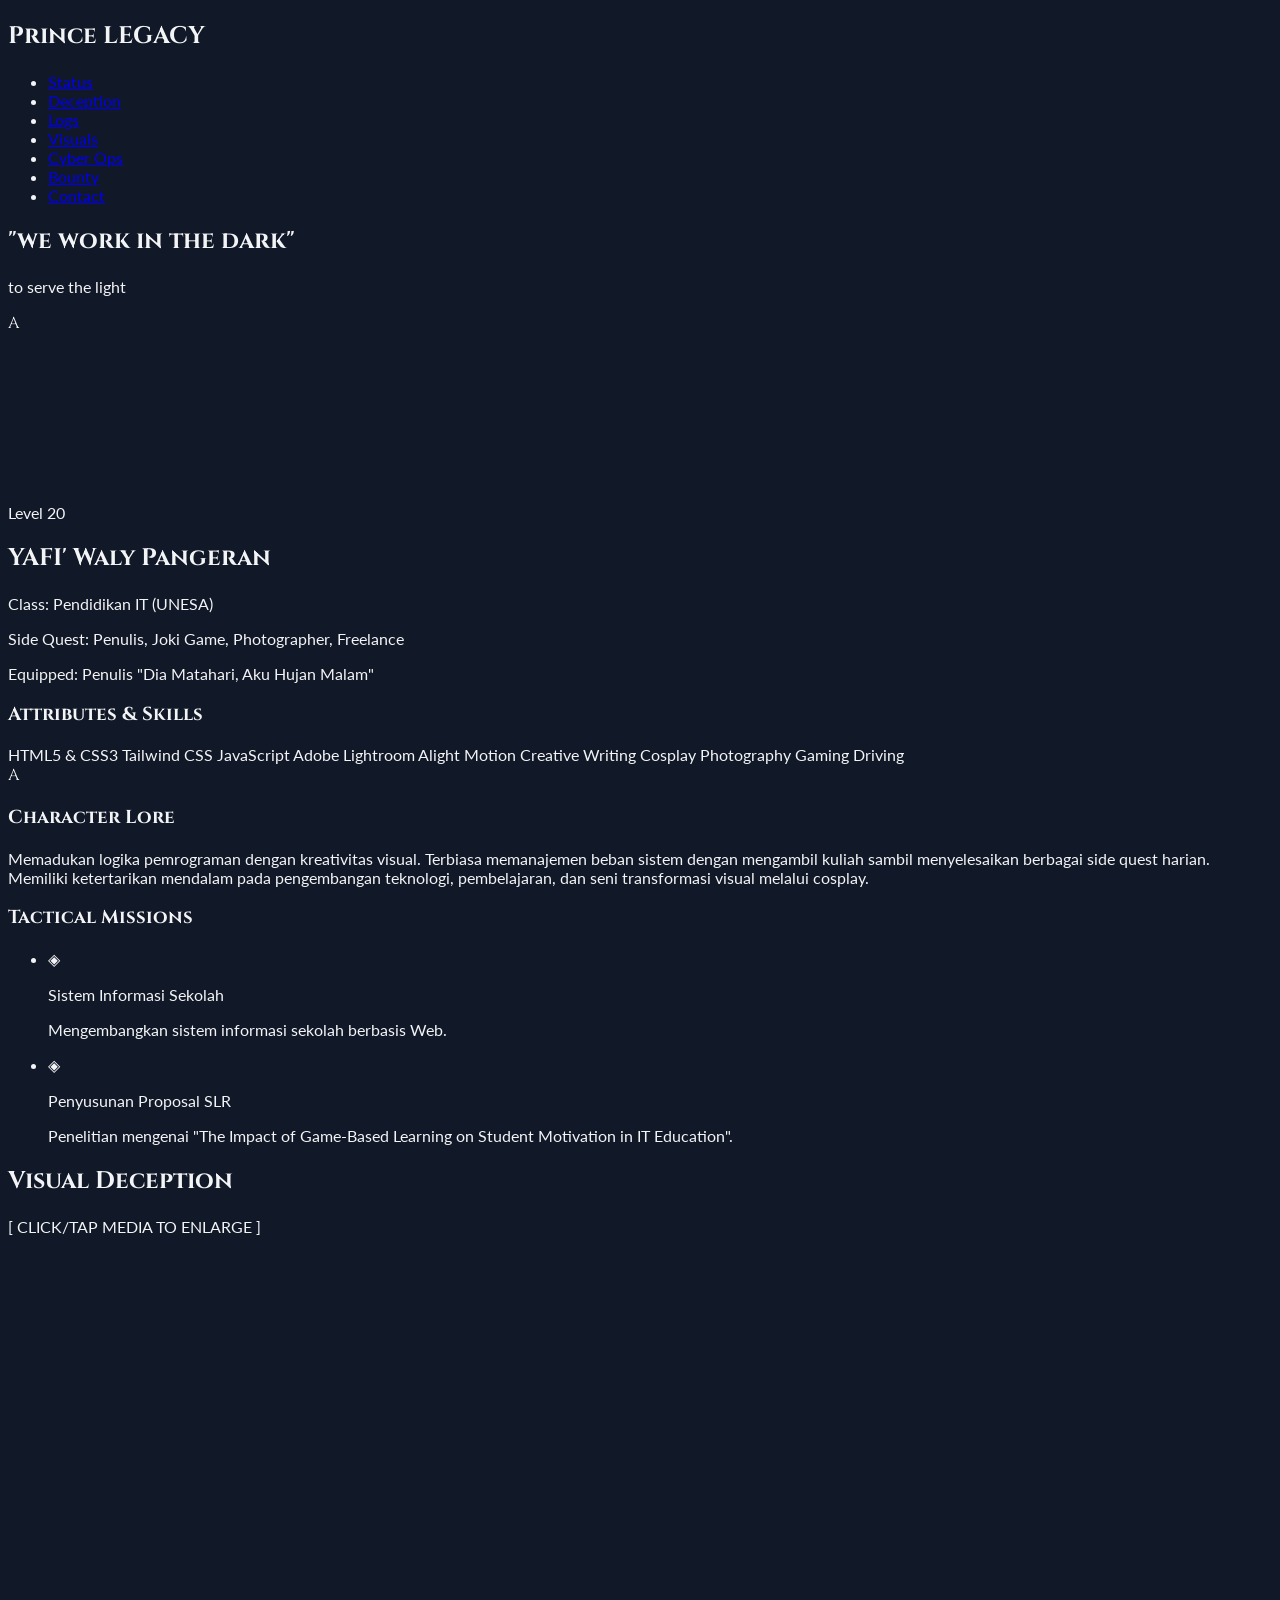
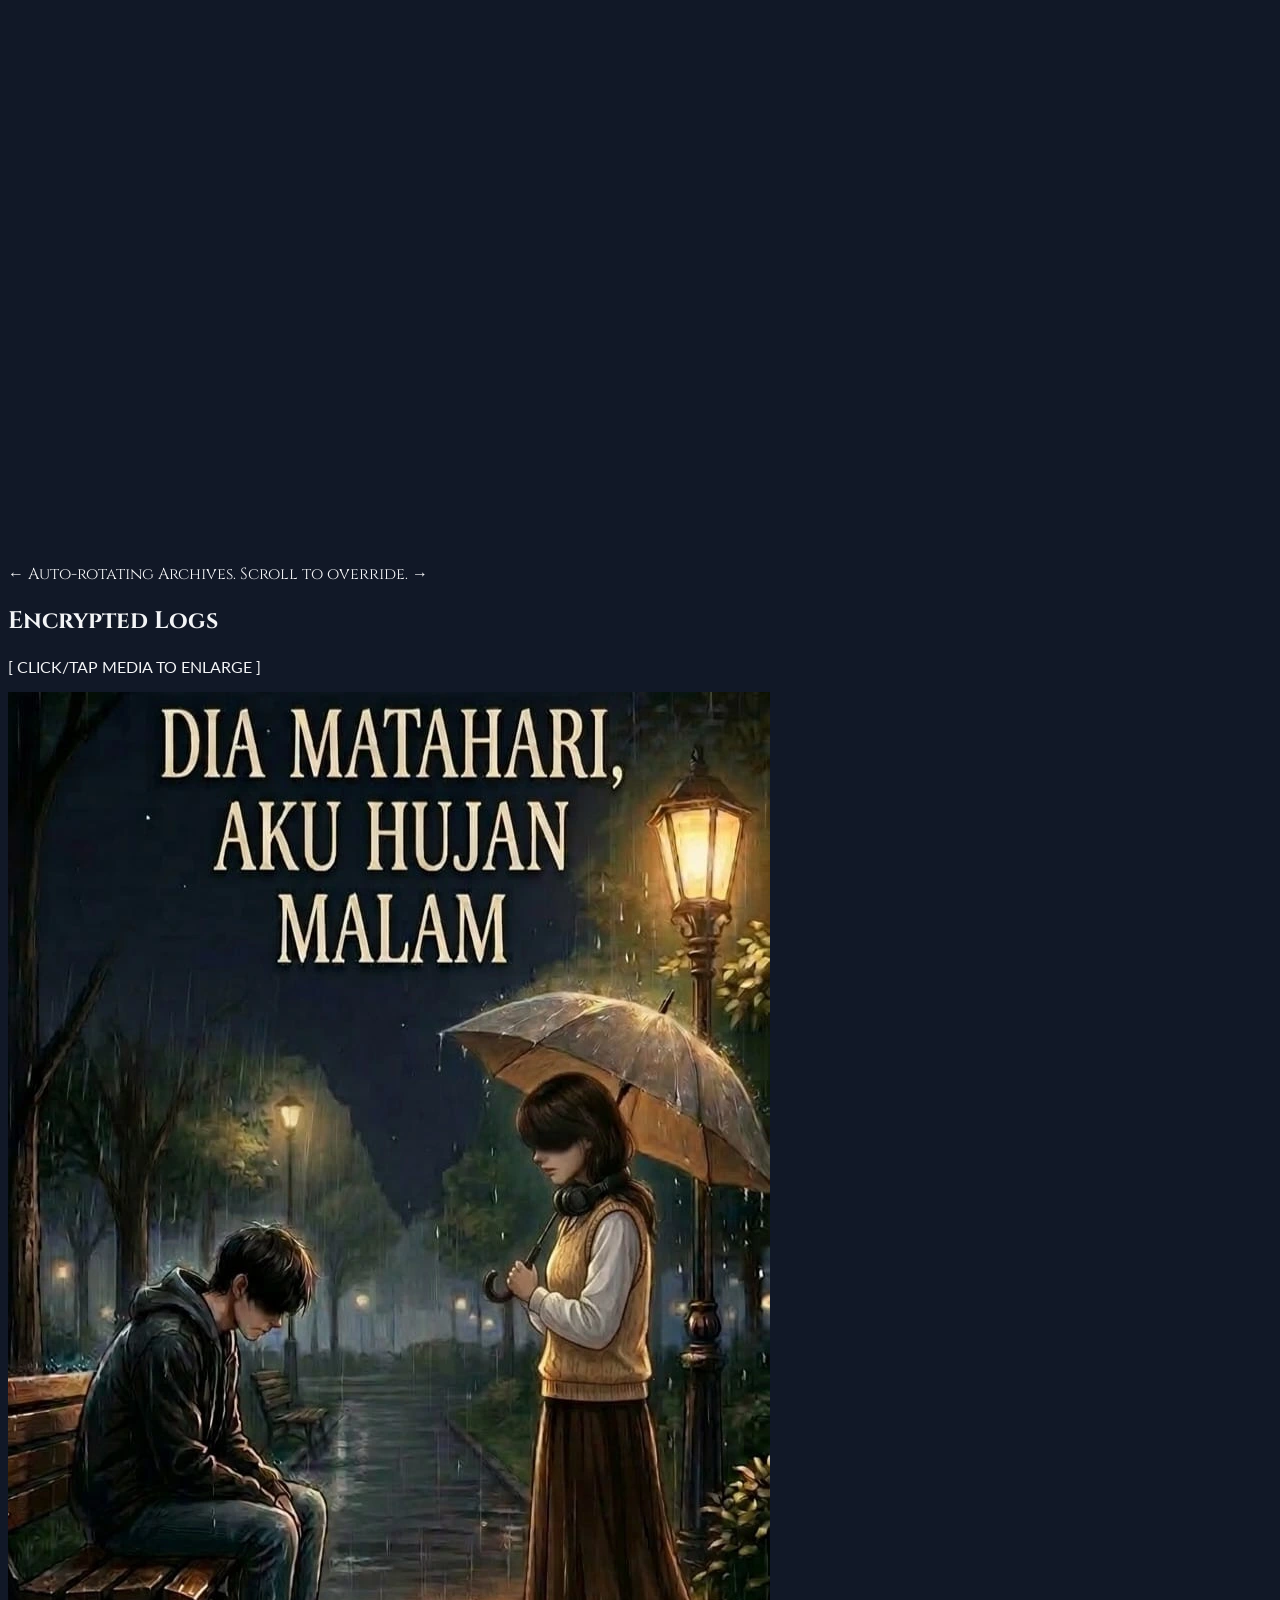
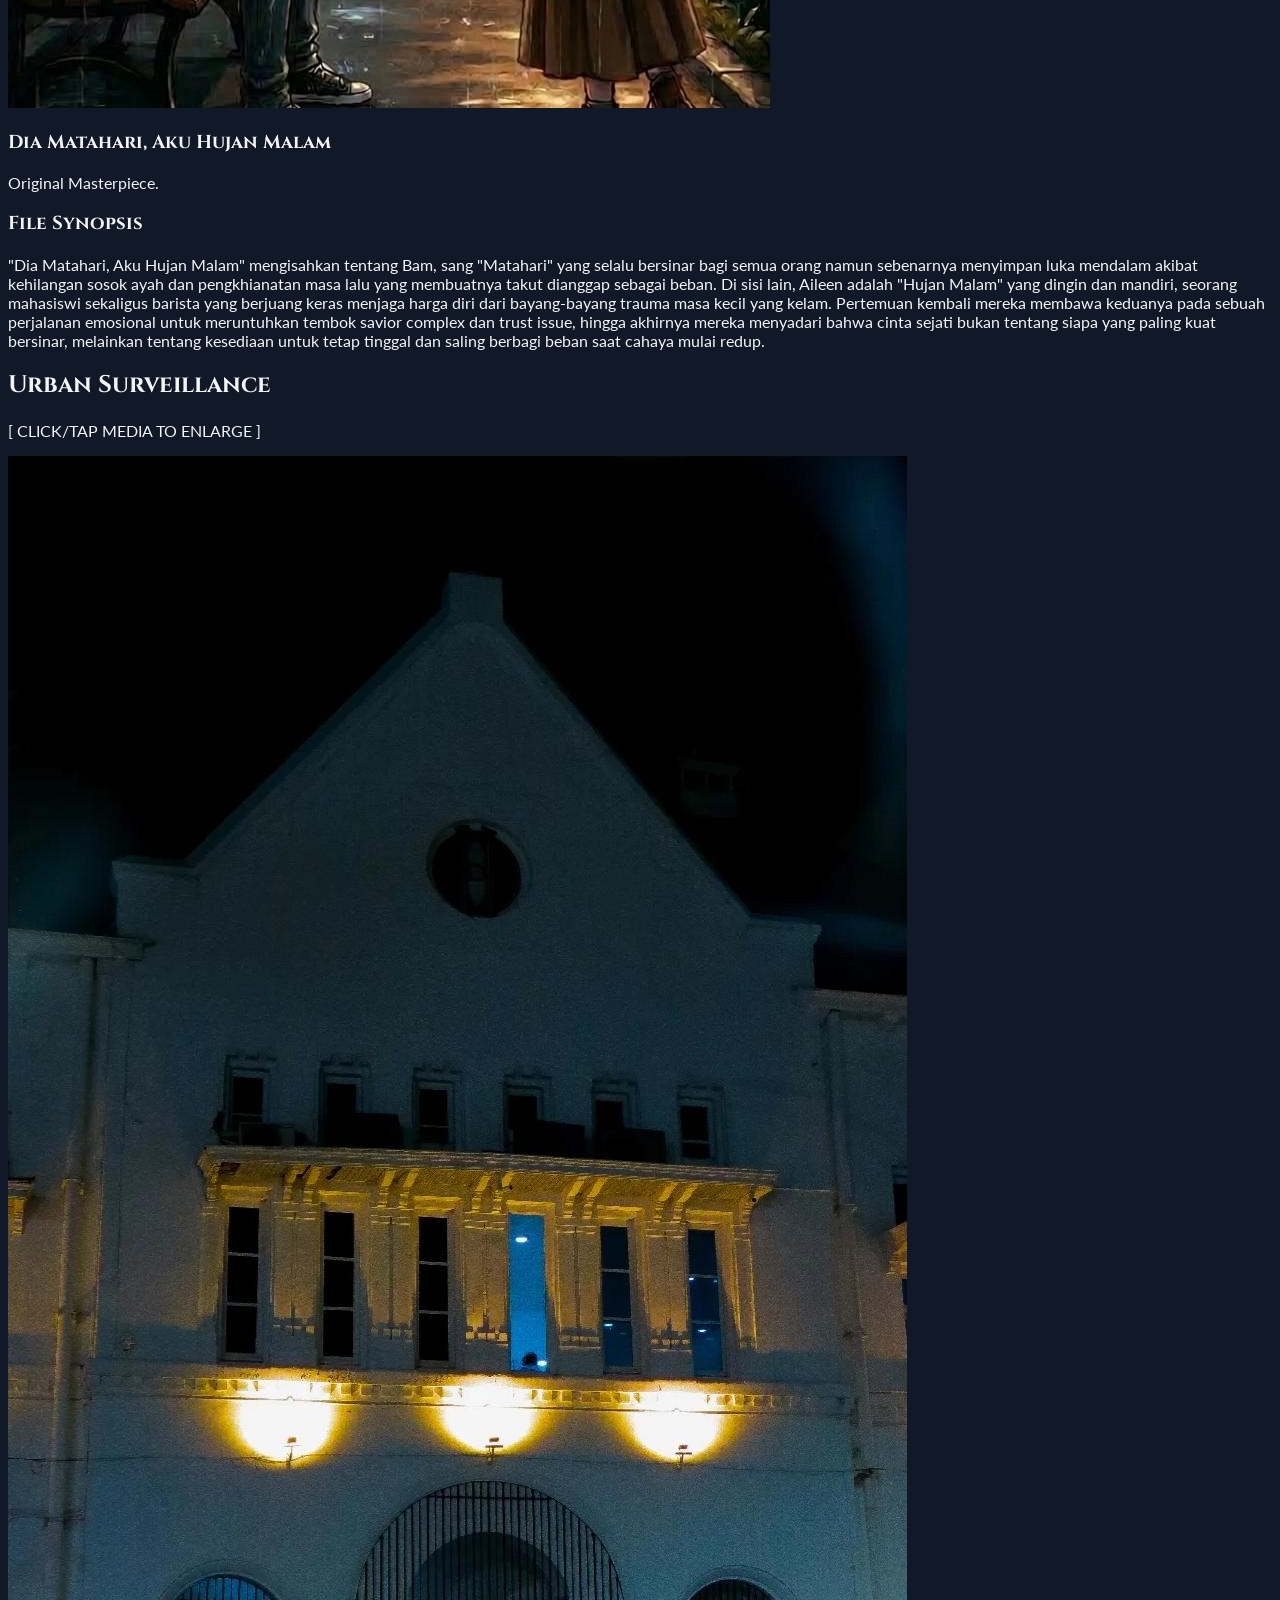
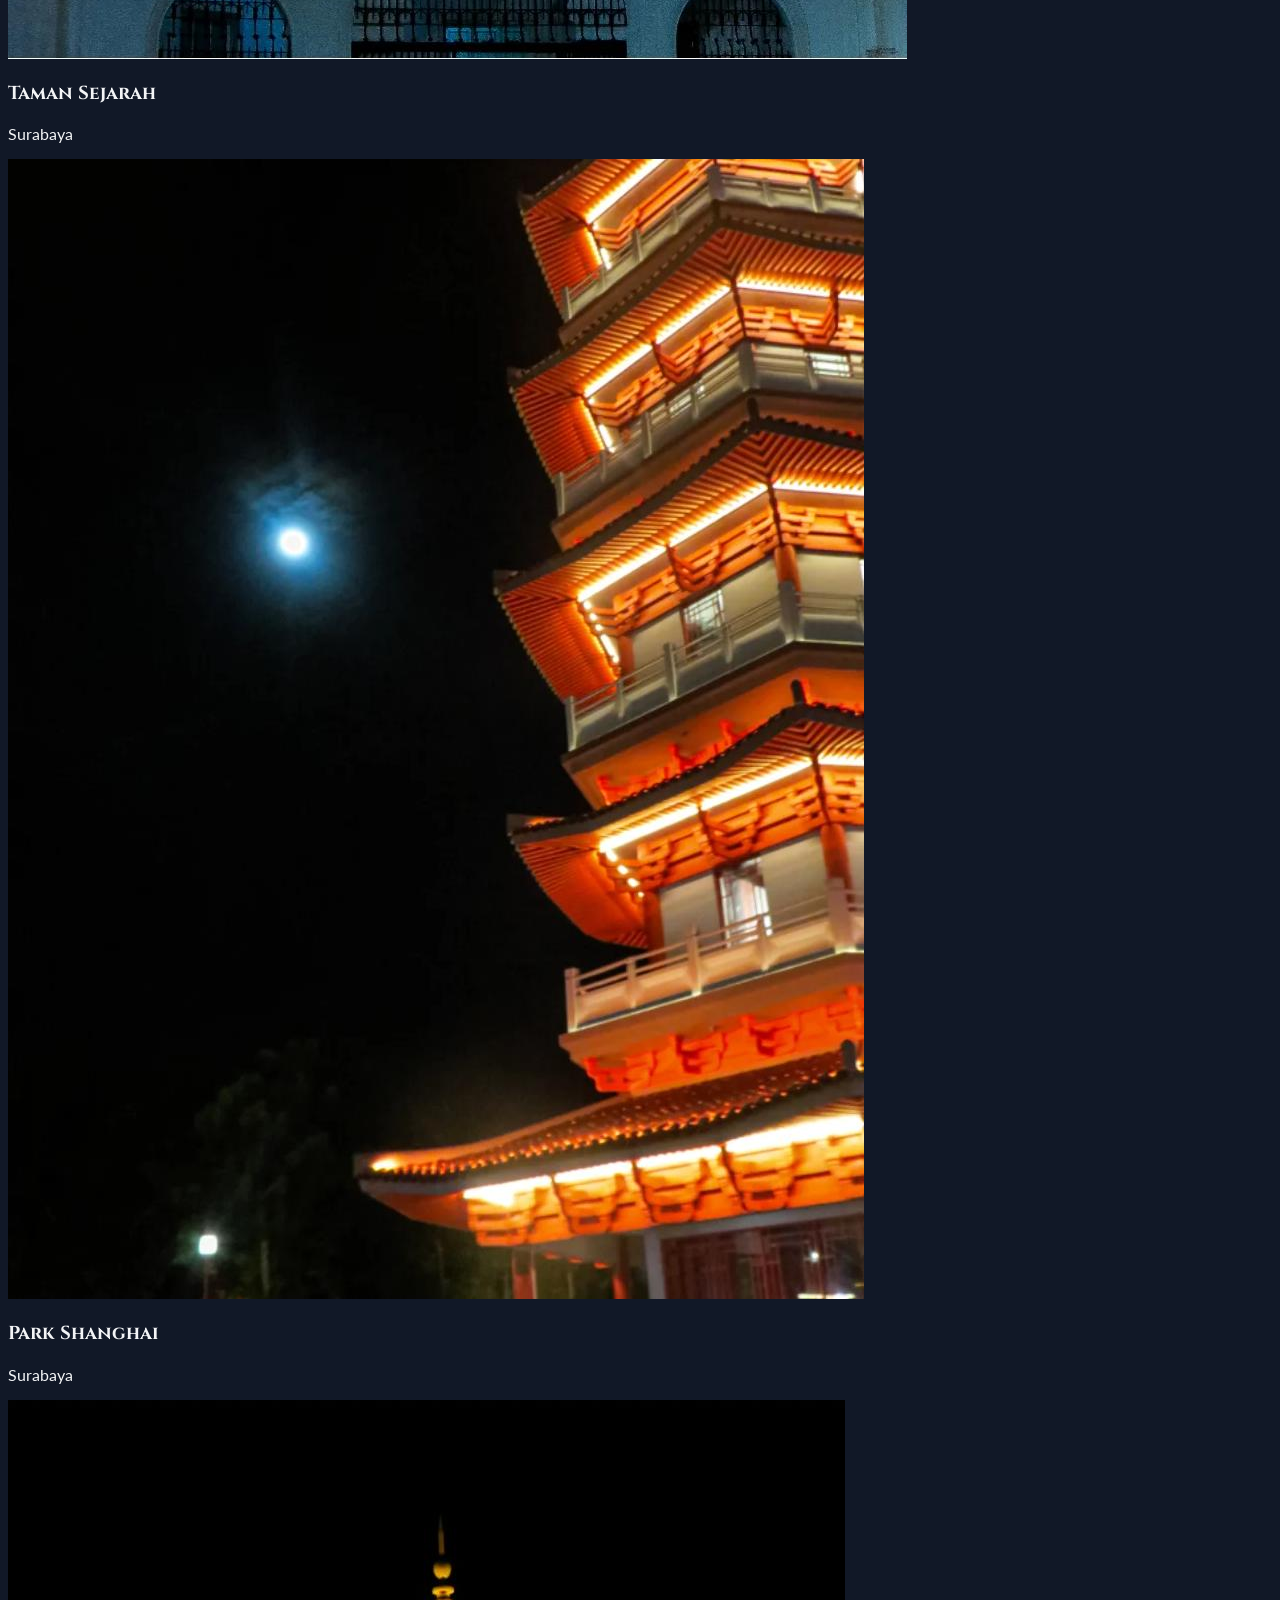
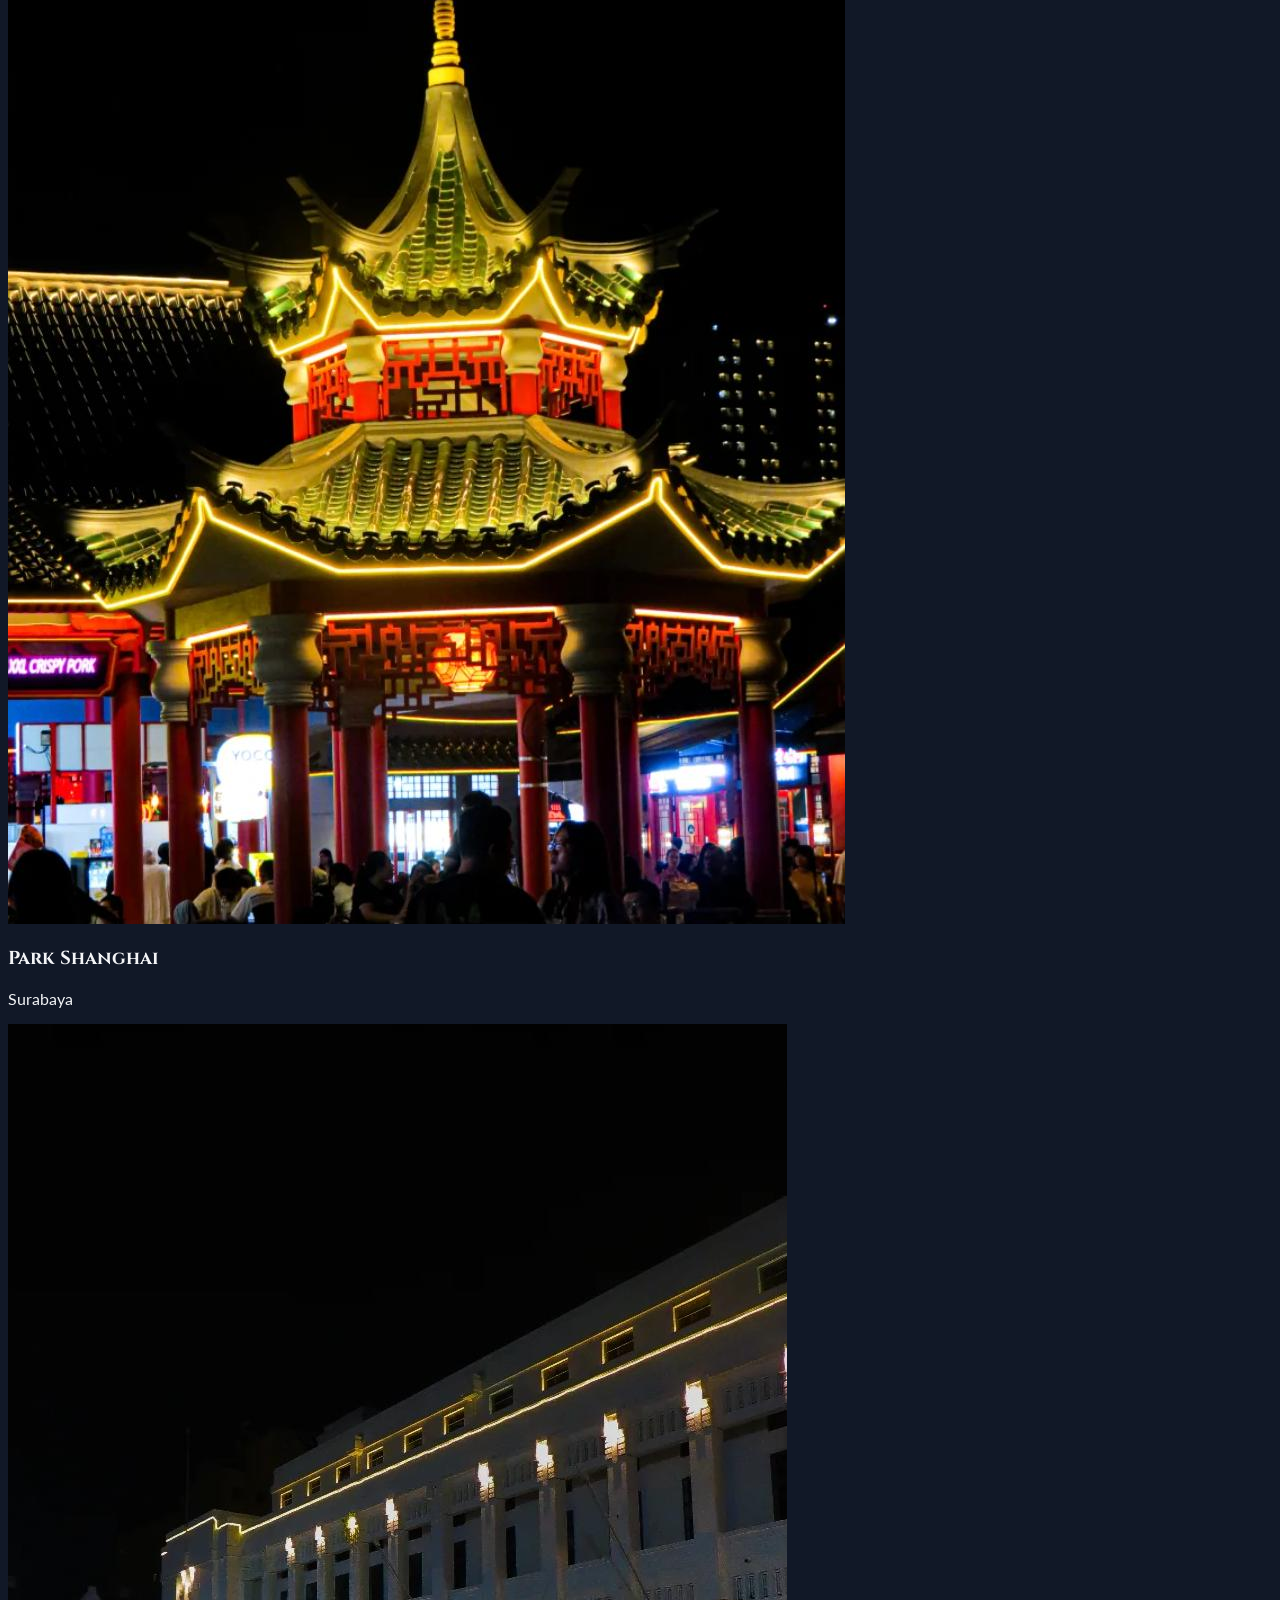
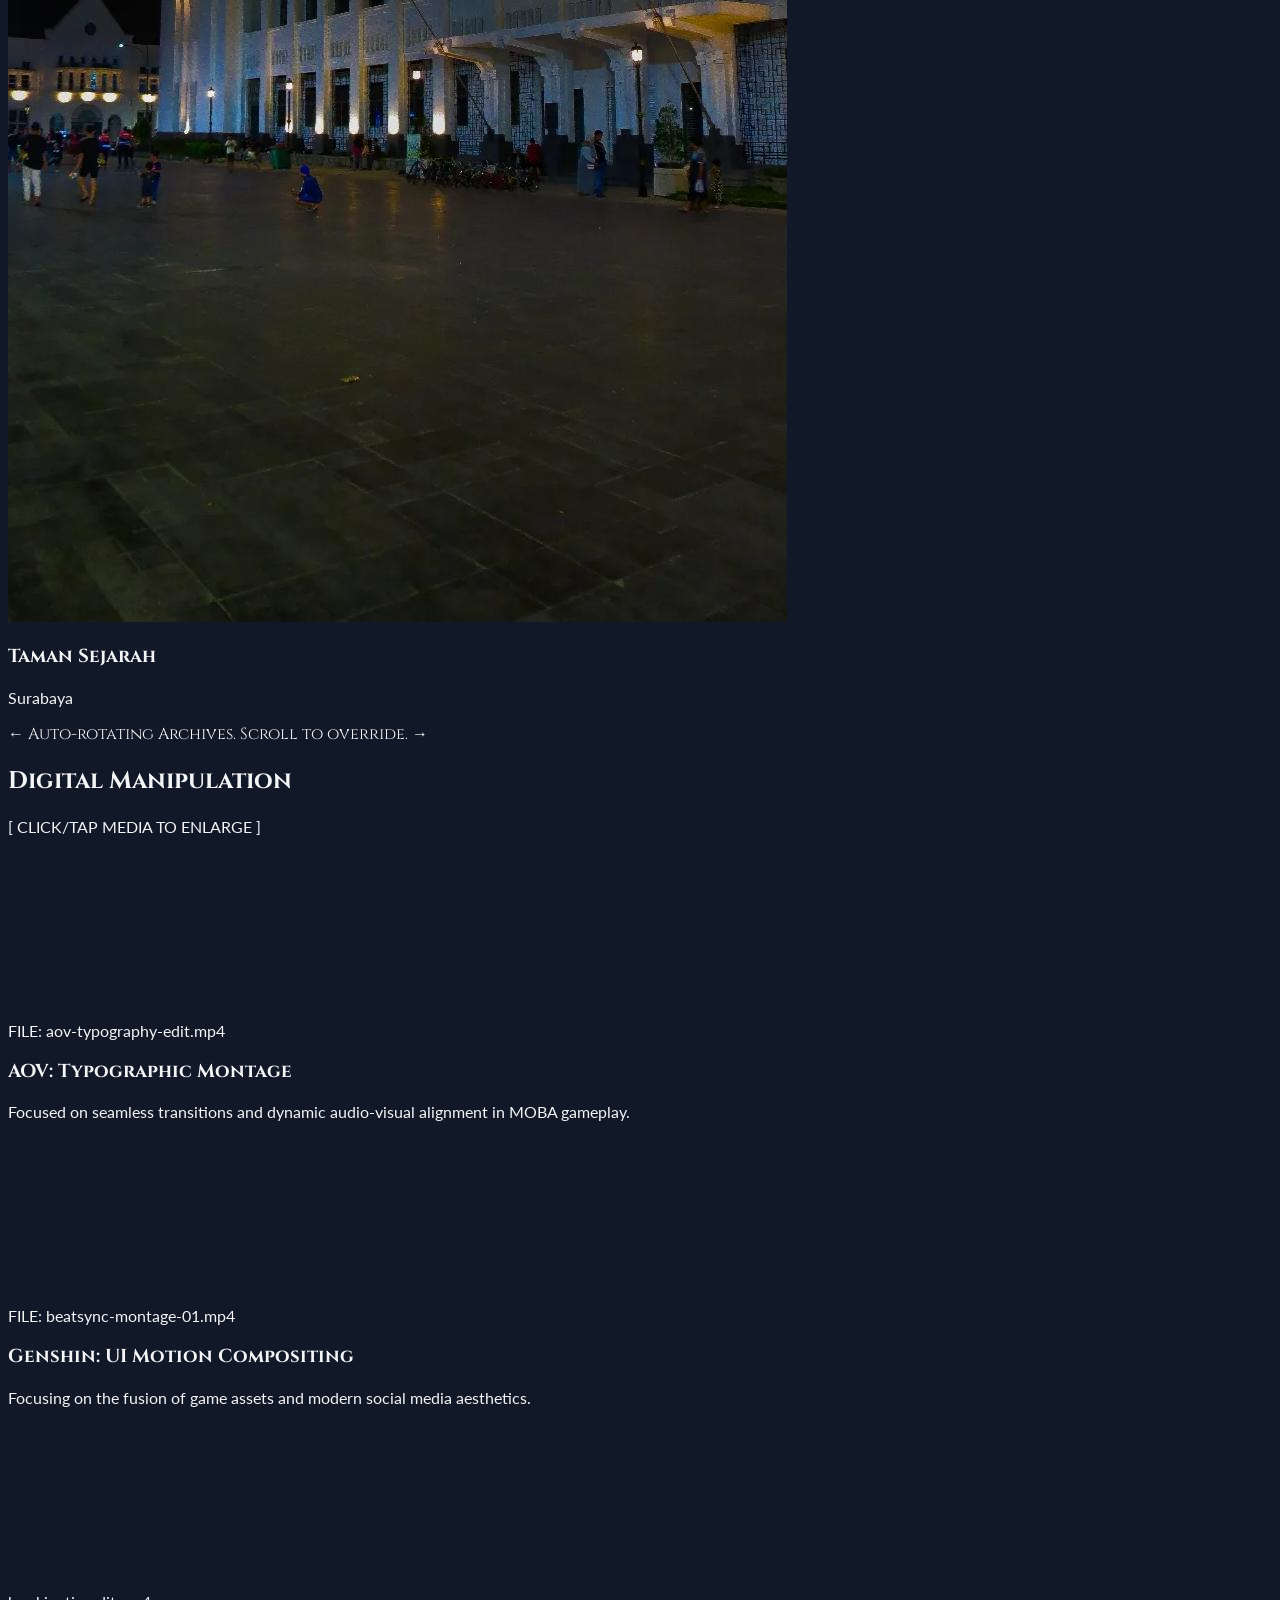
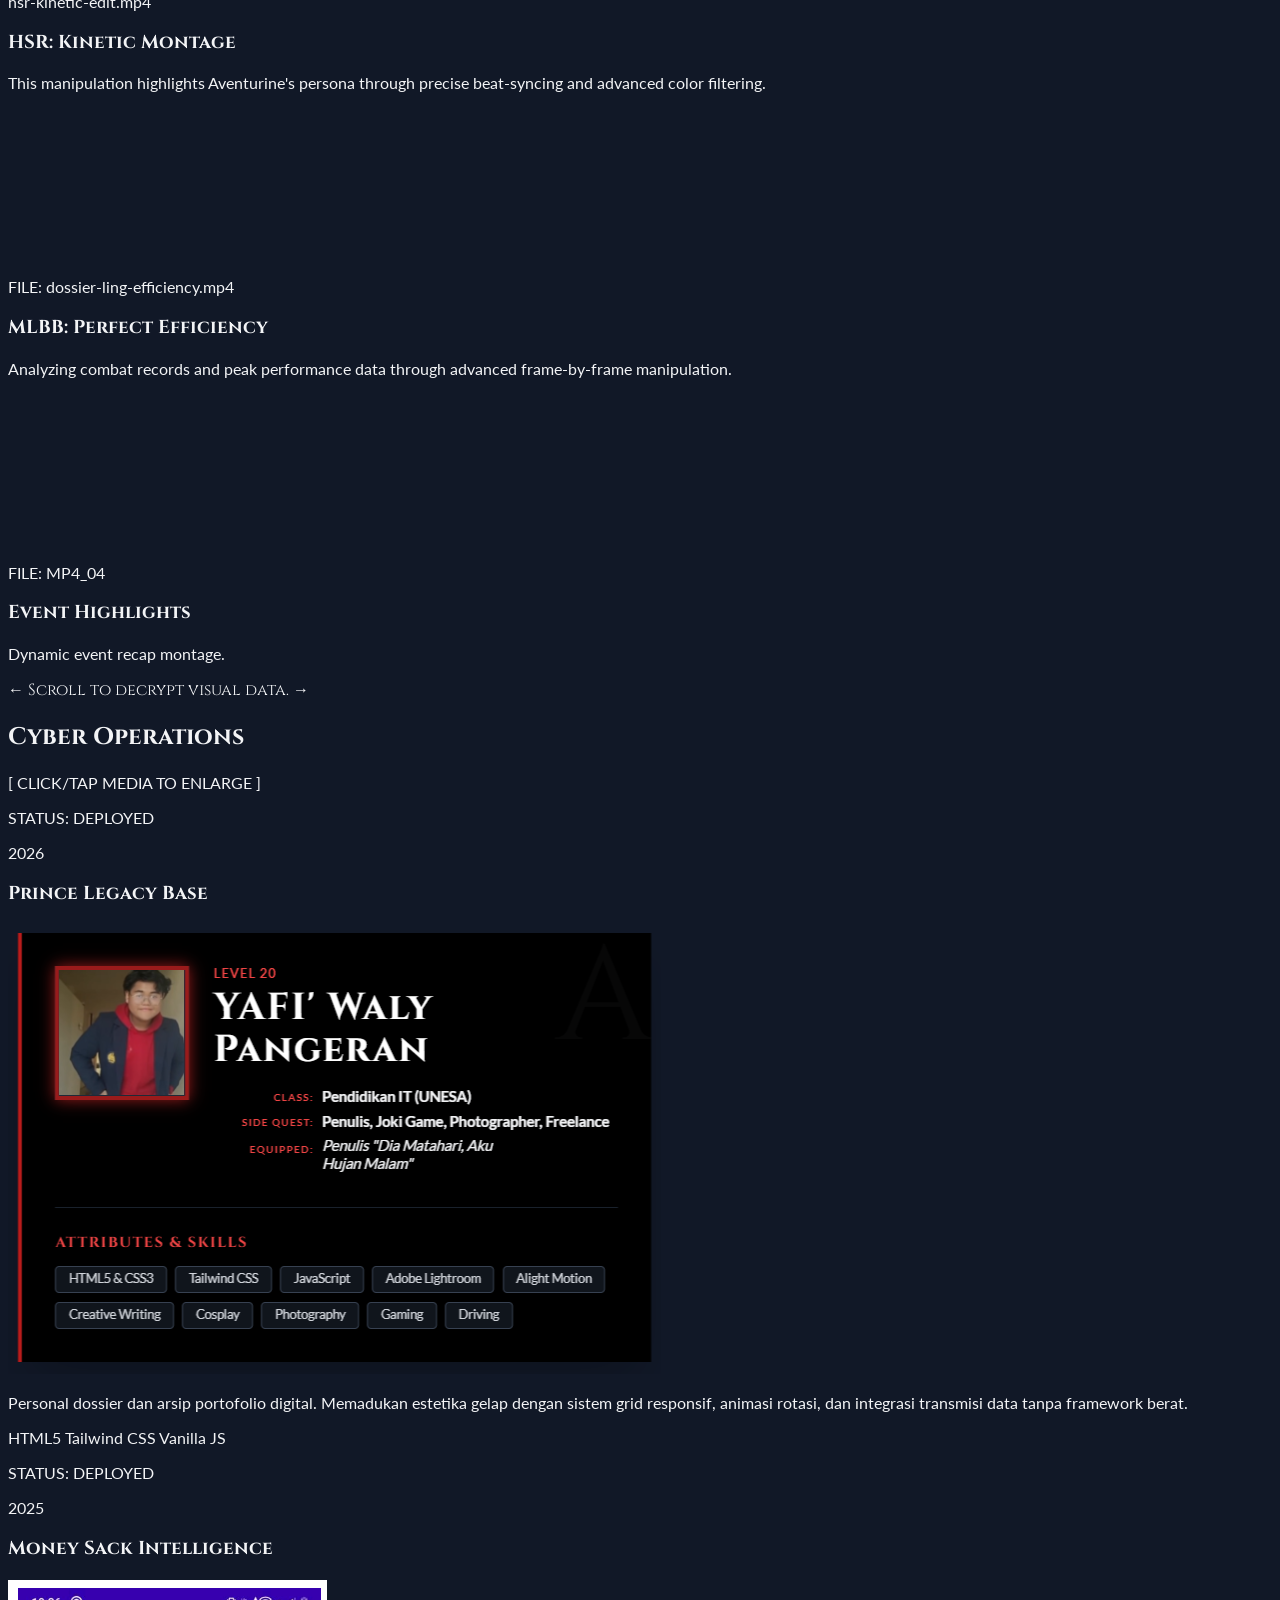
==== Portofolio/index.html @ c25fca40 "Initial commit: Prince Legacy Project" ====
<!DOCTYPE html>
<html lang="id">
<head>
    <meta charset="UTF-8">
    <meta name="viewport" content="width=device-width, initial-scale=1.0">
    <title>Prince | The Legacy</title>
    
    <script src="https://cdn.tailwindcss.com"></script>
    <link href="https://fonts.googleapis.com/css2?family=Cinzel:wght@400;700;900&family=Lato:wght@300;400;700&display=swap" rel="stylesheet">
    
    <link rel="stylesheet" href="style.css">
</head>
<body class="bg-gray-900 text-gray-200 overflow-x-hidden min-h-screen flex flex-col relative">

    <nav class="bg-black p-4 sticky top-0 z-50 border-b border-red-800 shadow-lg">
        <div class="max-w-7xl mx-auto flex flex-col md:flex-row justify-between items-center gap-4 md:gap-0">
            <h1 class="text-2xl font-creed font-bold text-red-600 tracking-widest uppercase">
                Prince LEGACY
            </h1>
            
            <ul class="flex flex-wrap justify-center items-center gap-x-4 gap-y-2 text-[10px] md:text-xs uppercase tracking-widest font-bold">
                <li><a href="#profil" class="hover:text-red-500 transition duration-300">Status</a></li>
                <li><a href="#cosplay" class="hover:text-red-500 transition duration-300">Deception</a></li>
                <li><a href="#novel" class="hover:text-red-500 transition duration-300">Logs</a></li>
                <li><a href="#photography" class="hover:text-red-500 transition duration-300">Visuals</a></li>
                <li><a href="#cyber-ops" class="hover:text-red-500 transition duration-300">Cyber Ops</a></li>
                <li><a href="#bounty-hunting" class="hover:text-red-500 transition duration-300">Bounty</a></li>
                <li>
                    <a href="#contract-request" class="border border-red-700 text-red-500 hover:bg-red-700 hover:text-white px-3 md:px-4 py-1 md:py-2 transition duration-300 ml-2">
                         Contact
                    </a>
                </li>
            </ul>
        </div>
    </nav>

    <main class="flex-grow container mx-auto px-4 md:px-6 flex flex-col items-center pt-10 pb-24">
        
        <div class="w-full max-w-6xl text-center mb-10 fade-in-section">
            <h2 class="text-3xl md:text-4xl font-creed font-bold mb-2 italic text-gray-400">"we work in the dark"</h2>
            <p class="text-md text-red-700 tracking-widest uppercase">to serve the light</p>
        </div>

        <div id="profil" class="flex flex-col lg:flex-row gap-8 w-full max-w-6xl mx-auto mb-20 fade-in-section">
            
            <section class="w-full lg:w-1/2 border-l-4 border-red-700 p-8 shadow-2xl relative overflow-hidden group hover:shadow-[0_0_30px_rgba(185,28,28,0.3)] transition duration-500 bg-black"> 
                <div class="absolute inset-0 bg-black/80 group-hover:bg-black/70 transition duration-500 z-0"></div>
                <div class="absolute top-0 right-0 opacity-[0.03] text-9xl font-creed pointer-events-none group-hover:opacity-10 transition duration-500 z-0">A</div>
                
                <div class="relative z-10 flex flex-col items-center sm:items-start gap-8 h-full justify-between">
                    
                    <div class="flex flex-col sm:flex-row items-center sm:items-start gap-6 w-full">
                        <div class="w-32 h-32 shrink-0 border-4 border-red-800 overflow-hidden relative shadow-[0_0_15px_#991b1b] mx-auto sm:mx-0 bg-gray-800">
                            <video autoplay loop muted playsinline class="w-full h-full object-cover">
                                <source src="videoprofil.mp4" type="video/mp4">
                                Your browser does not support the video tag.
                            </video>
                        </div>
                        
                        <div class="flex-grow text-center sm:text-left">
                            <p class="text-red-500 font-bold tracking-widest uppercase text-xs mb-1 drop-shadow-md">Level 20</p>
                            <h1 class="text-4xl md:text-5xl font-creed font-bold text-white mb-4 tracking-wider drop-shadow-lg">
                                YAFI' Waly Pangeran
                            </h1>
                            
                            <div class="space-y-1 text-gray-300 text-sm">
                                <p class="flex flex-col sm:flex-row sm:items-center sm:gap-2">
                                    <span class="text-red-500 font-bold uppercase text-[10px] tracking-widest w-24 sm:text-right">Class:</span> 
                                    <span class="text-gray-100 font-bold">Pendidikan IT (UNESA)</span>
                                </p>
                                <p class="flex flex-col sm:flex-row sm:items-center sm:gap-2">
                                    <span class="text-red-500 font-bold uppercase text-[10px] tracking-widest w-24 sm:text-right">Side Quest:</span> 
                                    <span class="text-gray-100 font-bold">Penulis, Joki Game, Photographer, Freelance</span>
                                </p>
                                <p class="flex flex-col sm:flex-row sm:items-start sm:gap-2 mt-1">
                                    <span class="text-red-500 font-bold uppercase text-[10px] tracking-widest w-24 sm:text-right pt-0.5">Equipped:</span> 
                                    <span class="text-gray-100 italic leading-tight max-w-[200px]">Penulis "Dia Matahari, Aku Hujan Malam"</span>
                                </p>
                            </div>
                        </div>
                    </div>

                    <div class="w-full pt-6 border-t border-gray-800/80">
                        <h3 class="text-red-500 font-creed font-bold tracking-widest uppercase text-sm mb-3 drop-shadow-md text-center sm:text-left">Attributes & Skills</h3>
                        <div class="flex flex-wrap justify-center sm:justify-start gap-2">
                            <span class="px-3 py-1 bg-gray-800/50 border border-gray-700 text-xs text-gray-300 rounded hover:border-red-600 hover:text-red-400 transition">HTML5 & CSS3</span>
                            <span class="px-3 py-1 bg-gray-800/50 border border-gray-700 text-xs text-gray-300 rounded hover:border-red-600 hover:text-red-400 transition">Tailwind CSS</span>
                            <span class="px-3 py-1 bg-gray-800/50 border border-gray-700 text-xs text-gray-300 rounded hover:border-red-600 hover:text-red-400 transition">JavaScript</span>
                            <span class="px-3 py-1 bg-gray-800/50 border border-gray-700 text-xs text-gray-300 rounded hover:border-red-600 hover:text-red-400 transition">Adobe Lightroom</span>
                            <span class="px-3 py-1 bg-gray-800/50 border border-gray-700 text-xs text-gray-300 rounded hover:border-red-600 hover:text-red-400 transition">Alight Motion</span>
                            <span class="px-3 py-1 bg-gray-800/50 border border-gray-700 text-xs text-gray-300 rounded hover:border-red-600 hover:text-red-400 transition">Creative Writing</span>
                            <span class="px-3 py-1 bg-gray-800/50 border border-gray-700 text-xs text-gray-300 rounded hover:border-red-600 hover:text-red-400 transition">Cosplay</span>
                            <span class="px-3 py-1 bg-gray-800/50 border border-gray-700 text-xs text-gray-300 rounded hover:border-red-600 hover:text-red-400 transition">Photography</span>
                            <span class="px-3 py-1 bg-gray-800/50 border border-gray-700 text-xs text-gray-300 rounded hover:border-red-600 hover:text-red-400 transition">Gaming</span>
                            <span class="px-3 py-1 bg-gray-800/50 border border-gray-700 text-xs text-gray-300 rounded hover:border-red-600 hover:text-red-400 transition">Driving</span>
                        </div>
                    </div>

                </div>
            </section>

            <section class="w-full lg:w-1/2 border-l-4 border-red-700 p-8 shadow-2xl relative overflow-hidden group hover:shadow-[0_0_30px_rgba(185,28,28,0.3)] transition duration-500 bg-black"> 
                <div class="absolute inset-0 bg-black/80 group-hover:bg-black/70 transition duration-500 z-0"></div>
                <div class="absolute top-0 right-0 opacity-[0.03] text-9xl font-creed pointer-events-none group-hover:opacity-10 transition duration-500 z-0">A</div>
                
                <div class="relative z-10 flex flex-col h-full justify-between gap-6">
                    
                    <div class="w-full">
                        <h3 class="text-red-500 font-creed font-bold tracking-widest uppercase text-xl mb-3 drop-shadow-md border-b border-red-800/50 pb-2">Character Lore</h3>
                        <p class="text-sm text-gray-300 leading-relaxed text-justify">
                            Memadukan logika pemrograman dengan kreativitas visual. Terbiasa memanajemen beban sistem dengan mengambil kuliah sambil menyelesaikan berbagai <span class="italic text-red-400 font-bold">side quest</span> harian. Memiliki ketertarikan mendalam pada pengembangan teknologi, pembelajaran, dan seni transformasi visual melalui <span class="italic text-cyan-400 font-bold">cosplay</span>.
                        </p>
                    </div>

                    <div class="w-full pt-4 border-t border-gray-800/80">
                        <h3 class="text-red-500 font-creed font-bold tracking-widest uppercase text-xl mb-3 drop-shadow-md border-b border-red-800/50 pb-2">Tactical Missions</h3>
                        <ul class="space-y-4 text-sm text-gray-300 text-left">
                            <li class="flex items-start gap-3 bg-gray-800/30 p-3 rounded border-l-2 border-red-700 hover:bg-gray-800/60 transition">
                                <span class="text-red-500 mt-0.5">◈</span>
                                <div>
                                    <p class="font-bold text-gray-200">Sistem Informasi Sekolah</p>
                                    <p class="text-xs text-gray-400 mt-1">Mengembangkan sistem informasi sekolah berbasis Web.</p>
                                </div>
                            </li>
                            <li class="flex items-start gap-3 bg-gray-800/30 p-3 rounded border-l-2 border-red-700 hover:bg-gray-800/60 transition">
                                <span class="text-red-500 mt-0.5">◈</span>
                                <div>
                                    <p class="font-bold text-gray-200">Penyusunan Proposal SLR</p>
                                    <p class="text-xs text-gray-400 mt-1">Penelitian mengenai <span class="italic text-gray-300">"The Impact of Game-Based Learning on Student Motivation in IT Education"</span>.</p>
                                </div>
                            </li>
                        </ul>
                    </div>

                </div>
            </section>

        </div>

        <h2 id="cosplay" class="text-3xl font-creed font-bold text-white mb-8 uppercase tracking-widest text-center border-b-2 border-red-700 inline-block pb-2 fade-in-section">
            Visual <span class="text-red-600">Deception</span>
        </h2>
        <p class="text-center text-red-500/80 text-[10px] font-mono tracking-widest mb-8 -mt-6 fade-in-section">[ CLICK/TAP MEDIA TO ENLARGE ]</p>

        <div id="carousel-container" class="character-slider scroll-smooth-custom w-full max-w-7xl flex flex-row gap-6 overflow-x-auto pb-10 px-4 snap-x snap-mandatory fade-in-section">
            
            <div class="char-card flex-none w-72 md:w-80 h-[450px] bg-black border border-gray-800 overflow-hidden relative snap-center group">
                <div class="absolute inset-0 bg-gradient-to-t from-black via-black/40 to-transparent z-10"></div>
                <div class="absolute inset-0 w-full h-full bg-gray-800 flex items-center justify-center transition duration-700">
                    <img src="kazuha.png" alt="Kazuha" class="w-full h-full object-cover">
                </div>
                <div class="absolute bottom-0 left-0 right-0 p-6 z-20">
                    <h3 class="text-2xl font-creed font-bold text-gray-200 group-hover:text-red-500 transition-colors">Kazuha</h3>
                    <p class="text-sm text-gray-400 border-l-2 border-red-600 pl-2 mt-2">Wandering Samurai from Inazuma.</p>
                </div>
            </div>

            <div class="char-card flex-none w-72 md:w-80 h-[450px] bg-black border border-gray-800 overflow-hidden relative snap-center group">
                <div class="absolute inset-0 bg-gradient-to-t from-black via-black/40 to-transparent z-10"></div>
                <div class="absolute inset-0 w-full h-full bg-gray-800 flex items-center justify-center transition duration-700">
                    <img src="foto-tartaglia.webp" alt="Tartaglia" class="w-full h-full object-cover">
                </div>
                <div class="absolute bottom-0 left-0 right-0 p-6 z-20">
                    <h3 class="text-2xl font-creed font-bold text-gray-200 group-hover:text-red-500 transition-colors">Tartaglia</h3>
                    <p class="text-sm text-gray-400 border-l-2 border-red-600 pl-2 mt-2">No. 11 of The Fatui Harbingers.</p>
                </div>
            </div>

            <div class="char-card flex-none w-72 md:w-80 h-[450px] bg-black border border-gray-800 overflow-hidden relative snap-center group">
                <div class="absolute inset-0 bg-gradient-to-t from-black via-black/40 to-transparent z-10"></div>
                <div class="absolute inset-0 w-full h-full bg-gray-800 flex items-center justify-center transition duration-700">
                    <img src="foto-umemiya.webp" alt="Lumine" class="w-full h-full object-cover">
                </div>
                <div class="absolute bottom-0 left-0 right-0 p-6 z-20">
                    <h3 class="text-2xl font-creed font-bold text-gray-200 group-hover:text-red-500 transition-colors">Umemiya</h3>
                    <p class="text-sm text-gray-400 border-l-2 border-red-600 pl-2 mt-2">Leader of Bofurin</p>
                </div>
            </div>
            
            <div class="char-card flex-none w-72 md:w-80 h-[450px] bg-black border border-gray-800 overflow-hidden relative snap-center group">
                <div class="absolute inset-0 bg-gradient-to-t from-black via-black/40 to-transparent z-10"></div>
                <div class="absolute inset-0 w-full h-full bg-gray-800 flex items-center justify-center transition duration-700">
                    <img src="foto-sakamoto.webp" alt="Mystery Assassin" class="w-full h-full object-cover">
                </div>
                <div class="absolute bottom-0 left-0 right-0 p-6 z-20">
                    <h3 class="text-2xl font-creed font-bold text-gray-200 group-hover:text-red-500 transition-colors">Sakamoto</h3>
                    <p class="text-sm text-gray-400 border-l-2 border-red-600 pl-2 mt-2">Greatest Hitman of All Time</p>
                </div>
            </div>

             <div class="char-card flex-none w-72 md:w-80 h-[450px] bg-black border border-gray-800 overflow-hidden relative snap-center group">
                <div class="absolute inset-0 bg-gradient-to-t from-black via-black/40 to-transparent z-10"></div>
                <div class="absolute inset-0 w-full h-full bg-gray-800 flex items-center justify-center transition duration-700">
                    <img src="foto-aventurine.webp" alt="Mystery Assassin" class="w-full h-full object-cover">
                </div>
                <div class="absolute bottom-0 left-0 right-0 p-6 z-20">
                    <h3 class="text-2xl font-creed font-bold text-gray-200 group-hover:text-red-500 transition-colors">Aventurine</h3>
                    <p class="text-sm text-gray-400 border-l-2 border-red-600 pl-2 mt-2">Gambler</p>
                </div>
            </div>

        </div>
        
        <p class="text-center text-gray-600 text-xs mt-2 font-creed tracking-widest fade-in-section">← Auto-rotating Archives. Scroll to override. →</p>

        <h2 id="novel" class="text-3xl font-creed font-bold text-white mb-8 mt-24 uppercase tracking-widest text-center border-b-2 border-red-700 inline-block pb-2 fade-in-section">
            Encrypted <span class="text-red-600">Logs</span>
        </h2>
        <p class="text-center text-red-500/80 text-[10px] font-mono tracking-widest mb-8 -mt-6 fade-in-section">[ CLICK/TAP MEDIA TO ENLARGE ]</p>

        <div class="w-full max-w-none flex flex-col lg:grid lg:grid-cols-2 lg:items-start lg:gap-10 px-4 mb-10 fade-in-section">
            
            <div class="char-card w-full max-w-sm mx-auto aspect-[3/4] bg-black border border-gray-800 overflow-hidden relative group mb-6 lg:mb-0">
                <div class="absolute inset-0 bg-gradient-to-t from-black via-black/20 to-transparent z-10"></div>
                <div class="absolute inset-0 w-full h-full bg-gray-800 flex items-center justify-center transition duration-700">
                    <img src="foto-novel.webp" alt="Cover Dia Matahari, Aku Hujan Malam" class="w-full h-full object-cover">
                    
                </div>
                <div class="absolute bottom-0 left-0 right-0 p-6 z-20">
                    <h3 class="text-2xl font-creed font-bold text-gray-200 group-hover:text-red-500 transition-colors">Dia Matahari, Aku Hujan Malam</h3>
                    <p class="text-sm text-gray-400 border-l-2 border-red-600 pl-2 mt-2">Original Masterpiece.</p>
                </div>
            </div>

            <div class="w-full bg-black border-l-4 border-red-700 p-8 shadow-2xl relative overflow-hidden group hover:shadow-[0_0_30px_rgba(185,28,28,0.3)] transition duration-500 h-full flex flex-col justify-center">
                <div class="absolute inset-0 bg-black/50 group-hover:bg-black/20 transition duration-500 z-0"></div>
                <div class="relative z-10">
                    <h3 class="text-red-500 font-creed font-bold tracking-widest uppercase text-xl mb-4 drop-shadow-md border-b border-red-800/50 pb-2">File Synopsis</h3>
                    <p class="text-sm text-gray-300 leading-relaxed text-justify">
                        "Dia Matahari, Aku Hujan Malam" mengisahkan tentang Bam, sang "Matahari" yang selalu bersinar bagi semua orang namun sebenarnya menyimpan luka mendalam akibat kehilangan sosok ayah dan pengkhianatan masa lalu yang membuatnya takut dianggap sebagai beban. Di sisi lain, Aileen adalah "Hujan Malam" yang dingin dan mandiri, seorang mahasiswi sekaligus barista yang berjuang keras menjaga harga diri dari bayang-bayang trauma masa kecil yang kelam. Pertemuan kembali mereka membawa keduanya pada sebuah perjalanan emosional untuk meruntuhkan tembok savior complex dan trust issue, hingga akhirnya mereka menyadari bahwa cinta sejati bukan tentang siapa yang paling kuat bersinar, melainkan tentang kesediaan untuk tetap tinggal dan saling berbagi beban saat cahaya mulai redup.
                    </p>
                </div>
            </div>

        </div>

        <h2 id="photography" class="text-3xl font-creed font-bold text-white mb-8 mt-24 uppercase tracking-widest text-center border-b-2 border-red-700 inline-block pb-2 fade-in-section">
            Urban <span class="text-red-600">Surveillance</span>
        </h2>
        <p class="text-center text-red-500/80 text-[10px] font-mono tracking-widest mb-8 -mt-6 fade-in-section">[ CLICK/TAP MEDIA TO ENLARGE ]</p>

        <div class="character-slider scroll-smooth-custom w-full max-w-7xl flex flex-row gap-6 overflow-x-auto pb-10 px-4 snap-x snap-mandatory fade-in-section">
            
            <div class="char-card flex-none w-72 md:w-80 h-[450px] bg-black border border-gray-800 overflow-hidden relative snap-center group">
                <div class="absolute inset-0 bg-gradient-to-t from-black via-black/40 to-transparent z-10"></div>
                <div class="absolute inset-0 w-full h-full bg-gray-800 flex items-center justify-center transition duration-700">
                    <img src="foto1.jpeg" alt="Urban Surveillance" class="w-full h-full object-cover">
                </div>
                <div class="absolute bottom-0 left-0 right-0 p-6 z-20">
                    <h3 class="text-2xl font-creed font-bold text-gray-200 group-hover:text-red-500 transition-colors">Taman Sejarah</h3>
                    <p class="text-sm text-gray-400 border-l-2 border-red-600 pl-2 mt-2">Surabaya</p>
                </div>
            </div>

             <div class="char-card flex-none w-72 md:w-80 h-[450px] bg-black border border-gray-800 overflow-hidden relative snap-center group">
                <div class="absolute inset-0 bg-gradient-to-t from-black via-black/40 to-transparent z-10"></div>
                <div class="absolute inset-0 w-full h-full bg-gray-800 flex items-center justify-center transition duration-700">
                    <img src="foto2.jpeg" alt="Urban Surveillance" class="w-full h-full object-cover">
                </div>
                <div class="absolute bottom-0 left-0 right-0 p-6 z-20">
                    <h3 class="text-2xl font-creed font-bold text-gray-200 group-hover:text-red-500 transition-colors">Park Shanghai</h3>
                    <p class="text-sm text-gray-400 border-l-2 border-red-600 pl-2 mt-2">Surabaya</p>
                </div>
            </div>

             <div class="char-card flex-none w-72 md:w-80 h-[450px] bg-black border border-gray-800 overflow-hidden relative snap-center group">
                <div class="absolute inset-0 bg-gradient-to-t from-black via-black/40 to-transparent z-10"></div>
                <div class="absolute inset-0 w-full h-full bg-gray-800 flex items-center justify-center transition duration-700">
                    <img src="foto3.jpeg" alt="Urban Surveillance" class="w-full h-full object-cover">
                </div>
                <div class="absolute bottom-0 left-0 right-0 p-6 z-20">
                    <h3 class="text-2xl font-creed font-bold text-gray-200 group-hover:text-red-500 transition-colors">Park Shanghai</h3>
                    <p class="text-sm text-gray-400 border-l-2 border-red-600 pl-2 mt-2">Surabaya</p>
                </div>
            </div>

             <div class="char-card flex-none w-72 md:w-80 h-[450px] bg-black border border-gray-800 overflow-hidden relative snap-center group">
                <div class="absolute inset-0 bg-gradient-to-t from-black via-black/40 to-transparent z-10"></div>
                <div class="absolute inset-0 w-full h-full bg-gray-800 flex items-center justify-center transition duration-700">
                    <img src="foto4.jpeg" alt="Urban Surveillance" class="w-full h-full object-cover">
                </div>
                <div class="absolute bottom-0 left-0 right-0 p-6 z-20">
                    <h3 class="text-2xl font-creed font-bold text-gray-200 group-hover:text-red-500 transition-colors">Taman Sejarah</h3>
                    <p class="text-sm text-gray-400 border-l-2 border-red-600 pl-2 mt-2">Surabaya</p>
                </div>
            </div>

        </div>

        <p class="text-center text-gray-600 text-xs mt-2 font-creed tracking-widest mb-20 fade-in-section">← Auto-rotating Archives. Scroll to override. →</p>

        <h2 id="video-editing" class="text-3xl font-creed font-bold text-white mb-8 mt-24 uppercase tracking-widest text-center border-b-2 border-red-700 inline-block pb-2 fade-in-section">
            Digital <span class="text-red-600">Manipulation</span>
        </h2>
        <p class="text-center text-red-500/80 text-[10px] font-mono tracking-widest mb-8 -mt-6 fade-in-section">[ CLICK/TAP MEDIA TO ENLARGE ]</p>

        <div class="character-slider scroll-smooth-custom w-full max-w-7xl flex flex-row gap-6 overflow-x-auto pb-10 px-4 snap-x snap-mandatory fade-in-section">
            
            <div class="char-card flex-none w-64 md:w-72 aspect-[3/4] bg-black border border-gray-800 overflow-hidden relative snap-center group">
                <div class="absolute inset-0 bg-gradient-to-t from-black via-black/20 to-transparent z-10"></div>
                
                <video autoplay loop muted playsinline class="absolute inset-0 w-full h-full object-cover transition duration-700 opacity-60 group-hover:opacity-100 group-hover:scale-105">
                    <source src="aov.mp4" type="video/mp4">
                </video>
                
                <div class="absolute bottom-0 left-0 right-0 p-6 z-20">
                    <p class="text-red-700 font-mono text-[10px] tracking-widest mb-1">FILE: aov-typography-edit.mp4</p>
                    <h3 class="text-xl font-creed font-bold text-gray-200 group-hover:text-red-500 transition-colors uppercase">AOV: Typographic Montage</h3>
                    <p class="text-xs text-gray-400 border-l-2 border-red-600 pl-2 mt-2">Focused on seamless transitions and dynamic audio-visual alignment in MOBA gameplay.</p>
                </div>
            </div>

            <div class="char-card flex-none w-64 md:w-72 aspect-[3/4] bg-black border border-gray-800 overflow-hidden relative snap-center group">
                <div class="absolute inset-0 bg-gradient-to-t from-black via-black/20 to-transparent z-10"></div>
                
                <video autoplay loop muted playsinline class="absolute inset-0 w-full h-full object-cover transition duration-700 opacity-60 group-hover:opacity-100 group-hover:scale-105">
                    <source src="genshin.mp4" type="video/mp4">
                </video>
                
                <div class="absolute bottom-0 left-0 right-0 p-6 z-20">
                    <p class="text-red-700 font-mono text-[10px] tracking-widest mb-1">FILE: beatsync-montage-01.mp4</p>
                    <h3 class="text-xl font-creed font-bold text-gray-200 group-hover:text-red-500 transition-colors uppercase">Genshin: UI Motion Compositing</h3>
                    <p class="text-xs text-gray-400 border-l-2 border-red-600 pl-2 mt-2">Focusing on the fusion of game assets and modern social media aesthetics.</p>
                </div>
            </div>

            <div class="char-card flex-none w-64 md:w-72 aspect-[3/4] bg-black border border-gray-800 overflow-hidden relative snap-center group">
                <div class="absolute inset-0 bg-gradient-to-t from-black via-black/20 to-transparent z-10"></div>
                
                <video autoplay loop muted playsinline class="absolute inset-0 w-full h-full object-cover transition duration-700 opacity-60 group-hover:opacity-100 group-hover:scale-105">
                    <source src="hsr.mp4" type="video/mp4">
                </video>
                
                <div class="absolute bottom-0 left-0 right-0 p-6 z-20">
                    <p class="text-red-700 font-mono text-[10px] tracking-widest mb-1">hsr-kinetic-edit.mp4</p>
                    <h3 class="text-xl font-creed font-bold text-gray-200 group-hover:text-red-500 transition-colors uppercase">HSR: Kinetic Montage</h3>
                    <p class="text-xs text-gray-400 border-l-2 border-red-600 pl-2 mt-2">This manipulation highlights Aventurine's persona through precise beat-syncing and advanced color filtering.</p>
                </div>
            </div>

            <div class="char-card flex-none w-64 md:w-72 aspect-[3/4] bg-black border border-gray-800 overflow-hidden relative snap-center group">
                <div class="absolute inset-0 bg-gradient-to-t from-black via-black/20 to-transparent z-10"></div>
                
                <video autoplay loop muted playsinline class="absolute inset-0 w-full h-full object-cover transition duration-700 opacity-60 group-hover:opacity-100 group-hover:scale-105">
                    <source src="ml.mp4" type="video/mp4">
                </video>
                
                <div class="absolute bottom-0 left-0 right-0 p-6 z-20">
                    <p class="text-red-700 font-mono text-[10px] tracking-widest mb-1">FILE: dossier-ling-efficiency.mp4</p>
                    <h3 class="text-xl font-creed font-bold text-gray-200 group-hover:text-red-500 transition-colors uppercase">MLBB: Perfect Efficiency</h3>
                    <p class="text-xs text-gray-400 border-l-2 border-red-600 pl-2 mt-2">Analyzing combat records and peak performance data through advanced frame-by-frame manipulation.</p>
                </div>
            </div>

             <div class="char-card flex-none w-64 md:w-72 aspect-[3/4] bg-black border border-gray-800 overflow-hidden relative snap-center group">
                <div class="absolute inset-0 bg-gradient-to-t from-black via-black/20 to-transparent z-10"></div>
                
                <video autoplay loop muted playsinline class="absolute inset-0 w-full h-full object-cover transition duration-700 opacity-60 group-hover:opacity-100 group-hover:scale-105">
                    <source src="cosplay.mp4" type="video/mp4">
                </video>
                
                <div class="absolute bottom-0 left-0 right-0 p-6 z-20">
                    <p class="text-red-700 font-mono text-[10px] tracking-widest mb-1">FILE: MP4_04</p>
                    <h3 class="text-xl font-creed font-bold text-gray-200 group-hover:text-red-500 transition-colors uppercase">Event Highlights</h3>
                    <p class="text-xs text-gray-400 border-l-2 border-red-600 pl-2 mt-2">Dynamic event recap montage.</p>
                </div>
            </div>

        </div>
        <p class="text-center text-gray-600 text-xs mt-2 font-creed tracking-widest mb-20 fade-in-section">← Scroll to decrypt visual data. →</p>

        <h2 id="cyber-ops" class="text-3xl font-creed font-bold text-white mb-8 mt-24 uppercase tracking-widest text-center border-b-2 border-red-700 inline-block pb-2 fade-in-section">
            Cyber <span class="text-red-600">Operations</span>
        </h2>
        <p class="text-center text-red-500/80 text-[10px] font-mono tracking-widest mb-8 -mt-6 fade-in-section">[ CLICK/TAP MEDIA TO ENLARGE ]</p>

        <div class="w-full max-w-7xl grid grid-cols-1 md:grid-cols-2 lg:grid-cols-3 gap-8 px-4 mb-20 fade-in-section">
            
            <div class="w-full bg-black border border-gray-800 p-6 relative group hover:border-red-600 transition duration-500 hover:-translate-y-2 hover:shadow-[0_0_20px_-5px_rgba(185,28,28,0.5)]">
                <div class="absolute inset-0 bg-[linear-gradient(rgba(185,28,28,0.05)_1px,transparent_1px),linear-gradient(90deg,rgba(185,28,28,0.05)_1px,transparent_1px)] bg-[size:10px_10px] pointer-events-none opacity-50 z-0"></div>
                
                <div class="relative z-10 flex flex-col h-full">
                    <div class="flex justify-between items-start mb-4">
                        <p class="text-red-700 font-mono text-[10px] tracking-widest">STATUS: DEPLOYED</p>
                        <span class="text-xs text-gray-500 font-mono">2026</span>
                    </div>
                    <h3 class="text-xl font-creed font-bold text-gray-200 group-hover:text-white transition-colors uppercase tracking-widest mb-3">Prince Legacy Base</h3>
                    
                    <div class="w-full aspect-video bg-gray-900 border border-gray-700 mb-4 overflow-hidden relative cursor-zoom-in group-hover:border-red-900/50 transition duration-500">
                        <img src="porto.png" alt="Prince Legacy Base" class="w-full h-full object-cover transition duration-500">
                        <div class="absolute inset-0 bg-black/40 group-hover:bg-transparent transition duration-500 pointer-events-none"></div>
                    </div>

                    <p class="text-sm text-gray-400 mb-6 leading-relaxed flex-grow">
                        Personal dossier dan arsip portofolio digital. Memadukan estetika gelap dengan sistem grid responsif, animasi rotasi, dan integrasi transmisi data tanpa framework berat.
                    </p>
                    <div class="flex flex-wrap gap-2 mt-auto pt-4 border-t border-gray-800/80">
                        <span class="text-[9px] border border-gray-700 bg-gray-900 px-2 py-1 text-gray-400 uppercase tracking-widest">HTML5</span>
                        <span class="text-[9px] border border-gray-700 bg-gray-900 px-2 py-1 text-gray-400 uppercase tracking-widest">Tailwind CSS</span>
                        <span class="text-[9px] border border-gray-700 bg-gray-900 px-2 py-1 text-gray-400 uppercase tracking-widest">Vanilla JS</span>
                    </div>
                </div>
            </div>

            <div class="w-full bg-black border border-gray-800 p-6 relative group hover:border-red-600 transition duration-500 hover:-translate-y-2 hover:shadow-[0_0_20px_-5px_rgba(185,28,28,0.5)]">
                <div class="absolute inset-0 bg-[linear-gradient(rgba(185,28,28,0.05)_1px,transparent_1px),linear-gradient(90deg,rgba(185,28,28,0.05)_1px,transparent_1px)] bg-[size:10px_10px] pointer-events-none opacity-50 z-0"></div>
                
                <div class="relative z-10 flex flex-col h-full">
                    <div class="flex justify-between items-start mb-4">
                        <p class="text-red-700 font-mono text-[10px] tracking-widest">STATUS: DEPLOYED</p>
                        <span class="text-xs text-gray-500 font-mono">2025</span>
                    </div>
                    <h3 class="text-xl font-creed font-bold text-gray-200 group-hover:text-white transition-colors uppercase tracking-widest mb-3">Money Sack Intelligence</h3>
                    
                    <div class="w-full aspect-video bg-gray-900 border border-gray-700 mb-4 overflow-hidden relative cursor-zoom-in group-hover:border-red-900/50 transition duration-500">
                        <img src="moneysack.png" alt="Money Sack Intelligence" class="w-full h-full object-cover transition duration-500">
                        <div class="absolute inset-0 bg-black/40 group-hover:bg-transparent transition duration-500 pointer-events-none"></div>
                    </div>

                    <p class="text-sm text-gray-400 mb-6 leading-relaxed flex-grow">
                        Arsitektur mobile untuk manajemen pengintaian aset finansial secara real-time. Mengintegrasikan Firebase Cloud untuk autentikasi data terpusat dan sistem notifikasi limit pengeluaran taktis.
                    </p>
                    <div class="flex flex-wrap gap-2 mt-auto pt-4 border-t border-gray-800/80">
                        <span class="text-[9px] border border-gray-700 bg-gray-900 px-2 py-1 text-gray-400 uppercase tracking-widest">Java (Android Studio)</span>
                        <span class="text-[9px] border border-gray-700 bg-gray-900 px-2 py-1 text-gray-400 uppercase tracking-widest">XML Layout</span>
                        <span class="text-[9px] border border-gray-700 bg-gray-900 px-2 py-1 text-gray-400 uppercase tracking-widest">Firebase Auth/DB</span>
                    </div>
                </div>
            </div>
            
            <div class="w-full bg-black border border-gray-800 p-6 relative group hover:border-red-600 transition duration-500 hover:-translate-y-2 hover:shadow-[0_0_20px_-5px_rgba(185,28,28,0.5)]">
                <div class="absolute inset-0 bg-[linear-gradient(rgba(185,28,28,0.05)_1px,transparent_1px),linear-gradient(90deg,rgba(185,28,28,0.05)_1px,transparent_1px)] bg-[size:10px_10px] pointer-events-none opacity-50 z-0"></div>
                
                <div class="relative z-10 flex flex-col h-full">
                    <div class="flex justify-between items-start mb-4">
                        <p class="text-red-700 font-mono text-[10px] tracking-widest">STATUS: DEPLOYED</p>
                        <span class="text-xs text-gray-500 font-mono">2026</span>
                    </div>
                    <h3 class="text-xl font-creed font-bold text-gray-200 group-hover:text-white transition-colors uppercase tracking-widest mb-3">SMK Operative Recruitment System</h3>
                    
                    <div class="w-full aspect-video bg-gray-900 border border-gray-700 mb-4 overflow-hidden relative cursor-zoom-in group-hover:border-red-900/50 transition duration-500">
                        <img src="ppdb.jpeg" alt="SMK Operative Recruitment System" class="w-full h-full object-cover transition duration-500">
                        <div class="absolute inset-0 bg-black/40 group-hover:bg-transparent transition duration-500 pointer-events-none"></div>
                    </div>

                    <p class="text-sm text-gray-400 mb-6 leading-relaxed flex-grow">
                        Arsitektur digital untuk otomasi registrasi dan klasifikasi peminatan personel. Menggunakan infrastruktur Three-Tier untuk sinkronisasi data pendaftar dan sistem verifikasi dokumen taktis secara terpusat.
                    </p>
                    <div class="flex flex-wrap gap-2 mt-auto pt-4 border-t border-gray-800/80">
                        <span class="text-[9px] border border-gray-700 bg-gray-900 px-2 py-1 text-gray-400 uppercase tracking-widest">Visual Basic</span>
                        <span class="text-[9px] border border-gray-700 bg-gray-900 px-2 py-1 text-gray-400 uppercase tracking-widest">Three-Tier Architecture</span>
                        <span class="text-[9px] border border-gray-700 bg-gray-900 px-2 py-1 text-gray-400 uppercase tracking-widest">Incremental Model</span>
                    </div>
                </div>
            </div>
            
            <div class="w-full bg-black border border-gray-800 p-6 relative group hover:border-red-600 transition duration-500 hover:-translate-y-2 hover:shadow-[0_0_20px_-5px_rgba(185,28,28,0.5)]">
                <div class="absolute inset-0 bg-[linear-gradient(rgba(185,28,28,0.05)_1px,transparent_1px),linear-gradient(90deg,rgba(185,28,28,0.05)_1px,transparent_1px)] bg-[size:10px_10px] pointer-events-none opacity-50 z-0"></div>
                
                <div class="relative z-10 flex flex-col h-full">
                    <div class="flex justify-between items-start mb-4">
                        <p class="text-red-700 font-mono text-[10px] tracking-widest">STATUS: IN PROGRESS</p>
                        <span class="text-xs text-gray-500 font-mono">2026</span>
                    </div>
                    <h3 class="text-xl font-creed font-bold text-gray-200 group-hover:text-white transition-colors uppercase tracking-widest mb-3">Smart SIA: Academic Nexus</h3>
                    
                    <div class="w-full aspect-video bg-gray-900 border border-gray-700 mb-4 overflow-hidden relative cursor-zoom-in group-hover:border-red-900/50 transition duration-500">
                        <img src="smartsia.png" alt="Smart SIA: Academic Nexus" class="w-full h-full object-cover transition duration-500">
                        <div class="absolute inset-0 bg-black/40 group-hover:bg-transparent transition duration-500 pointer-events-none"></div>
                    </div>

                    <p class="text-sm text-gray-400 mb-6 leading-relaxed flex-grow">
                        Pengembangan sistem informasi akademik terintegrasi untuk optimalisasi manajemen data di SMP YP 17 Surabaya. Menghubungkan pusat data siswa, jadwal taktis, dan pengolahan nilai otomatis dengan modul analisis performa berbasis Artificial Intelligence (AI).
                    </p>
                    <div class="flex flex-wrap gap-2 mt-auto pt-4 border-t border-gray-800/80">
                        <span class="text-[9px] border border-gray-700 bg-gray-900 px-2 py-1 text-gray-400 uppercase tracking-widest">PHP & JavaScript</span>
                        <span class="text-[9px] border border-gray-700 bg-gray-900 px-2 py-1 text-gray-400 uppercase tracking-widest">Firebase DBMS</span>
                        <span class="text-[9px] border border-gray-700 bg-gray-900 px-2 py-1 text-gray-400 uppercase tracking-widest">OpenAI Integration</span>
                    </div>
                </div>
            </div>

        </div>

        <h2 id="bounty-hunting" class="text-3xl font-creed font-bold text-white mb-8 mt-10 uppercase tracking-widest text-center border-b-2 border-red-700 inline-block pb-2 fade-in-section">
            Bounty <span class="text-red-600">Hunting</span>
        </h2>
        <p class="text-center text-red-500/80 text-[10px] font-mono tracking-widest mb-8 -mt-6 fade-in-section">[ CLICK/TAP MEDIA TO ENLARGE ]</p>

        <div class="w-full max-w-7xl grid grid-cols-1 md:grid-cols-2 lg:grid-cols-3 gap-8 px-4 mb-20 fade-in-section">
            
            <div class="bg-black border border-gray-800 p-4 transition-all duration-500 relative overflow-hidden group hover:-translate-y-2 hover:border-red-600 hover:shadow-[0_0_20px_-5px_rgba(185,28,28,0.6)]">
                <div class="absolute inset-0 bg-[linear-gradient(rgba(185,28,28,0.05)_1px,transparent_1px),linear-gradient(90deg,rgba(185,28,28,0.05)_1px,transparent_1px)] bg-[size:10px_10px] pointer-events-none opacity-50 z-0"></div>
                
                <div class="absolute top-2 right-2 bg-red-900 text-white text-[8px] font-mono px-2 py-1 tracking-widest z-20 shadow-lg">
                    VERIFIED
                </div>

                <div class="w-full h-48 bg-gray-900 relative overflow-hidden border border-gray-700 z-10 mb-4 cursor-zoom-in">
                    <img src="testi1.jpeg" alt="Testimoni Joki 1" class="w-full h-full object-cover grayscale group-hover:grayscale-0 transition duration-500">
                    <div class="absolute inset-0 bg-black/40 group-hover:bg-transparent transition duration-500 pointer-events-none"></div>
                </div>

                <div class="relative z-10">
                    <p class="text-red-700 font-mono text-[10px] tracking-widest mb-1">TARGET ID: CLIENT_092</p>
                    <h3 class="text-lg font-creed font-bold text-gray-200 group-hover:text-red-500 transition-colors uppercase">Rank Boosting</h3>
                    <div class="mt-2 pt-2 border-t border-gray-800 flex justify-between items-center">
                        <span class="text-[10px] text-gray-500 font-mono tracking-widest">MISSION CLEARED</span>
                        <span class="text-red-500 text-xs">★★★</span>
                    </div>
                </div>
            </div>

            <div class="bg-black border border-gray-800 p-4 transition-all duration-500 relative overflow-hidden group hover:-translate-y-2 hover:border-red-600 hover:shadow-[0_0_20px_-5px_rgba(185,28,28,0.6)]">
                <div class="absolute inset-0 bg-[linear-gradient(rgba(185,28,28,0.05)_1px,transparent_1px),linear-gradient(90deg,rgba(185,28,28,0.05)_1px,transparent_1px)] bg-[size:10px_10px] pointer-events-none opacity-50 z-0"></div>
                
                <div class="absolute top-2 right-2 bg-red-900 text-white text-[8px] font-mono px-2 py-1 tracking-widest z-20 shadow-lg">
                    VERIFIED
                </div>

                <div class="w-full h-48 bg-gray-900 relative overflow-hidden border border-gray-700 z-10 mb-4 cursor-zoom-in">
                    <img src="testi2.jpeg" alt="Testimoni Joki 2" class="w-full h-full object-cover grayscale group-hover:grayscale-0 transition duration-500">
                    <div class="absolute inset-0 bg-black/40 group-hover:bg-transparent transition duration-500 pointer-events-none"></div>
                </div>

                <div class="relative z-10">
                    <p class="text-red-700 font-mono text-[10px] tracking-widest mb-1">TARGET ID: CLIENT_114</p>
                    <h3 class="text-lg font-creed font-bold text-gray-200 group-hover:text-red-500 transition-colors uppercase">World Exploration</h3>
                    <div class="mt-2 pt-2 border-t border-gray-800 flex justify-between items-center">
                        <span class="text-[10px] text-gray-500 font-mono tracking-widest">MISSION CLEARED</span>
                        <span class="text-red-500 text-xs">★★★</span>
                    </div>
                </div>
            </div>

            <div class="bg-black border border-gray-800 p-4 transition-all duration-500 relative overflow-hidden group hover:-translate-y-2 hover:border-red-600 hover:shadow-[0_0_20px_-5px_rgba(185,28,28,0.6)]">
                <div class="absolute inset-0 bg-[linear-gradient(rgba(185,28,28,0.05)_1px,transparent_1px),linear-gradient(90deg,rgba(185,28,28,0.05)_1px,transparent_1px)] bg-[size:10px_10px] pointer-events-none opacity-50 z-0"></div>
                
                <div class="absolute top-2 right-2 bg-red-900 text-white text-[8px] font-mono px-2 py-1 tracking-widest z-20 shadow-lg">
                    VERIFIED
                </div>

                <div class="w-full h-48 bg-gray-900 relative overflow-hidden border border-gray-700 z-10 mb-4 cursor-zoom-in">
                    <img src="testi3.jpeg" alt="Testimoni Freelance" class="w-full h-full object-cover grayscale group-hover:grayscale-0 transition duration-500">
                    <div class="absolute inset-0 bg-black/40 group-hover:bg-transparent transition duration-500 pointer-events-none"></div>
                </div>

                <div class="relative z-10">
                    <p class="text-red-700 font-mono text-[10px] tracking-widest mb-1">TARGET ID: CLIENT_007</p>
                    <h3 class="text-lg font-creed font-bold text-gray-200 group-hover:text-red-500 transition-colors uppercase">Event Clearance</h3>
                    <div class="mt-2 pt-2 border-t border-gray-800 flex justify-between items-center">
                        <span class="text-[10px] text-gray-500 font-mono tracking-widest">MISSION CLEARED</span>
                        <span class="text-red-500 text-xs">★★★</span>
                    </div>
                </div>
            </div>

             <div class="bg-black border border-gray-800 p-4 transition-all duration-500 relative overflow-hidden group hover:-translate-y-2 hover:border-red-600 hover:shadow-[0_0_20px_-5px_rgba(185,28,28,0.6)]">
                <div class="absolute inset-0 bg-[linear-gradient(rgba(185,28,28,0.05)_1px,transparent_1px),linear-gradient(90deg,rgba(185,28,28,0.05)_1px,transparent_1px)] bg-[size:10px_10px] pointer-events-none opacity-50 z-0"></div>
                
                <div class="absolute top-2 right-2 bg-red-900 text-white text-[8px] font-mono px-2 py-1 tracking-widest z-20 shadow-lg">
                    VERIFIED
                </div>

                <div class="w-full h-48 bg-gray-900 relative overflow-hidden border border-gray-700 z-10 mb-4 cursor-zoom-in">
                    <img src="testi4.jpeg" alt="Testimoni Freelance" class="w-full h-full object-cover grayscale group-hover:grayscale-0 transition duration-500">
                    <div class="absolute inset-0 bg-black/40 group-hover:bg-transparent transition duration-500 pointer-events-none"></div>
                </div>

                <div class="relative z-10">
                    <p class="text-red-700 font-mono text-[10px] tracking-widest mb-1">TARGET ID: SECTOR_SUB_LOGISTICS</p>
                    <h3 class="text-lg font-creed font-bold text-gray-200 group-hover:text-red-500 transition-colors uppercase">The Transporter</h3>
                    <div class="mt-2 pt-2 border-t border-gray-800 flex justify-between items-center">
                        <span class="text-[10px] text-gray-500 font-mono tracking-widest">MISSION CLEARED</span>
                        <span class="text-red-500 text-xs">★★★</span>
                    </div>
                </div>
            </div>

        </div>

        <h2 id="contract-request" class="text-3xl font-creed font-bold text-white mb-8 mt-10 uppercase tracking-widest text-center border-b-2 border-red-700 inline-block pb-2 fade-in-section">
            Contract <span class="text-red-600">Request</span>
        </h2>

        <div class="w-full max-w-4xl flex flex-col md:flex-row justify-center gap-6 px-4 mb-10 fade-in-section">
            
            <a href="https://www.instagram.com/nn.ael._?igsh=OW5vaDN4a3g3a3lq" target="_blank" class="group relative w-full md:w-1/3 bg-black border border-gray-800 p-6 text-center transition-all duration-500 overflow-hidden hover:-translate-y-2 hover:border-red-600 hover:shadow-[0_0_20px_-5px_rgba(185,28,28,0.6)] hover:bg-red-950/30">
                <div class="absolute inset-0 bg-[linear-gradient(rgba(185,28,28,0.05)_1px,transparent_1px),linear-gradient(90deg,rgba(185,28,28,0.05)_1px,transparent_1px)] bg-[size:10px_10px] pointer-events-none opacity-50 z-0"></div>
                <div class="relative z-10">
                    <p class="text-red-700 font-mono text-[10px] tracking-widest mb-2">COMM_LINK: IG</p>
                    <h3 class="text-xl font-creed font-bold text-gray-200 group-hover:text-white uppercase tracking-widest transition-colors">Instagram</h3>
                    <p class="text-xs text-gray-500 font-mono mt-2 group-hover:text-red-400 transition-colors">@nn.ael._</p>
                </div>
            </a>

            <a href="https://www.tiktok.com/@_cranellmiaw?_r=1&_t=ZS-95AZ0BI4h1A" target="_blank" class="group relative w-full md:w-1/3 bg-black border border-gray-800 p-6 text-center transition-all duration-500 overflow-hidden hover:-translate-y-2 hover:border-red-600 hover:shadow-[0_0_20px_-5px_rgba(185,28,28,0.6)] hover:bg-red-950/30">
                <div class="absolute inset-0 bg-[linear-gradient(rgba(185,28,28,0.05)_1px,transparent_1px),linear-gradient(90deg,rgba(185,28,28,0.05)_1px,transparent_1px)] bg-[size:10px_10px] pointer-events-none opacity-50 z-0"></div>
                <div class="relative z-10">
                    <p class="text-red-700 font-mono text-[10px] tracking-widest mb-2">COMM_LINK: TT</p>
                    <h3 class="text-xl font-creed font-bold text-gray-200 group-hover:text-white uppercase tracking-widest transition-colors">TikTok</h3>
                    <p class="text-xs text-gray-500 font-mono mt-2 group-hover:text-red-400 transition-colors">@_cranellmiaw</p>
                </div>
            </a>

            <a href="https://wa.me/6281331713668" target="_blank" class="group relative w-full md:w-1/3 bg-black border border-gray-800 p-6 text-center transition-all duration-500 overflow-hidden hover:-translate-y-2 hover:border-red-600 hover:shadow-[0_0_20px_-5px_rgba(185,28,28,0.6)] hover:bg-red-950/30">
                <div class="absolute inset-0 bg-[linear-gradient(rgba(185,28,28,0.05)_1px,transparent_1px),linear-gradient(90deg,rgba(185,28,28,0.05)_1px,transparent_1px)] bg-[size:10px_10px] pointer-events-none opacity-50 z-0"></div>
                <div class="relative z-10">
                    <p class="text-red-700 font-mono text-[10px] tracking-widest mb-2">SECURE_LINE: WA</p>
                    <h3 class="text-xl font-creed font-bold text-gray-200 group-hover:text-white uppercase tracking-widest transition-colors">WhatsApp</h3>
                    <p class="text-xs text-gray-500 font-mono mt-2 group-hover:text-red-400 transition-colors">+62 813-3171-3668</p>
                </div>
            </a>

        </div>

        <h2 id="mission-briefing" class="text-3xl font-creed font-bold text-white mb-8 mt-16 uppercase tracking-widest text-center border-b-2 border-red-700 inline-block pb-2 fade-in-section">
            Mission <span class="text-red-600">Briefing</span>
        </h2>

        <div class="w-full max-w-2xl bg-black border border-gray-800 p-8 shadow-2xl relative overflow-hidden fade-in-section">
            <div class="absolute inset-0 bg-[linear-gradient(rgba(185,28,28,0.05)_1px,transparent_1px),linear-gradient(90deg,rgba(185,28,28,0.05)_1px,transparent_1px)] bg-[size:20px_20px] pointer-events-none opacity-30 z-0"></div>
            
            <form id="my-form" action="https://formspree.io/f/xlgoldan" method="POST" class="relative z-10 space-y-6">
                <div class="grid grid-cols-1 md:grid-cols-2 gap-6">
                    <div>
                        <label class="block text-red-500 font-mono text-[10px] uppercase tracking-widest mb-2">Operative Name</label>
                        <input type="text" name="name" required placeholder="Full Name" class="w-full bg-gray-950 border border-gray-800 p-3 text-sm text-white focus:border-red-600 focus:outline-none transition">
                    </div>
                    <div>
                        <label class="block text-red-500 font-mono text-[10px] uppercase tracking-widest mb-2">Return Address</label>
                        <input type="email" name="email" required placeholder="Email Address" class="w-full bg-gray-950 border border-gray-800 p-3 text-sm text-white focus:border-red-600 focus:outline-none transition">
                    </div>
                </div>
                <div>
                    <label class="block text-red-500 font-mono text-[10px] uppercase tracking-widest mb-2">Intelligence Details</label>
                    <textarea name="message" required rows="4" placeholder="Type your message here..." class="w-full bg-gray-950 border border-gray-800 p-3 text-sm text-white focus:border-red-600 focus:outline-none transition"></textarea>
                </div>
                <button type="submit" id="my-form-button" class="w-full bg-red-800 hover:bg-red-600 text-white font-creed font-bold py-3 tracking-widest transition duration-500 uppercase">
                    Transmit Mission
                </button>
                <p id="my-form-status" class="text-center font-mono text-xs mt-2"></p>
            </form>
        </div>

        <h2 id="public-intel" class="text-3xl font-creed font-bold text-white mb-8 mt-24 uppercase tracking-widest text-center border-b-2 border-red-700 inline-block pb-2 fade-in-section">
            Public <span class="text-red-600">Intel</span>
        </h2>

        <div class="w-full max-w-4xl bg-gray-950/50 border border-gray-800 p-6 rounded-lg fade-in-section">
            <p class="text-center text-gray-500 font-mono text-xs mb-6 uppercase tracking-widest">Connect to GitHub database to leave intelligence data.</p>
            
            <div id="comment-container" class="min-h-[200px] flex items-center justify-center border-2 border-dashed border-gray-800">
                <div class="text-center">
                    <p class="text-gray-400 font-creed text-sm">Giscus Integration Ready</p>
                    <p class="text-[10px] text-gray-600 mt-2">Waiting for Repository Authorization...</p>
                </div>
            </div>
        </div>
        
    </main>

    <footer class="bg-black py-8 text-center text-gray-600 border-t border-red-900 mt-auto fade-in-section">
        <p class="text-sm tracking-widest">&copy; 2026 Prince Legacy - Web Programming Project</p>
    </footer>

    <div id="lightbox-modal" class="fixed inset-0 z-[100] bg-black/95 hidden flex items-center justify-center opacity-0 transition-opacity duration-300 backdrop-blur-sm">
        <button id="lightbox-close" class="absolute top-6 right-6 md:top-10 md:right-10 text-white text-4xl md:text-5xl hover:text-red-500 transition z-50">&times;</button>
        <div class="relative w-full max-w-6xl max-h-[90vh] flex justify-center items-center p-4" id="lightbox-content">
            <img id="lightbox-img" src="" class="hidden max-w-full max-h-[85vh] object-contain rounded shadow-[0_0_40px_rgba(185,28,28,0.6)] border border-red-900/50">
            <video id="lightbox-video" src="" controls autoplay loop playsinline class="hidden max-w-full max-h-[85vh] object-contain rounded shadow-[0_0_40px_rgba(185,28,28,0.6)] border border-red-900/50"></video>
        </div>
    </div>

    <script src="script.js"></script>
</body>
</html>
---- Portofolio/style.css ----
html {
    scroll-behavior: smooth;
}
body {
    font-family: 'Lato', sans-serif;
    background-color: #111827;
    color: #f3f4f6;
}
.font-creed {
    font-family: 'Cinzel', serif;
}

.character-slider::-webkit-scrollbar {
    height: 4px;
}
.character-slider::-webkit-scrollbar-track {
    background: #1f2937;
}
.character-slider::-webkit-scrollbar-thumb {
    background: #b91c1c;
}

.char-card {
    transition: all 0.5s ease;
}
.char-card:hover {
    transform: translateY(-8px);
    box-shadow: 0 10px 25px -5px rgba(185, 28, 28, 0.4);
    border-color: #b91c1c;
}

.scroll-smooth-custom {
    scroll-behavior: smooth;
}

/* TAMBAHAN CSS FADE-IN DARI SAMPING BERULANG */
.fade-in-section {
    opacity: 0;
    visibility: hidden;
    transition: opacity 0.8s ease-out, transform 0.8s ease-out;
    will-change: opacity, visibility, transform;
}

/* Elemen ganjil masuk dari kiri */
.fade-in-section:nth-child(odd) {
    transform: translateX(-80px);
}

/* Elemen genap masuk dari kanan */
.fade-in-section:nth-child(even) {
    transform: translateX(80px);
}

/* Saat terlihat di layar, kembali ke posisi tengah */
.fade-in-section.is-visible {
    opacity: 1;
    transform: translateX(0);
    visibility: visible;
}
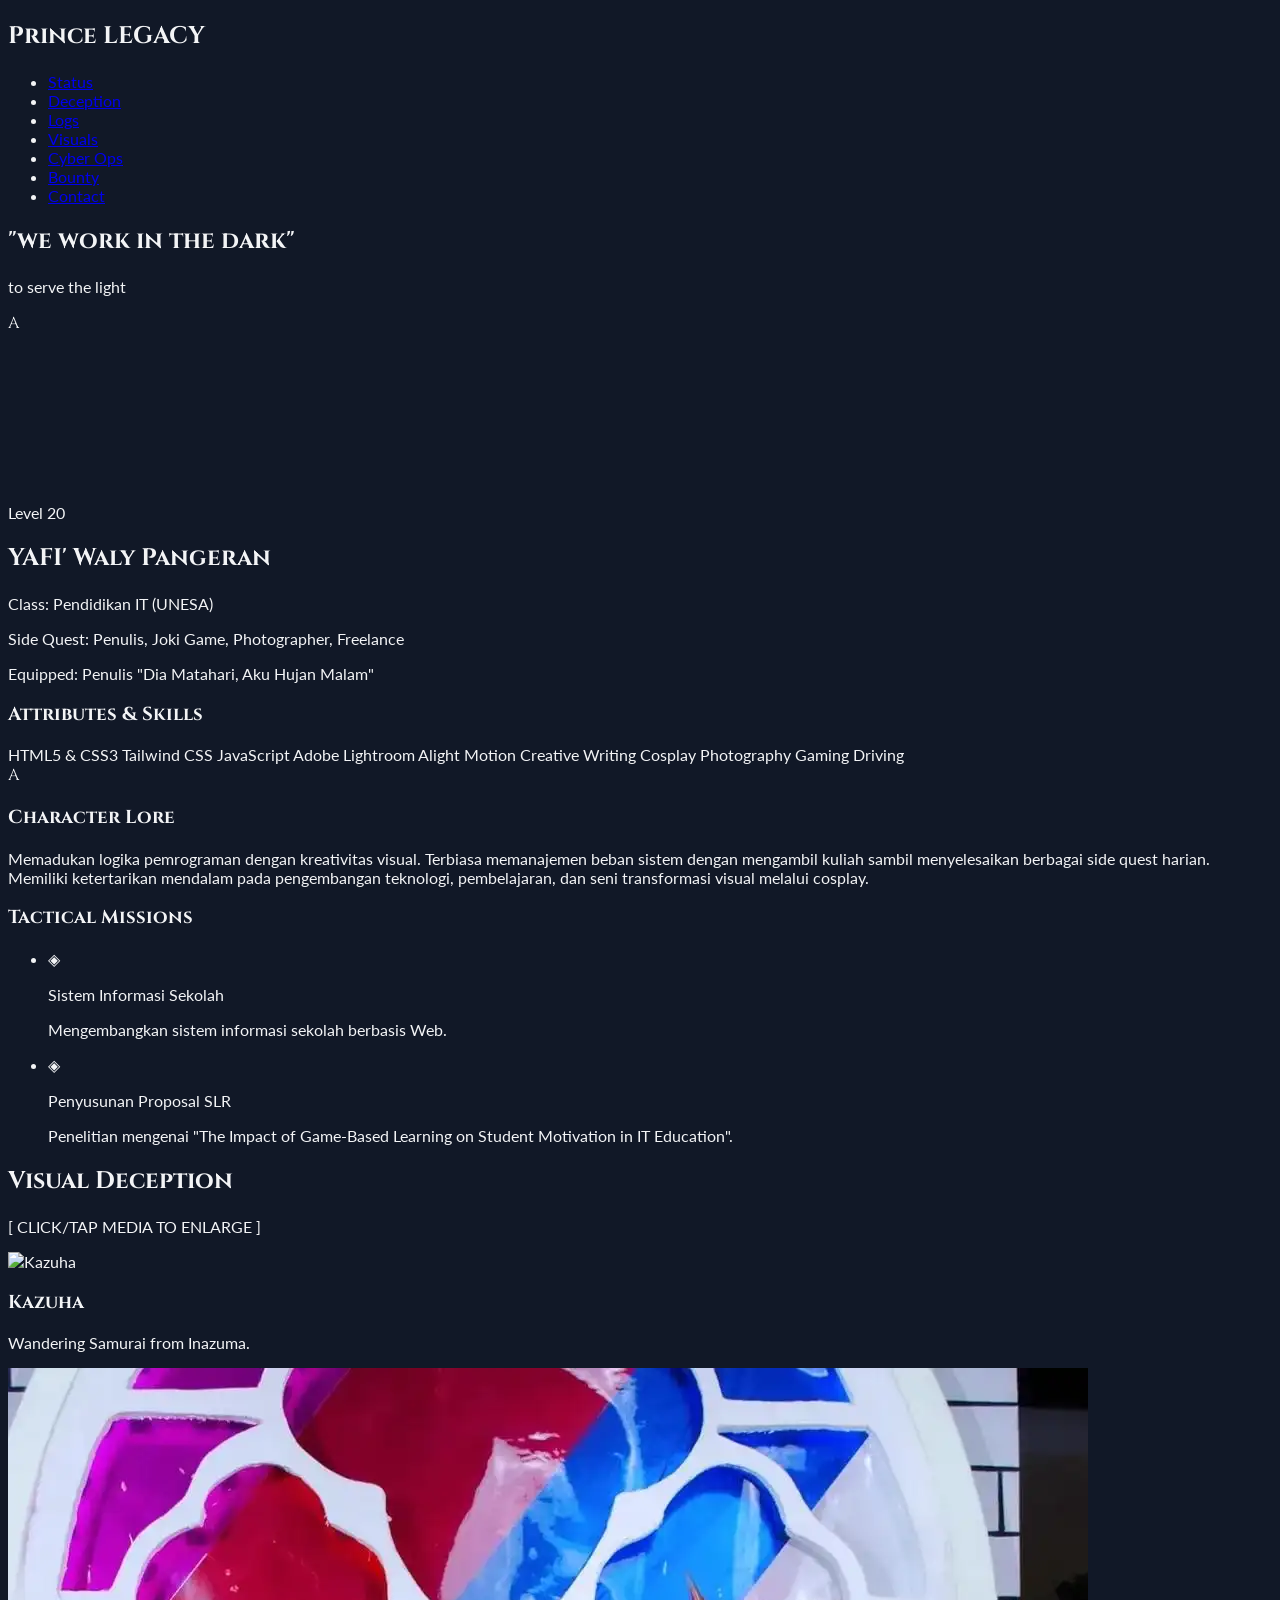
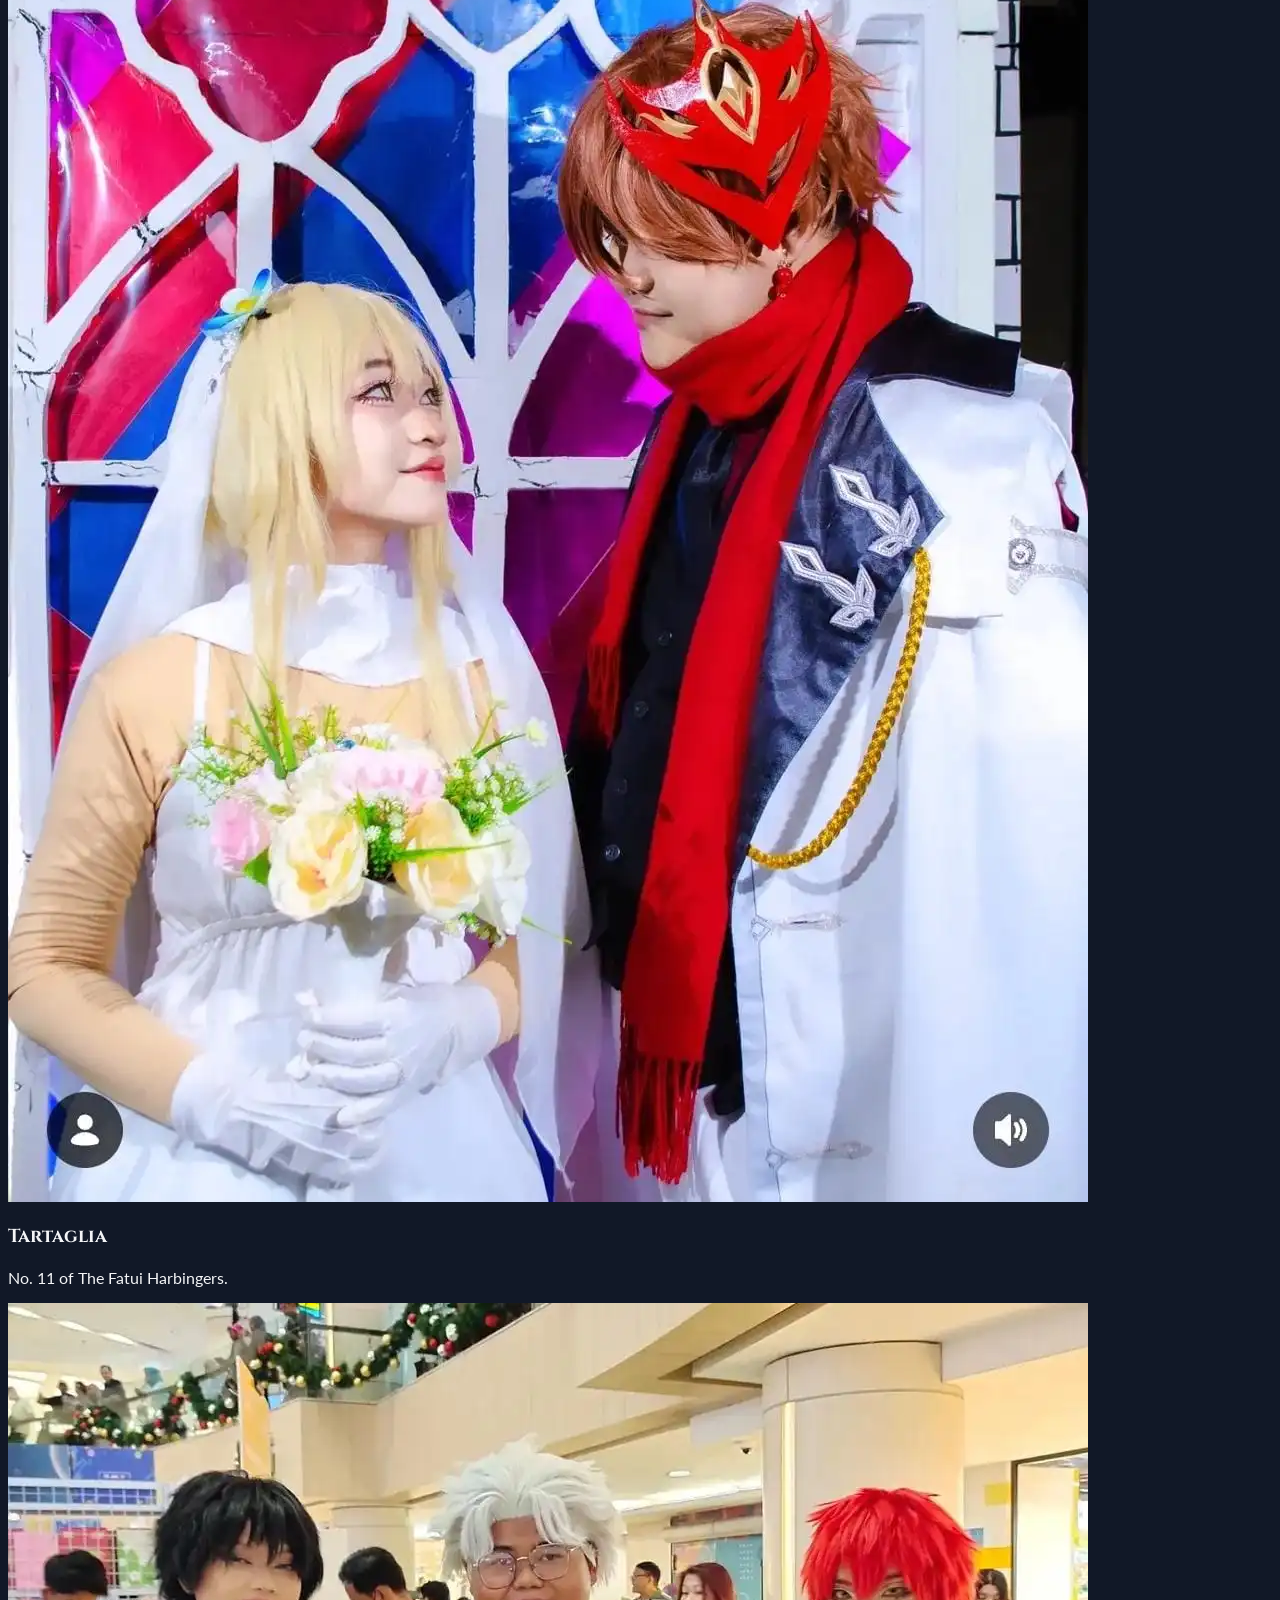
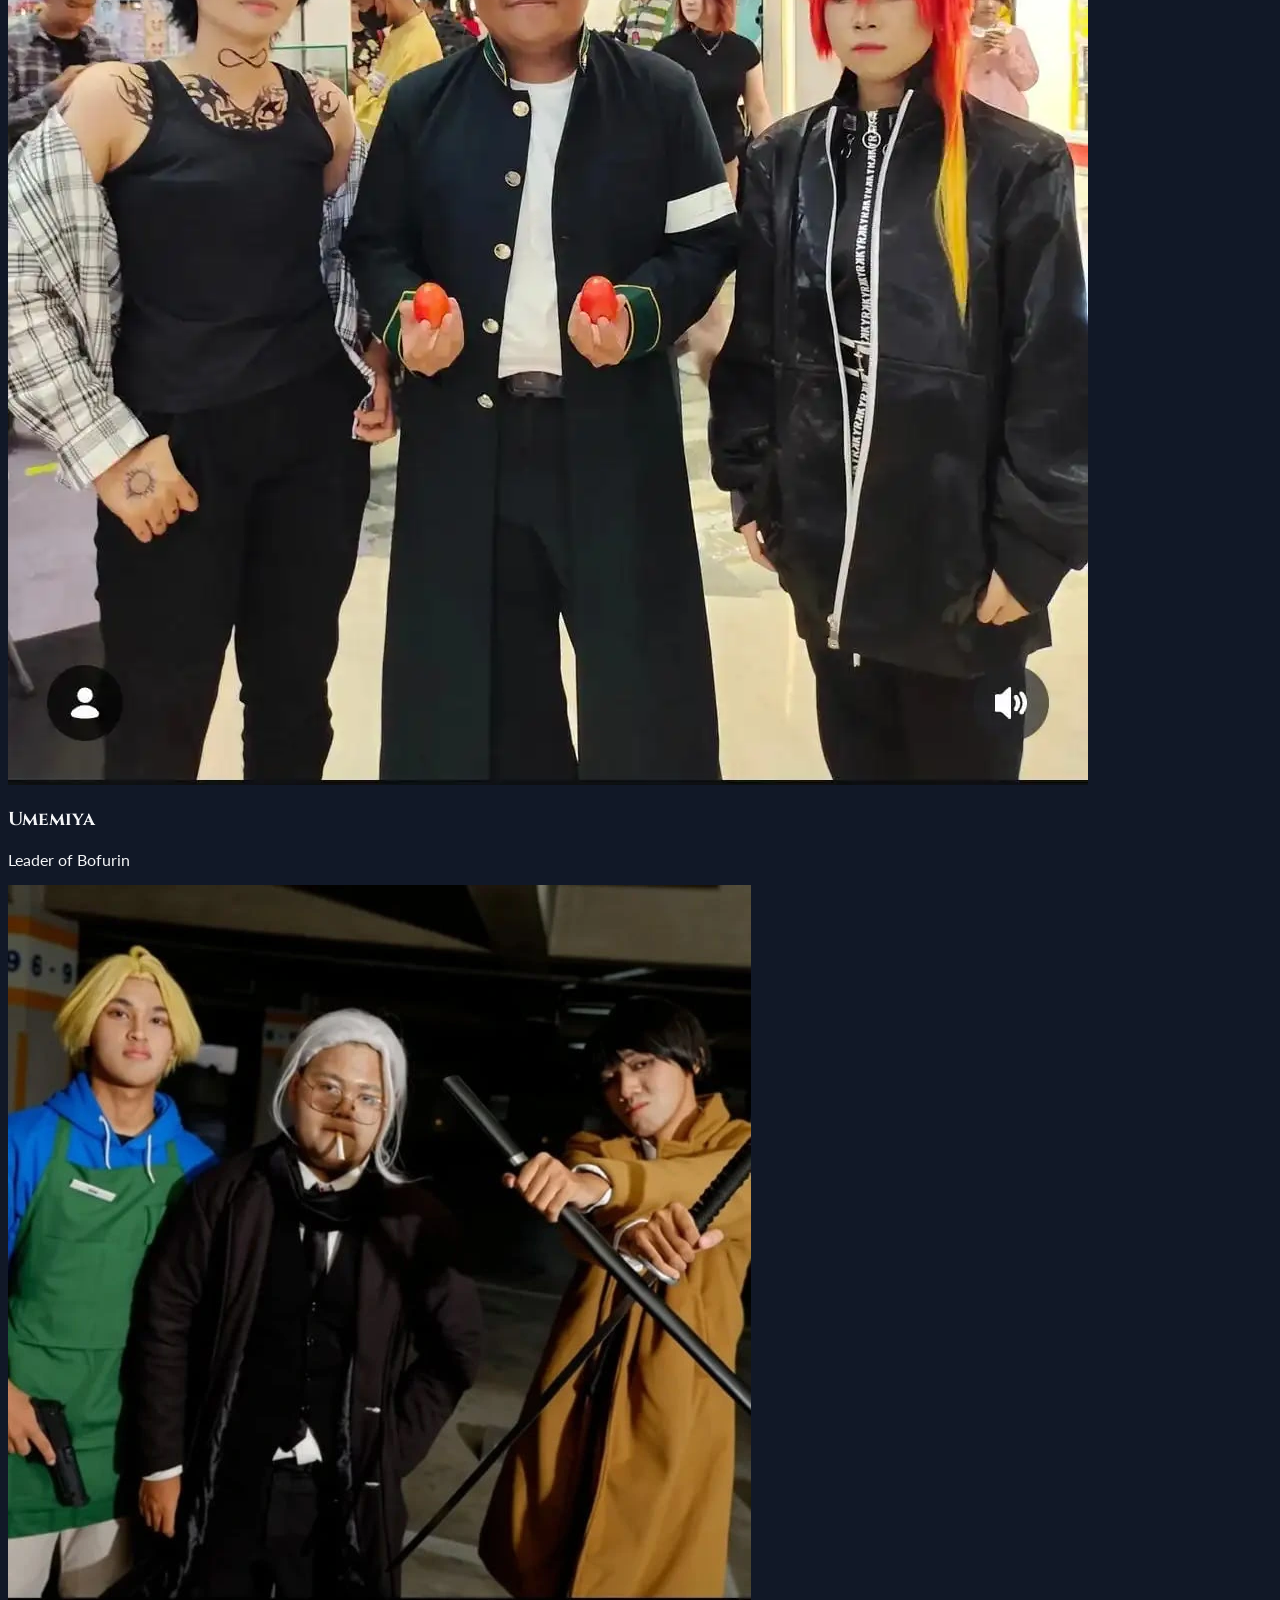
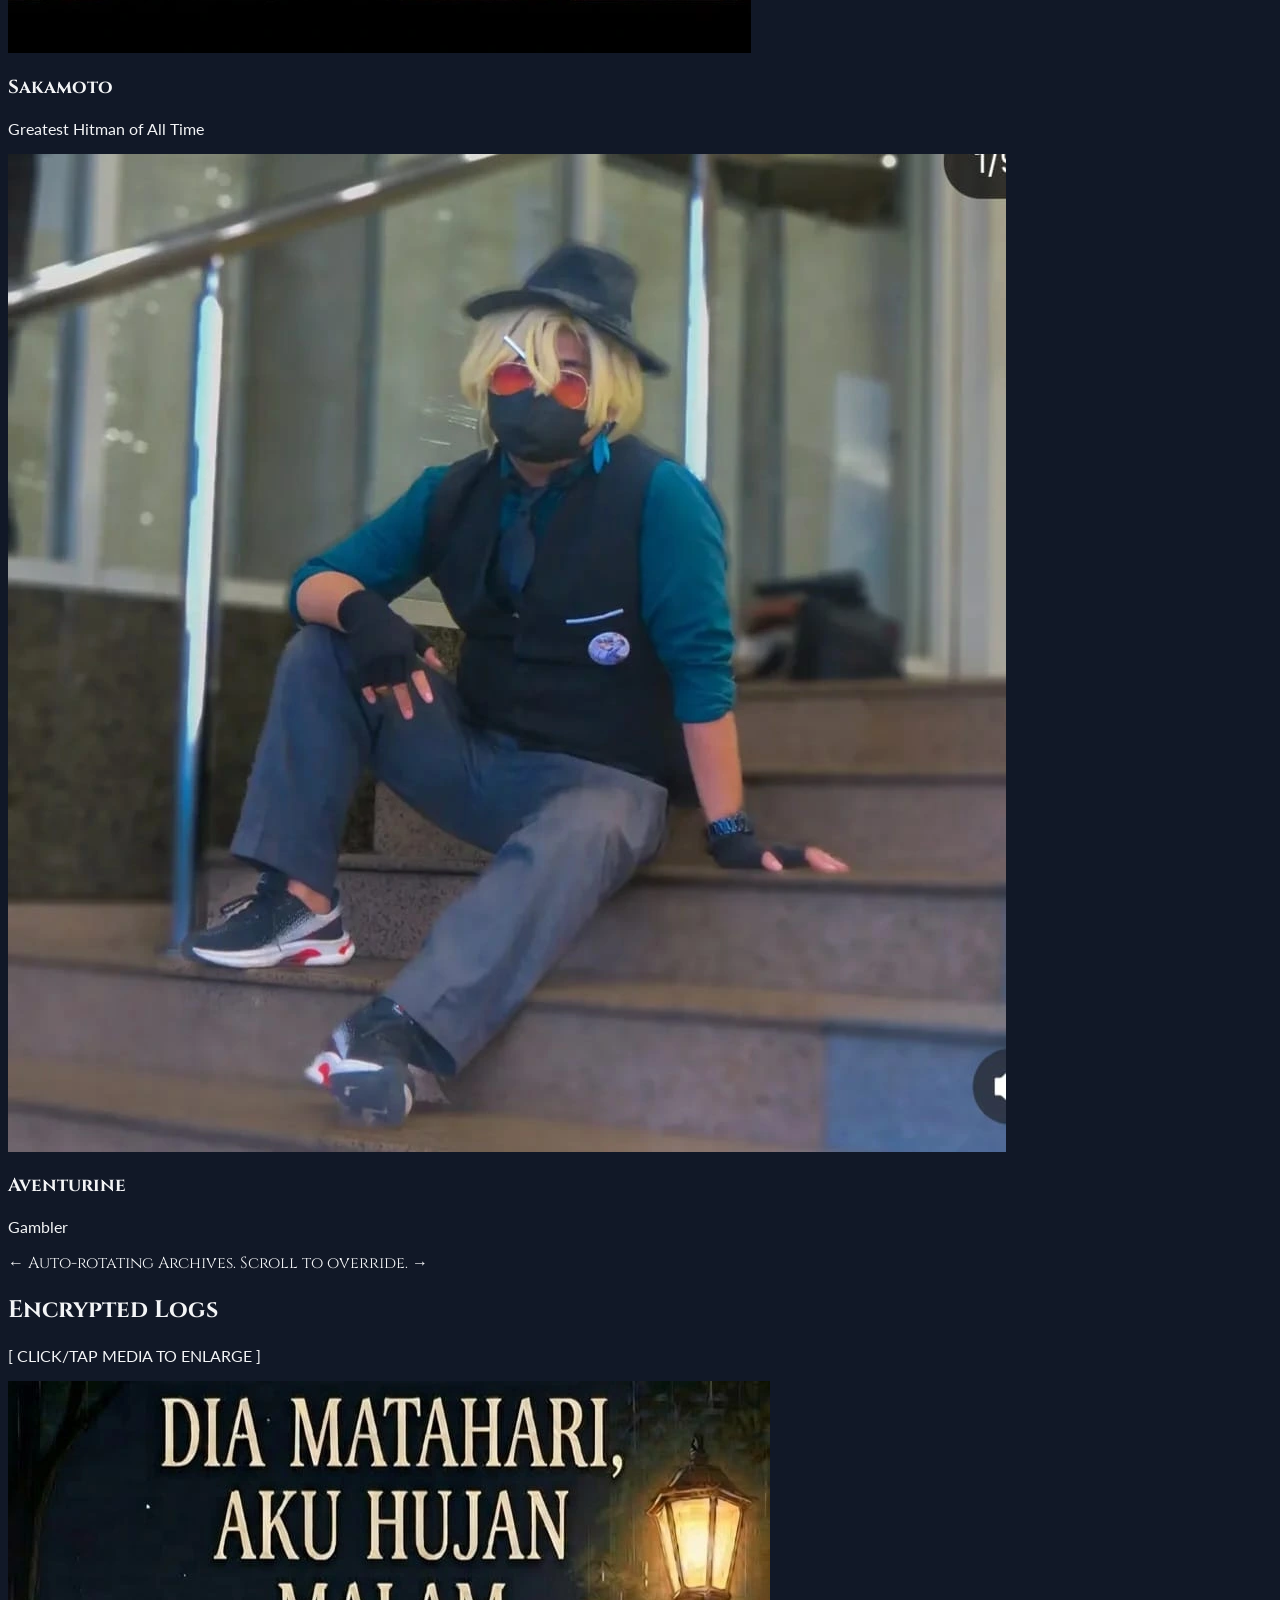
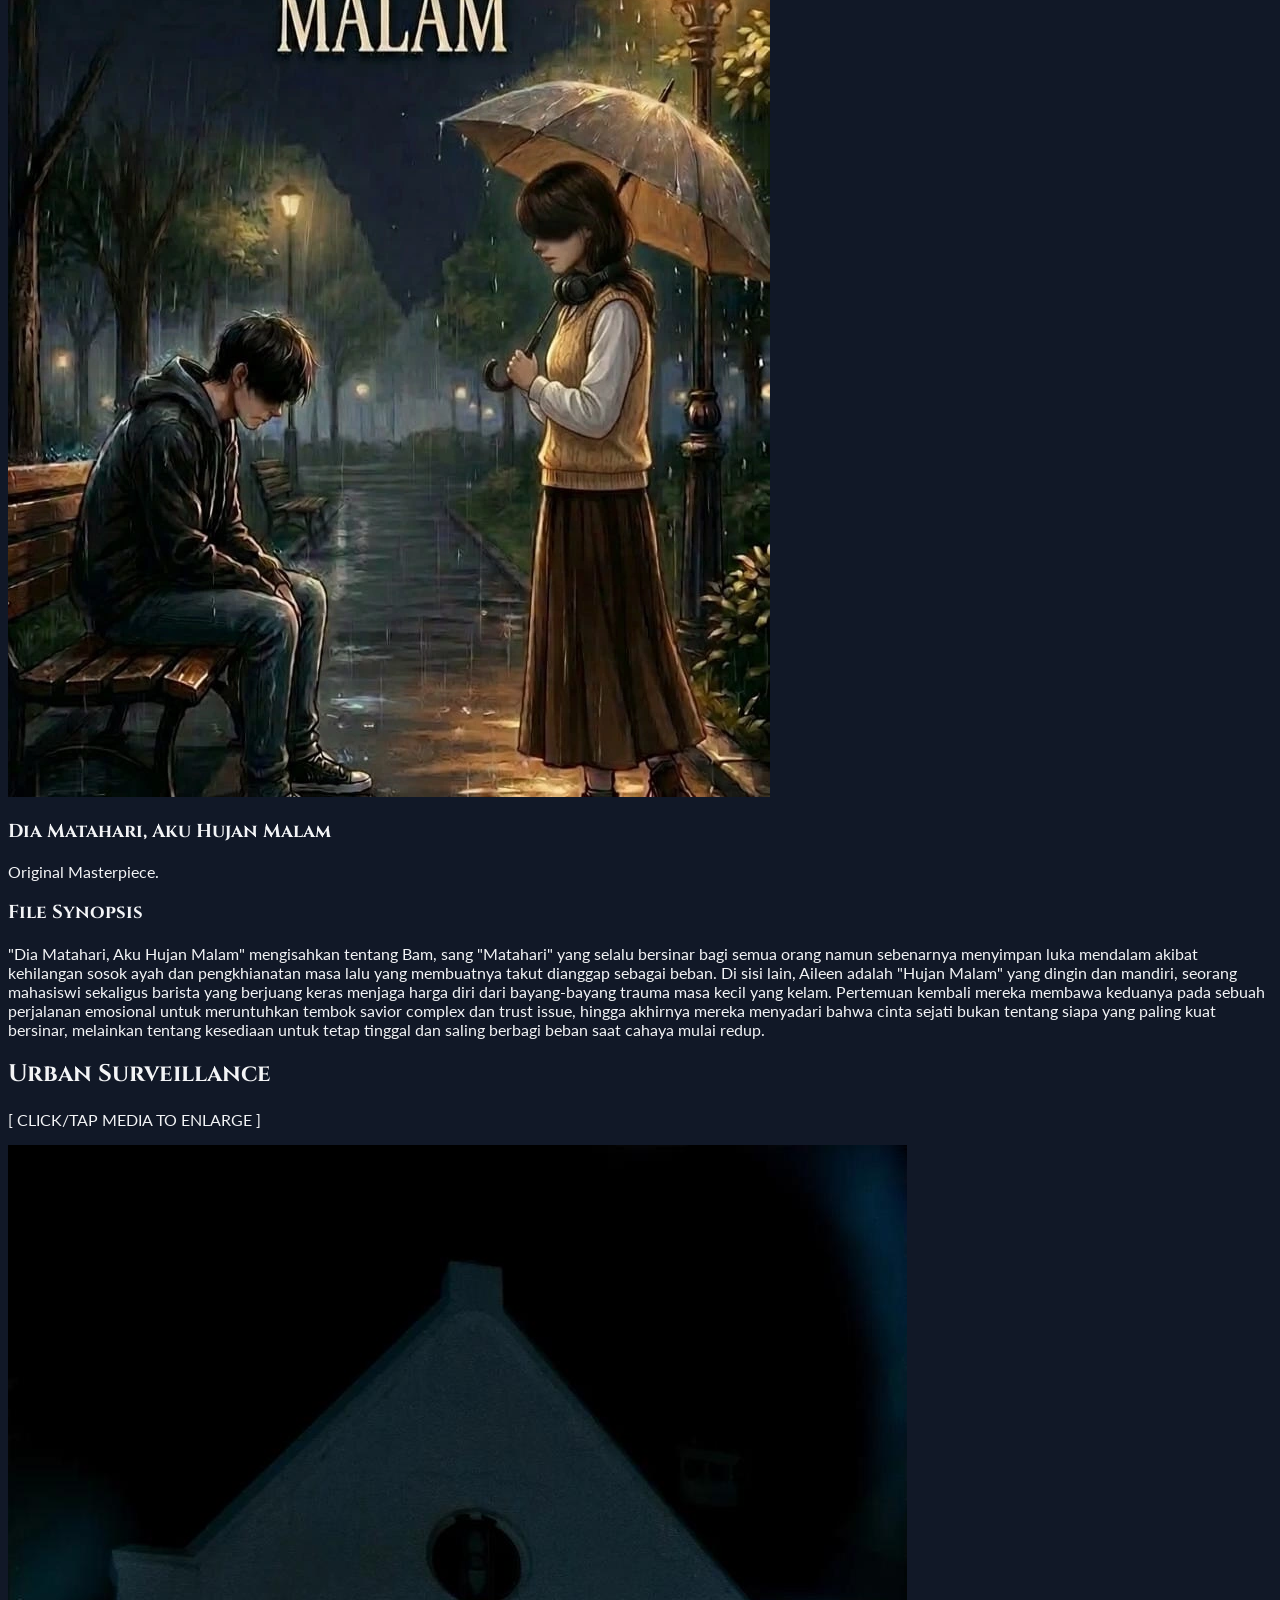
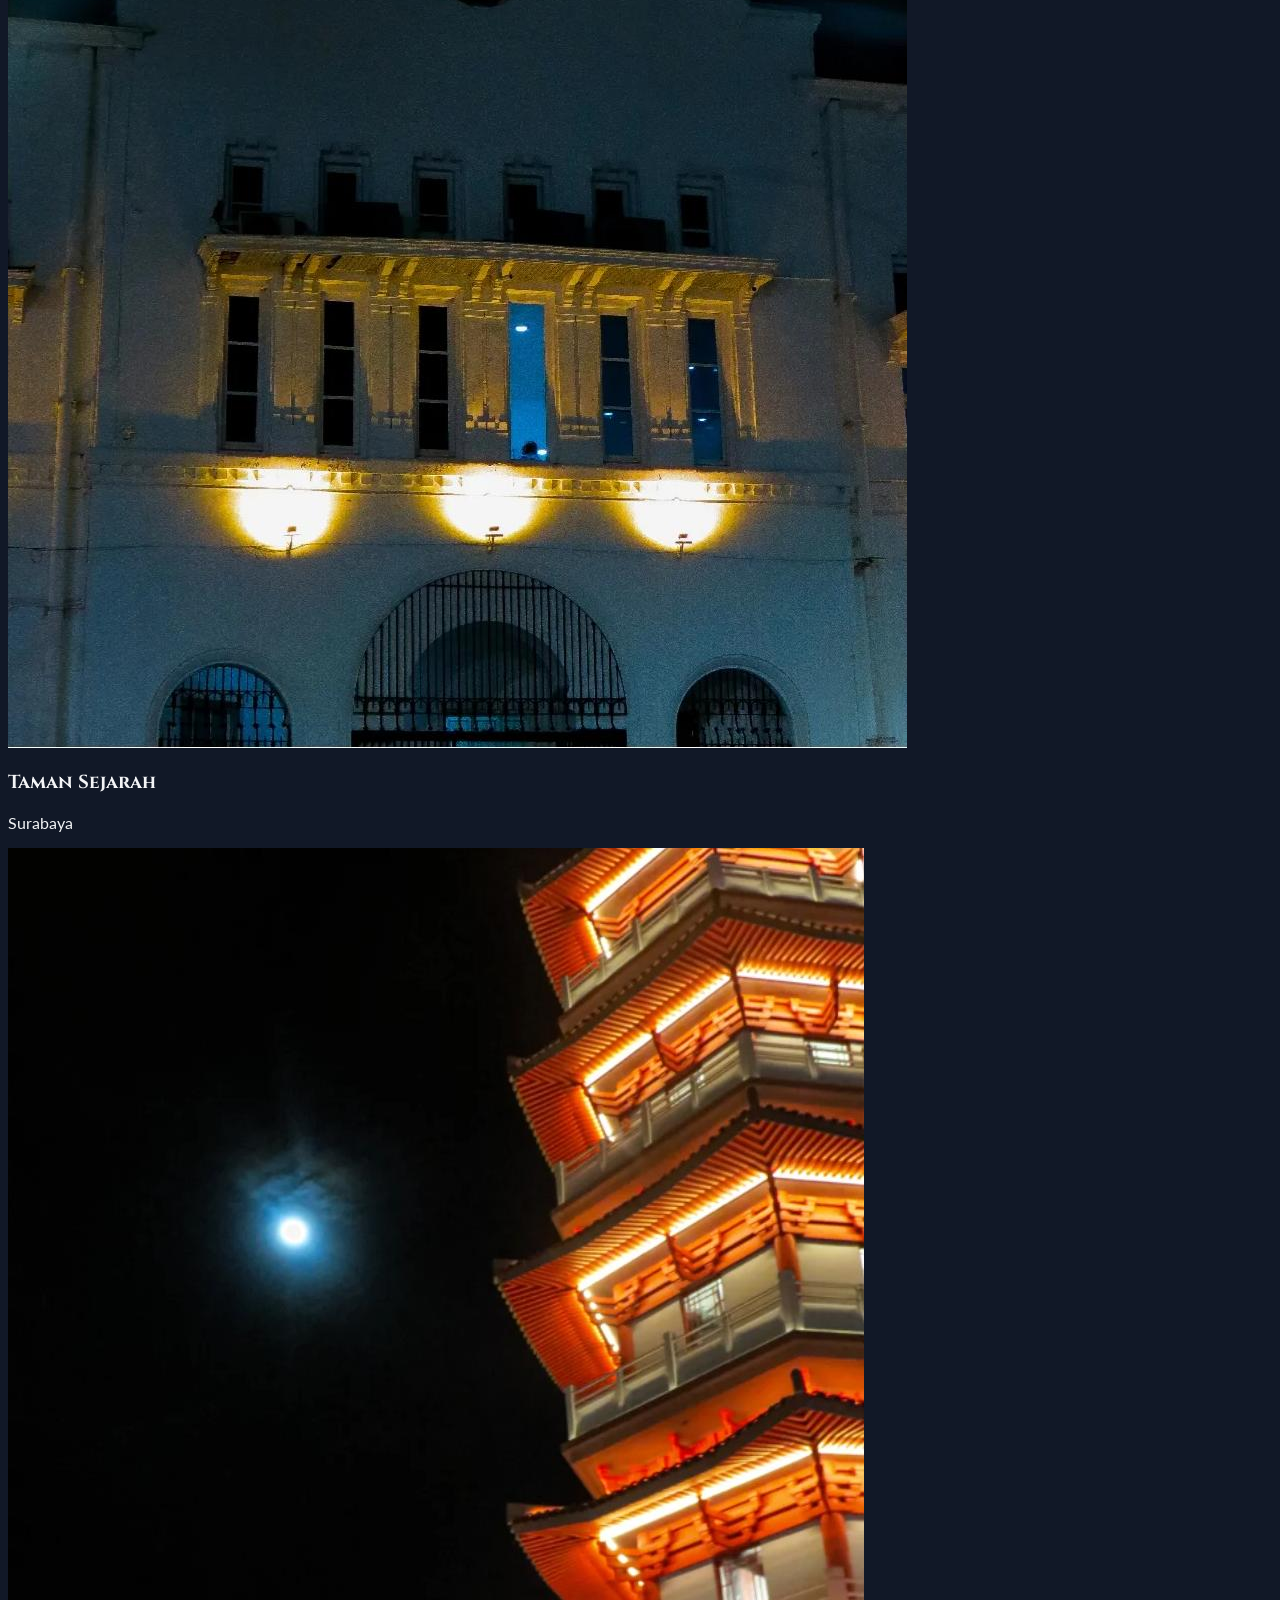
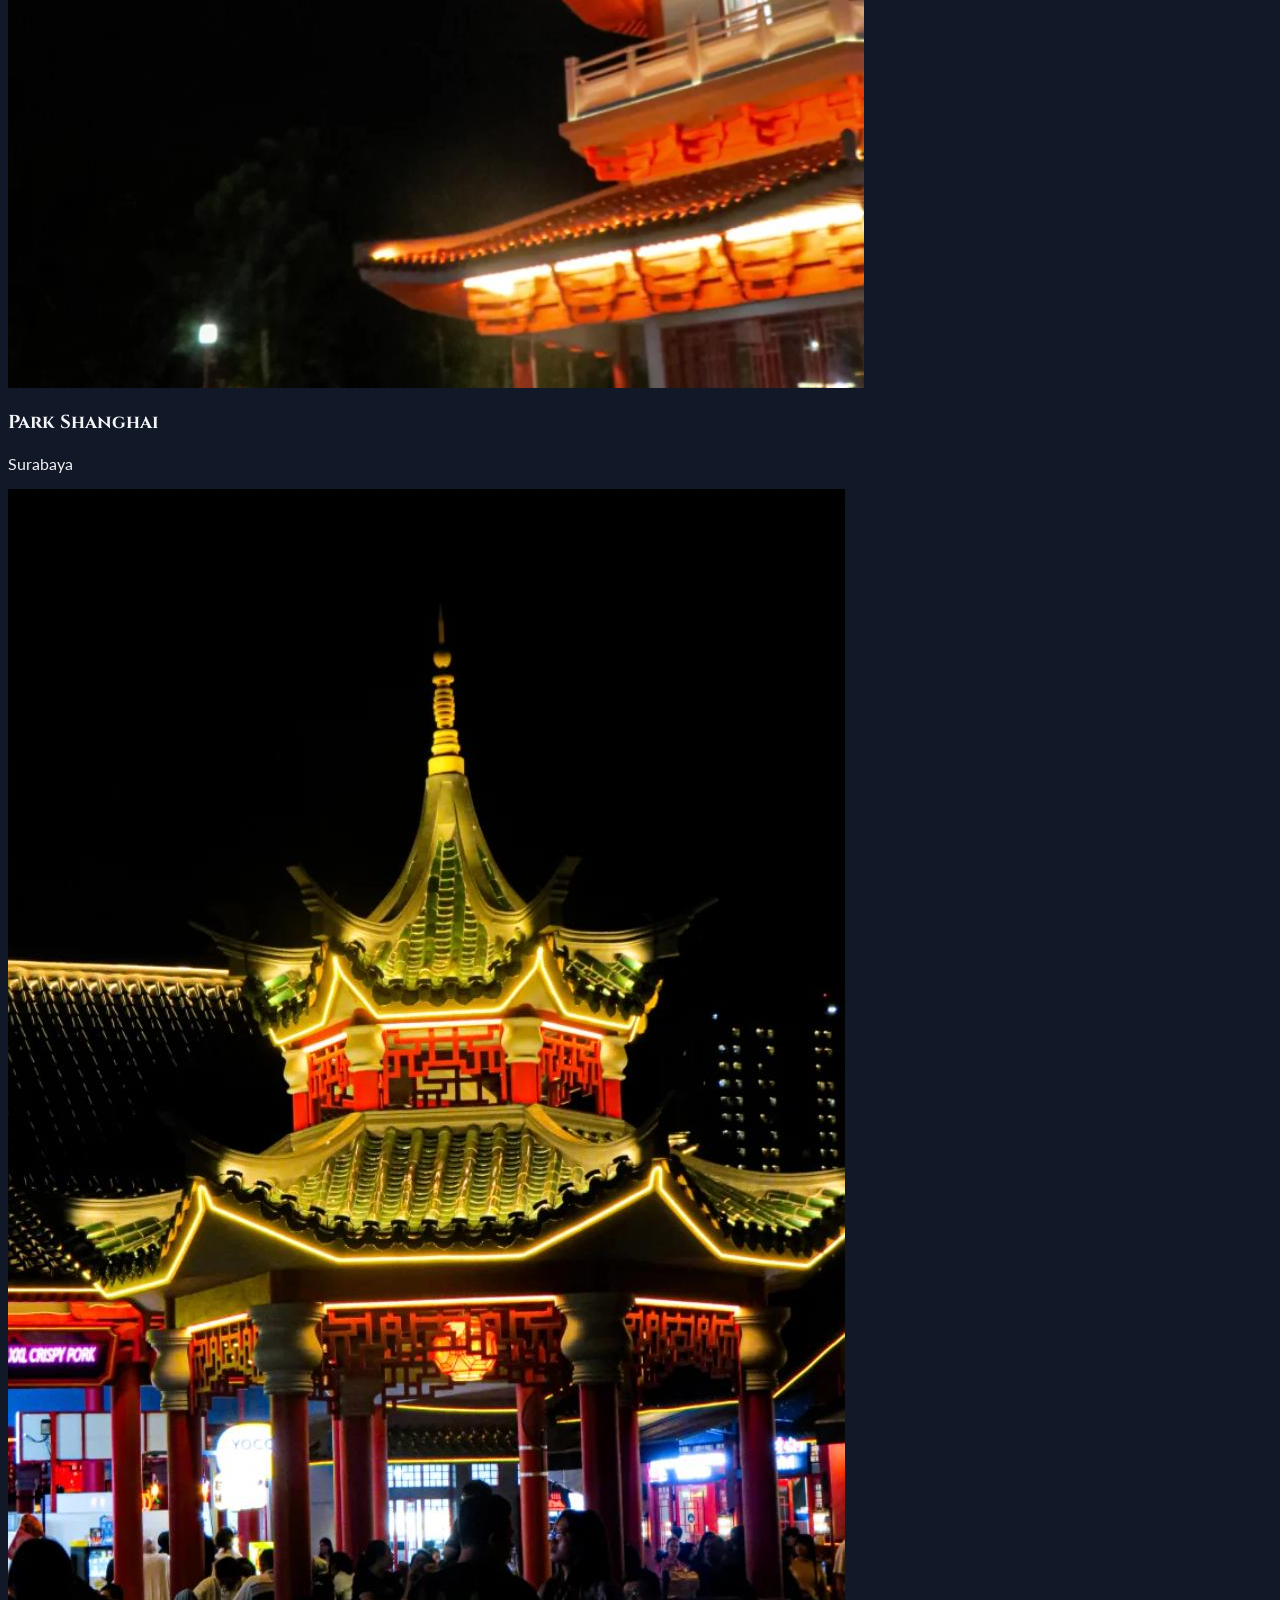
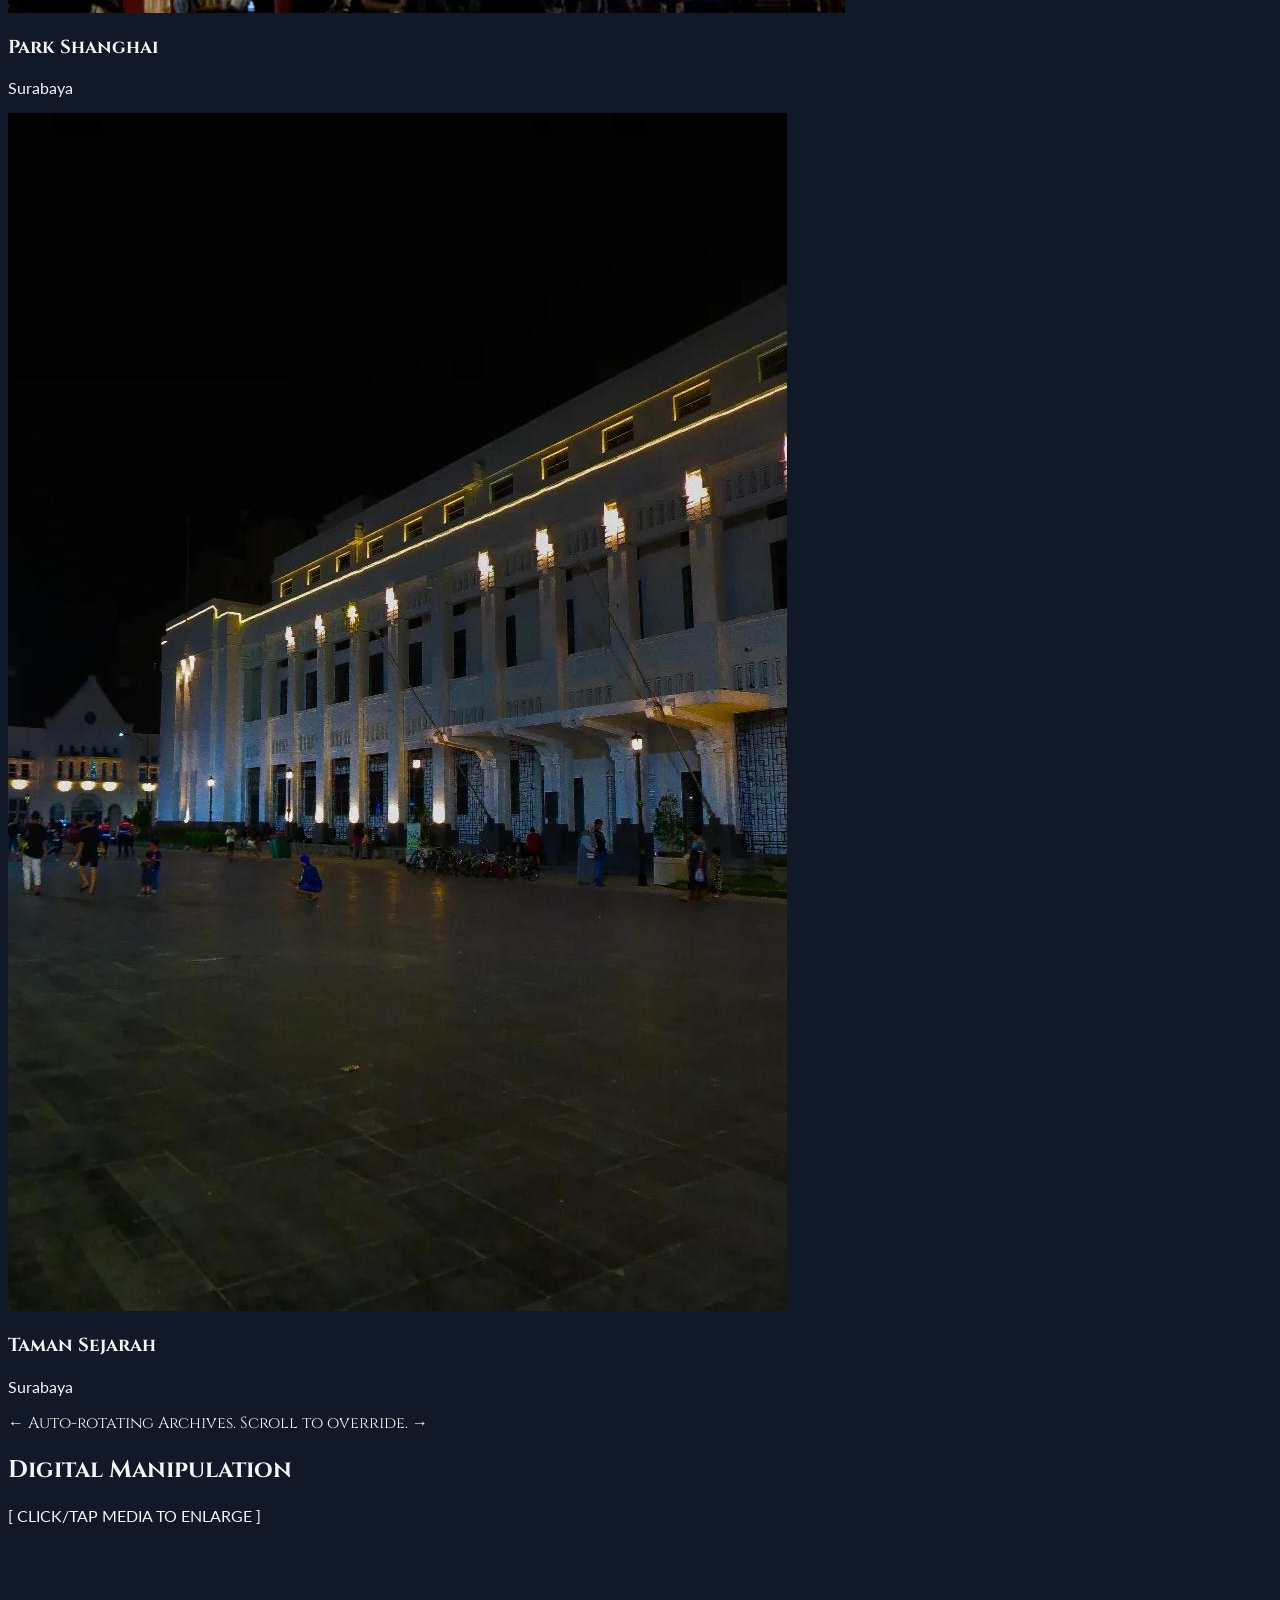
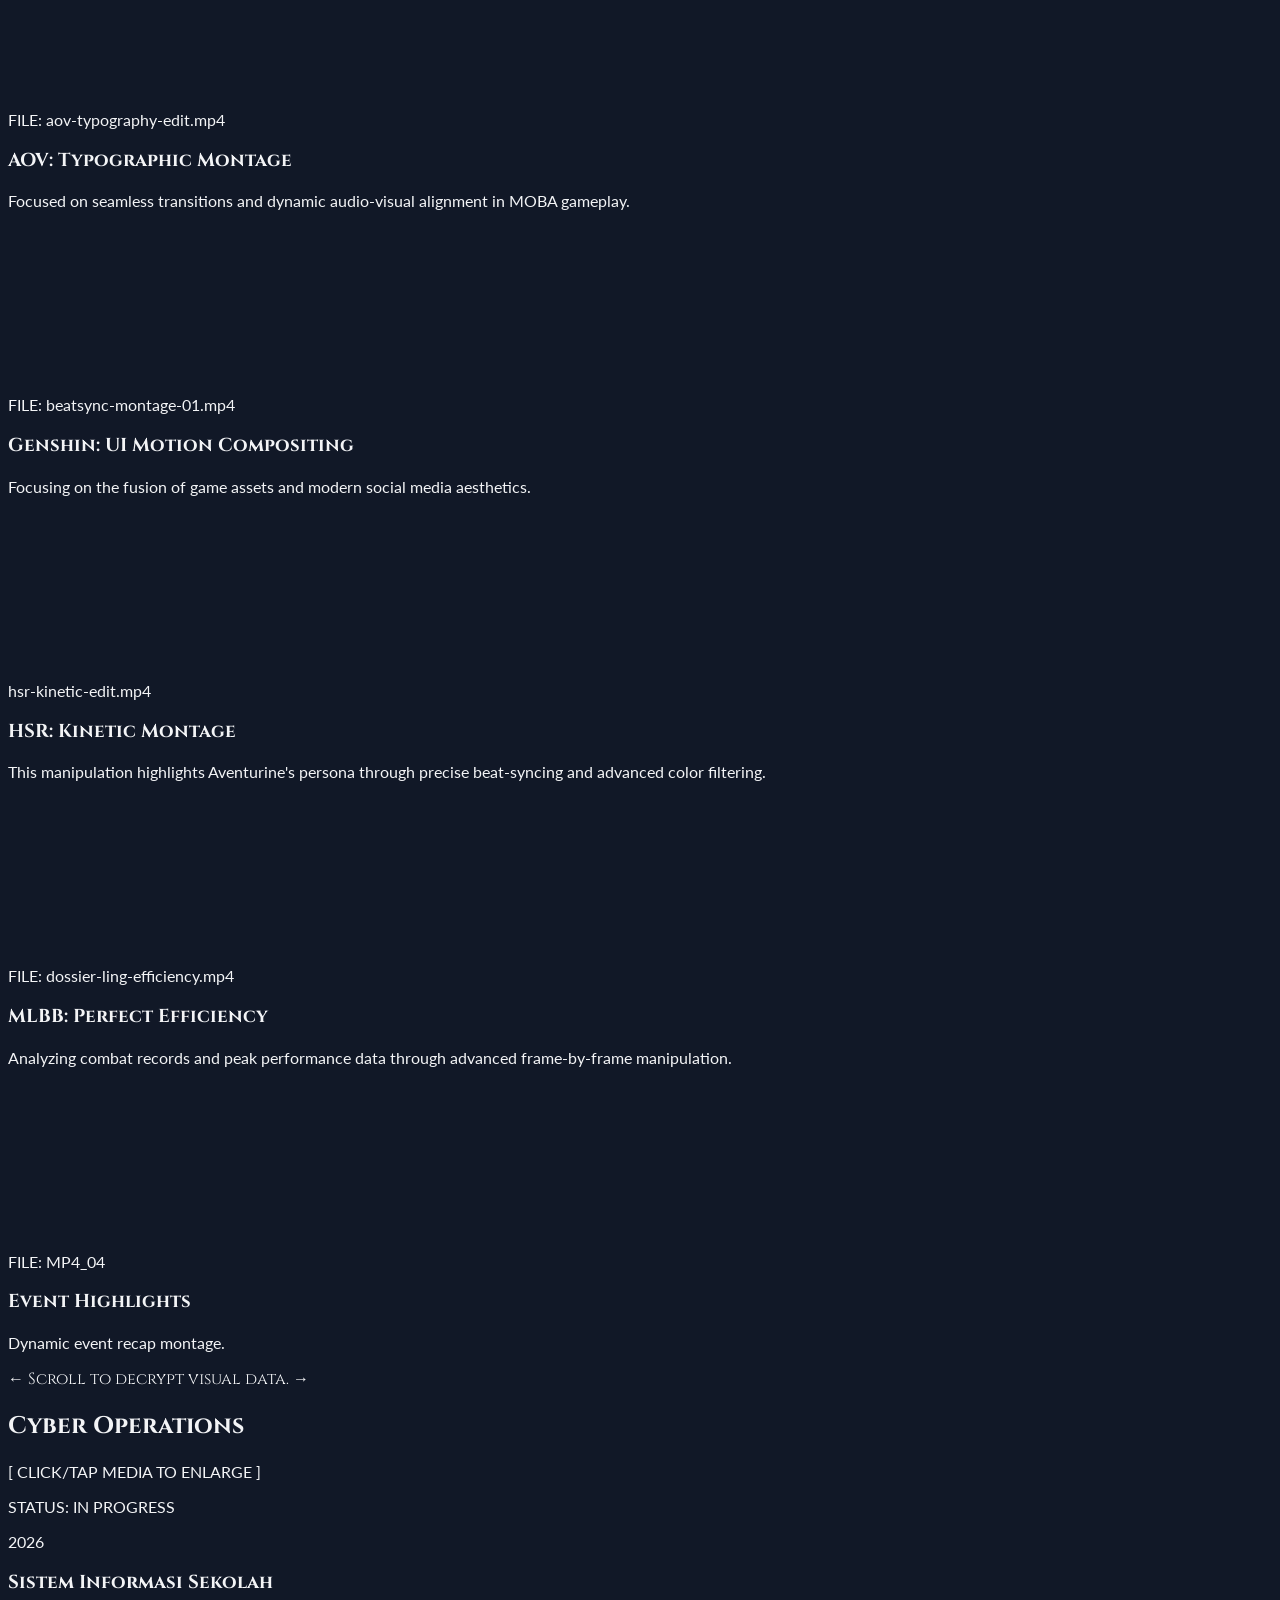
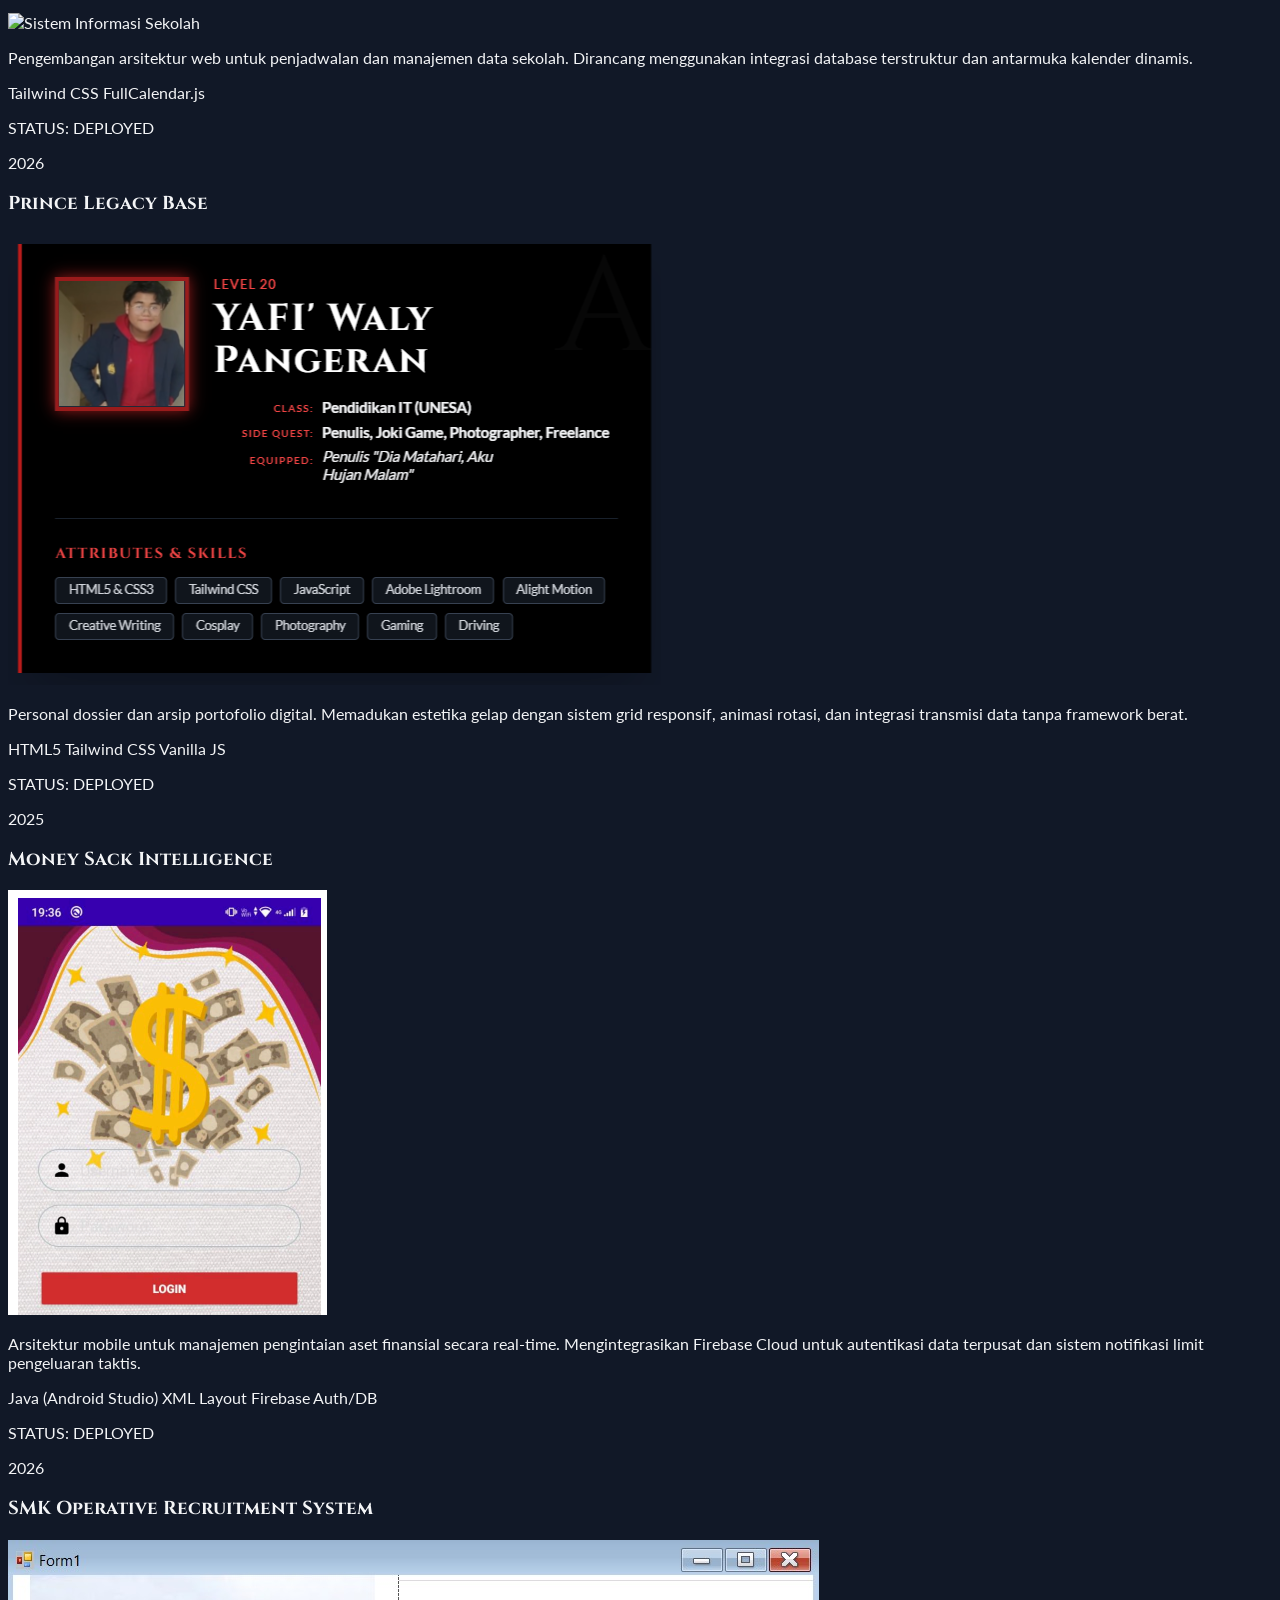
==== commit c65d0eea: "Update: Menambahkan transmisi Giscus ke Public Intel" ====
--- a/Portofolio/index.html
+++ b/Portofolio/index.html
@@ -147,7 +147,7 @@
             <div class="char-card flex-none w-72 md:w-80 h-[450px] bg-black border border-gray-800 overflow-hidden relative snap-center group">
                 <div class="absolute inset-0 bg-gradient-to-t from-black via-black/40 to-transparent z-10"></div>
                 <div class="absolute inset-0 w-full h-full bg-gray-800 flex items-center justify-center transition duration-700">
-                    <img src="kazuha.png" alt="Kazuha" class="w-full h-full object-cover">
+                    <img src="foto-kazuha.png" alt="Kazuha" class="w-full h-full object-cover">
                 </div>
                 <div class="absolute bottom-0 left-0 right-0 p-6 z-20">
                     <h3 class="text-2xl font-creed font-bold text-gray-200 group-hover:text-red-500 transition-colors">Kazuha</h3>
@@ -381,6 +381,31 @@
                 
                 <div class="relative z-10 flex flex-col h-full">
                     <div class="flex justify-between items-start mb-4">
+                        <p class="text-red-700 font-mono text-[10px] tracking-widest">STATUS: IN PROGRESS</p>
+                        <span class="text-xs text-gray-500 font-mono">2026</span>
+                    </div>
+                    <h3 class="text-xl font-creed font-bold text-gray-200 group-hover:text-white transition-colors uppercase tracking-widest mb-3">Sistem Informasi Sekolah</h3>
+                    
+                    <div class="w-full aspect-video bg-gray-900 border border-gray-700 mb-4 overflow-hidden relative cursor-zoom-in group-hover:border-red-900/50 transition duration-500">
+                        <img src="cyber-img1.jpg" alt="Sistem Informasi Sekolah" class="w-full h-full object-cover transition duration-500">
+                        <div class="absolute inset-0 bg-black/40 group-hover:bg-transparent transition duration-500 pointer-events-none"></div>
+                    </div>
+
+                    <p class="text-sm text-gray-400 mb-6 leading-relaxed flex-grow">
+                        Pengembangan arsitektur web untuk penjadwalan dan manajemen data sekolah. Dirancang menggunakan integrasi database terstruktur dan antarmuka kalender dinamis.
+                    </p>
+                    <div class="flex flex-wrap gap-2 mt-auto pt-4 border-t border-gray-800/80">
+                        <span class="text-[9px] border border-gray-700 bg-gray-900 px-2 py-1 text-gray-400 uppercase tracking-widest">Tailwind CSS</span>
+                        <span class="text-[9px] border border-gray-700 bg-gray-900 px-2 py-1 text-gray-400 uppercase tracking-widest">FullCalendar.js</span>
+                    </div>
+                </div>
+            </div>
+
+            <div class="w-full bg-black border border-gray-800 p-6 relative group hover:border-red-600 transition duration-500 hover:-translate-y-2 hover:shadow-[0_0_20px_-5px_rgba(185,28,28,0.5)]">
+                <div class="absolute inset-0 bg-[linear-gradient(rgba(185,28,28,0.05)_1px,transparent_1px),linear-gradient(90deg,rgba(185,28,28,0.05)_1px,transparent_1px)] bg-[size:10px_10px] pointer-events-none opacity-50 z-0"></div>
+                
+                <div class="relative z-10 flex flex-col h-full">
+                    <div class="flex justify-between items-start mb-4">
                         <p class="text-red-700 font-mono text-[10px] tracking-widest">STATUS: DEPLOYED</p>
                         <span class="text-xs text-gray-500 font-mono">2026</span>
                     </div>
@@ -650,11 +675,22 @@
         <div class="w-full max-w-4xl bg-gray-950/50 border border-gray-800 p-6 rounded-lg fade-in-section">
             <p class="text-center text-gray-500 font-mono text-xs mb-6 uppercase tracking-widest">Connect to GitHub database to leave intelligence data.</p>
             
-            <div id="comment-container" class="min-h-[200px] flex items-center justify-center border-2 border-dashed border-gray-800">
-                <div class="text-center">
-                    <p class="text-gray-400 font-creed text-sm">Giscus Integration Ready</p>
-                    <p class="text-[10px] text-gray-600 mt-2">Waiting for Repository Authorization...</p>
-                </div>
+            <div id="comment-container" class="w-full min-h-[200px]">
+                <script src="https://giscus.app/client.js"
+                        data-repo="YafiWalyP/porto"
+                        data-repo-id="R_kgDOR6I7qA"
+                        data-category="General"
+                        data-category-id="DIC_kwDOR6I7qM4C6Fcn"
+                        data-mapping="url"
+                        data-strict="0"
+                        data-reactions-enabled="1"
+                        data-emit-metadata="0"
+                        data-input-position="bottom"
+                        data-theme="dark_tritanopia"
+                        data-lang="id"
+                        crossorigin="anonymous"
+                        async>
+                </script>
             </div>
         </div>
         
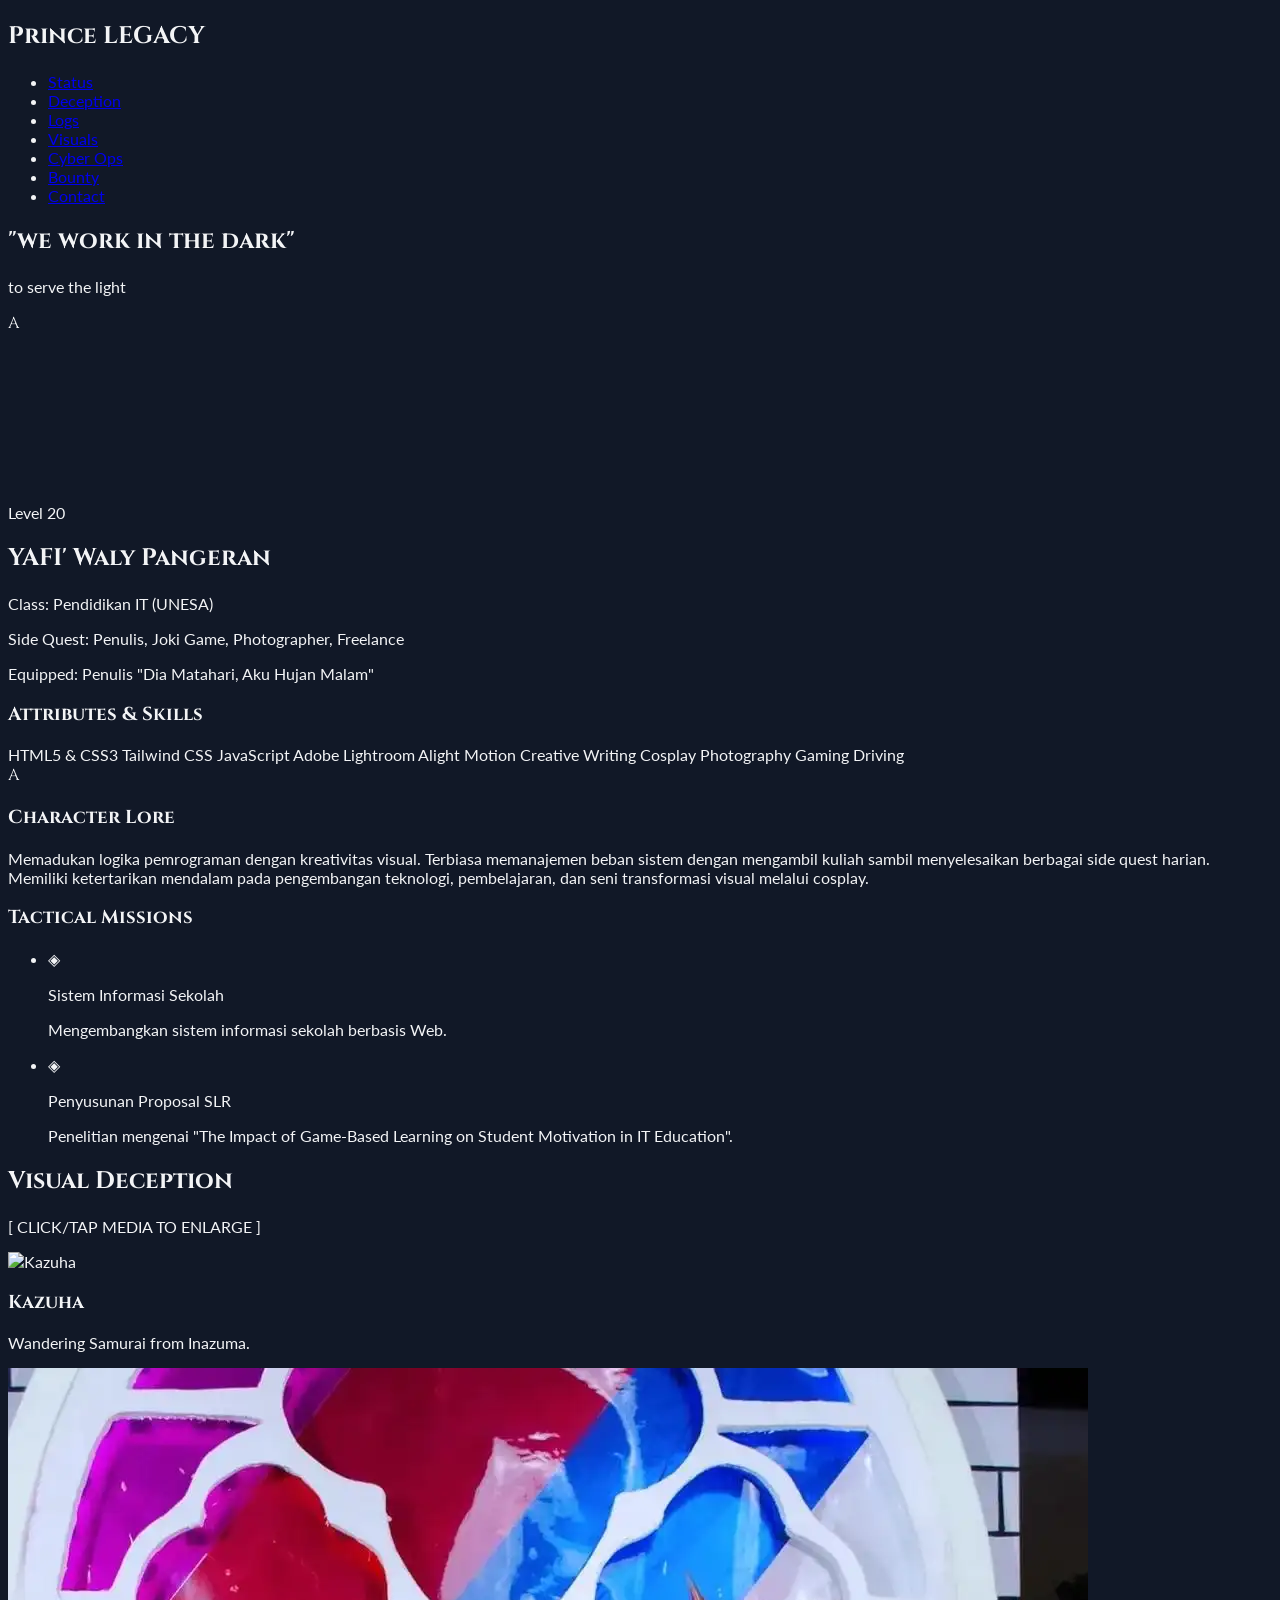
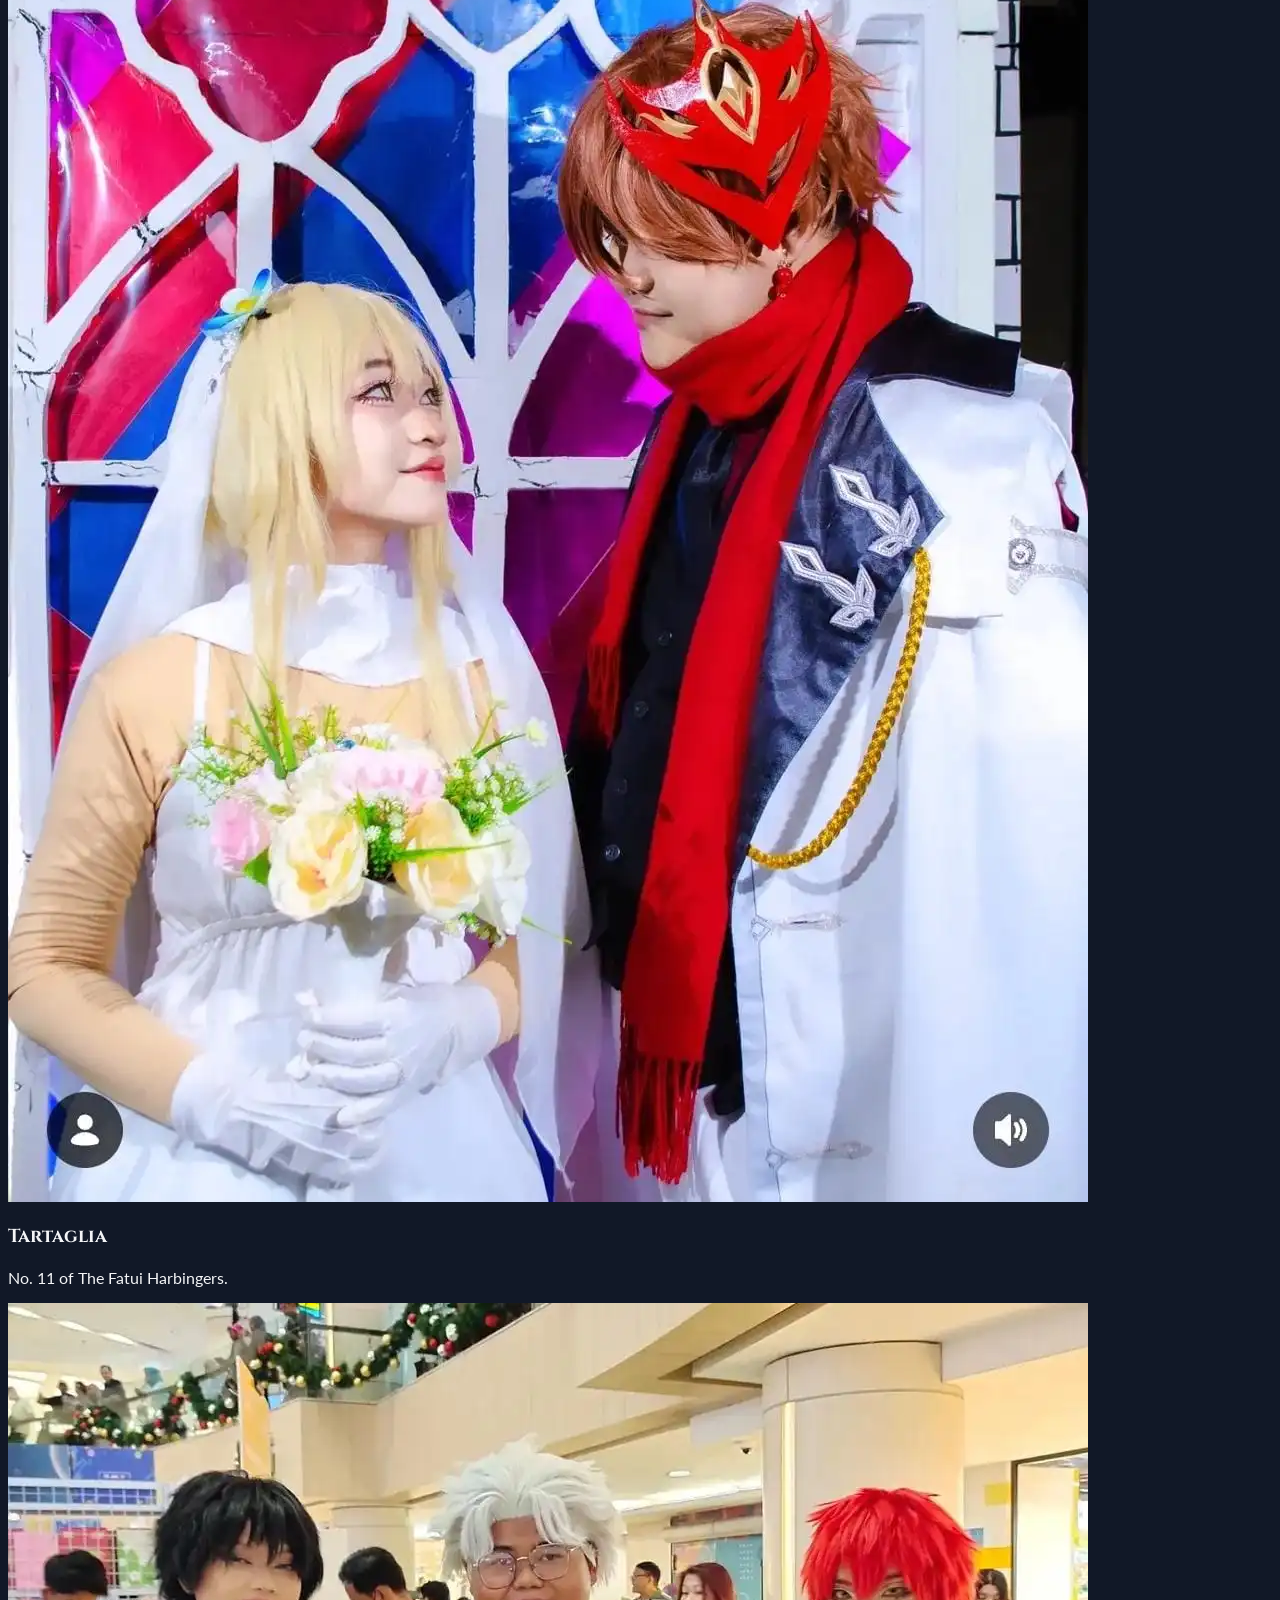
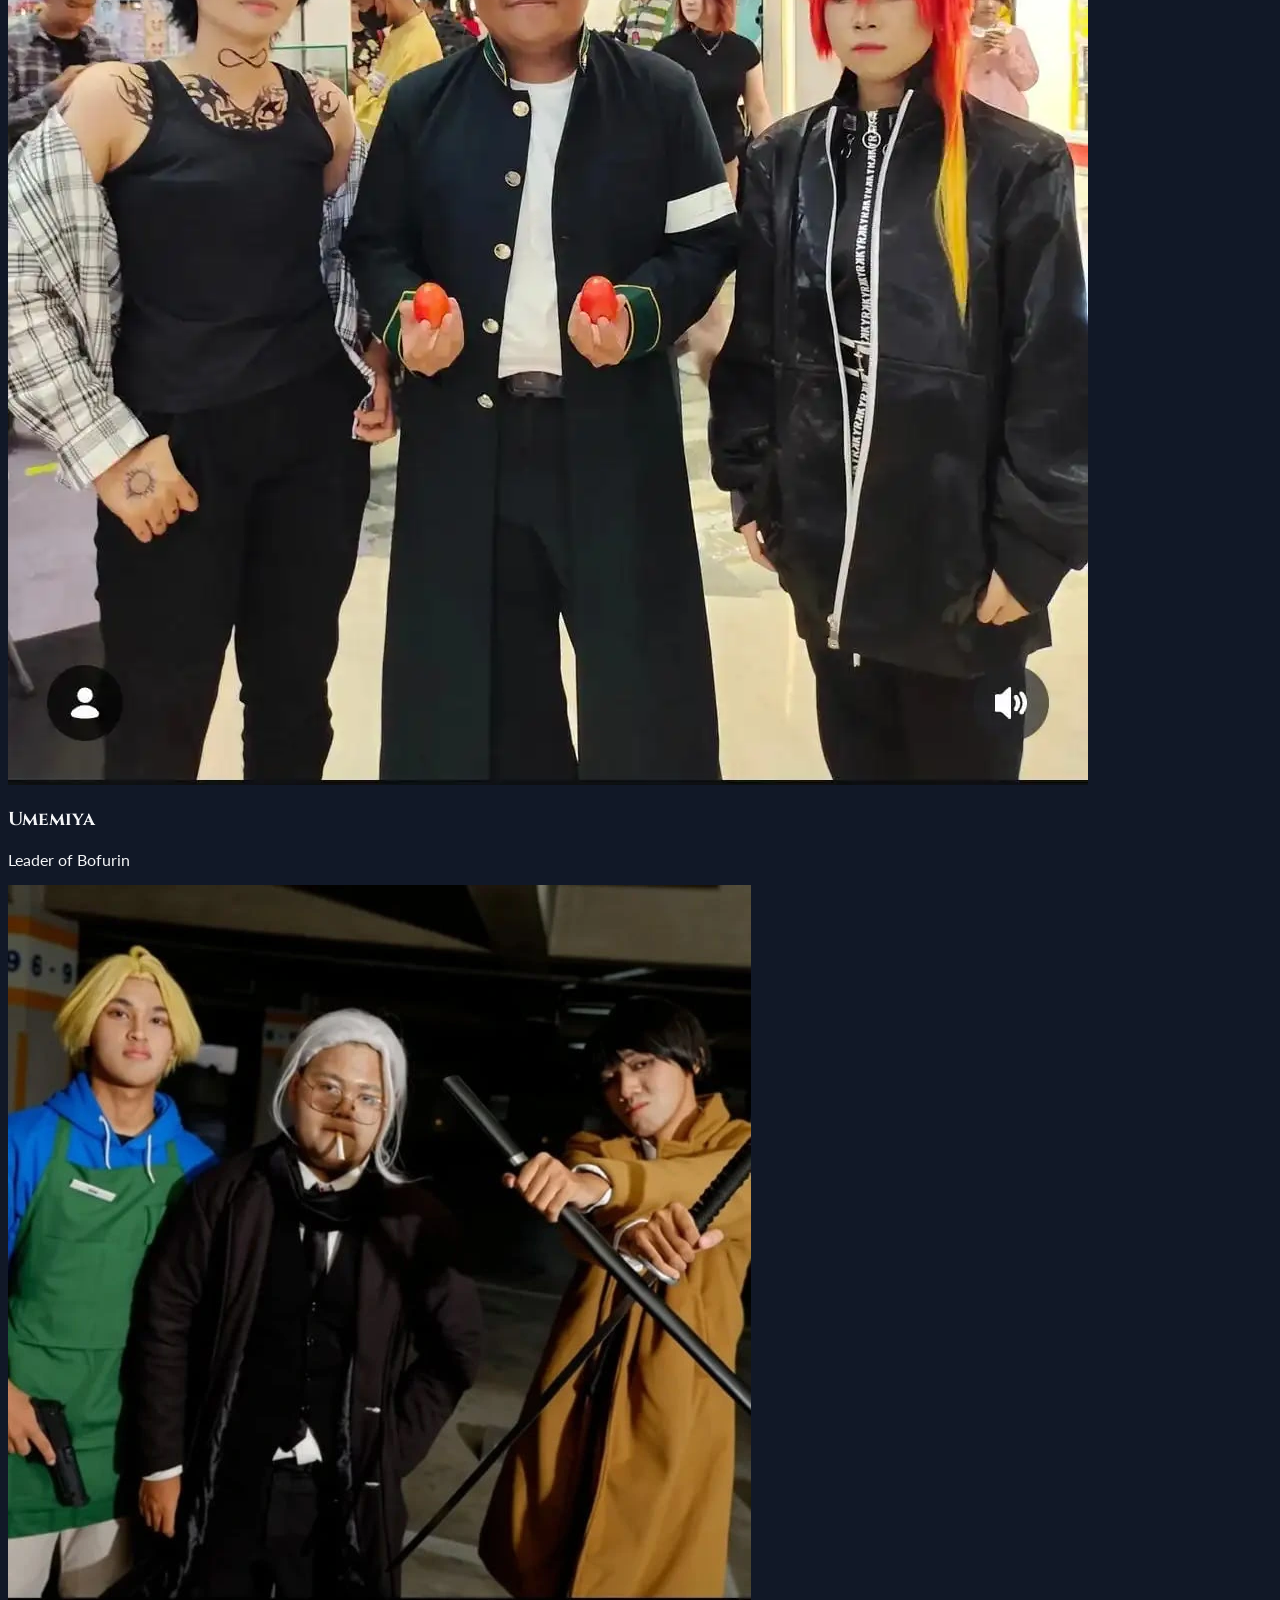
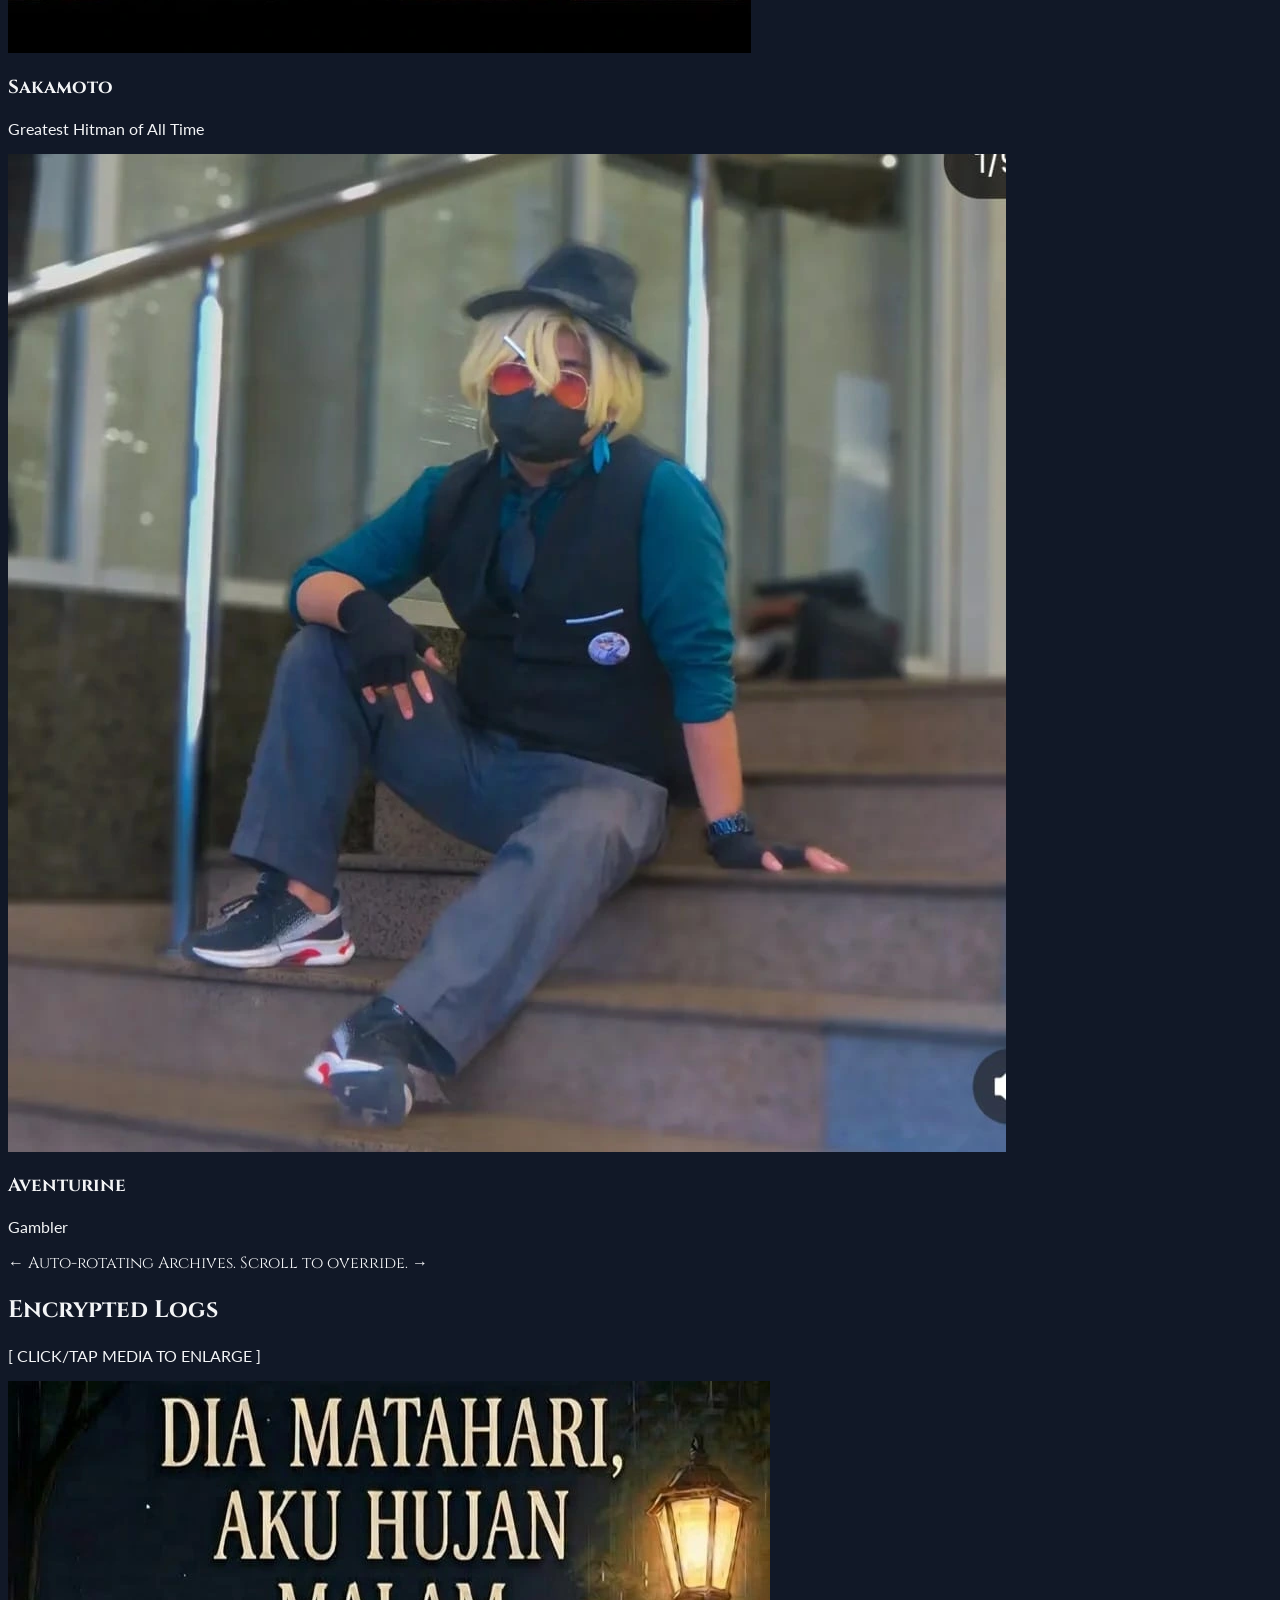
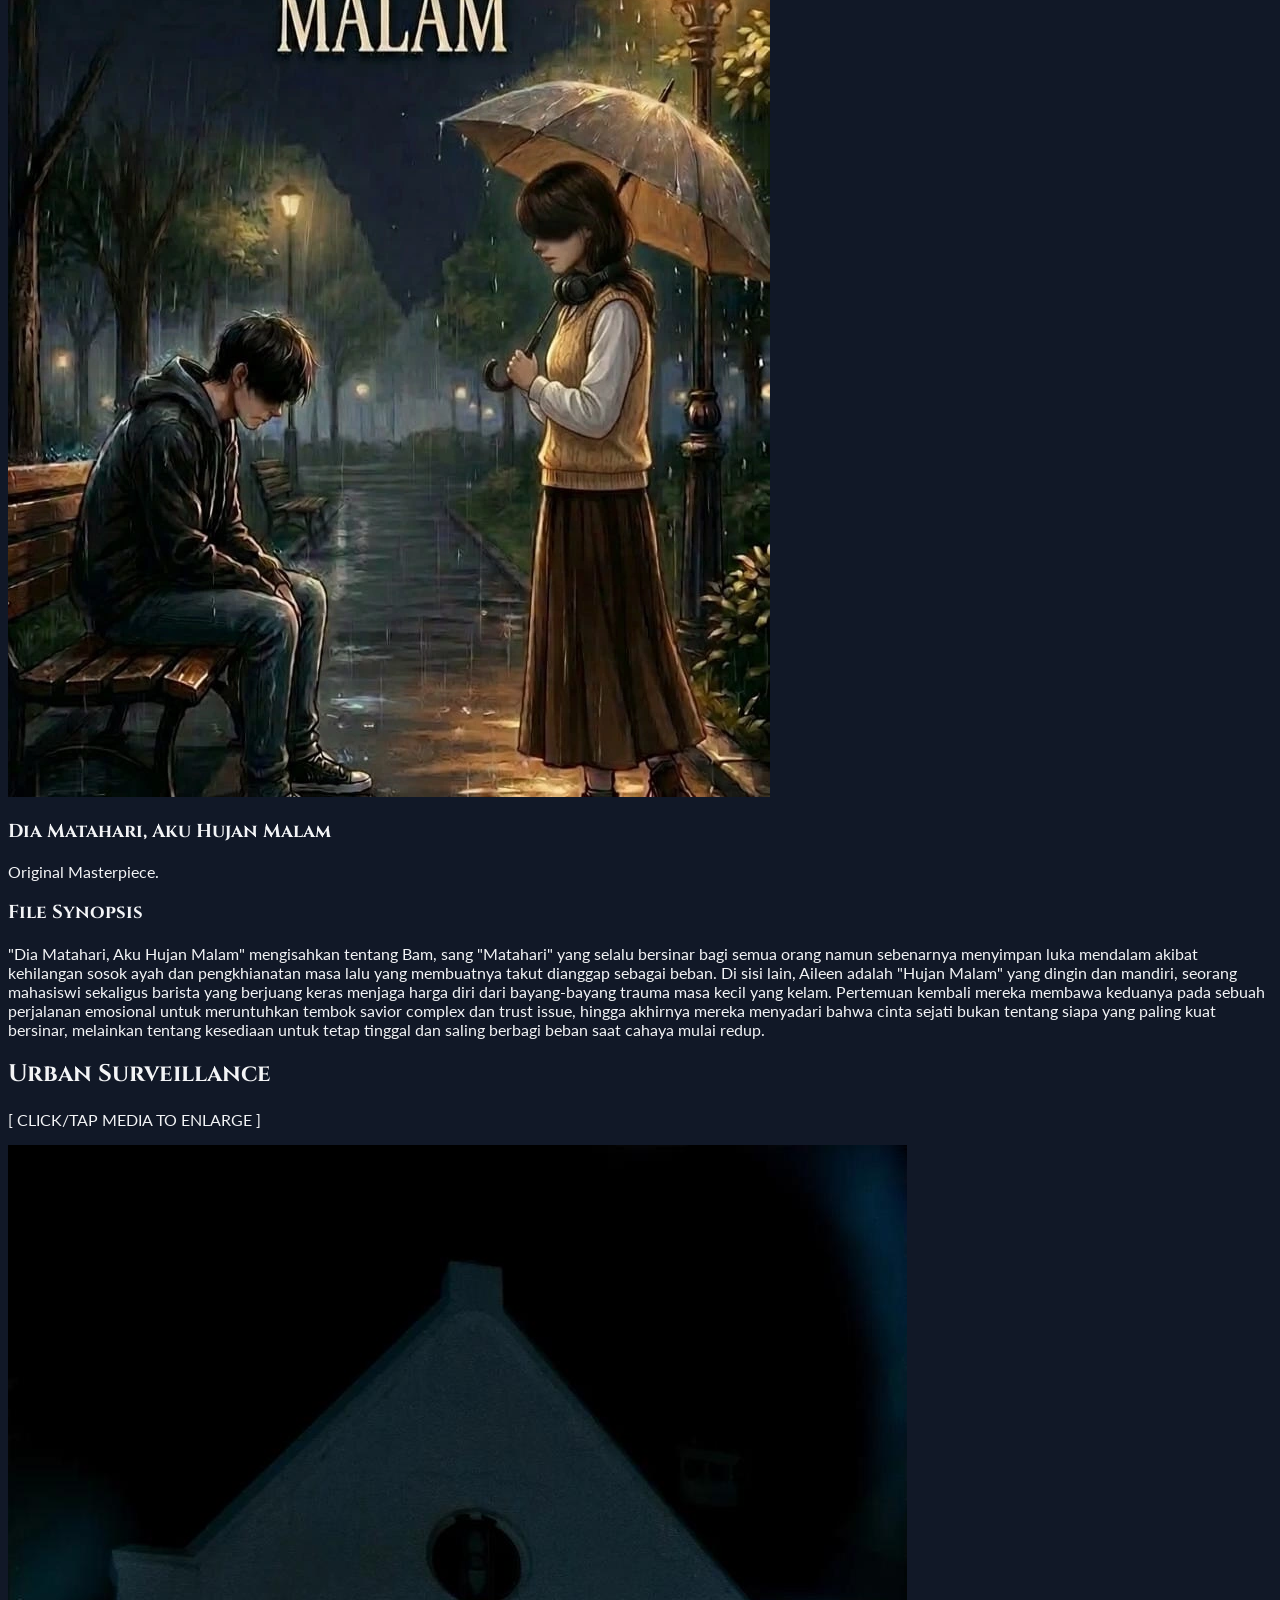
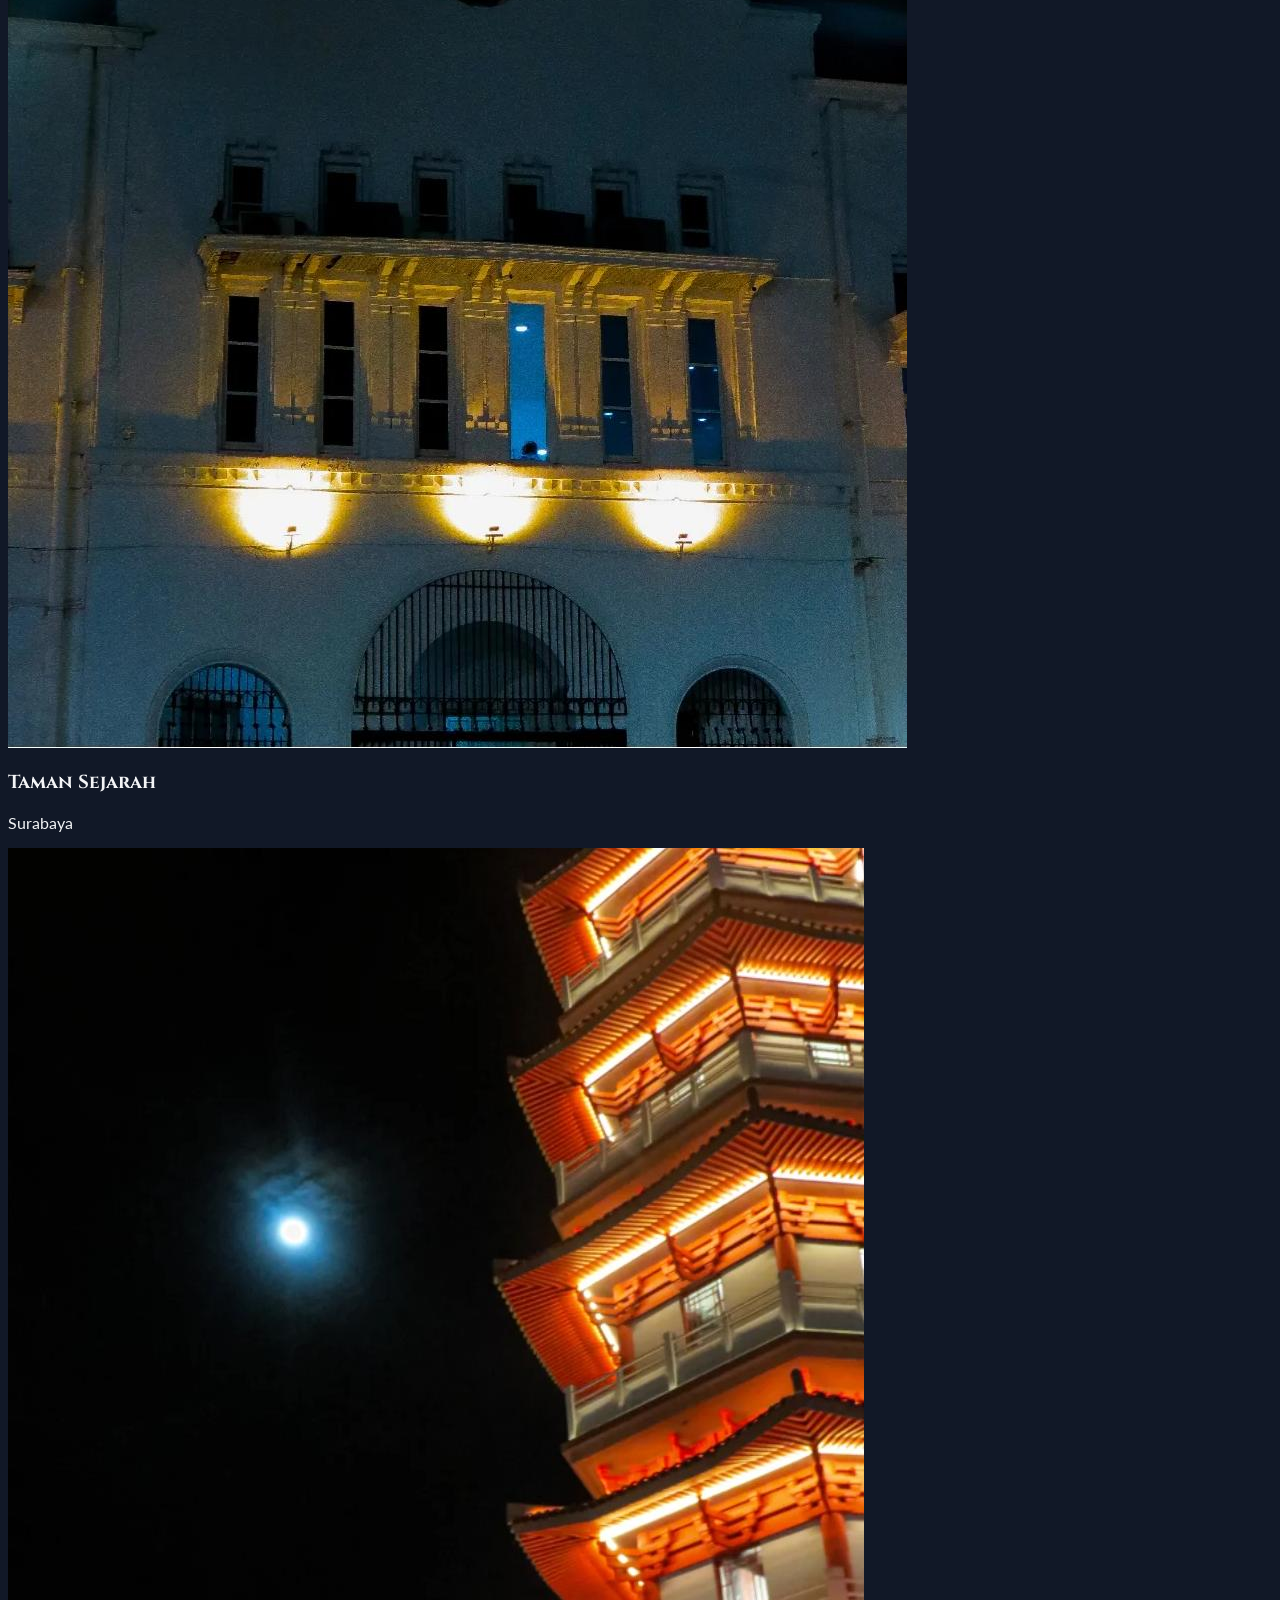
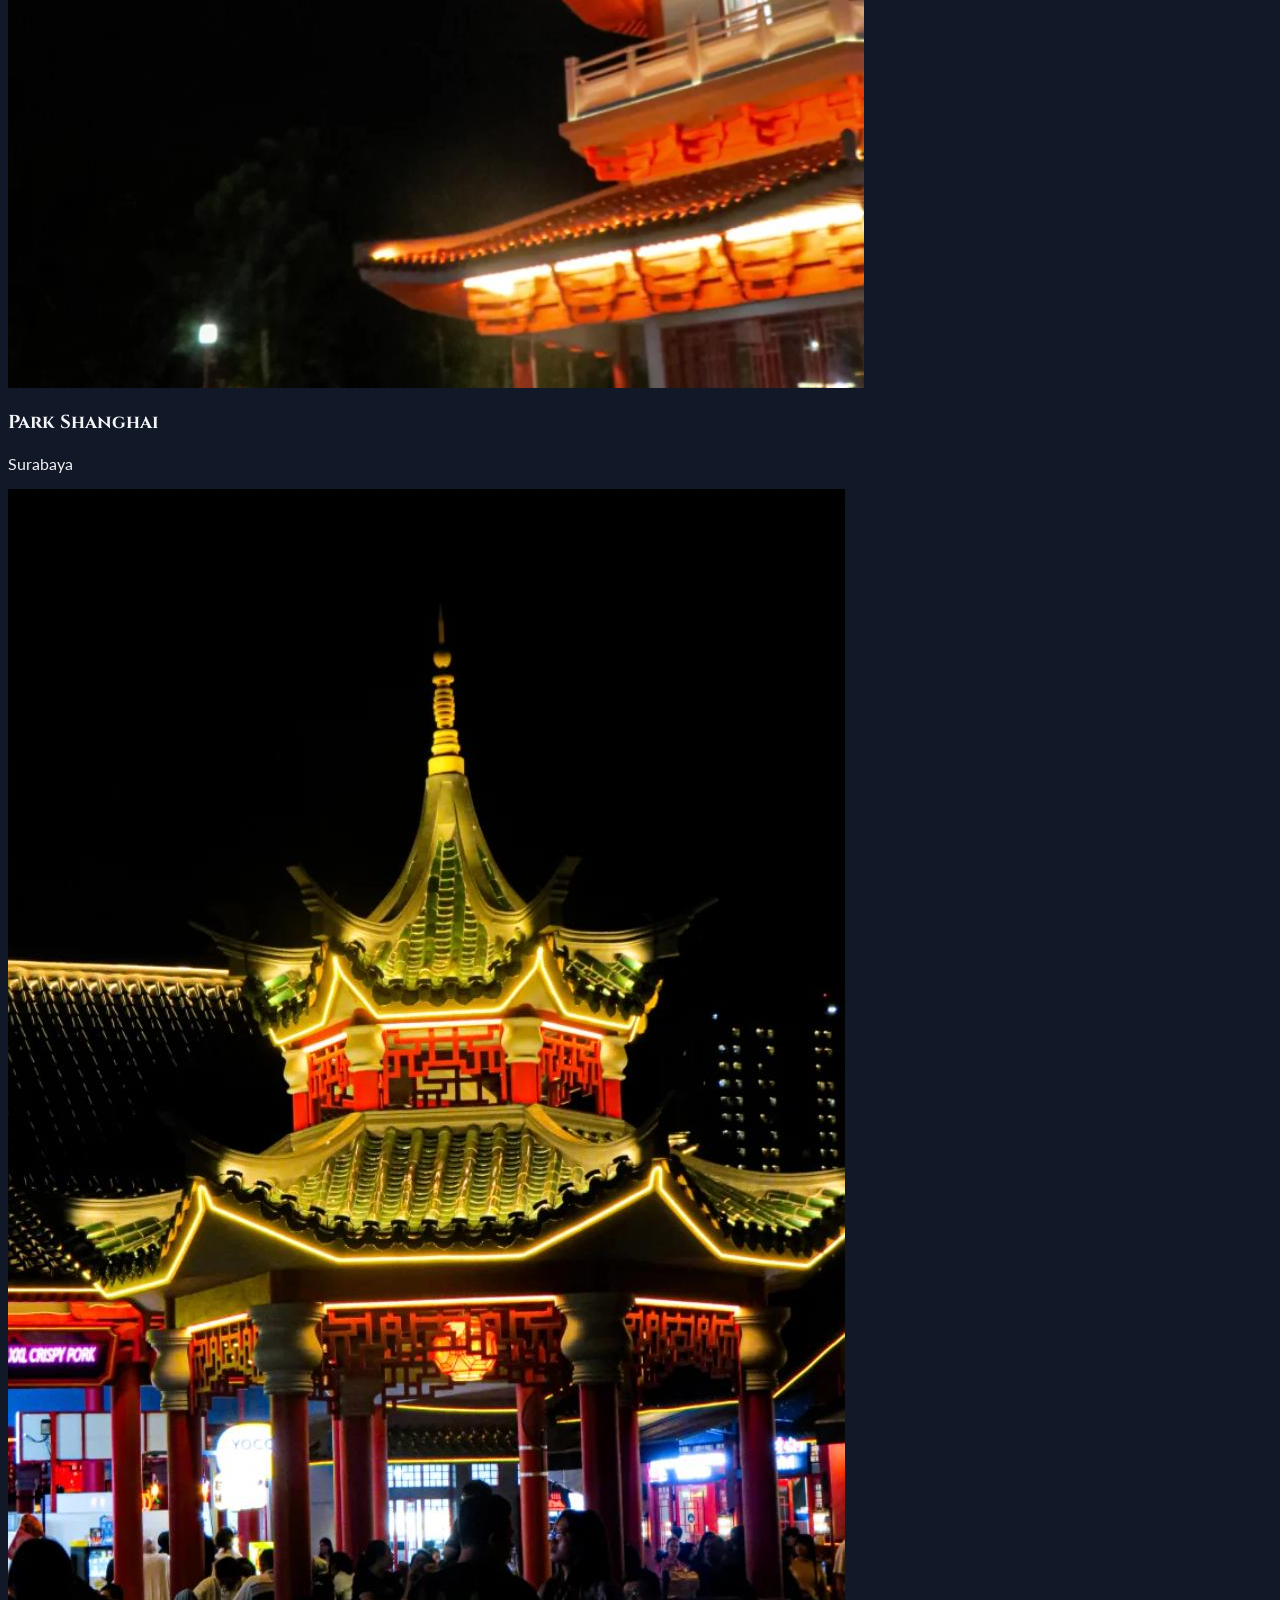
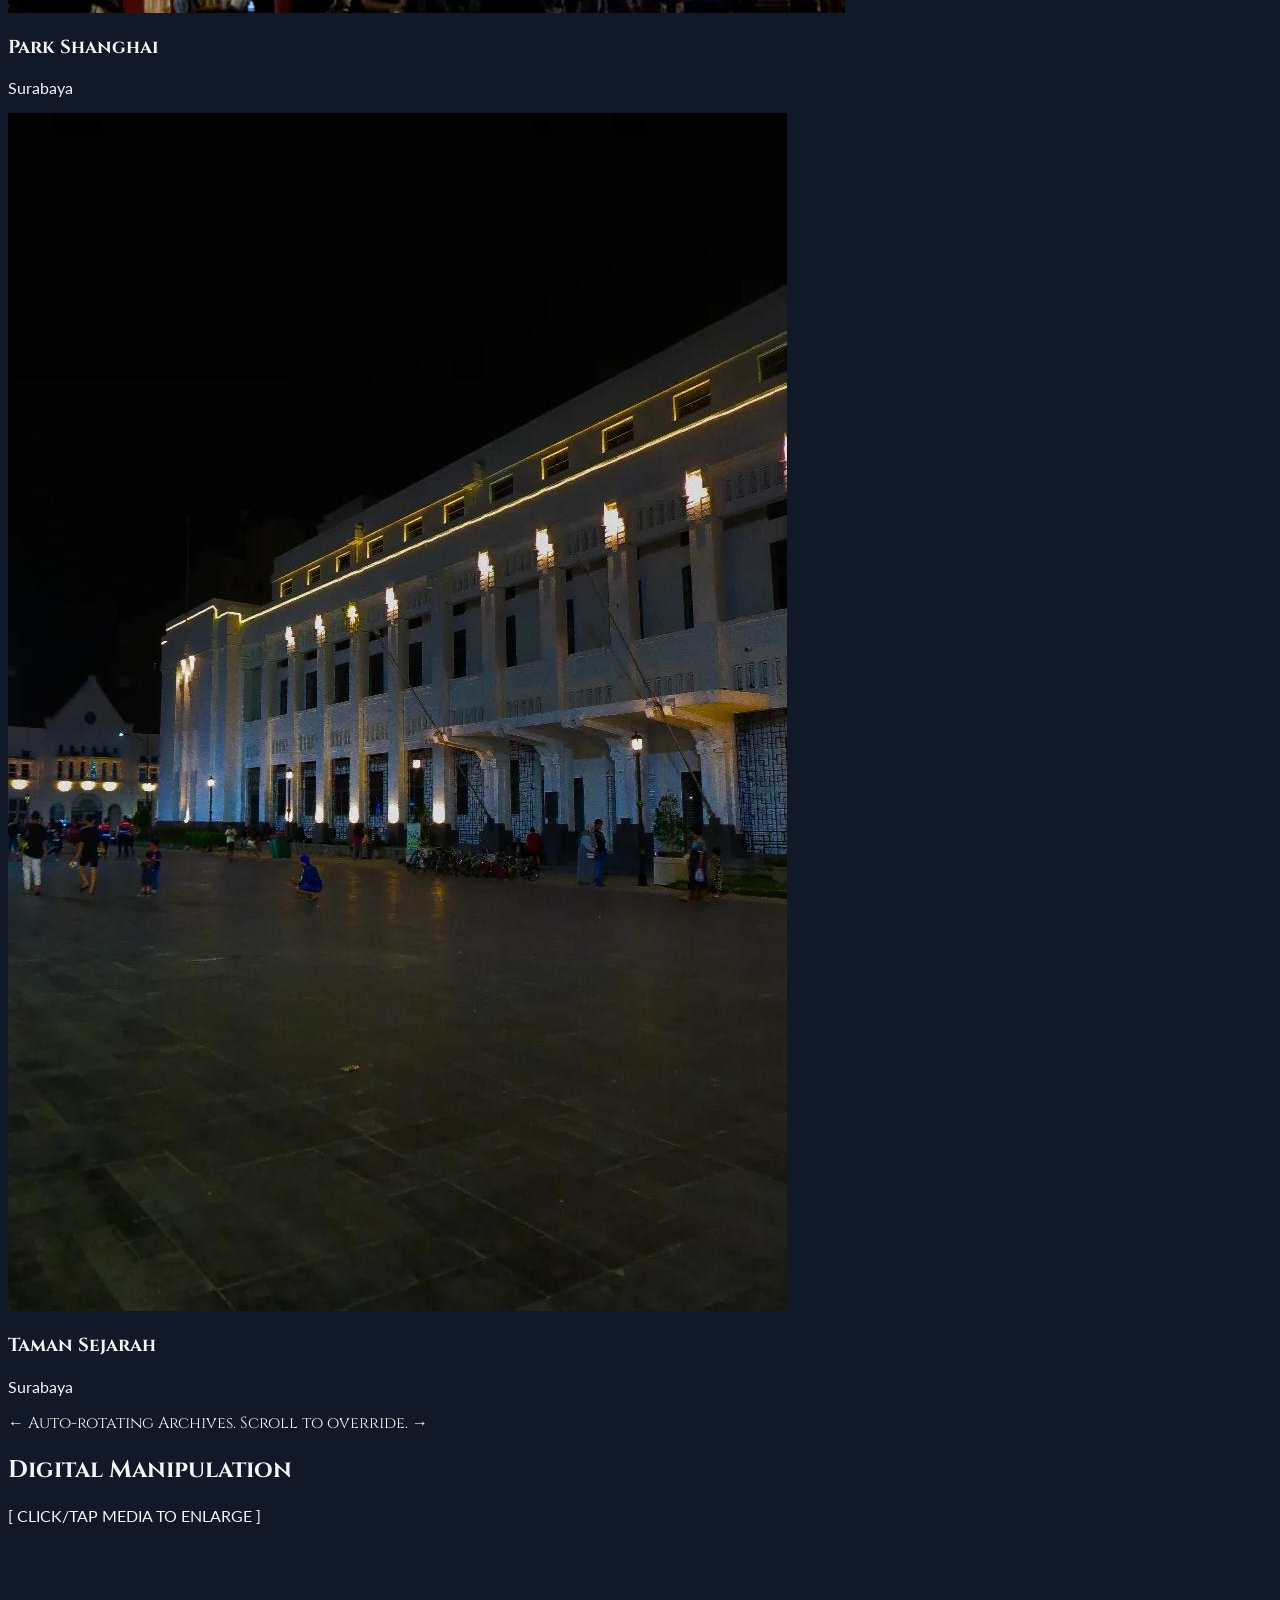
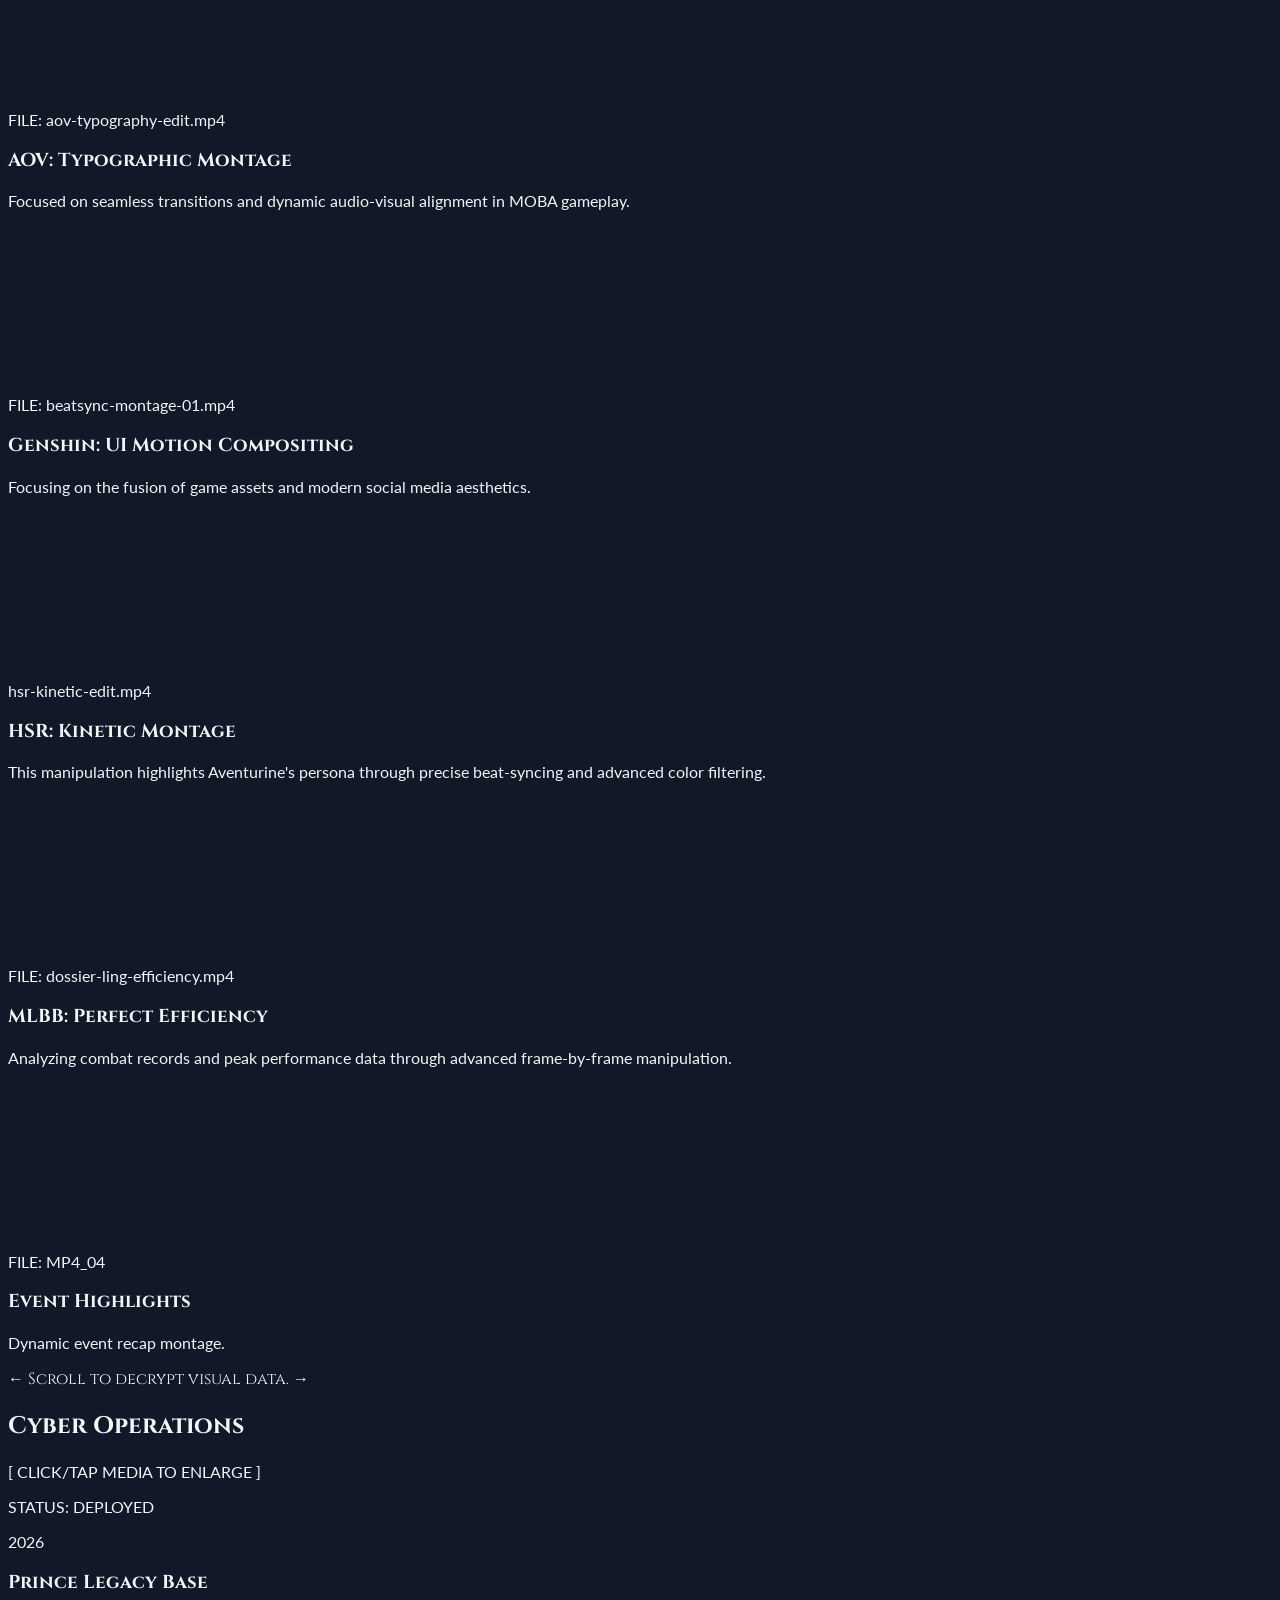
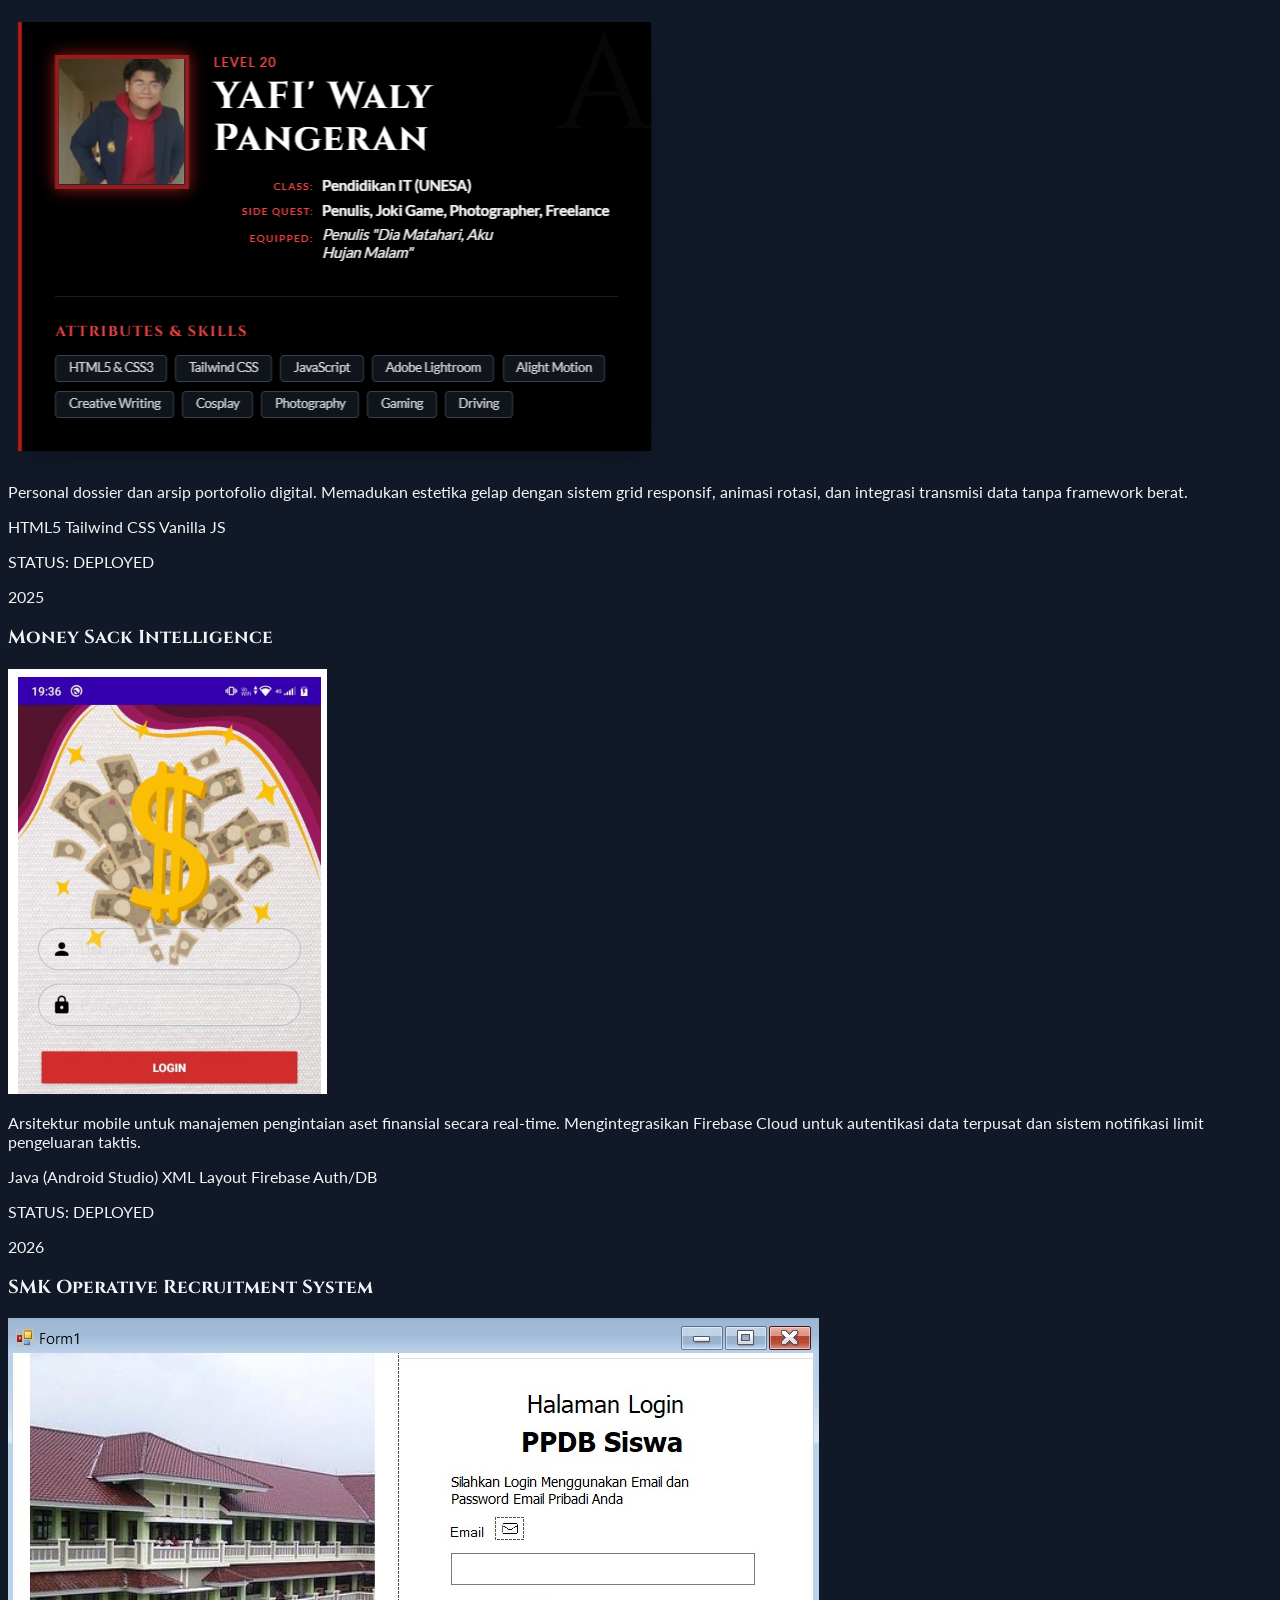
==== commit e117db96: "Update" ====
--- a/Portofolio/index.html
+++ b/Portofolio/index.html
@@ -381,31 +381,6 @@
                 
                 <div class="relative z-10 flex flex-col h-full">
                     <div class="flex justify-between items-start mb-4">
-                        <p class="text-red-700 font-mono text-[10px] tracking-widest">STATUS: IN PROGRESS</p>
-                        <span class="text-xs text-gray-500 font-mono">2026</span>
-                    </div>
-                    <h3 class="text-xl font-creed font-bold text-gray-200 group-hover:text-white transition-colors uppercase tracking-widest mb-3">Sistem Informasi Sekolah</h3>
-                    
-                    <div class="w-full aspect-video bg-gray-900 border border-gray-700 mb-4 overflow-hidden relative cursor-zoom-in group-hover:border-red-900/50 transition duration-500">
-                        <img src="cyber-img1.jpg" alt="Sistem Informasi Sekolah" class="w-full h-full object-cover transition duration-500">
-                        <div class="absolute inset-0 bg-black/40 group-hover:bg-transparent transition duration-500 pointer-events-none"></div>
-                    </div>
-
-                    <p class="text-sm text-gray-400 mb-6 leading-relaxed flex-grow">
-                        Pengembangan arsitektur web untuk penjadwalan dan manajemen data sekolah. Dirancang menggunakan integrasi database terstruktur dan antarmuka kalender dinamis.
-                    </p>
-                    <div class="flex flex-wrap gap-2 mt-auto pt-4 border-t border-gray-800/80">
-                        <span class="text-[9px] border border-gray-700 bg-gray-900 px-2 py-1 text-gray-400 uppercase tracking-widest">Tailwind CSS</span>
-                        <span class="text-[9px] border border-gray-700 bg-gray-900 px-2 py-1 text-gray-400 uppercase tracking-widest">FullCalendar.js</span>
-                    </div>
-                </div>
-            </div>
-
-            <div class="w-full bg-black border border-gray-800 p-6 relative group hover:border-red-600 transition duration-500 hover:-translate-y-2 hover:shadow-[0_0_20px_-5px_rgba(185,28,28,0.5)]">
-                <div class="absolute inset-0 bg-[linear-gradient(rgba(185,28,28,0.05)_1px,transparent_1px),linear-gradient(90deg,rgba(185,28,28,0.05)_1px,transparent_1px)] bg-[size:10px_10px] pointer-events-none opacity-50 z-0"></div>
-                
-                <div class="relative z-10 flex flex-col h-full">
-                    <div class="flex justify-between items-start mb-4">
                         <p class="text-red-700 font-mono text-[10px] tracking-widest">STATUS: DEPLOYED</p>
                         <span class="text-xs text-gray-500 font-mono">2026</span>
                     </div>
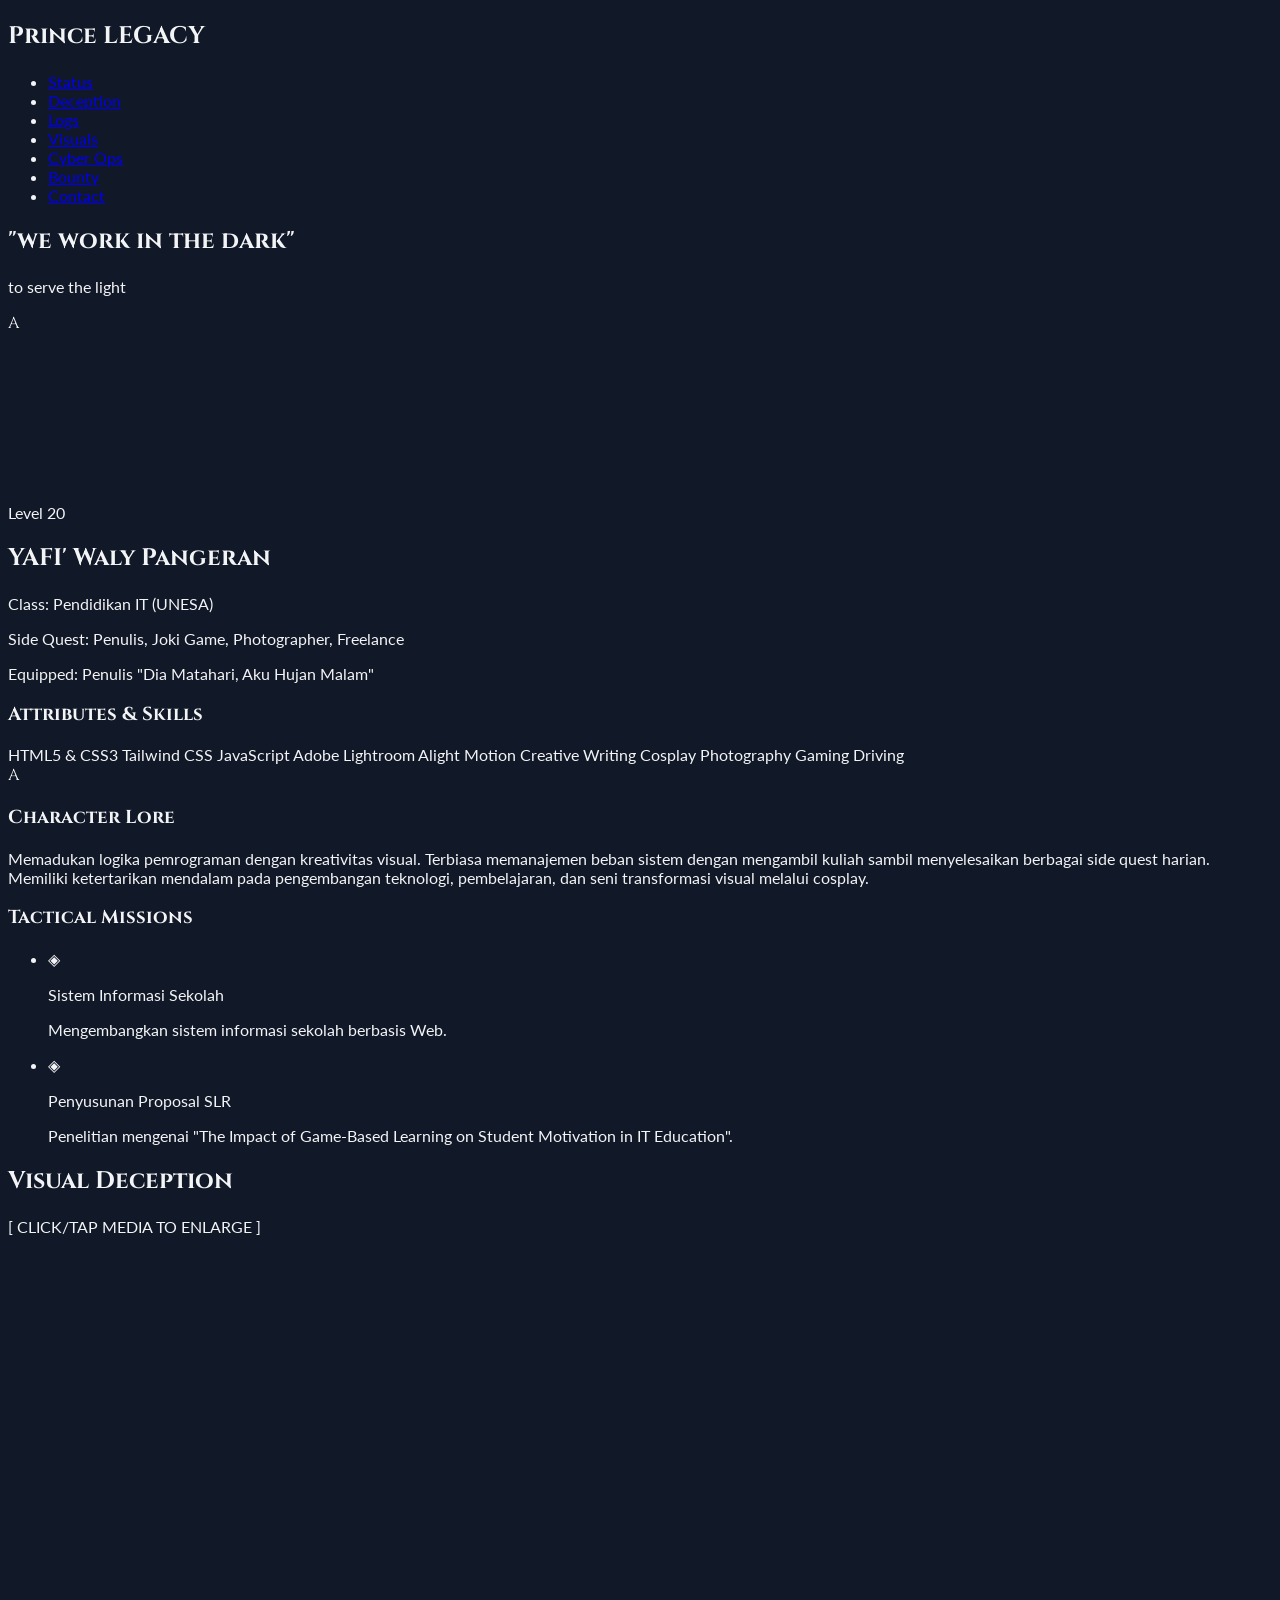
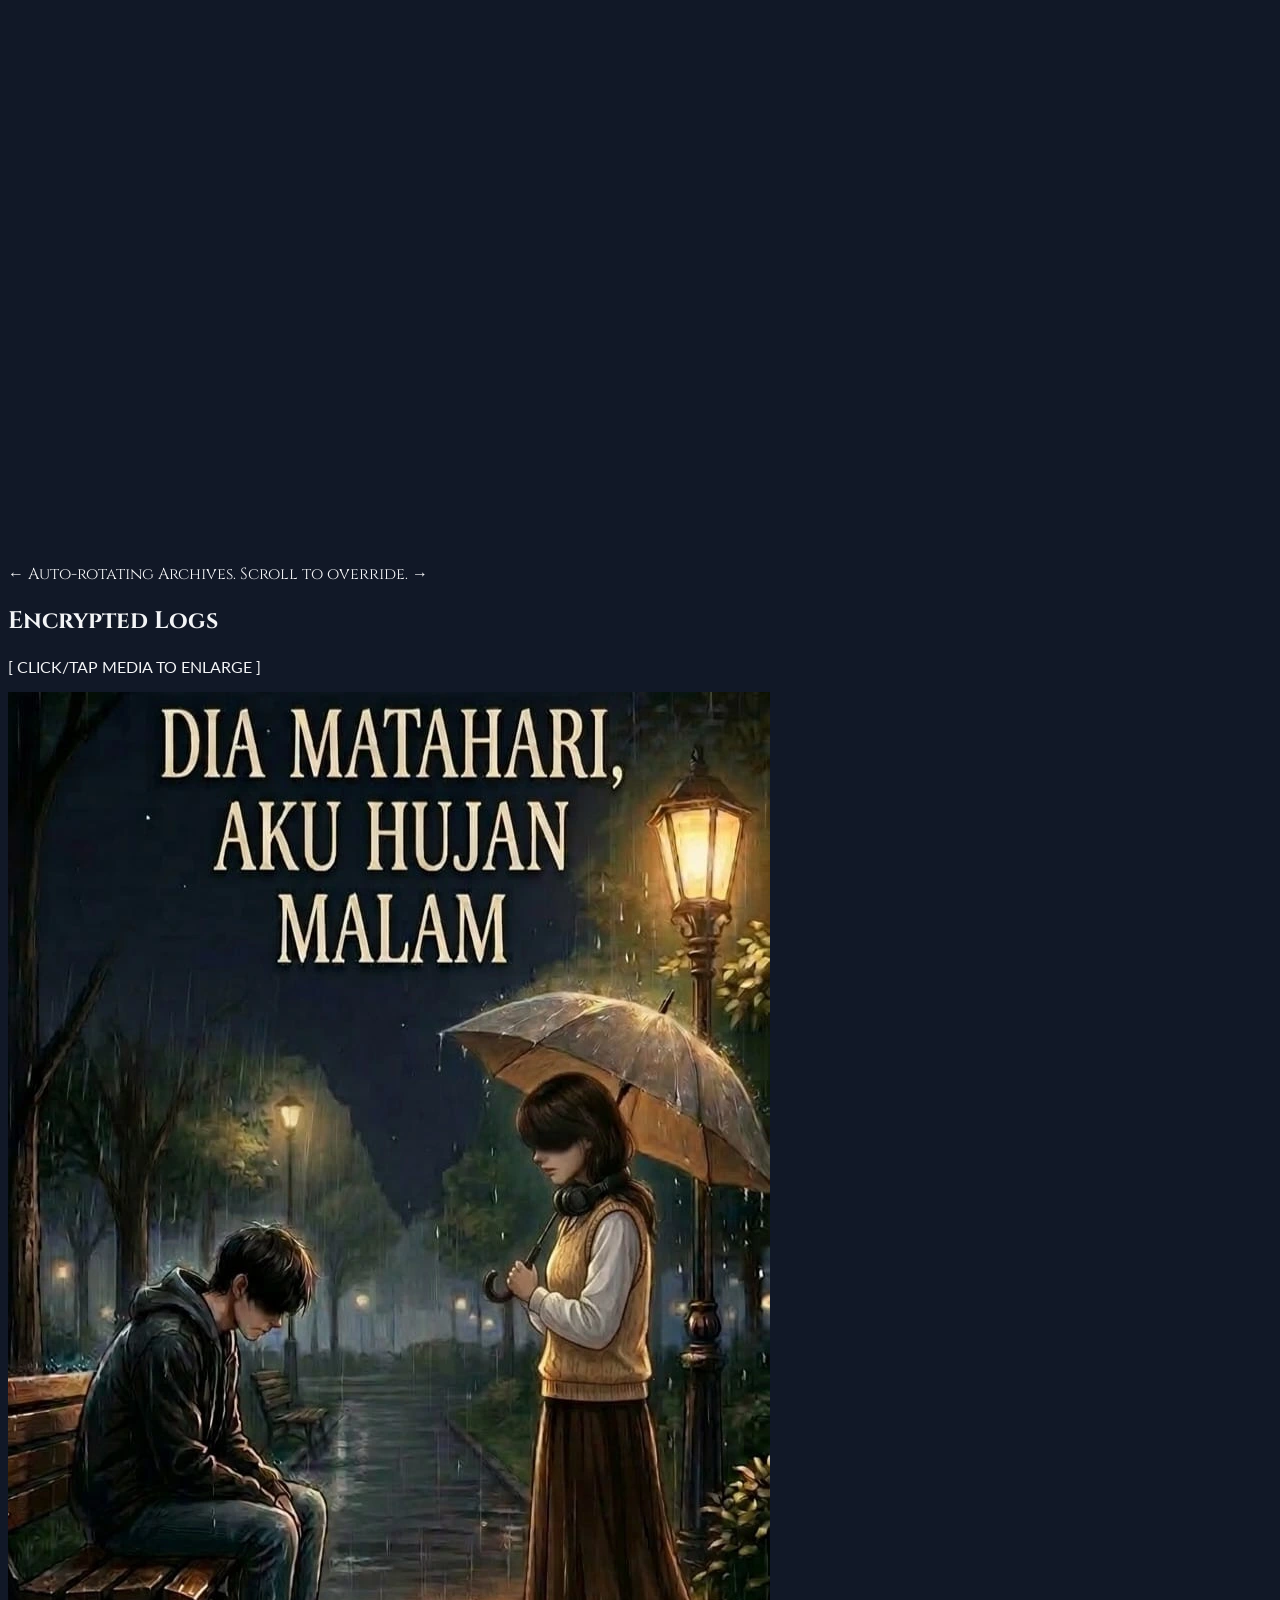
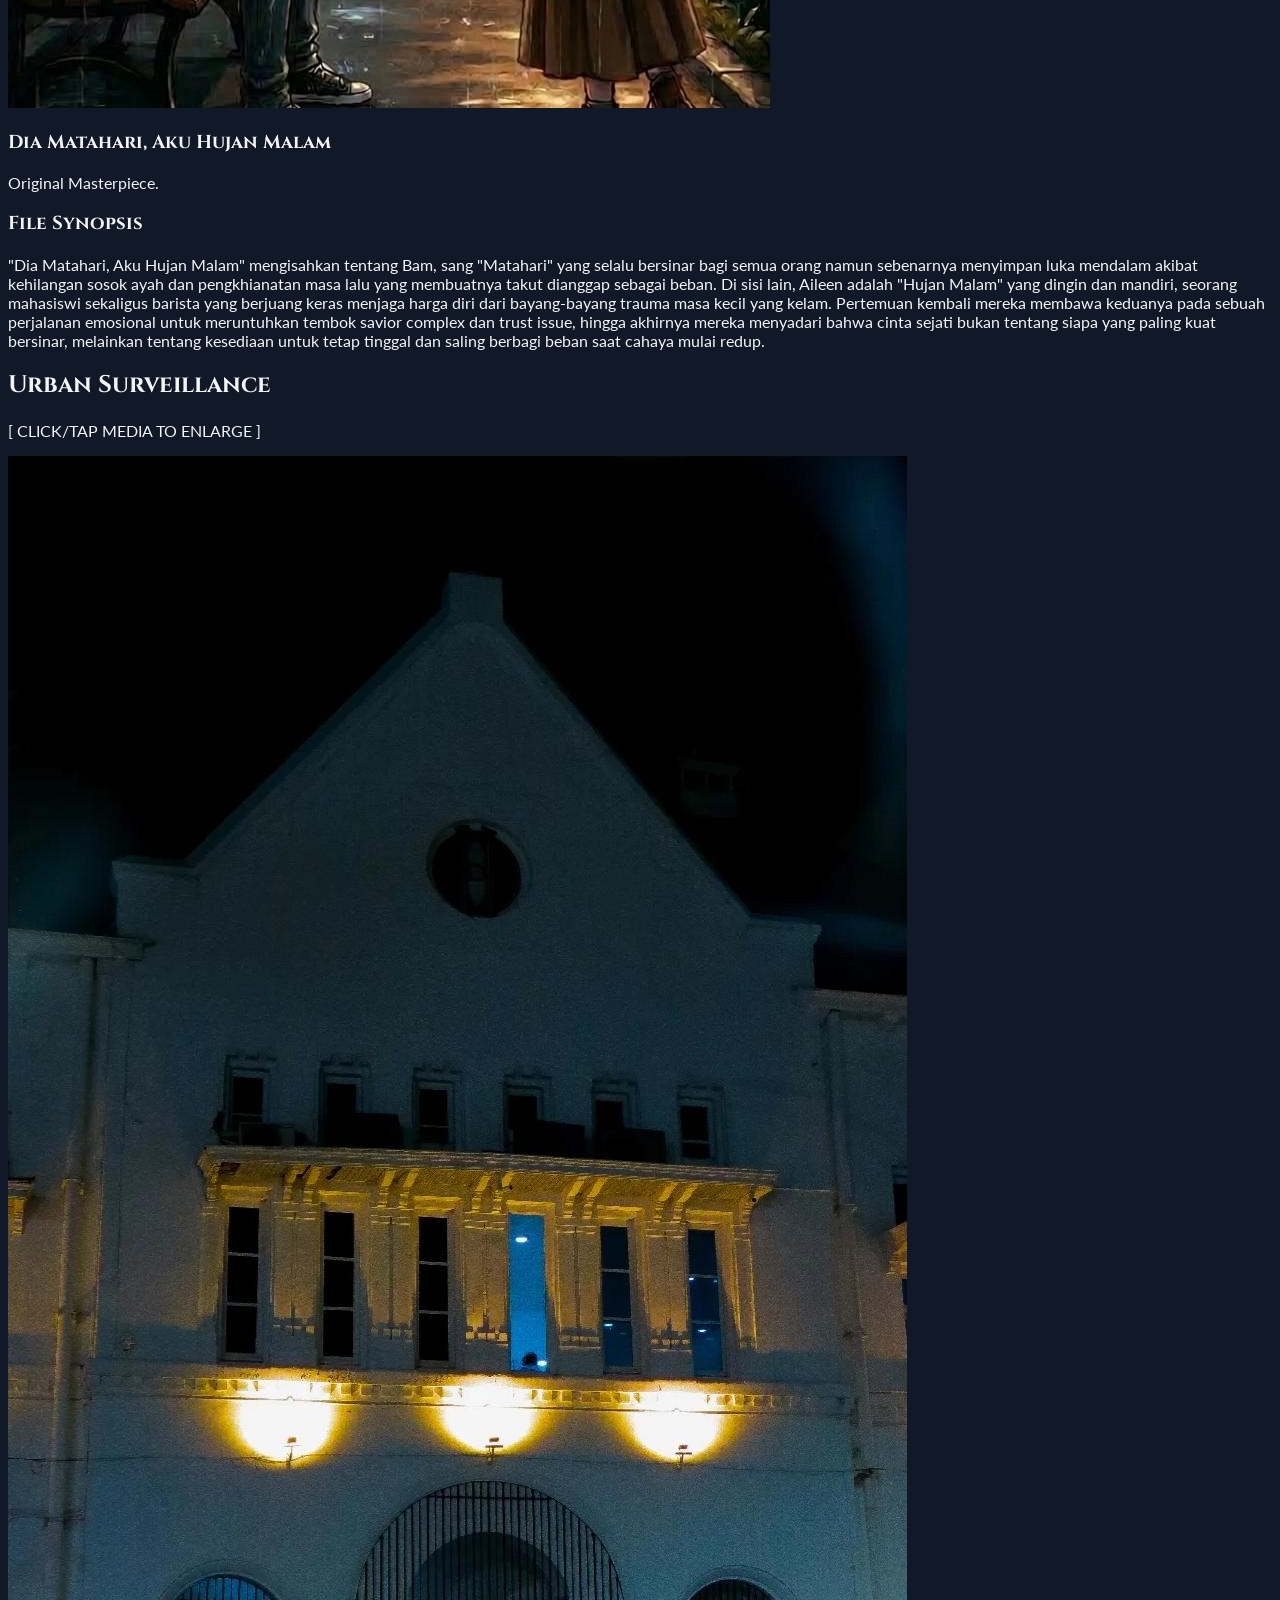
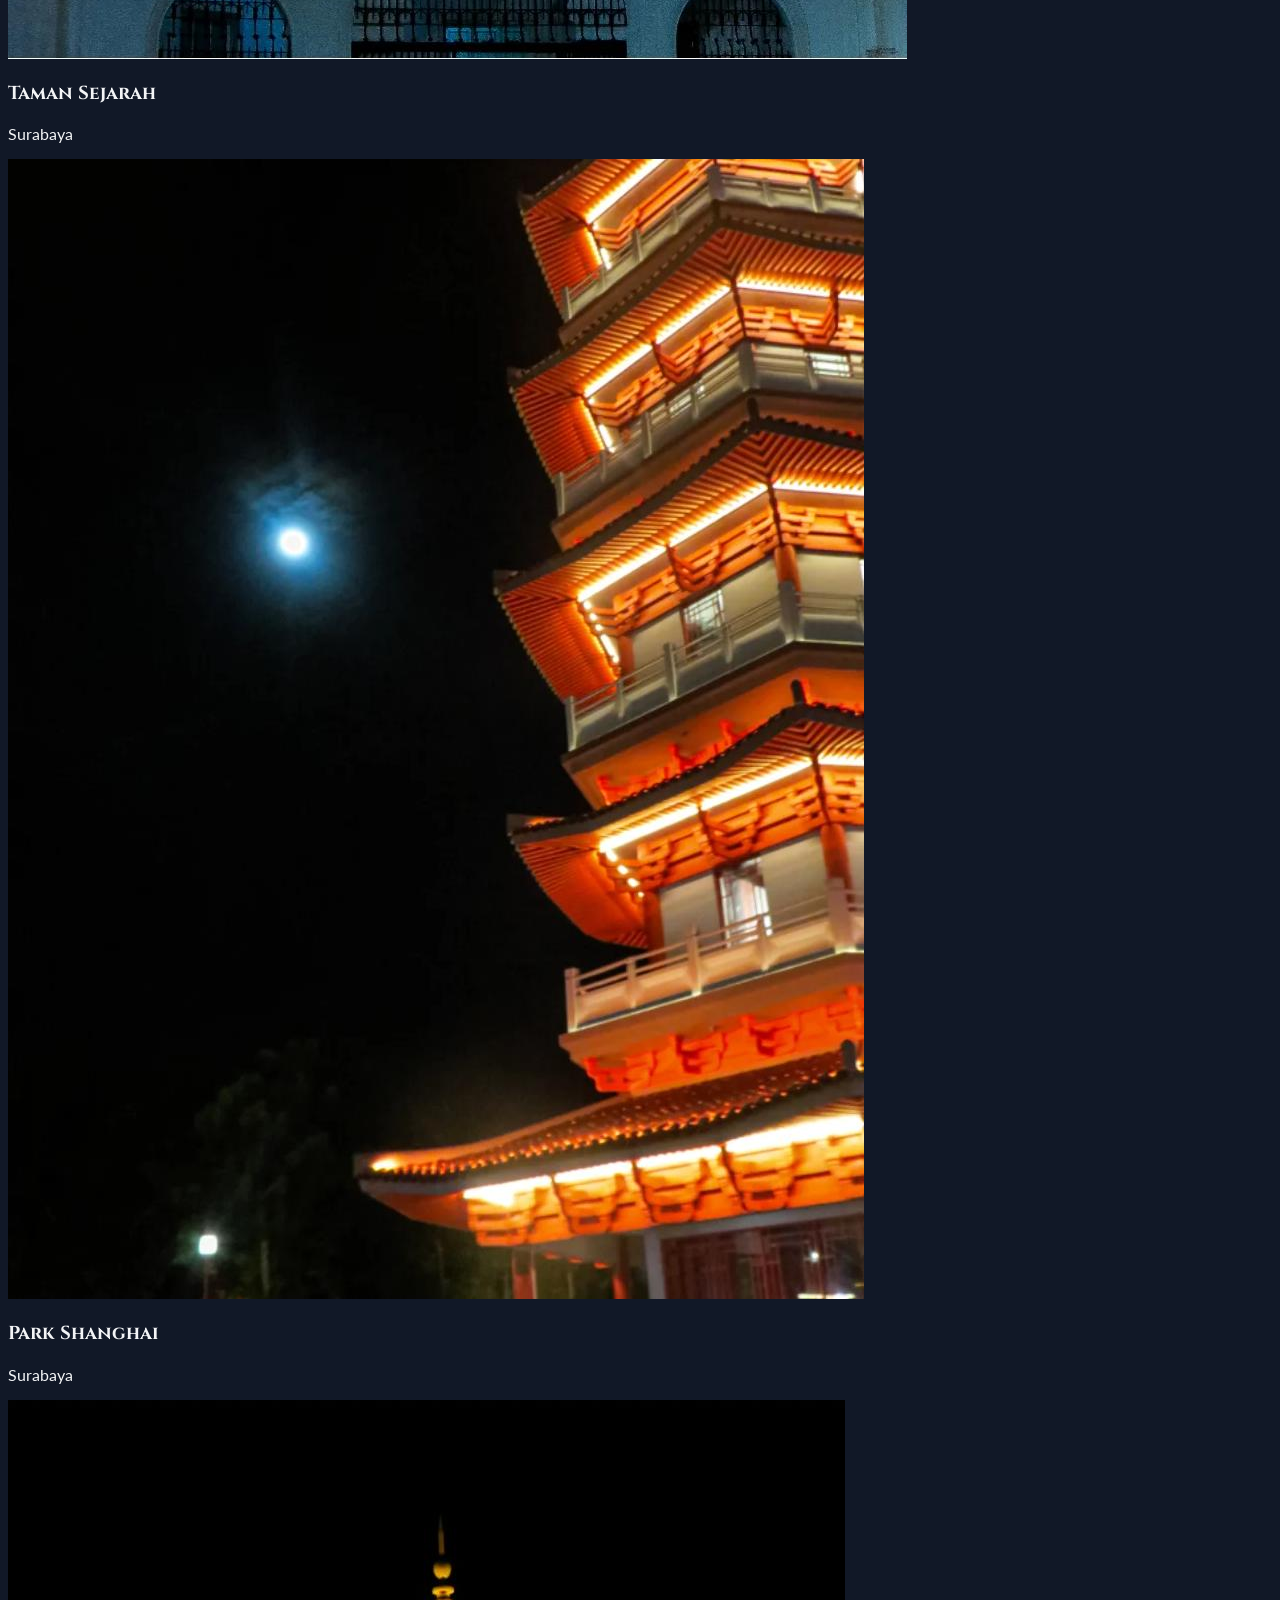
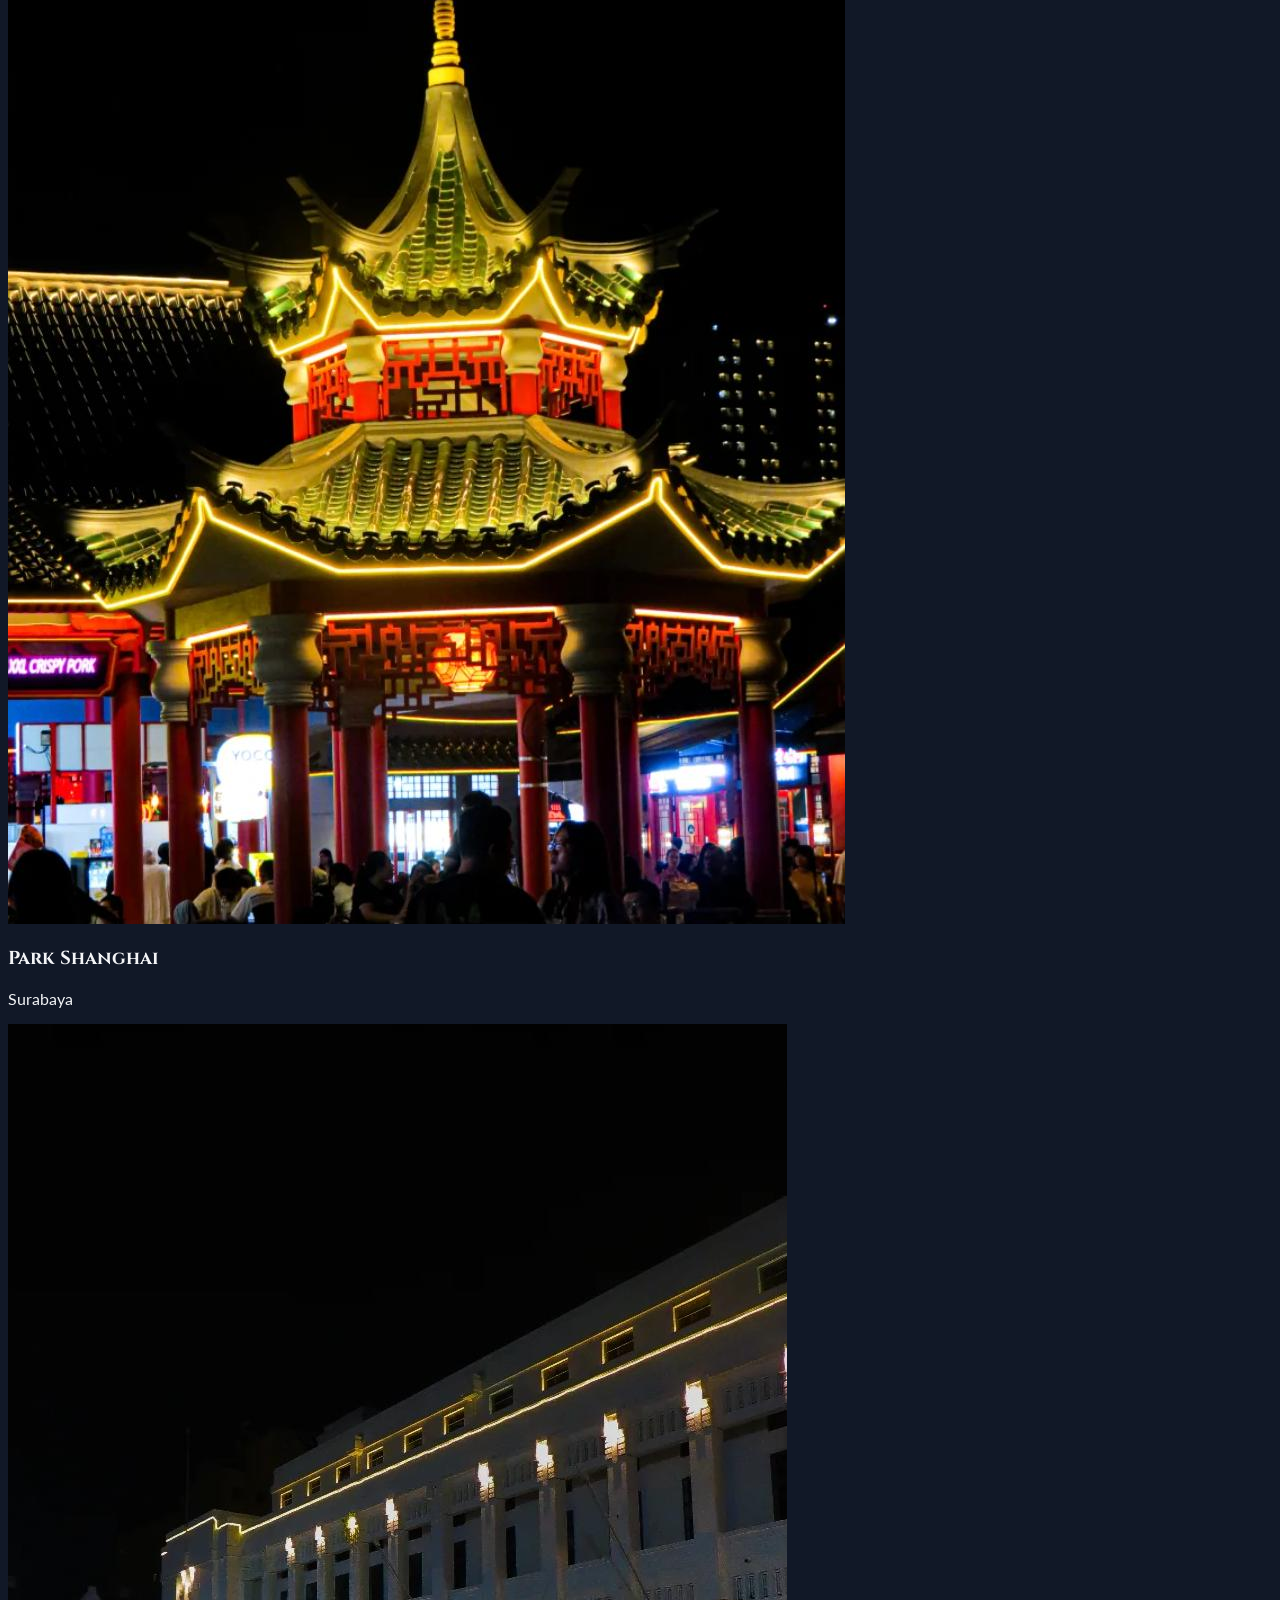
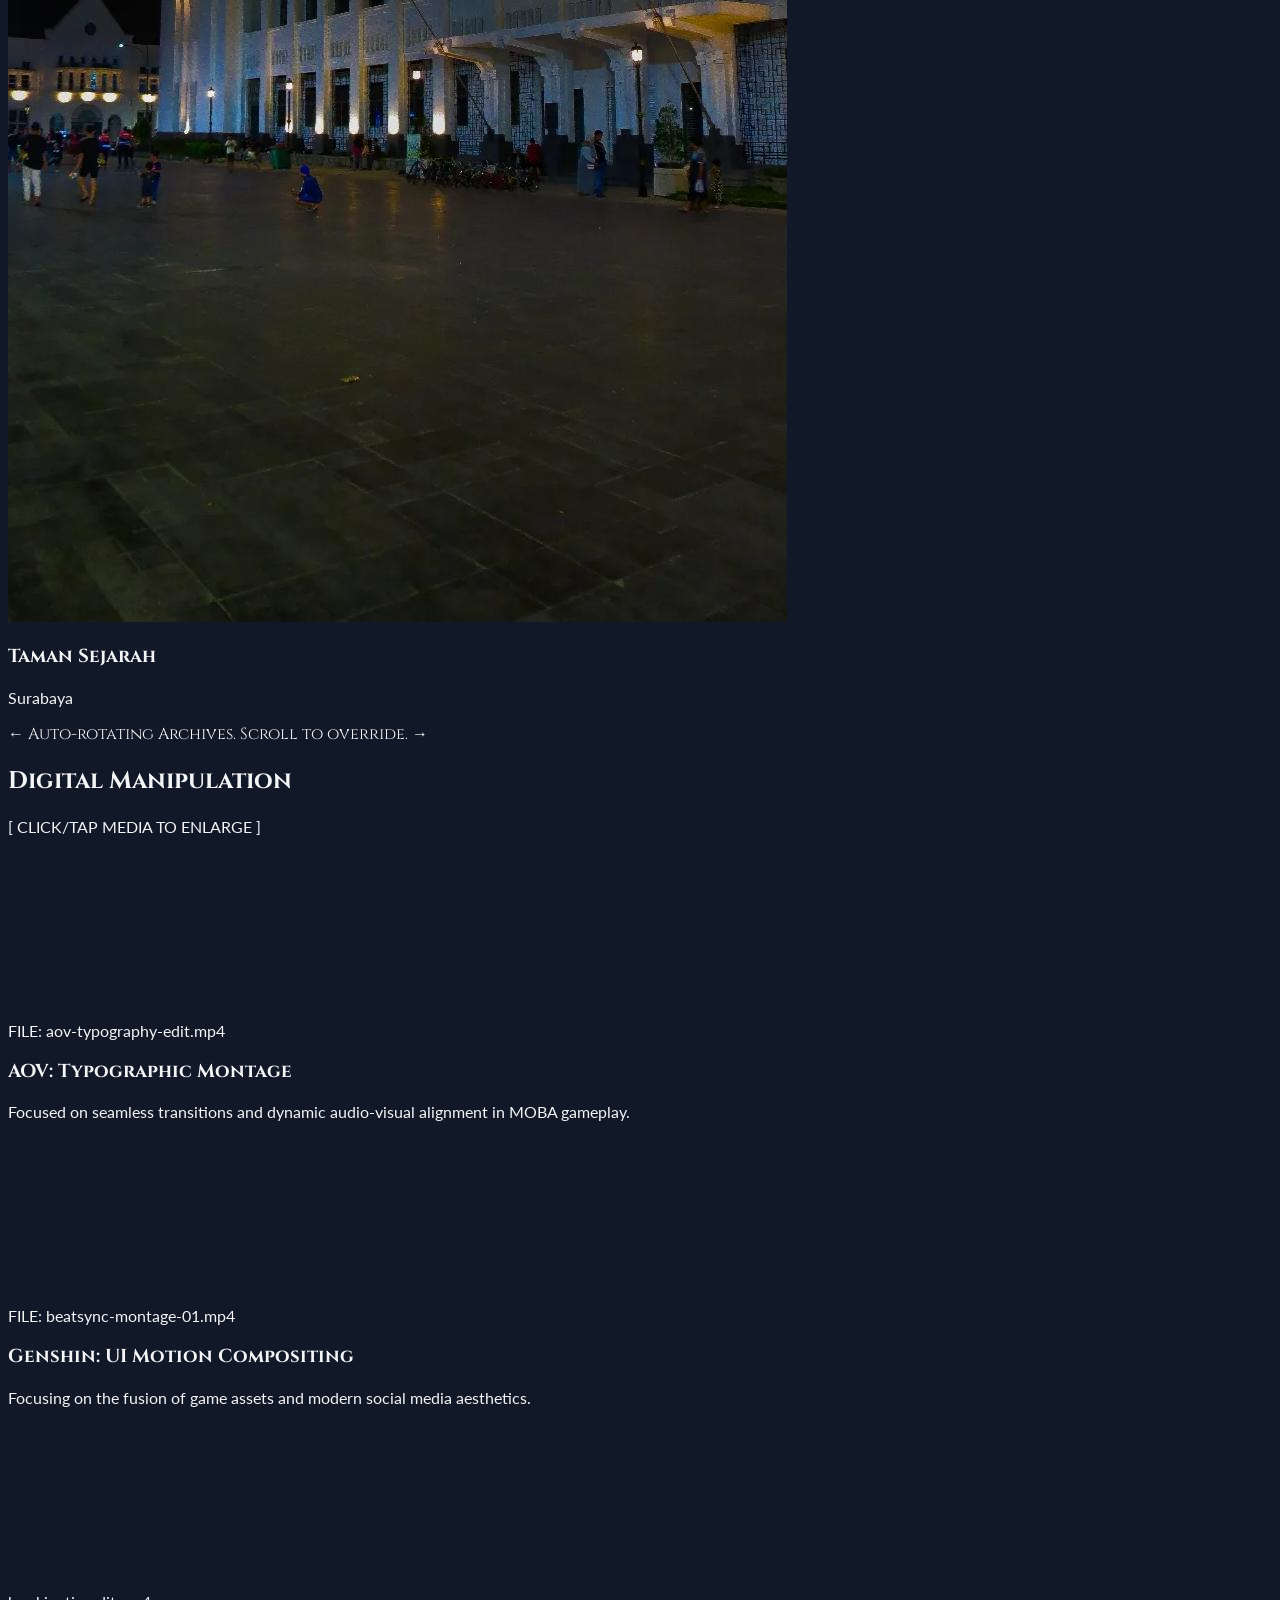
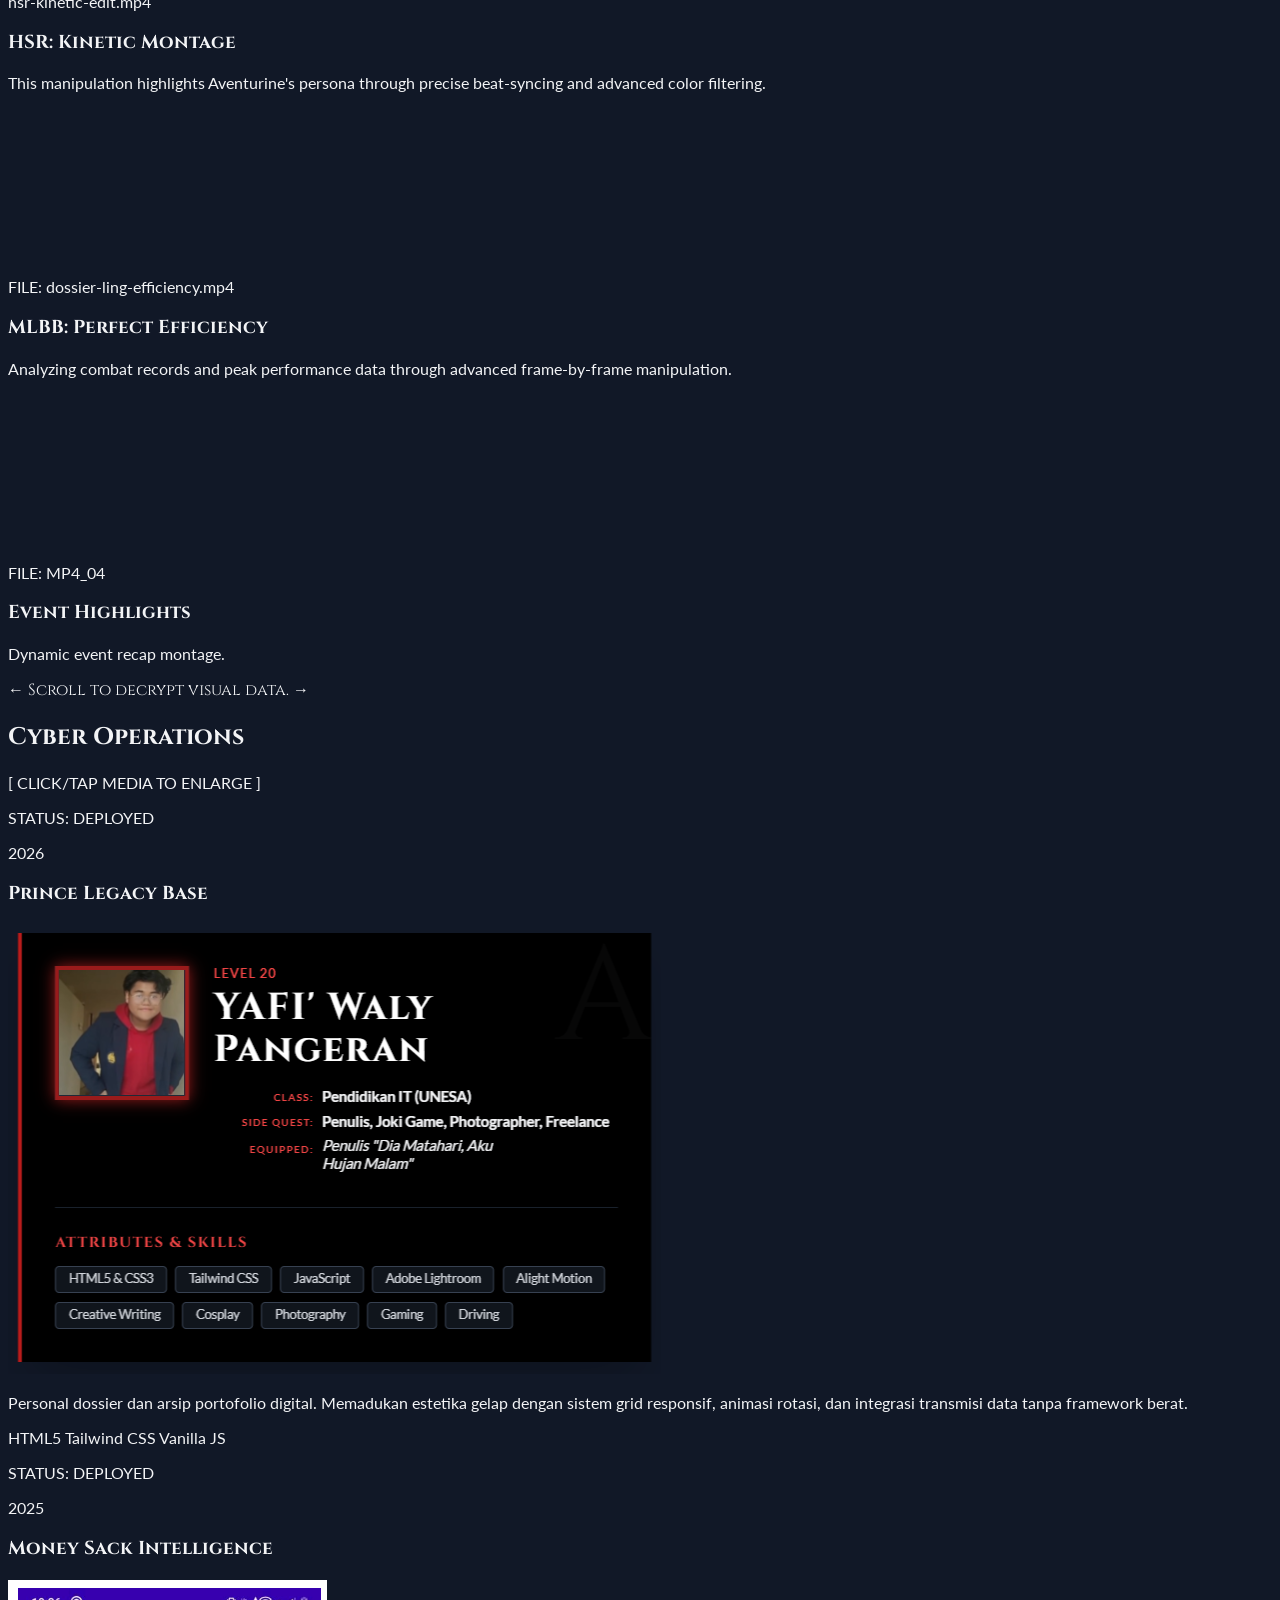
==== commit 690b5993: "kazuha" ====
--- a/Portofolio/index.html
+++ b/Portofolio/index.html
@@ -147,7 +147,7 @@
             <div class="char-card flex-none w-72 md:w-80 h-[450px] bg-black border border-gray-800 overflow-hidden relative snap-center group">
                 <div class="absolute inset-0 bg-gradient-to-t from-black via-black/40 to-transparent z-10"></div>
                 <div class="absolute inset-0 w-full h-full bg-gray-800 flex items-center justify-center transition duration-700">
-                    <img src="foto-kazuha.png" alt="Kazuha" class="w-full h-full object-cover">
+                    <img src="kazuha.png" alt="Kazuha" class="w-full h-full object-cover">
                 </div>
                 <div class="absolute bottom-0 left-0 right-0 p-6 z-20">
                     <h3 class="text-2xl font-creed font-bold text-gray-200 group-hover:text-red-500 transition-colors">Kazuha</h3>
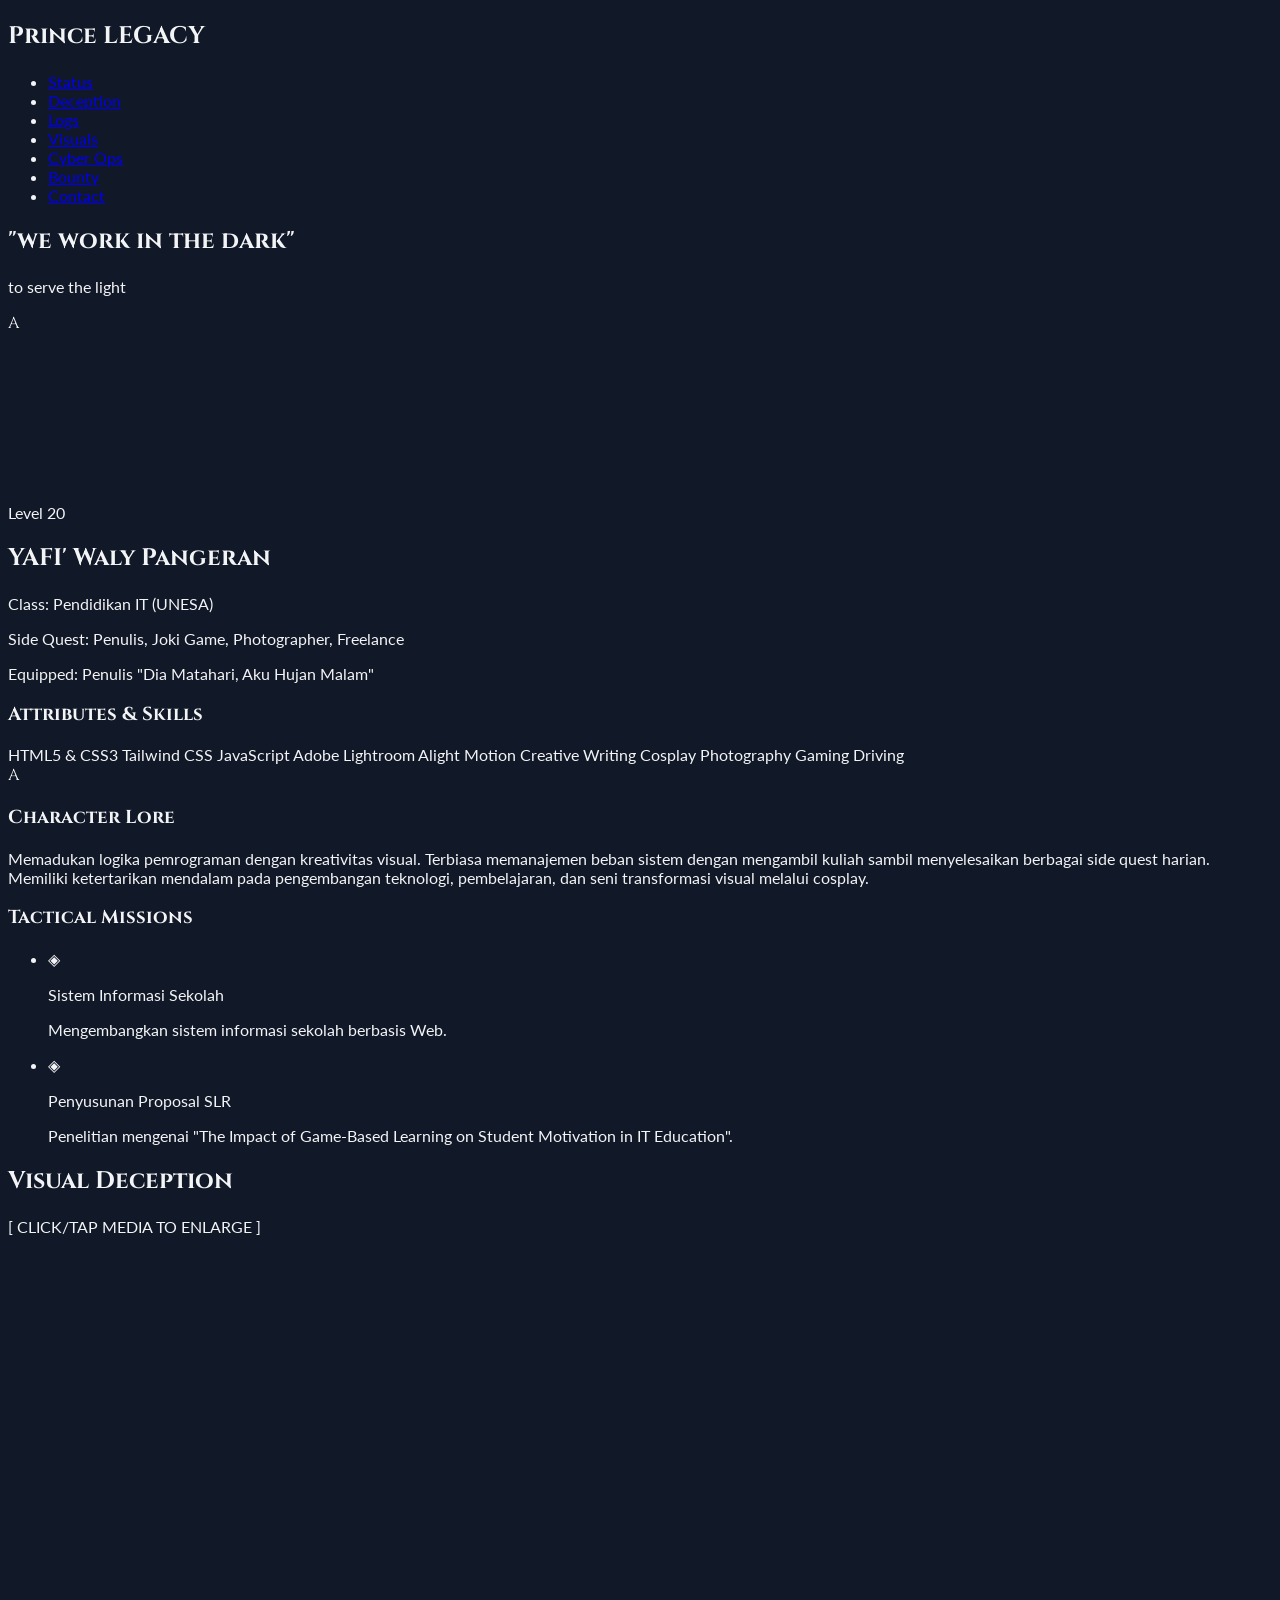
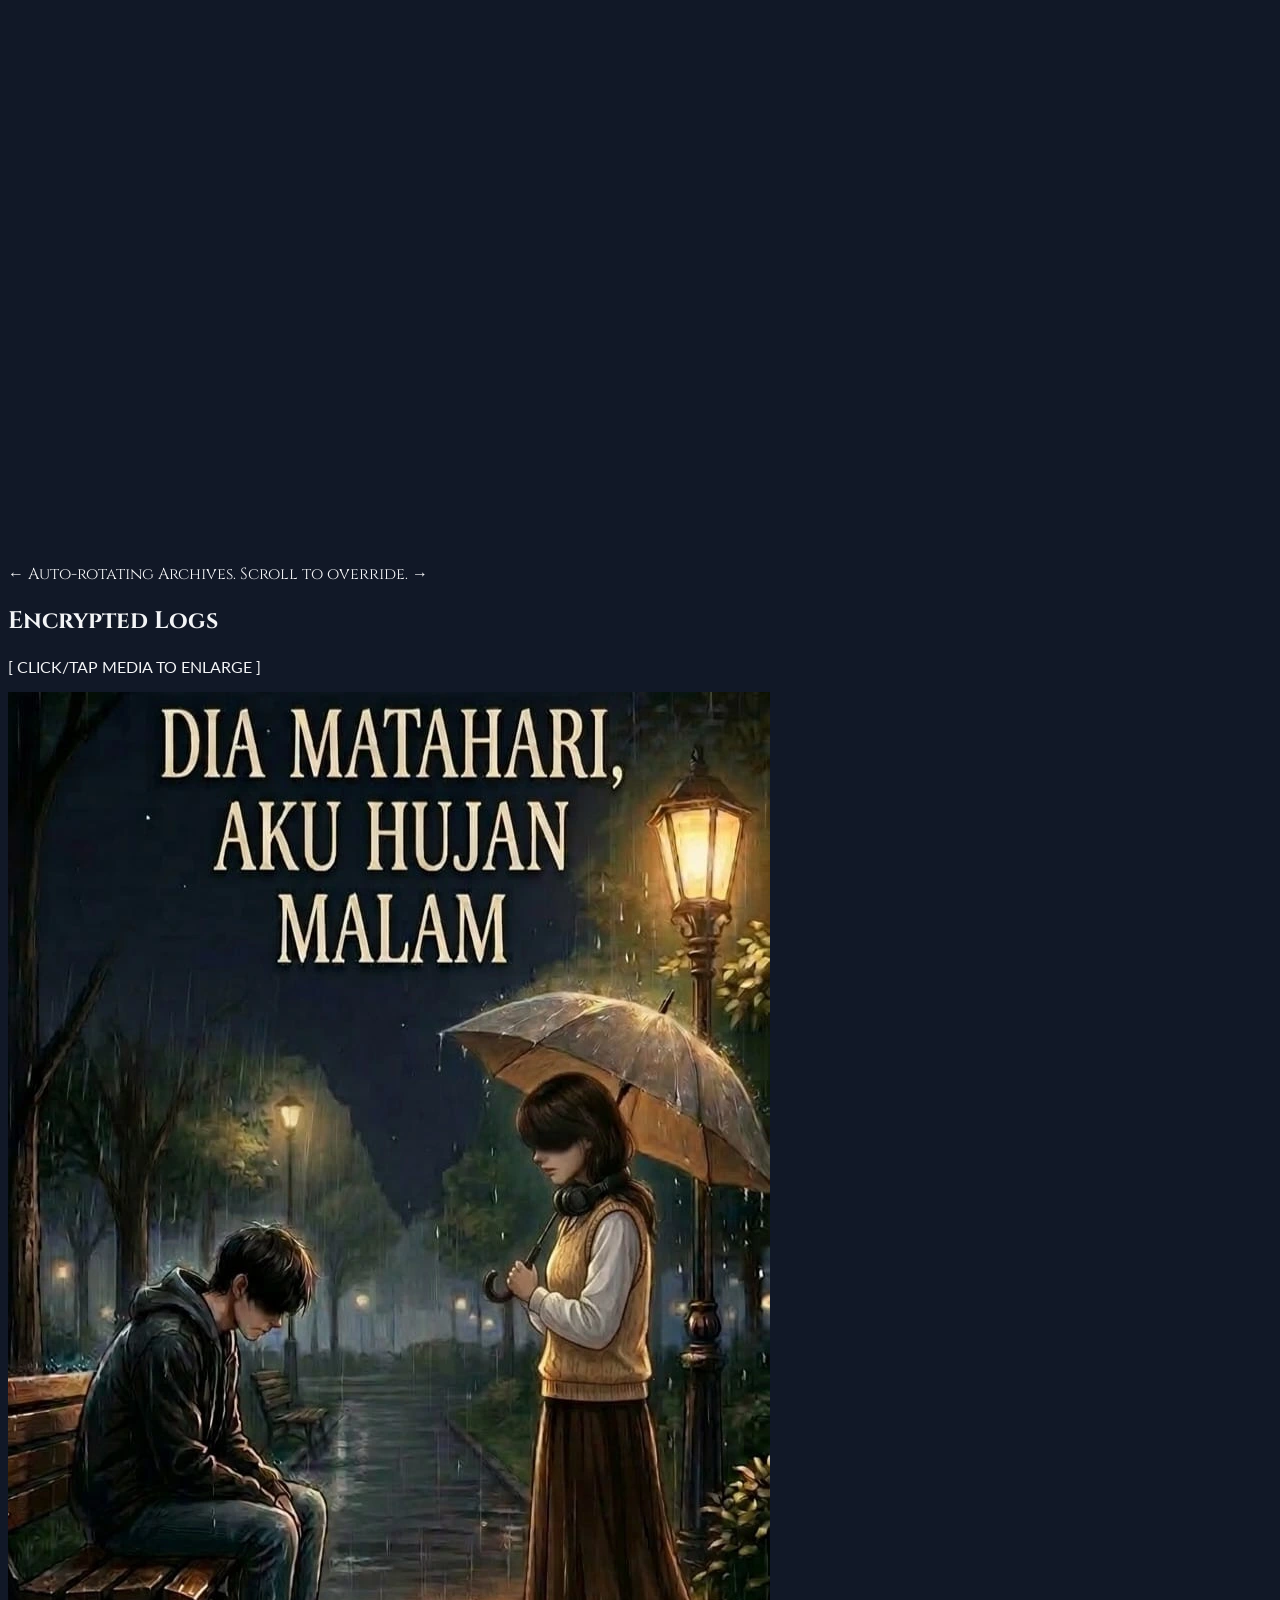
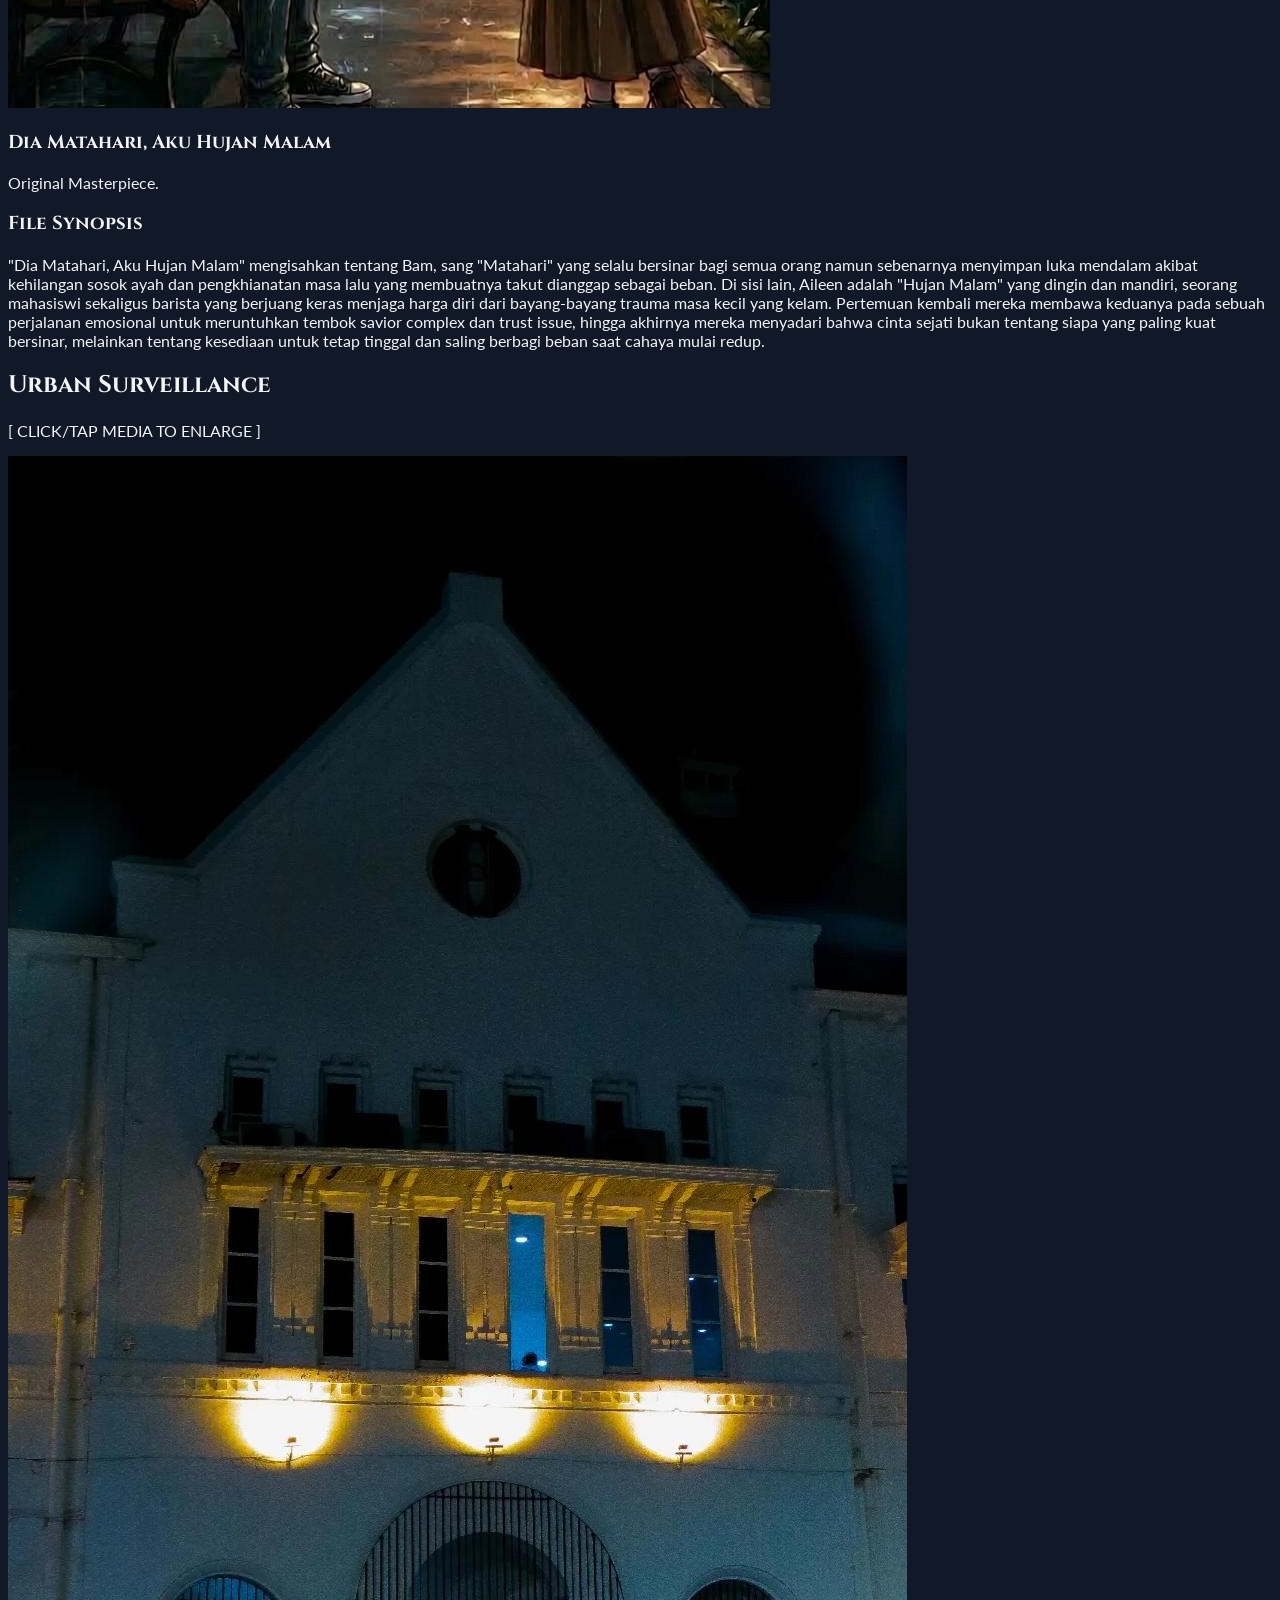
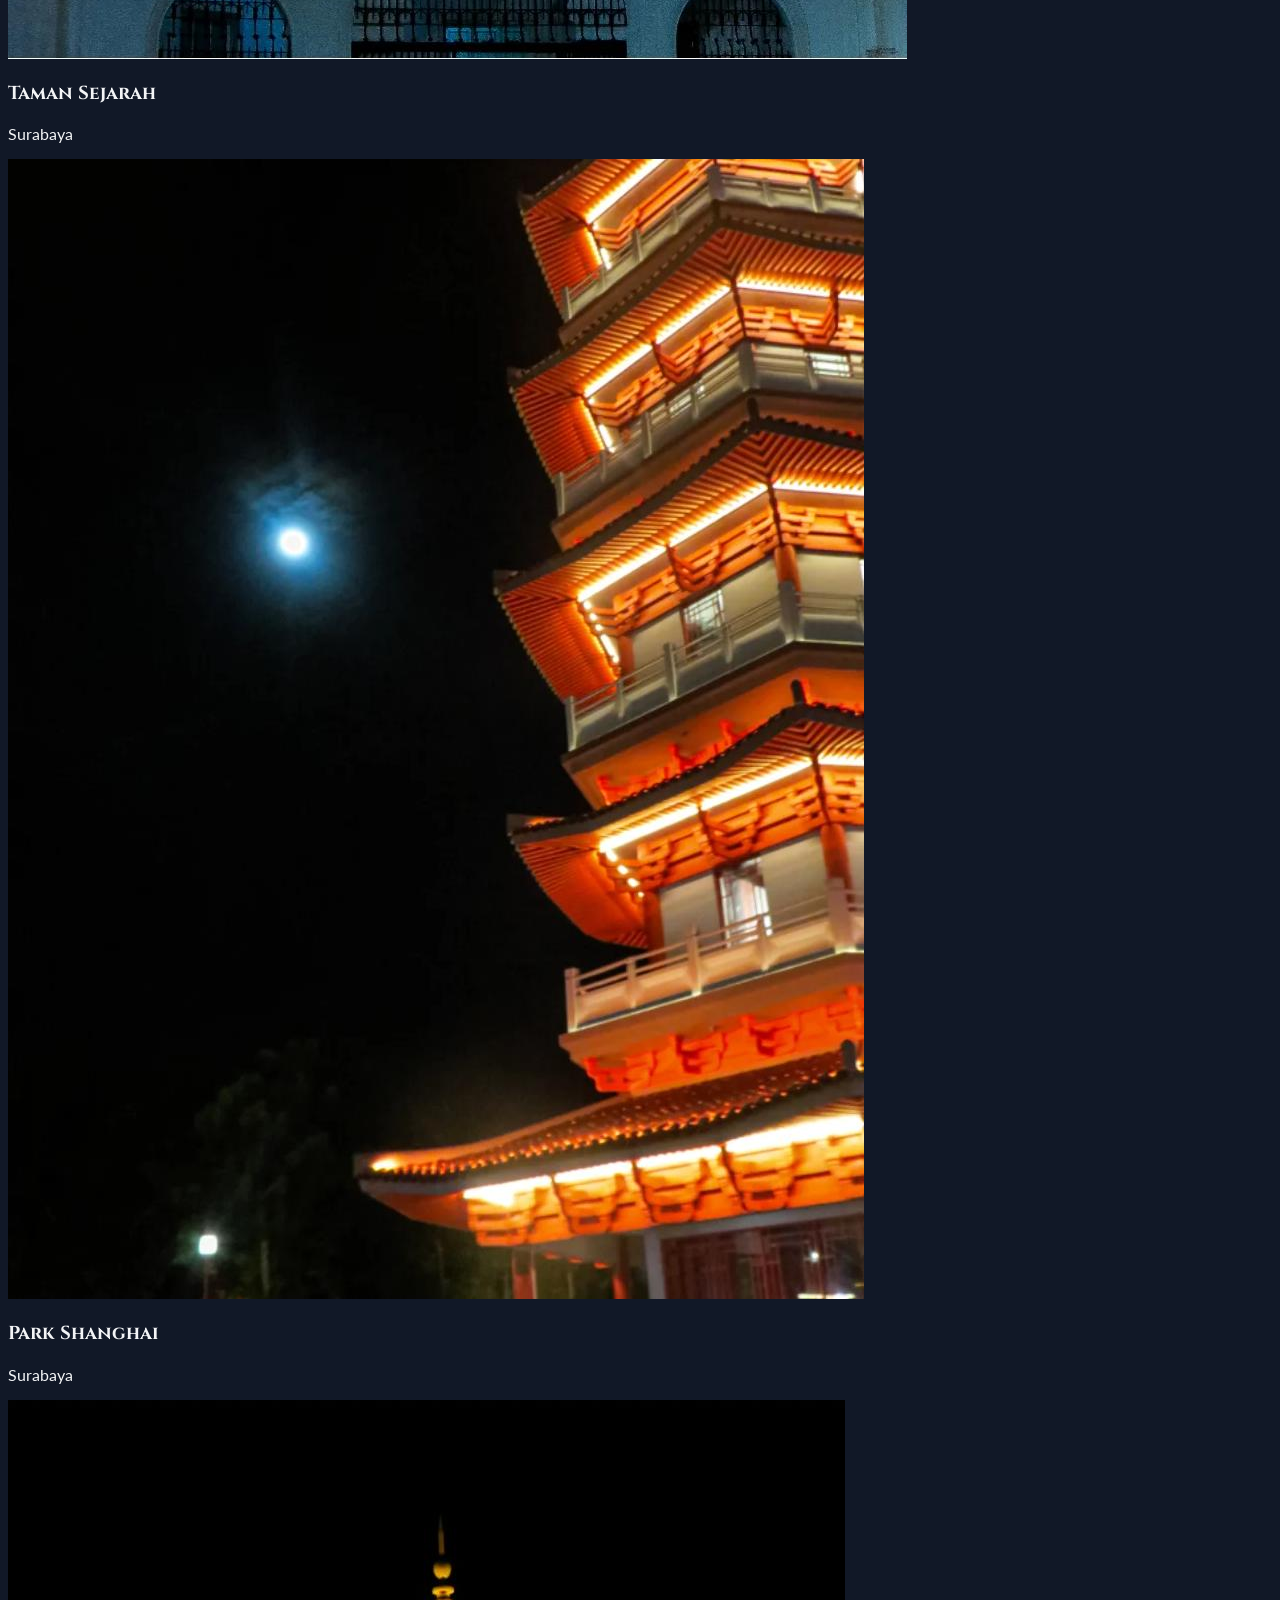
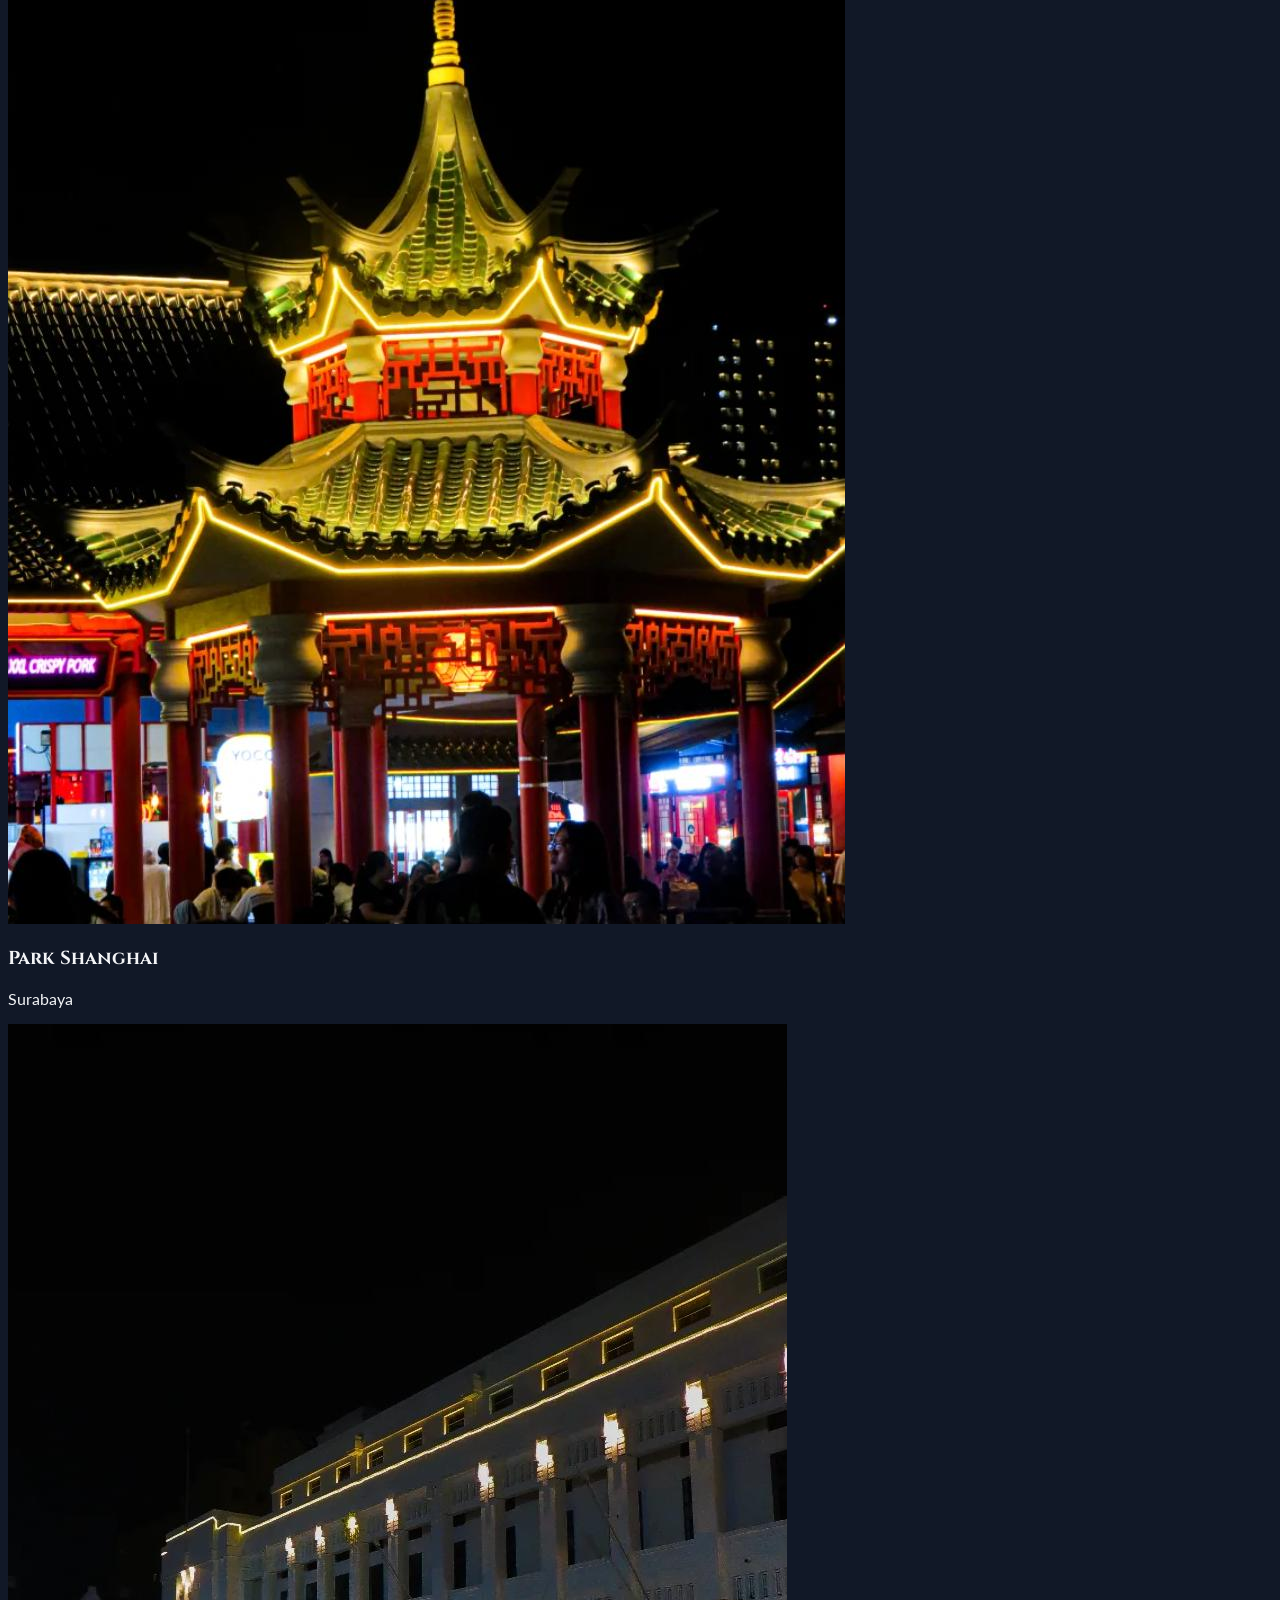
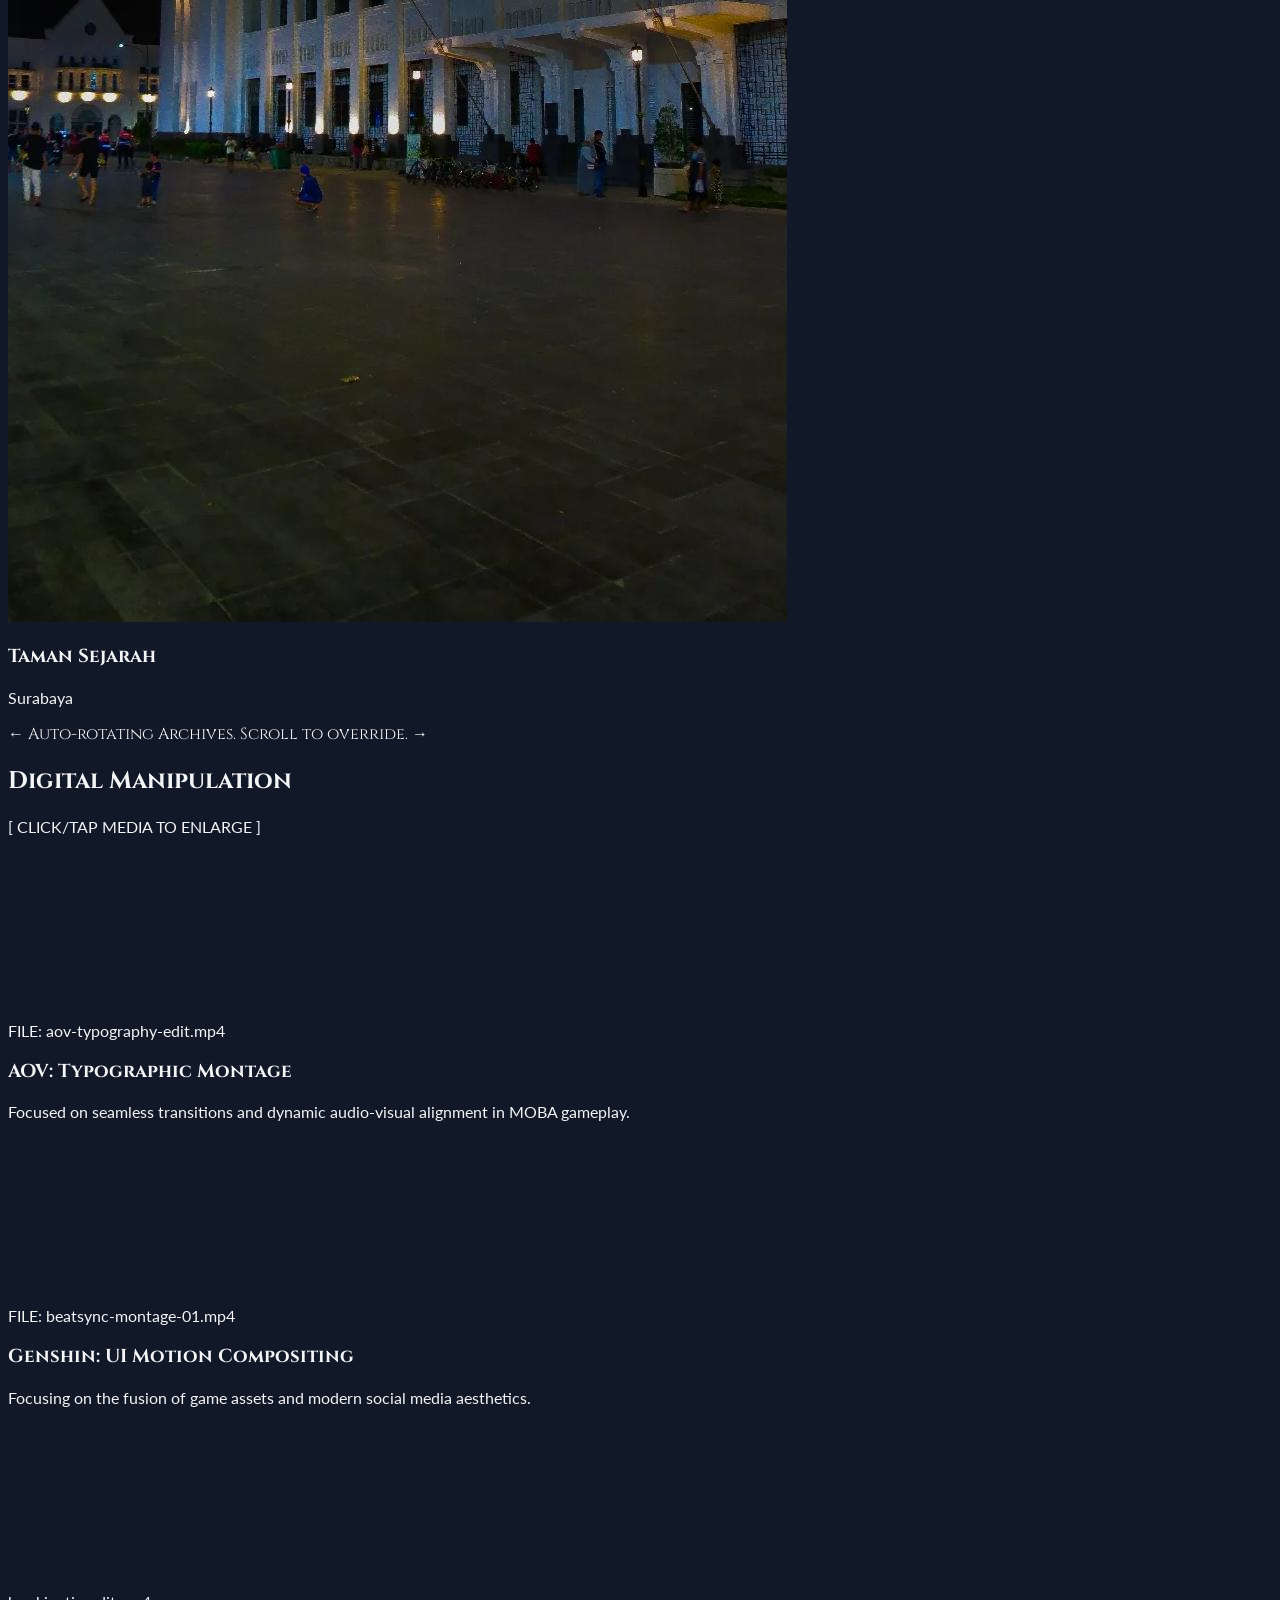
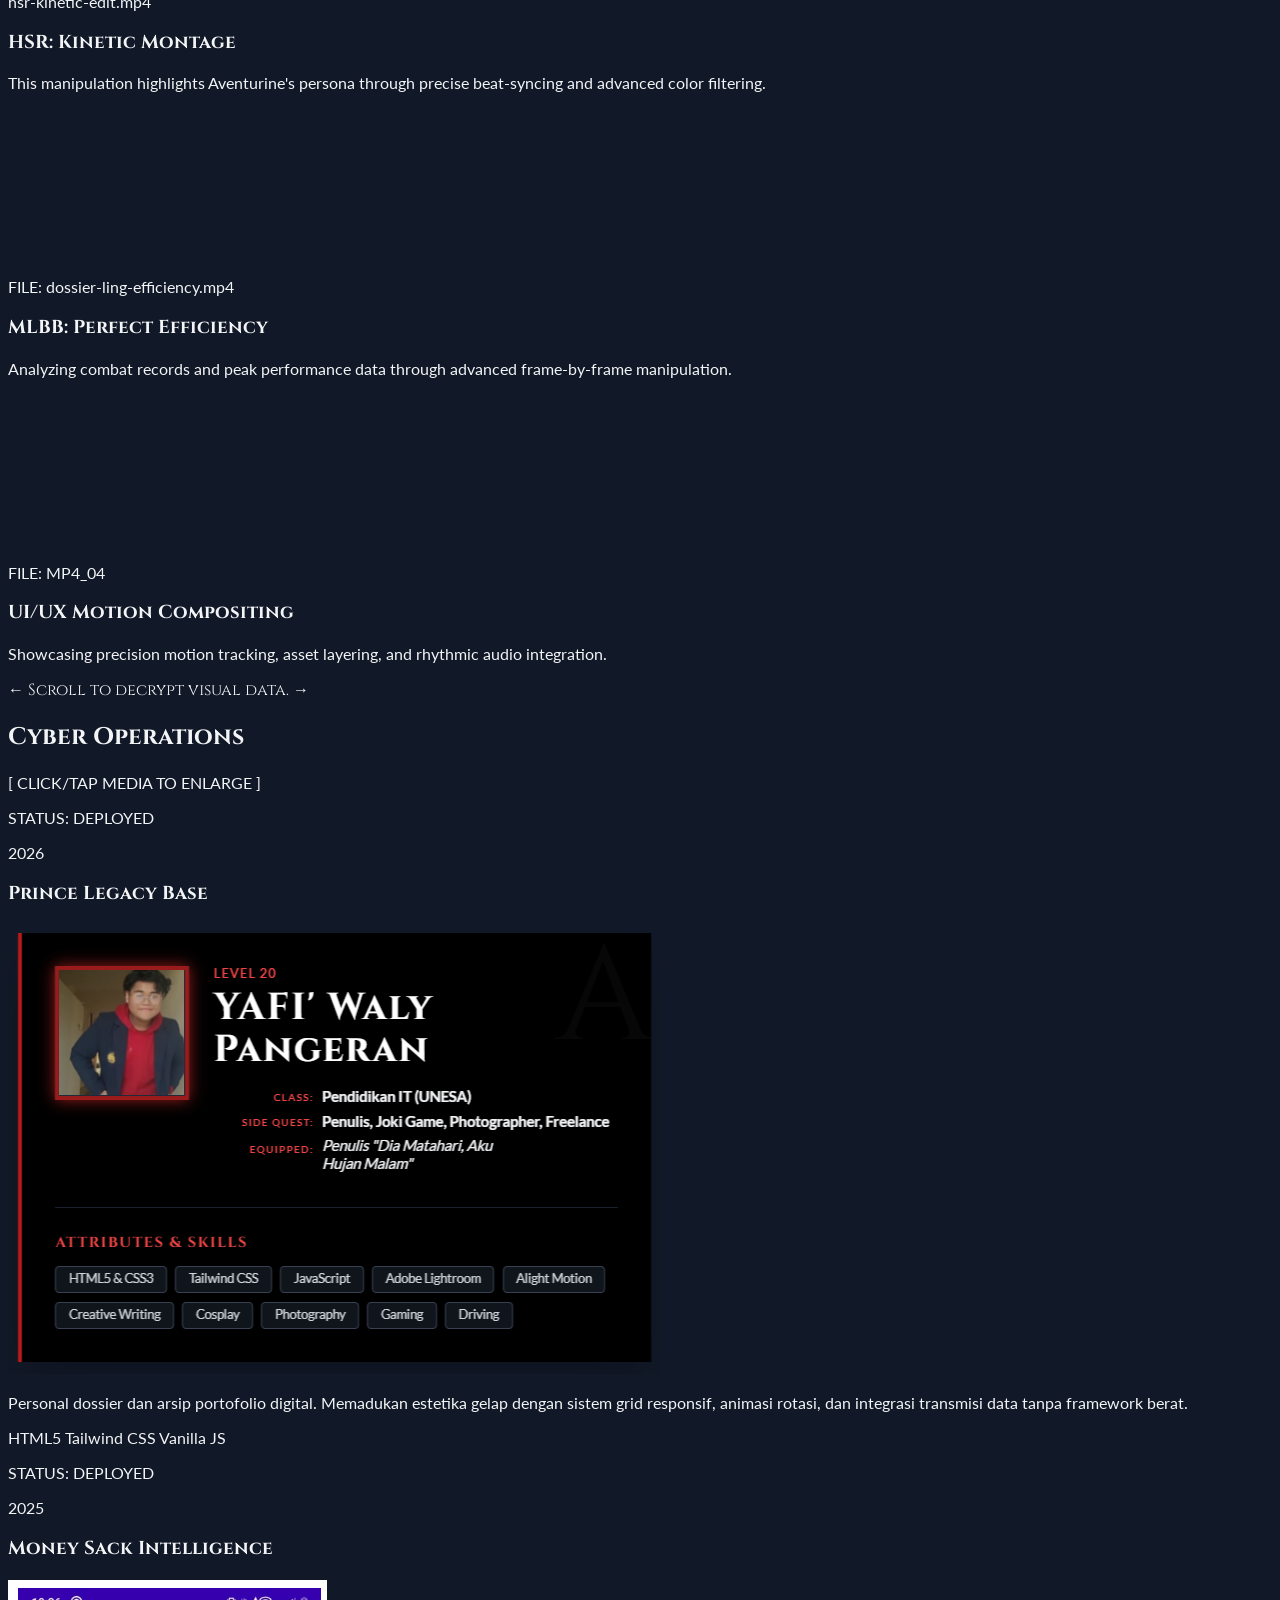
==== commit 1b6accc6: "video" ====
--- a/Portofolio/index.html
+++ b/Portofolio/index.html
@@ -2,7 +2,7 @@
 <html lang="id">
 <head>
     <meta charset="UTF-8">
-    <meta name="viewport" content="width=device-width, initial-scale=1.0">
+    <meta name="viewport" content="width=device-width, initial-scale=1.0, maximum-scale=1.0, user-scalable=no">
     <title>Prince | The Legacy</title>
     
     <script src="https://cdn.tailwindcss.com"></script>
@@ -10,676 +10,681 @@
     
     <link rel="stylesheet" href="style.css">
 </head>
-<body class="bg-gray-900 text-gray-200 overflow-x-hidden min-h-screen flex flex-col relative">
-
-    <nav class="bg-black p-4 sticky top-0 z-50 border-b border-red-800 shadow-lg">
-        <div class="max-w-7xl mx-auto flex flex-col md:flex-row justify-between items-center gap-4 md:gap-0">
-            <h1 class="text-2xl font-creed font-bold text-red-600 tracking-widest uppercase">
-                Prince LEGACY
-            </h1>
+<body class="bg-gray-900 text-gray-200 min-h-screen flex flex-col relative">
+
+    <div class="w-full overflow-hidden relative flex-grow flex flex-col">
+
+        <nav class="bg-black p-4 sticky top-0 z-50 border-b border-red-800 shadow-lg">
+            <div class="max-w-7xl mx-auto flex flex-col md:flex-row justify-between items-center gap-4 md:gap-0">
+                <h1 class="text-2xl font-creed font-bold text-red-600 tracking-widest uppercase">
+                    Prince LEGACY
+                </h1>
+                
+                <ul class="flex flex-wrap justify-center items-center gap-x-4 gap-y-2 text-[10px] md:text-xs uppercase tracking-widest font-bold">
+                    <li><a href="#profil" class="hover:text-red-500 transition duration-300">Status</a></li>
+                    <li><a href="#cosplay" class="hover:text-red-500 transition duration-300">Deception</a></li>
+                    <li><a href="#novel" class="hover:text-red-500 transition duration-300">Logs</a></li>
+                    <li><a href="#photography" class="hover:text-red-500 transition duration-300">Visuals</a></li>
+                    <li><a href="#cyber-ops" class="hover:text-red-500 transition duration-300">Cyber Ops</a></li>
+                    <li><a href="#bounty-hunting" class="hover:text-red-500 transition duration-300">Bounty</a></li>
+                    <li>
+                        <a href="#contract-request" class="border border-red-700 text-red-500 hover:bg-red-700 hover:text-white px-3 md:px-4 py-1 md:py-2 transition duration-300 ml-2">
+                             Contact
+                        </a>
+                    </li>
+                </ul>
+            </div>
+        </nav>
+
+        <main class="flex-grow container mx-auto px-4 md:px-6 flex flex-col items-center pt-10 pb-24">
             
-            <ul class="flex flex-wrap justify-center items-center gap-x-4 gap-y-2 text-[10px] md:text-xs uppercase tracking-widest font-bold">
-                <li><a href="#profil" class="hover:text-red-500 transition duration-300">Status</a></li>
-                <li><a href="#cosplay" class="hover:text-red-500 transition duration-300">Deception</a></li>
-                <li><a href="#novel" class="hover:text-red-500 transition duration-300">Logs</a></li>
-                <li><a href="#photography" class="hover:text-red-500 transition duration-300">Visuals</a></li>
-                <li><a href="#cyber-ops" class="hover:text-red-500 transition duration-300">Cyber Ops</a></li>
-                <li><a href="#bounty-hunting" class="hover:text-red-500 transition duration-300">Bounty</a></li>
-                <li>
-                    <a href="#contract-request" class="border border-red-700 text-red-500 hover:bg-red-700 hover:text-white px-3 md:px-4 py-1 md:py-2 transition duration-300 ml-2">
-                         Contact
-                    </a>
-                </li>
-            </ul>
-        </div>
-    </nav>
-
-    <main class="flex-grow container mx-auto px-4 md:px-6 flex flex-col items-center pt-10 pb-24">
+            <div class="w-full max-w-6xl text-center mb-10 fade-in-section">
+                <h2 class="text-3xl md:text-4xl font-creed font-bold mb-2 italic text-gray-400">"we work in the dark"</h2>
+                <p class="text-md text-red-700 tracking-widest uppercase">to serve the light</p>
+            </div>
+
+            <div id="profil" class="flex flex-col lg:flex-row gap-8 w-full max-w-6xl mx-auto mb-20 fade-in-section">
+                
+                <section class="w-full lg:w-1/2 border-l-4 border-red-700 p-8 shadow-2xl relative overflow-hidden group hover:shadow-[0_0_30px_rgba(185,28,28,0.3)] transition duration-500 bg-black"> 
+                    <div class="absolute inset-0 bg-black/80 group-hover:bg-black/70 transition duration-500 z-0"></div>
+                    <div class="absolute top-0 right-0 opacity-[0.03] text-9xl font-creed pointer-events-none group-hover:opacity-10 transition duration-500 z-0">A</div>
+                    
+                    <div class="relative z-10 flex flex-col items-center sm:items-start gap-8 h-full justify-between">
+                        
+                        <div class="flex flex-col sm:flex-row items-center sm:items-start gap-6 w-full">
+                            <div class="w-32 h-32 shrink-0 border-4 border-red-800 overflow-hidden relative shadow-[0_0_15px_#991b1b] mx-auto sm:mx-0 bg-gray-800">
+                                <video autoplay loop muted playsinline class="w-full h-full object-cover">
+                                    <source src="videoprofil.mp4" type="video/mp4">
+                                    Your browser does not support the video tag.
+                                </video>
+                            </div>
+                            
+                            <div class="flex-grow text-center sm:text-left">
+                                <p class="text-red-500 font-bold tracking-widest uppercase text-xs mb-1 drop-shadow-md">Level 20</p>
+                                <h1 class="text-4xl md:text-5xl font-creed font-bold text-white mb-4 tracking-wider drop-shadow-lg">
+                                    YAFI' Waly Pangeran
+                                </h1>
+                                
+                                <div class="space-y-1 text-gray-300 text-sm">
+                                    <p class="flex flex-col sm:flex-row sm:items-center sm:gap-2">
+                                        <span class="text-red-500 font-bold uppercase text-[10px] tracking-widest w-24 sm:text-right">Class:</span> 
+                                        <span class="text-gray-100 font-bold">Pendidikan IT (UNESA)</span>
+                                    </p>
+                                    <p class="flex flex-col sm:flex-row sm:items-center sm:gap-2">
+                                        <span class="text-red-500 font-bold uppercase text-[10px] tracking-widest w-24 sm:text-right">Side Quest:</span> 
+                                        <span class="text-gray-100 font-bold">Penulis, Joki Game, Photographer, Freelance</span>
+                                    </p>
+                                    <p class="flex flex-col sm:flex-row sm:items-start sm:gap-2 mt-1">
+                                        <span class="text-red-500 font-bold uppercase text-[10px] tracking-widest w-24 sm:text-right pt-0.5">Equipped:</span> 
+                                        <span class="text-gray-100 italic leading-tight max-w-[200px]">Penulis "Dia Matahari, Aku Hujan Malam"</span>
+                                    </p>
+                                </div>
+                            </div>
+                        </div>
+
+                        <div class="w-full pt-6 border-t border-gray-800/80">
+                            <h3 class="text-red-500 font-creed font-bold tracking-widest uppercase text-sm mb-3 drop-shadow-md text-center sm:text-left">Attributes & Skills</h3>
+                            <div class="flex flex-wrap justify-center sm:justify-start gap-2">
+                                <span class="px-3 py-1 bg-gray-800/50 border border-gray-700 text-xs text-gray-300 rounded hover:border-red-600 hover:text-red-400 transition">HTML5 & CSS3</span>
+                                <span class="px-3 py-1 bg-gray-800/50 border border-gray-700 text-xs text-gray-300 rounded hover:border-red-600 hover:text-red-400 transition">Tailwind CSS</span>
+                                <span class="px-3 py-1 bg-gray-800/50 border border-gray-700 text-xs text-gray-300 rounded hover:border-red-600 hover:text-red-400 transition">JavaScript</span>
+                                <span class="px-3 py-1 bg-gray-800/50 border border-gray-700 text-xs text-gray-300 rounded hover:border-red-600 hover:text-red-400 transition">Adobe Lightroom</span>
+                                <span class="px-3 py-1 bg-gray-800/50 border border-gray-700 text-xs text-gray-300 rounded hover:border-red-600 hover:text-red-400 transition">Alight Motion</span>
+                                <span class="px-3 py-1 bg-gray-800/50 border border-gray-700 text-xs text-gray-300 rounded hover:border-red-600 hover:text-red-400 transition">Creative Writing</span>
+                                <span class="px-3 py-1 bg-gray-800/50 border border-gray-700 text-xs text-gray-300 rounded hover:border-red-600 hover:text-red-400 transition">Cosplay</span>
+                                <span class="px-3 py-1 bg-gray-800/50 border border-gray-700 text-xs text-gray-300 rounded hover:border-red-600 hover:text-red-400 transition">Photography</span>
+                                <span class="px-3 py-1 bg-gray-800/50 border border-gray-700 text-xs text-gray-300 rounded hover:border-red-600 hover:text-red-400 transition">Gaming</span>
+                                <span class="px-3 py-1 bg-gray-800/50 border border-gray-700 text-xs text-gray-300 rounded hover:border-red-600 hover:text-red-400 transition">Driving</span>
+                            </div>
+                        </div>
+
+                    </div>
+                </section>
+
+                <section class="w-full lg:w-1/2 border-l-4 border-red-700 p-8 shadow-2xl relative overflow-hidden group hover:shadow-[0_0_30px_rgba(185,28,28,0.3)] transition duration-500 bg-black"> 
+                    <div class="absolute inset-0 bg-black/80 group-hover:bg-black/70 transition duration-500 z-0"></div>
+                    <div class="absolute top-0 right-0 opacity-[0.03] text-9xl font-creed pointer-events-none group-hover:opacity-10 transition duration-500 z-0">A</div>
+                    
+                    <div class="relative z-10 flex flex-col h-full justify-between gap-6">
+                        
+                        <div class="w-full">
+                            <h3 class="text-red-500 font-creed font-bold tracking-widest uppercase text-xl mb-3 drop-shadow-md border-b border-red-800/50 pb-2">Character Lore</h3>
+                            <p class="text-sm text-gray-300 leading-relaxed text-justify">
+                                Memadukan logika pemrograman dengan kreativitas visual. Terbiasa memanajemen beban sistem dengan mengambil kuliah sambil menyelesaikan berbagai <span class="italic text-red-400 font-bold">side quest</span> harian. Memiliki ketertarikan mendalam pada pengembangan teknologi, pembelajaran, dan seni transformasi visual melalui <span class="italic text-cyan-400 font-bold">cosplay</span>.
+                            </p>
+                        </div>
+
+                        <div class="w-full pt-4 border-t border-gray-800/80">
+                            <h3 class="text-red-500 font-creed font-bold tracking-widest uppercase text-xl mb-3 drop-shadow-md border-b border-red-800/50 pb-2">Tactical Missions</h3>
+                            <ul class="space-y-4 text-sm text-gray-300 text-left">
+                                <li class="flex items-start gap-3 bg-gray-800/30 p-3 rounded border-l-2 border-red-700 hover:bg-gray-800/60 transition">
+                                    <span class="text-red-500 mt-0.5">◈</span>
+                                    <div>
+                                        <p class="font-bold text-gray-200">Sistem Informasi Sekolah</p>
+                                        <p class="text-xs text-gray-400 mt-1">Mengembangkan sistem informasi sekolah berbasis Web.</p>
+                                    </div>
+                                </li>
+                                <li class="flex items-start gap-3 bg-gray-800/30 p-3 rounded border-l-2 border-red-700 hover:bg-gray-800/60 transition">
+                                    <span class="text-red-500 mt-0.5">◈</span>
+                                    <div>
+                                        <p class="font-bold text-gray-200">Penyusunan Proposal SLR</p>
+                                        <p class="text-xs text-gray-400 mt-1">Penelitian mengenai <span class="italic text-gray-300">"The Impact of Game-Based Learning on Student Motivation in IT Education"</span>.</p>
+                                    </div>
+                                </li>
+                            </ul>
+                        </div>
+
+                    </div>
+                </section>
+
+            </div>
+
+            <h2 id="cosplay" class="text-3xl font-creed font-bold text-white mb-8 uppercase tracking-widest text-center border-b-2 border-red-700 inline-block pb-2 fade-in-section">
+                Visual <span class="text-red-600">Deception</span>
+            </h2>
+            <p class="text-center text-red-500/80 text-[10px] font-mono tracking-widest mb-8 -mt-6 fade-in-section">[ CLICK/TAP MEDIA TO ENLARGE ]</p>
+
+            <div id="carousel-container" class="character-slider scroll-smooth-custom w-full max-w-7xl flex flex-row gap-6 overflow-x-auto pb-10 px-4 snap-x snap-mandatory fade-in-section">
+                
+                <div class="char-card flex-none w-72 md:w-80 h-[450px] bg-black border border-gray-800 overflow-hidden relative snap-center group">
+                    <div class="absolute inset-0 bg-gradient-to-t from-black via-black/40 to-transparent z-10"></div>
+                    <div class="absolute inset-0 w-full h-full bg-gray-800 flex items-center justify-center transition duration-700">
+                        <img src="kazuha.png" alt="Kazuha" class="w-full h-full object-cover">
+                    </div>
+                    <div class="absolute bottom-0 left-0 right-0 p-6 z-20">
+                        <h3 class="text-2xl font-creed font-bold text-gray-200 group-hover:text-red-500 transition-colors">Kazuha</h3>
+                        <p class="text-sm text-gray-400 border-l-2 border-red-600 pl-2 mt-2">Wandering Samurai from Inazuma.</p>
+                    </div>
+                </div>
+
+                <div class="char-card flex-none w-72 md:w-80 h-[450px] bg-black border border-gray-800 overflow-hidden relative snap-center group">
+                    <div class="absolute inset-0 bg-gradient-to-t from-black via-black/40 to-transparent z-10"></div>
+                    <div class="absolute inset-0 w-full h-full bg-gray-800 flex items-center justify-center transition duration-700">
+                        <img src="foto-tartaglia.webp" alt="Tartaglia" class="w-full h-full object-cover">
+                    </div>
+                    <div class="absolute bottom-0 left-0 right-0 p-6 z-20">
+                        <h3 class="text-2xl font-creed font-bold text-gray-200 group-hover:text-red-500 transition-colors">Tartaglia</h3>
+                        <p class="text-sm text-gray-400 border-l-2 border-red-600 pl-2 mt-2">No. 11 of The Fatui Harbingers.</p>
+                    </div>
+                </div>
+
+                <div class="char-card flex-none w-72 md:w-80 h-[450px] bg-black border border-gray-800 overflow-hidden relative snap-center group">
+                    <div class="absolute inset-0 bg-gradient-to-t from-black via-black/40 to-transparent z-10"></div>
+                    <div class="absolute inset-0 w-full h-full bg-gray-800 flex items-center justify-center transition duration-700">
+                        <img src="foto-umemiya.webp" alt="Lumine" class="w-full h-full object-cover">
+                    </div>
+                    <div class="absolute bottom-0 left-0 right-0 p-6 z-20">
+                        <h3 class="text-2xl font-creed font-bold text-gray-200 group-hover:text-red-500 transition-colors">Umemiya</h3>
+                        <p class="text-sm text-gray-400 border-l-2 border-red-600 pl-2 mt-2">Leader of Bofurin</p>
+                    </div>
+                </div>
+                
+                <div class="char-card flex-none w-72 md:w-80 h-[450px] bg-black border border-gray-800 overflow-hidden relative snap-center group">
+                    <div class="absolute inset-0 bg-gradient-to-t from-black via-black/40 to-transparent z-10"></div>
+                    <div class="absolute inset-0 w-full h-full bg-gray-800 flex items-center justify-center transition duration-700">
+                        <img src="foto-sakamoto.webp" alt="Mystery Assassin" class="w-full h-full object-cover">
+                    </div>
+                    <div class="absolute bottom-0 left-0 right-0 p-6 z-20">
+                        <h3 class="text-2xl font-creed font-bold text-gray-200 group-hover:text-red-500 transition-colors">Sakamoto</h3>
+                        <p class="text-sm text-gray-400 border-l-2 border-red-600 pl-2 mt-2">Greatest Hitman of All Time</p>
+                    </div>
+                </div>
+
+                 <div class="char-card flex-none w-72 md:w-80 h-[450px] bg-black border border-gray-800 overflow-hidden relative snap-center group">
+                    <div class="absolute inset-0 bg-gradient-to-t from-black via-black/40 to-transparent z-10"></div>
+                    <div class="absolute inset-0 w-full h-full bg-gray-800 flex items-center justify-center transition duration-700">
+                        <img src="foto-aventurine.webp" alt="Mystery Assassin" class="w-full h-full object-cover">
+                    </div>
+                    <div class="absolute bottom-0 left-0 right-0 p-6 z-20">
+                        <h3 class="text-2xl font-creed font-bold text-gray-200 group-hover:text-red-500 transition-colors">Aventurine</h3>
+                        <p class="text-sm text-gray-400 border-l-2 border-red-600 pl-2 mt-2">Gambler</p>
+                    </div>
+                </div>
+
+            </div>
+            
+            <p class="text-center text-gray-600 text-xs mt-2 font-creed tracking-widest fade-in-section">← Auto-rotating Archives. Scroll to override. →</p>
+
+            <h2 id="novel" class="text-3xl font-creed font-bold text-white mb-8 mt-24 uppercase tracking-widest text-center border-b-2 border-red-700 inline-block pb-2 fade-in-section">
+                Encrypted <span class="text-red-600">Logs</span>
+            </h2>
+            <p class="text-center text-red-500/80 text-[10px] font-mono tracking-widest mb-8 -mt-6 fade-in-section">[ CLICK/TAP MEDIA TO ENLARGE ]</p>
+
+            <div class="w-full max-w-none flex flex-col lg:grid lg:grid-cols-2 lg:items-start lg:gap-10 px-4 mb-10 fade-in-section">
+                
+                <div class="char-card w-full max-w-sm mx-auto aspect-[3/4] bg-black border border-gray-800 overflow-hidden relative group mb-6 lg:mb-0">
+                    <div class="absolute inset-0 bg-gradient-to-t from-black via-black/20 to-transparent z-10"></div>
+                    <div class="absolute inset-0 w-full h-full bg-gray-800 flex items-center justify-center transition duration-700">
+                        <img src="foto-novel.webp" alt="Cover Dia Matahari, Aku Hujan Malam" class="w-full h-full object-cover">
+                        
+                    </div>
+                    <div class="absolute bottom-0 left-0 right-0 p-6 z-20">
+                        <h3 class="text-2xl font-creed font-bold text-gray-200 group-hover:text-red-500 transition-colors">Dia Matahari, Aku Hujan Malam</h3>
+                        <p class="text-sm text-gray-400 border-l-2 border-red-600 pl-2 mt-2">Original Masterpiece.</p>
+                    </div>
+                </div>
+
+                <div class="w-full bg-black border-l-4 border-red-700 p-8 shadow-2xl relative overflow-hidden group hover:shadow-[0_0_30px_rgba(185,28,28,0.3)] transition duration-500 h-full flex flex-col justify-center">
+                    <div class="absolute inset-0 bg-black/50 group-hover:bg-black/20 transition duration-500 z-0"></div>
+                    <div class="relative z-10">
+                        <h3 class="text-red-500 font-creed font-bold tracking-widest uppercase text-xl mb-4 drop-shadow-md border-b border-red-800/50 pb-2">File Synopsis</h3>
+                        <p class="text-sm text-gray-300 leading-relaxed text-justify">
+                            "Dia Matahari, Aku Hujan Malam" mengisahkan tentang Bam, sang "Matahari" yang selalu bersinar bagi semua orang namun sebenarnya menyimpan luka mendalam akibat kehilangan sosok ayah dan pengkhianatan masa lalu yang membuatnya takut dianggap sebagai beban. Di sisi lain, Aileen adalah "Hujan Malam" yang dingin dan mandiri, seorang mahasiswi sekaligus barista yang berjuang keras menjaga harga diri dari bayang-bayang trauma masa kecil yang kelam. Pertemuan kembali mereka membawa keduanya pada sebuah perjalanan emosional untuk meruntuhkan tembok savior complex dan trust issue, hingga akhirnya mereka menyadari bahwa cinta sejati bukan tentang siapa yang paling kuat bersinar, melainkan tentang kesediaan untuk tetap tinggal dan saling berbagi beban saat cahaya mulai redup.
+                        </p>
+                    </div>
+                </div>
+
+            </div>
+
+            <h2 id="photography" class="text-3xl font-creed font-bold text-white mb-8 mt-24 uppercase tracking-widest text-center border-b-2 border-red-700 inline-block pb-2 fade-in-section">
+                Urban <span class="text-red-600">Surveillance</span>
+            </h2>
+            <p class="text-center text-red-500/80 text-[10px] font-mono tracking-widest mb-8 -mt-6 fade-in-section">[ CLICK/TAP MEDIA TO ENLARGE ]</p>
+
+            <div class="character-slider scroll-smooth-custom w-full max-w-7xl flex flex-row gap-6 overflow-x-auto pb-10 px-4 snap-x snap-mandatory fade-in-section">
+                
+                <div class="char-card flex-none w-72 md:w-80 h-[450px] bg-black border border-gray-800 overflow-hidden relative snap-center group">
+                    <div class="absolute inset-0 bg-gradient-to-t from-black via-black/40 to-transparent z-10"></div>
+                    <div class="absolute inset-0 w-full h-full bg-gray-800 flex items-center justify-center transition duration-700">
+                        <img src="foto1.jpeg" alt="Urban Surveillance" class="w-full h-full object-cover">
+                    </div>
+                    <div class="absolute bottom-0 left-0 right-0 p-6 z-20">
+                        <h3 class="text-2xl font-creed font-bold text-gray-200 group-hover:text-red-500 transition-colors">Taman Sejarah</h3>
+                        <p class="text-sm text-gray-400 border-l-2 border-red-600 pl-2 mt-2">Surabaya</p>
+                    </div>
+                </div>
+
+                 <div class="char-card flex-none w-72 md:w-80 h-[450px] bg-black border border-gray-800 overflow-hidden relative snap-center group">
+                    <div class="absolute inset-0 bg-gradient-to-t from-black via-black/40 to-transparent z-10"></div>
+                    <div class="absolute inset-0 w-full h-full bg-gray-800 flex items-center justify-center transition duration-700">
+                        <img src="foto2.jpeg" alt="Urban Surveillance" class="w-full h-full object-cover">
+                    </div>
+                    <div class="absolute bottom-0 left-0 right-0 p-6 z-20">
+                        <h3 class="text-2xl font-creed font-bold text-gray-200 group-hover:text-red-500 transition-colors">Park Shanghai</h3>
+                        <p class="text-sm text-gray-400 border-l-2 border-red-600 pl-2 mt-2">Surabaya</p>
+                    </div>
+                </div>
+
+                 <div class="char-card flex-none w-72 md:w-80 h-[450px] bg-black border border-gray-800 overflow-hidden relative snap-center group">
+                    <div class="absolute inset-0 bg-gradient-to-t from-black via-black/40 to-transparent z-10"></div>
+                    <div class="absolute inset-0 w-full h-full bg-gray-800 flex items-center justify-center transition duration-700">
+                        <img src="foto3.jpeg" alt="Urban Surveillance" class="w-full h-full object-cover">
+                    </div>
+                    <div class="absolute bottom-0 left-0 right-0 p-6 z-20">
+                        <h3 class="text-2xl font-creed font-bold text-gray-200 group-hover:text-red-500 transition-colors">Park Shanghai</h3>
+                        <p class="text-sm text-gray-400 border-l-2 border-red-600 pl-2 mt-2">Surabaya</p>
+                    </div>
+                </div>
+
+                 <div class="char-card flex-none w-72 md:w-80 h-[450px] bg-black border border-gray-800 overflow-hidden relative snap-center group">
+                    <div class="absolute inset-0 bg-gradient-to-t from-black via-black/40 to-transparent z-10"></div>
+                    <div class="absolute inset-0 w-full h-full bg-gray-800 flex items-center justify-center transition duration-700">
+                        <img src="foto4.jpeg" alt="Urban Surveillance" class="w-full h-full object-cover">
+                    </div>
+                    <div class="absolute bottom-0 left-0 right-0 p-6 z-20">
+                        <h3 class="text-2xl font-creed font-bold text-gray-200 group-hover:text-red-500 transition-colors">Taman Sejarah</h3>
+                        <p class="text-sm text-gray-400 border-l-2 border-red-600 pl-2 mt-2">Surabaya</p>
+                    </div>
+                </div>
+
+            </div>
+
+            <p class="text-center text-gray-600 text-xs mt-2 font-creed tracking-widest mb-20 fade-in-section">← Auto-rotating Archives. Scroll to override. →</p>
+
+            <h2 id="video-editing" class="text-3xl font-creed font-bold text-white mb-8 mt-24 uppercase tracking-widest text-center border-b-2 border-red-700 inline-block pb-2 fade-in-section">
+                Digital <span class="text-red-600">Manipulation</span>
+            </h2>
+            <p class="text-center text-red-500/80 text-[10px] font-mono tracking-widest mb-8 -mt-6 fade-in-section">[ CLICK/TAP MEDIA TO ENLARGE ]</p>
+
+            <div class="character-slider scroll-smooth-custom w-full max-w-7xl flex flex-row gap-6 overflow-x-auto pb-10 px-4 snap-x snap-mandatory fade-in-section">
+                
+                <div class="char-card flex-none w-64 md:w-72 aspect-[3/4] bg-black border border-gray-800 overflow-hidden relative snap-center group">
+                    <div class="absolute inset-0 bg-gradient-to-t from-black via-black/20 to-transparent z-10"></div>
+                    
+                    <video autoplay loop muted playsinline class="absolute inset-0 w-full h-full object-cover transition duration-700 opacity-60 group-hover:opacity-100 group-hover:scale-105">
+                        <source src="aov.mp4" type="video/mp4">
+                    </video>
+                    
+                    <div class="absolute bottom-0 left-0 right-0 p-6 z-20">
+                        <p class="text-red-700 font-mono text-[10px] tracking-widest mb-1">FILE: aov-typography-edit.mp4</p>
+                        <h3 class="text-xl font-creed font-bold text-gray-200 group-hover:text-red-500 transition-colors uppercase">AOV: Typographic Montage</h3>
+                        <p class="text-xs text-gray-400 border-l-2 border-red-600 pl-2 mt-2">Focused on seamless transitions and dynamic audio-visual alignment in MOBA gameplay.</p>
+                    </div>
+                </div>
+
+                <div class="char-card flex-none w-64 md:w-72 aspect-[3/4] bg-black border border-gray-800 overflow-hidden relative snap-center group">
+                    <div class="absolute inset-0 bg-gradient-to-t from-black via-black/20 to-transparent z-10"></div>
+                    
+                    <video autoplay loop muted playsinline class="absolute inset-0 w-full h-full object-cover transition duration-700 opacity-60 group-hover:opacity-100 group-hover:scale-105">
+                        <source src="genshin.mp4" type="video/mp4">
+                    </video>
+                    
+                    <div class="absolute bottom-0 left-0 right-0 p-6 z-20">
+                        <p class="text-red-700 font-mono text-[10px] tracking-widest mb-1">FILE: beatsync-montage-01.mp4</p>
+                        <h3 class="text-xl font-creed font-bold text-gray-200 group-hover:text-red-500 transition-colors uppercase">Genshin: UI Motion Compositing</h3>
+                        <p class="text-xs text-gray-400 border-l-2 border-red-600 pl-2 mt-2">Focusing on the fusion of game assets and modern social media aesthetics.</p>
+                    </div>
+                </div>
+
+                <div class="char-card flex-none w-64 md:w-72 aspect-[3/4] bg-black border border-gray-800 overflow-hidden relative snap-center group">
+                    <div class="absolute inset-0 bg-gradient-to-t from-black via-black/20 to-transparent z-10"></div>
+                    
+                    <video autoplay loop muted playsinline class="absolute inset-0 w-full h-full object-cover transition duration-700 opacity-60 group-hover:opacity-100 group-hover:scale-105">
+                        <source src="hsr.mp4" type="video/mp4">
+                    </video>
+                    
+                    <div class="absolute bottom-0 left-0 right-0 p-6 z-20">
+                        <p class="text-red-700 font-mono text-[10px] tracking-widest mb-1">hsr-kinetic-edit.mp4</p>
+                        <h3 class="text-xl font-creed font-bold text-gray-200 group-hover:text-red-500 transition-colors uppercase">HSR: Kinetic Montage</h3>
+                        <p class="text-xs text-gray-400 border-l-2 border-red-600 pl-2 mt-2">This manipulation highlights Aventurine's persona through precise beat-syncing and advanced color filtering.</p>
+                    </div>
+                </div>
+
+                <div class="char-card flex-none w-64 md:w-72 aspect-[3/4] bg-black border border-gray-800 overflow-hidden relative snap-center group">
+                    <div class="absolute inset-0 bg-gradient-to-t from-black via-black/20 to-transparent z-10"></div>
+                    
+                    <video autoplay loop muted playsinline class="absolute inset-0 w-full h-full object-cover transition duration-700 opacity-60 group-hover:opacity-100 group-hover:scale-105">
+                        <source src="ml.mp4" type="video/mp4">
+                    </video>
+                    
+                    <div class="absolute bottom-0 left-0 right-0 p-6 z-20">
+                        <p class="text-red-700 font-mono text-[10px] tracking-widest mb-1">FILE: dossier-ling-efficiency.mp4</p>
+                        <h3 class="text-xl font-creed font-bold text-gray-200 group-hover:text-red-500 transition-colors uppercase">MLBB: Perfect Efficiency</h3>
+                        <p class="text-xs text-gray-400 border-l-2 border-red-600 pl-2 mt-2">Analyzing combat records and peak performance data through advanced frame-by-frame manipulation.</p>
+                    </div>
+                </div>
+
+                 <div class="char-card flex-none w-64 md:w-72 aspect-[3/4] bg-black border border-gray-800 overflow-hidden relative snap-center group">
+                    <div class="absolute inset-0 bg-gradient-to-t from-black via-black/20 to-transparent z-10"></div>
+                    
+                    <video autoplay loop muted playsinline class="absolute inset-0 w-full h-full object-cover transition duration-700 opacity-60 group-hover:opacity-100 group-hover:scale-105">
+                        <source src="cosplay.mp4" type="video/mp4">
+                    </video>
+                    
+                    <div class="absolute bottom-0 left-0 right-0 p-6 z-20">
+                        <p class="text-red-700 font-mono text-[10px] tracking-widest mb-1">FILE: MP4_04</p>
+                        <h3 class="text-xl font-creed font-bold text-gray-200 group-hover:text-red-500 transition-colors uppercase">UI/UX Motion Compositing</h3>
+                        <p class="text-xs text-gray-400 border-l-2 border-red-600 pl-2 mt-2">Showcasing precision motion tracking, asset layering, and rhythmic audio integration.</p>
+                    </div>
+                </div>
+
+            </div>
+            <p class="text-center text-gray-600 text-xs mt-2 font-creed tracking-widest mb-20 fade-in-section">← Scroll to decrypt visual data. →</p>
+
+            <h2 id="cyber-ops" class="text-3xl font-creed font-bold text-white mb-8 mt-24 uppercase tracking-widest text-center border-b-2 border-red-700 inline-block pb-2 fade-in-section">
+                Cyber <span class="text-red-600">Operations</span>
+            </h2>
+            <p class="text-center text-red-500/80 text-[10px] font-mono tracking-widest mb-8 -mt-6 fade-in-section">[ CLICK/TAP MEDIA TO ENLARGE ]</p>
+
+            <div class="w-full max-w-7xl grid grid-cols-1 md:grid-cols-2 lg:grid-cols-3 gap-8 px-4 mb-20 fade-in-section">
+                
+                <div class="w-full bg-black border border-gray-800 p-6 relative group hover:border-red-600 transition duration-500 hover:-translate-y-2 hover:shadow-[0_0_20px_-5px_rgba(185,28,28,0.5)]">
+                    <div class="absolute inset-0 bg-[linear-gradient(rgba(185,28,28,0.05)_1px,transparent_1px),linear-gradient(90deg,rgba(185,28,28,0.05)_1px,transparent_1px)] bg-[size:10px_10px] pointer-events-none opacity-50 z-0"></div>
+                    
+                    <div class="relative z-10 flex flex-col h-full">
+                        <div class="flex justify-between items-start mb-4">
+                            <p class="text-red-700 font-mono text-[10px] tracking-widest">STATUS: DEPLOYED</p>
+                            <span class="text-xs text-gray-500 font-mono">2026</span>
+                        </div>
+                        <h3 class="text-xl font-creed font-bold text-gray-200 group-hover:text-white transition-colors uppercase tracking-widest mb-3">Prince Legacy Base</h3>
+                        
+                        <div class="w-full aspect-video bg-gray-900 border border-gray-700 mb-4 overflow-hidden relative cursor-zoom-in group-hover:border-red-900/50 transition duration-500">
+                            <img src="porto.png" alt="Prince Legacy Base" class="w-full h-full object-cover transition duration-500">
+                            <div class="absolute inset-0 bg-black/40 group-hover:bg-transparent transition duration-500 pointer-events-none"></div>
+                        </div>
+
+                        <p class="text-sm text-gray-400 mb-6 leading-relaxed flex-grow">
+                            Personal dossier dan arsip portofolio digital. Memadukan estetika gelap dengan sistem grid responsif, animasi rotasi, dan integrasi transmisi data tanpa framework berat.
+                        </p>
+                        <div class="flex flex-wrap gap-2 mt-auto pt-4 border-t border-gray-800/80">
+                            <span class="text-[9px] border border-gray-700 bg-gray-900 px-2 py-1 text-gray-400 uppercase tracking-widest">HTML5</span>
+                            <span class="text-[9px] border border-gray-700 bg-gray-900 px-2 py-1 text-gray-400 uppercase tracking-widest">Tailwind CSS</span>
+                            <span class="text-[9px] border border-gray-700 bg-gray-900 px-2 py-1 text-gray-400 uppercase tracking-widest">Vanilla JS</span>
+                        </div>
+                    </div>
+                </div>
+
+                <div class="w-full bg-black border border-gray-800 p-6 relative group hover:border-red-600 transition duration-500 hover:-translate-y-2 hover:shadow-[0_0_20px_-5px_rgba(185,28,28,0.5)]">
+                    <div class="absolute inset-0 bg-[linear-gradient(rgba(185,28,28,0.05)_1px,transparent_1px),linear-gradient(90deg,rgba(185,28,28,0.05)_1px,transparent_1px)] bg-[size:10px_10px] pointer-events-none opacity-50 z-0"></div>
+                    
+                    <div class="relative z-10 flex flex-col h-full">
+                        <div class="flex justify-between items-start mb-4">
+                            <p class="text-red-700 font-mono text-[10px] tracking-widest">STATUS: DEPLOYED</p>
+                            <span class="text-xs text-gray-500 font-mono">2025</span>
+                        </div>
+                        <h3 class="text-xl font-creed font-bold text-gray-200 group-hover:text-white transition-colors uppercase tracking-widest mb-3">Money Sack Intelligence</h3>
+                        
+                        <div class="w-full aspect-video bg-gray-900 border border-gray-700 mb-4 overflow-hidden relative cursor-zoom-in group-hover:border-red-900/50 transition duration-500">
+                            <img src="moneysack.png" alt="Money Sack Intelligence" class="w-full h-full object-cover transition duration-500">
+                            <div class="absolute inset-0 bg-black/40 group-hover:bg-transparent transition duration-500 pointer-events-none"></div>
+                        </div>
+
+                        <p class="text-sm text-gray-400 mb-6 leading-relaxed flex-grow">
+                            Arsitektur mobile untuk manajemen pengintaian aset finansial secara real-time. Mengintegrasikan Firebase Cloud untuk autentikasi data terpusat dan sistem notifikasi limit pengeluaran taktis.
+                        </p>
+                        <div class="flex flex-wrap gap-2 mt-auto pt-4 border-t border-gray-800/80">
+                            <span class="text-[9px] border border-gray-700 bg-gray-900 px-2 py-1 text-gray-400 uppercase tracking-widest">Java (Android Studio)</span>
+                            <span class="text-[9px] border border-gray-700 bg-gray-900 px-2 py-1 text-gray-400 uppercase tracking-widest">XML Layout</span>
+                            <span class="text-[9px] border border-gray-700 bg-gray-900 px-2 py-1 text-gray-400 uppercase tracking-widest">Firebase Auth/DB</span>
+                        </div>
+                    </div>
+                </div>
+                
+                <div class="w-full bg-black border border-gray-800 p-6 relative group hover:border-red-600 transition duration-500 hover:-translate-y-2 hover:shadow-[0_0_20px_-5px_rgba(185,28,28,0.5)]">
+                    <div class="absolute inset-0 bg-[linear-gradient(rgba(185,28,28,0.05)_1px,transparent_1px),linear-gradient(90deg,rgba(185,28,28,0.05)_1px,transparent_1px)] bg-[size:10px_10px] pointer-events-none opacity-50 z-0"></div>
+                    
+                    <div class="relative z-10 flex flex-col h-full">
+                        <div class="flex justify-between items-start mb-4">
+                            <p class="text-red-700 font-mono text-[10px] tracking-widest">STATUS: DEPLOYED</p>
+                            <span class="text-xs text-gray-500 font-mono">2026</span>
+                        </div>
+                        <h3 class="text-xl font-creed font-bold text-gray-200 group-hover:text-white transition-colors uppercase tracking-widest mb-3">SMK Operative Recruitment System</h3>
+                        
+                        <div class="w-full aspect-video bg-gray-900 border border-gray-700 mb-4 overflow-hidden relative cursor-zoom-in group-hover:border-red-900/50 transition duration-500">
+                            <img src="ppdb.jpeg" alt="SMK Operative Recruitment System" class="w-full h-full object-cover transition duration-500">
+                            <div class="absolute inset-0 bg-black/40 group-hover:bg-transparent transition duration-500 pointer-events-none"></div>
+                        </div>
+
+                        <p class="text-sm text-gray-400 mb-6 leading-relaxed flex-grow">
+                            Arsitektur digital untuk otomasi registrasi dan klasifikasi peminatan personel. Menggunakan infrastruktur Three-Tier untuk sinkronisasi data pendaftar dan sistem verifikasi dokumen taktis secara terpusat.
+                        </p>
+                        <div class="flex flex-wrap gap-2 mt-auto pt-4 border-t border-gray-800/80">
+                            <span class="text-[9px] border border-gray-700 bg-gray-900 px-2 py-1 text-gray-400 uppercase tracking-widest">Visual Basic</span>
+                            <span class="text-[9px] border border-gray-700 bg-gray-900 px-2 py-1 text-gray-400 uppercase tracking-widest">Three-Tier Architecture</span>
+                            <span class="text-[9px] border border-gray-700 bg-gray-900 px-2 py-1 text-gray-400 uppercase tracking-widest">Incremental Model</span>
+                        </div>
+                    </div>
+                </div>
+                
+                <div class="w-full bg-black border border-gray-800 p-6 relative group hover:border-red-600 transition duration-500 hover:-translate-y-2 hover:shadow-[0_0_20px_-5px_rgba(185,28,28,0.5)]">
+                    <div class="absolute inset-0 bg-[linear-gradient(rgba(185,28,28,0.05)_1px,transparent_1px),linear-gradient(90deg,rgba(185,28,28,0.05)_1px,transparent_1px)] bg-[size:10px_10px] pointer-events-none opacity-50 z-0"></div>
+                    
+                    <div class="relative z-10 flex flex-col h-full">
+                        <div class="flex justify-between items-start mb-4">
+                            <p class="text-red-700 font-mono text-[10px] tracking-widest">STATUS: IN PROGRESS</p>
+                            <span class="text-xs text-gray-500 font-mono">2026</span>
+                        </div>
+                        <h3 class="text-xl font-creed font-bold text-gray-200 group-hover:text-white transition-colors uppercase tracking-widest mb-3">Smart SIA: Academic Nexus</h3>
+                        
+                        <div class="w-full aspect-video bg-gray-900 border border-gray-700 mb-4 overflow-hidden relative cursor-zoom-in group-hover:border-red-900/50 transition duration-500">
+                            <img src="smartsia.png" alt="Smart SIA: Academic Nexus" class="w-full h-full object-cover transition duration-500">
+                            <div class="absolute inset-0 bg-black/40 group-hover:bg-transparent transition duration-500 pointer-events-none"></div>
+                        </div>
+
+                        <p class="text-sm text-gray-400 mb-6 leading-relaxed flex-grow">
+                            Pengembangan sistem informasi akademik terintegrasi untuk optimalisasi manajemen data di SMP YP 17 Surabaya. Menghubungkan pusat data siswa, jadwal taktis, dan pengolahan nilai otomatis dengan modul analisis performa berbasis Artificial Intelligence (AI).
+                        </p>
+                        <div class="flex flex-wrap gap-2 mt-auto pt-4 border-t border-gray-800/80">
+                            <span class="text-[9px] border border-gray-700 bg-gray-900 px-2 py-1 text-gray-400 uppercase tracking-widest">PHP & JavaScript</span>
+                            <span class="text-[9px] border border-gray-700 bg-gray-900 px-2 py-1 text-gray-400 uppercase tracking-widest">Firebase DBMS</span>
+                            <span class="text-[9px] border border-gray-700 bg-gray-900 px-2 py-1 text-gray-400 uppercase tracking-widest">OpenAI Integration</span>
+                        </div>
+                    </div>
+                </div>
+
+            </div>
+
+            <h2 id="bounty-hunting" class="text-3xl font-creed font-bold text-white mb-8 mt-10 uppercase tracking-widest text-center border-b-2 border-red-700 inline-block pb-2 fade-in-section">
+                Bounty <span class="text-red-600">Hunting</span>
+            </h2>
+            <p class="text-center text-red-500/80 text-[10px] font-mono tracking-widest mb-8 -mt-6 fade-in-section">[ CLICK/TAP MEDIA TO ENLARGE ]</p>
+
+            <div class="w-full max-w-7xl grid grid-cols-1 md:grid-cols-2 lg:grid-cols-3 gap-8 px-4 mb-20 fade-in-section">
+                
+                <div class="bg-black border border-gray-800 p-4 transition-all duration-500 relative overflow-hidden group hover:-translate-y-2 hover:border-red-600 hover:shadow-[0_0_20px_-5px_rgba(185,28,28,0.6)]">
+                    <div class="absolute inset-0 bg-[linear-gradient(rgba(185,28,28,0.05)_1px,transparent_1px),linear-gradient(90deg,rgba(185,28,28,0.05)_1px,transparent_1px)] bg-[size:10px_10px] pointer-events-none opacity-50 z-0"></div>
+                    
+                    <div class="absolute top-2 right-2 bg-red-900 text-white text-[8px] font-mono px-2 py-1 tracking-widest z-20 shadow-lg">
+                        VERIFIED
+                    </div>
+
+                    <div class="w-full h-48 bg-gray-900 relative overflow-hidden border border-gray-700 z-10 mb-4 cursor-zoom-in">
+                        <img src="testi1.jpeg" alt="Testimoni Joki 1" class="w-full h-full object-cover grayscale group-hover:grayscale-0 transition duration-500">
+                        <div class="absolute inset-0 bg-black/40 group-hover:bg-transparent transition duration-500 pointer-events-none"></div>
+                    </div>
+
+                    <div class="relative z-10">
+                        <p class="text-red-700 font-mono text-[10px] tracking-widest mb-1">TARGET ID: CLIENT_092</p>
+                        <h3 class="text-lg font-creed font-bold text-gray-200 group-hover:text-red-500 transition-colors uppercase">Rank Boosting</h3>
+                        <div class="mt-2 pt-2 border-t border-gray-800 flex justify-between items-center">
+                            <span class="text-[10px] text-gray-500 font-mono tracking-widest">MISSION CLEARED</span>
+                            <span class="text-red-500 text-xs">★★★</span>
+                        </div>
+                    </div>
+                </div>
+
+                <div class="bg-black border border-gray-800 p-4 transition-all duration-500 relative overflow-hidden group hover:-translate-y-2 hover:border-red-600 hover:shadow-[0_0_20px_-5px_rgba(185,28,28,0.6)]">
+                    <div class="absolute inset-0 bg-[linear-gradient(rgba(185,28,28,0.05)_1px,transparent_1px),linear-gradient(90deg,rgba(185,28,28,0.05)_1px,transparent_1px)] bg-[size:10px_10px] pointer-events-none opacity-50 z-0"></div>
+                    
+                    <div class="absolute top-2 right-2 bg-red-900 text-white text-[8px] font-mono px-2 py-1 tracking-widest z-20 shadow-lg">
+                        VERIFIED
+                    </div>
+
+                    <div class="w-full h-48 bg-gray-900 relative overflow-hidden border border-gray-700 z-10 mb-4 cursor-zoom-in">
+                        <img src="testi2.jpeg" alt="Testimoni Joki 2" class="w-full h-full object-cover grayscale group-hover:grayscale-0 transition duration-500">
+                        <div class="absolute inset-0 bg-black/40 group-hover:bg-transparent transition duration-500 pointer-events-none"></div>
+                    </div>
+
+                    <div class="relative z-10">
+                        <p class="text-red-700 font-mono text-[10px] tracking-widest mb-1">TARGET ID: CLIENT_114</p>
+                        <h3 class="text-lg font-creed font-bold text-gray-200 group-hover:text-red-500 transition-colors uppercase">World Exploration</h3>
+                        <div class="mt-2 pt-2 border-t border-gray-800 flex justify-between items-center">
+                            <span class="text-[10px] text-gray-500 font-mono tracking-widest">MISSION CLEARED</span>
+                            <span class="text-red-500 text-xs">★★★</span>
+                        </div>
+                    </div>
+                </div>
+
+                <div class="bg-black border border-gray-800 p-4 transition-all duration-500 relative overflow-hidden group hover:-translate-y-2 hover:border-red-600 hover:shadow-[0_0_20px_-5px_rgba(185,28,28,0.6)]">
+                    <div class="absolute inset-0 bg-[linear-gradient(rgba(185,28,28,0.05)_1px,transparent_1px),linear-gradient(90deg,rgba(185,28,28,0.05)_1px,transparent_1px)] bg-[size:10px_10px] pointer-events-none opacity-50 z-0"></div>
+                    
+                    <div class="absolute top-2 right-2 bg-red-900 text-white text-[8px] font-mono px-2 py-1 tracking-widest z-20 shadow-lg">
+                        VERIFIED
+                    </div>
+
+                    <div class="w-full h-48 bg-gray-900 relative overflow-hidden border border-gray-700 z-10 mb-4 cursor-zoom-in">
+                        <img src="testi3.jpeg" alt="Testimoni Freelance" class="w-full h-full object-cover grayscale group-hover:grayscale-0 transition duration-500">
+                        <div class="absolute inset-0 bg-black/40 group-hover:bg-transparent transition duration-500 pointer-events-none"></div>
+                    </div>
+
+                    <div class="relative z-10">
+                        <p class="text-red-700 font-mono text-[10px] tracking-widest mb-1">TARGET ID: CLIENT_007</p>
+                        <h3 class="text-lg font-creed font-bold text-gray-200 group-hover:text-red-500 transition-colors uppercase">Event Clearance</h3>
+                        <div class="mt-2 pt-2 border-t border-gray-800 flex justify-between items-center">
+                            <span class="text-[10px] text-gray-500 font-mono tracking-widest">MISSION CLEARED</span>
+                            <span class="text-red-500 text-xs">★★★</span>
+                        </div>
+                    </div>
+                </div>
+
+                 <div class="bg-black border border-gray-800 p-4 transition-all duration-500 relative overflow-hidden group hover:-translate-y-2 hover:border-red-600 hover:shadow-[0_0_20px_-5px_rgba(185,28,28,0.6)]">
+                    <div class="absolute inset-0 bg-[linear-gradient(rgba(185,28,28,0.05)_1px,transparent_1px),linear-gradient(90deg,rgba(185,28,28,0.05)_1px,transparent_1px)] bg-[size:10px_10px] pointer-events-none opacity-50 z-0"></div>
+                    
+                    <div class="absolute top-2 right-2 bg-red-900 text-white text-[8px] font-mono px-2 py-1 tracking-widest z-20 shadow-lg">
+                        VERIFIED
+                    </div>
+
+                    <div class="w-full h-48 bg-gray-900 relative overflow-hidden border border-gray-700 z-10 mb-4 cursor-zoom-in">
+                        <img src="testi4.jpeg" alt="Testimoni Freelance" class="w-full h-full object-cover grayscale group-hover:grayscale-0 transition duration-500">
+                        <div class="absolute inset-0 bg-black/40 group-hover:bg-transparent transition duration-500 pointer-events-none"></div>
+                    </div>
+
+                    <div class="relative z-10">
+                        <p class="text-red-700 font-mono text-[10px] tracking-widest mb-1">TARGET ID: SECTOR_SUB_LOGISTICS</p>
+                        <h3 class="text-lg font-creed font-bold text-gray-200 group-hover:text-red-500 transition-colors uppercase">The Transporter</h3>
+                        <div class="mt-2 pt-2 border-t border-gray-800 flex justify-between items-center">
+                            <span class="text-[10px] text-gray-500 font-mono tracking-widest">MISSION CLEARED</span>
+                            <span class="text-red-500 text-xs">★★★</span>
+                        </div>
+                    </div>
+                </div>
+
+            </div>
+
+            <h2 id="contract-request" class="text-3xl font-creed font-bold text-white mb-8 mt-10 uppercase tracking-widest text-center border-b-2 border-red-700 inline-block pb-2 fade-in-section">
+                Contract <span class="text-red-600">Request</span>
+            </h2>
+
+            <div class="w-full max-w-4xl flex flex-col md:flex-row justify-center gap-6 px-4 mb-10 fade-in-section">
+                
+                <a href="https://www.instagram.com/nn.ael._?igsh=OW5vaDN4a3g3a3lq" target="_blank" class="group relative w-full md:w-1/3 bg-black border border-gray-800 p-6 text-center transition-all duration-500 overflow-hidden hover:-translate-y-2 hover:border-red-600 hover:shadow-[0_0_20px_-5px_rgba(185,28,28,0.6)] hover:bg-red-950/30">
+                    <div class="absolute inset-0 bg-[linear-gradient(rgba(185,28,28,0.05)_1px,transparent_1px),linear-gradient(90deg,rgba(185,28,28,0.05)_1px,transparent_1px)] bg-[size:10px_10px] pointer-events-none opacity-50 z-0"></div>
+                    <div class="relative z-10">
+                        <p class="text-red-700 font-mono text-[10px] tracking-widest mb-2">COMM_LINK: IG</p>
+                        <h3 class="text-xl font-creed font-bold text-gray-200 group-hover:text-white uppercase tracking-widest transition-colors">Instagram</h3>
+                        <p class="text-xs text-gray-500 font-mono mt-2 group-hover:text-red-400 transition-colors">@nn.ael._</p>
+                    </div>
+                </a>
+
+                <a href="https://www.tiktok.com/@_cranellmiaw?_r=1&_t=ZS-95AZ0BI4h1A" target="_blank" class="group relative w-full md:w-1/3 bg-black border border-gray-800 p-6 text-center transition-all duration-500 overflow-hidden hover:-translate-y-2 hover:border-red-600 hover:shadow-[0_0_20px_-5px_rgba(185,28,28,0.6)] hover:bg-red-950/30">
+                    <div class="absolute inset-0 bg-[linear-gradient(rgba(185,28,28,0.05)_1px,transparent_1px),linear-gradient(90deg,rgba(185,28,28,0.05)_1px,transparent_1px)] bg-[size:10px_10px] pointer-events-none opacity-50 z-0"></div>
+                    <div class="relative z-10">
+                        <p class="text-red-700 font-mono text-[10px] tracking-widest mb-2">COMM_LINK: TT</p>
+                        <h3 class="text-xl font-creed font-bold text-gray-200 group-hover:text-white uppercase tracking-widest transition-colors">TikTok</h3>
+                        <p class="text-xs text-gray-500 font-mono mt-2 group-hover:text-red-400 transition-colors">@_cranellmiaw</p>
+                    </div>
+                </a>
+
+                <a href="https://wa.me/6281331713668" target="_blank" class="group relative w-full md:w-1/3 bg-black border border-gray-800 p-6 text-center transition-all duration-500 overflow-hidden hover:-translate-y-2 hover:border-red-600 hover:shadow-[0_0_20px_-5px_rgba(185,28,28,0.6)] hover:bg-red-950/30">
+                    <div class="absolute inset-0 bg-[linear-gradient(rgba(185,28,28,0.05)_1px,transparent_1px),linear-gradient(90deg,rgba(185,28,28,0.05)_1px,transparent_1px)] bg-[size:10px_10px] pointer-events-none opacity-50 z-0"></div>
+                    <div class="relative z-10">
+                        <p class="text-red-700 font-mono text-[10px] tracking-widest mb-2">SECURE_LINE: WA</p>
+                        <h3 class="text-xl font-creed font-bold text-gray-200 group-hover:text-white uppercase tracking-widest transition-colors">WhatsApp</h3>
+                        <p class="text-xs text-gray-500 font-mono mt-2 group-hover:text-red-400 transition-colors">+62 813-3171-3668</p>
+                    </div>
+                </a>
+
+            </div>
+
+            <h2 id="mission-briefing" class="text-3xl font-creed font-bold text-white mb-8 mt-16 uppercase tracking-widest text-center border-b-2 border-red-700 inline-block pb-2 fade-in-section">
+                Mission <span class="text-red-600">Briefing</span>
+            </h2>
+
+            <div class="w-full max-w-2xl bg-black border border-gray-800 p-8 shadow-2xl relative overflow-hidden fade-in-section">
+                <div class="absolute inset-0 bg-[linear-gradient(rgba(185,28,28,0.05)_1px,transparent_1px),linear-gradient(90deg,rgba(185,28,28,0.05)_1px,transparent_1px)] bg-[size:20px_20px] pointer-events-none opacity-30 z-0"></div>
+                
+                <form id="my-form" action="https://formspree.io/f/xlgoldan" method="POST" class="relative z-10 space-y-6">
+                    <div class="grid grid-cols-1 md:grid-cols-2 gap-6">
+                        <div>
+                            <label class="block text-red-500 font-mono text-[10px] uppercase tracking-widest mb-2">Operative Name</label>
+                            <input type="text" name="name" required placeholder="Full Name" class="w-full bg-gray-950 border border-gray-800 p-3 text-sm text-white focus:border-red-600 focus:outline-none transition">
+                        </div>
+                        <div>
+                            <label class="block text-red-500 font-mono text-[10px] uppercase tracking-widest mb-2">Return Address</label>
+                            <input type="email" name="email" required placeholder="Email Address" class="w-full bg-gray-950 border border-gray-800 p-3 text-sm text-white focus:border-red-600 focus:outline-none transition">
+                        </div>
+                    </div>
+                    <div>
+                        <label class="block text-red-500 font-mono text-[10px] uppercase tracking-widest mb-2">Intelligence Details</label>
+                        <textarea name="message" required rows="4" placeholder="Type your message here..." class="w-full bg-gray-950 border border-gray-800 p-3 text-sm text-white focus:border-red-600 focus:outline-none transition"></textarea>
+                    </div>
+                    <button type="submit" id="my-form-button" class="w-full bg-red-800 hover:bg-red-600 text-white font-creed font-bold py-3 tracking-widest transition duration-500 uppercase">
+                        Transmit Mission
+                    </button>
+                    <p id="my-form-status" class="text-center font-mono text-xs mt-2"></p>
+                </form>
+            </div>
+
+            <h2 id="public-intel" class="text-3xl font-creed font-bold text-white mb-8 mt-24 uppercase tracking-widest text-center border-b-2 border-red-700 inline-block pb-2 fade-in-section">
+                Public <span class="text-red-600">Intel</span>
+            </h2>
+
+            <div class="w-full max-w-4xl bg-gray-950/50 border border-gray-800 p-6 rounded-lg fade-in-section">
+                <p class="text-center text-gray-500 font-mono text-xs mb-6 uppercase tracking-widest">Connect to GitHub database to leave intelligence data.</p>
+                
+                <div id="comment-container" class="w-full min-h-[200px]">
+                    <script src="https://giscus.app/client.js"
+                            data-repo="YafiWalyP/porto"
+                            data-repo-id="R_kgDOR6I7qA"
+                            data-category="General"
+                            data-category-id="DIC_kwDOR6I7qM4C6Fcn"
+                            data-mapping="url"
+                            data-strict="0"
+                            data-reactions-enabled="1"
+                            data-emit-metadata="0"
+                            data-input-position="bottom"
+                            data-theme="dark_tritanopia"
+                            data-lang="id"
+                            crossorigin="anonymous"
+                            async>
+                    </script>
+                </div>
+            </div>
+            
+        </main>
+
+        <footer class="bg-black py-8 text-center text-gray-600 border-t border-red-900 mt-auto fade-in-section">
+            <p class="text-sm tracking-widest">&copy; 2026 Prince Legacy - Web Programming Project</p>
+        </footer>
+
+    </div> 
+
+    <div id="lightbox-modal" class="fixed inset-0 z-[100] bg-black/95 hidden flex items-center justify-center opacity-0 transition-opacity duration-300 backdrop-blur-sm">
+        <button id="lightbox-close" class="fixed top-6 right-6 md:top-10 md:right-10 text-white text-5xl md:text-6xl hover:text-red-500 transition z-[110] p-2">&times;</button>
         
-        <div class="w-full max-w-6xl text-center mb-10 fade-in-section">
-            <h2 class="text-3xl md:text-4xl font-creed font-bold mb-2 italic text-gray-400">"we work in the dark"</h2>
-            <p class="text-md text-red-700 tracking-widest uppercase">to serve the light</p>
-        </div>
-
-        <div id="profil" class="flex flex-col lg:flex-row gap-8 w-full max-w-6xl mx-auto mb-20 fade-in-section">
-            
-            <section class="w-full lg:w-1/2 border-l-4 border-red-700 p-8 shadow-2xl relative overflow-hidden group hover:shadow-[0_0_30px_rgba(185,28,28,0.3)] transition duration-500 bg-black"> 
-                <div class="absolute inset-0 bg-black/80 group-hover:bg-black/70 transition duration-500 z-0"></div>
-                <div class="absolute top-0 right-0 opacity-[0.03] text-9xl font-creed pointer-events-none group-hover:opacity-10 transition duration-500 z-0">A</div>
-                
-                <div class="relative z-10 flex flex-col items-center sm:items-start gap-8 h-full justify-between">
-                    
-                    <div class="flex flex-col sm:flex-row items-center sm:items-start gap-6 w-full">
-                        <div class="w-32 h-32 shrink-0 border-4 border-red-800 overflow-hidden relative shadow-[0_0_15px_#991b1b] mx-auto sm:mx-0 bg-gray-800">
-                            <video autoplay loop muted playsinline class="w-full h-full object-cover">
-                                <source src="videoprofil.mp4" type="video/mp4">
-                                Your browser does not support the video tag.
-                            </video>
-                        </div>
-                        
-                        <div class="flex-grow text-center sm:text-left">
-                            <p class="text-red-500 font-bold tracking-widest uppercase text-xs mb-1 drop-shadow-md">Level 20</p>
-                            <h1 class="text-4xl md:text-5xl font-creed font-bold text-white mb-4 tracking-wider drop-shadow-lg">
-                                YAFI' Waly Pangeran
-                            </h1>
-                            
-                            <div class="space-y-1 text-gray-300 text-sm">
-                                <p class="flex flex-col sm:flex-row sm:items-center sm:gap-2">
-                                    <span class="text-red-500 font-bold uppercase text-[10px] tracking-widest w-24 sm:text-right">Class:</span> 
-                                    <span class="text-gray-100 font-bold">Pendidikan IT (UNESA)</span>
-                                </p>
-                                <p class="flex flex-col sm:flex-row sm:items-center sm:gap-2">
-                                    <span class="text-red-500 font-bold uppercase text-[10px] tracking-widest w-24 sm:text-right">Side Quest:</span> 
-                                    <span class="text-gray-100 font-bold">Penulis, Joki Game, Photographer, Freelance</span>
-                                </p>
-                                <p class="flex flex-col sm:flex-row sm:items-start sm:gap-2 mt-1">
-                                    <span class="text-red-500 font-bold uppercase text-[10px] tracking-widest w-24 sm:text-right pt-0.5">Equipped:</span> 
-                                    <span class="text-gray-100 italic leading-tight max-w-[200px]">Penulis "Dia Matahari, Aku Hujan Malam"</span>
-                                </p>
-                            </div>
-                        </div>
-                    </div>
-
-                    <div class="w-full pt-6 border-t border-gray-800/80">
-                        <h3 class="text-red-500 font-creed font-bold tracking-widest uppercase text-sm mb-3 drop-shadow-md text-center sm:text-left">Attributes & Skills</h3>
-                        <div class="flex flex-wrap justify-center sm:justify-start gap-2">
-                            <span class="px-3 py-1 bg-gray-800/50 border border-gray-700 text-xs text-gray-300 rounded hover:border-red-600 hover:text-red-400 transition">HTML5 & CSS3</span>
-                            <span class="px-3 py-1 bg-gray-800/50 border border-gray-700 text-xs text-gray-300 rounded hover:border-red-600 hover:text-red-400 transition">Tailwind CSS</span>
-                            <span class="px-3 py-1 bg-gray-800/50 border border-gray-700 text-xs text-gray-300 rounded hover:border-red-600 hover:text-red-400 transition">JavaScript</span>
-                            <span class="px-3 py-1 bg-gray-800/50 border border-gray-700 text-xs text-gray-300 rounded hover:border-red-600 hover:text-red-400 transition">Adobe Lightroom</span>
-                            <span class="px-3 py-1 bg-gray-800/50 border border-gray-700 text-xs text-gray-300 rounded hover:border-red-600 hover:text-red-400 transition">Alight Motion</span>
-                            <span class="px-3 py-1 bg-gray-800/50 border border-gray-700 text-xs text-gray-300 rounded hover:border-red-600 hover:text-red-400 transition">Creative Writing</span>
-                            <span class="px-3 py-1 bg-gray-800/50 border border-gray-700 text-xs text-gray-300 rounded hover:border-red-600 hover:text-red-400 transition">Cosplay</span>
-                            <span class="px-3 py-1 bg-gray-800/50 border border-gray-700 text-xs text-gray-300 rounded hover:border-red-600 hover:text-red-400 transition">Photography</span>
-                            <span class="px-3 py-1 bg-gray-800/50 border border-gray-700 text-xs text-gray-300 rounded hover:border-red-600 hover:text-red-400 transition">Gaming</span>
-                            <span class="px-3 py-1 bg-gray-800/50 border border-gray-700 text-xs text-gray-300 rounded hover:border-red-600 hover:text-red-400 transition">Driving</span>
-                        </div>
-                    </div>
-
-                </div>
-            </section>
-
-            <section class="w-full lg:w-1/2 border-l-4 border-red-700 p-8 shadow-2xl relative overflow-hidden group hover:shadow-[0_0_30px_rgba(185,28,28,0.3)] transition duration-500 bg-black"> 
-                <div class="absolute inset-0 bg-black/80 group-hover:bg-black/70 transition duration-500 z-0"></div>
-                <div class="absolute top-0 right-0 opacity-[0.03] text-9xl font-creed pointer-events-none group-hover:opacity-10 transition duration-500 z-0">A</div>
-                
-                <div class="relative z-10 flex flex-col h-full justify-between gap-6">
-                    
-                    <div class="w-full">
-                        <h3 class="text-red-500 font-creed font-bold tracking-widest uppercase text-xl mb-3 drop-shadow-md border-b border-red-800/50 pb-2">Character Lore</h3>
-                        <p class="text-sm text-gray-300 leading-relaxed text-justify">
-                            Memadukan logika pemrograman dengan kreativitas visual. Terbiasa memanajemen beban sistem dengan mengambil kuliah sambil menyelesaikan berbagai <span class="italic text-red-400 font-bold">side quest</span> harian. Memiliki ketertarikan mendalam pada pengembangan teknologi, pembelajaran, dan seni transformasi visual melalui <span class="italic text-cyan-400 font-bold">cosplay</span>.
-                        </p>
-                    </div>
-
-                    <div class="w-full pt-4 border-t border-gray-800/80">
-                        <h3 class="text-red-500 font-creed font-bold tracking-widest uppercase text-xl mb-3 drop-shadow-md border-b border-red-800/50 pb-2">Tactical Missions</h3>
-                        <ul class="space-y-4 text-sm text-gray-300 text-left">
-                            <li class="flex items-start gap-3 bg-gray-800/30 p-3 rounded border-l-2 border-red-700 hover:bg-gray-800/60 transition">
-                                <span class="text-red-500 mt-0.5">◈</span>
-                                <div>
-                                    <p class="font-bold text-gray-200">Sistem Informasi Sekolah</p>
-                                    <p class="text-xs text-gray-400 mt-1">Mengembangkan sistem informasi sekolah berbasis Web.</p>
-                                </div>
-                            </li>
-                            <li class="flex items-start gap-3 bg-gray-800/30 p-3 rounded border-l-2 border-red-700 hover:bg-gray-800/60 transition">
-                                <span class="text-red-500 mt-0.5">◈</span>
-                                <div>
-                                    <p class="font-bold text-gray-200">Penyusunan Proposal SLR</p>
-                                    <p class="text-xs text-gray-400 mt-1">Penelitian mengenai <span class="italic text-gray-300">"The Impact of Game-Based Learning on Student Motivation in IT Education"</span>.</p>
-                                </div>
-                            </li>
-                        </ul>
-                    </div>
-
-                </div>
-            </section>
-
-        </div>
-
-        <h2 id="cosplay" class="text-3xl font-creed font-bold text-white mb-8 uppercase tracking-widest text-center border-b-2 border-red-700 inline-block pb-2 fade-in-section">
-            Visual <span class="text-red-600">Deception</span>
-        </h2>
-        <p class="text-center text-red-500/80 text-[10px] font-mono tracking-widest mb-8 -mt-6 fade-in-section">[ CLICK/TAP MEDIA TO ENLARGE ]</p>
-
-        <div id="carousel-container" class="character-slider scroll-smooth-custom w-full max-w-7xl flex flex-row gap-6 overflow-x-auto pb-10 px-4 snap-x snap-mandatory fade-in-section">
-            
-            <div class="char-card flex-none w-72 md:w-80 h-[450px] bg-black border border-gray-800 overflow-hidden relative snap-center group">
-                <div class="absolute inset-0 bg-gradient-to-t from-black via-black/40 to-transparent z-10"></div>
-                <div class="absolute inset-0 w-full h-full bg-gray-800 flex items-center justify-center transition duration-700">
-                    <img src="kazuha.png" alt="Kazuha" class="w-full h-full object-cover">
-                </div>
-                <div class="absolute bottom-0 left-0 right-0 p-6 z-20">
-                    <h3 class="text-2xl font-creed font-bold text-gray-200 group-hover:text-red-500 transition-colors">Kazuha</h3>
-                    <p class="text-sm text-gray-400 border-l-2 border-red-600 pl-2 mt-2">Wandering Samurai from Inazuma.</p>
-                </div>
-            </div>
-
-            <div class="char-card flex-none w-72 md:w-80 h-[450px] bg-black border border-gray-800 overflow-hidden relative snap-center group">
-                <div class="absolute inset-0 bg-gradient-to-t from-black via-black/40 to-transparent z-10"></div>
-                <div class="absolute inset-0 w-full h-full bg-gray-800 flex items-center justify-center transition duration-700">
-                    <img src="foto-tartaglia.webp" alt="Tartaglia" class="w-full h-full object-cover">
-                </div>
-                <div class="absolute bottom-0 left-0 right-0 p-6 z-20">
-                    <h3 class="text-2xl font-creed font-bold text-gray-200 group-hover:text-red-500 transition-colors">Tartaglia</h3>
-                    <p class="text-sm text-gray-400 border-l-2 border-red-600 pl-2 mt-2">No. 11 of The Fatui Harbingers.</p>
-                </div>
-            </div>
-
-            <div class="char-card flex-none w-72 md:w-80 h-[450px] bg-black border border-gray-800 overflow-hidden relative snap-center group">
-                <div class="absolute inset-0 bg-gradient-to-t from-black via-black/40 to-transparent z-10"></div>
-                <div class="absolute inset-0 w-full h-full bg-gray-800 flex items-center justify-center transition duration-700">
-                    <img src="foto-umemiya.webp" alt="Lumine" class="w-full h-full object-cover">
-                </div>
-                <div class="absolute bottom-0 left-0 right-0 p-6 z-20">
-                    <h3 class="text-2xl font-creed font-bold text-gray-200 group-hover:text-red-500 transition-colors">Umemiya</h3>
-                    <p class="text-sm text-gray-400 border-l-2 border-red-600 pl-2 mt-2">Leader of Bofurin</p>
-                </div>
-            </div>
-            
-            <div class="char-card flex-none w-72 md:w-80 h-[450px] bg-black border border-gray-800 overflow-hidden relative snap-center group">
-                <div class="absolute inset-0 bg-gradient-to-t from-black via-black/40 to-transparent z-10"></div>
-                <div class="absolute inset-0 w-full h-full bg-gray-800 flex items-center justify-center transition duration-700">
-                    <img src="foto-sakamoto.webp" alt="Mystery Assassin" class="w-full h-full object-cover">
-                </div>
-                <div class="absolute bottom-0 left-0 right-0 p-6 z-20">
-                    <h3 class="text-2xl font-creed font-bold text-gray-200 group-hover:text-red-500 transition-colors">Sakamoto</h3>
-                    <p class="text-sm text-gray-400 border-l-2 border-red-600 pl-2 mt-2">Greatest Hitman of All Time</p>
-                </div>
-            </div>
-
-             <div class="char-card flex-none w-72 md:w-80 h-[450px] bg-black border border-gray-800 overflow-hidden relative snap-center group">
-                <div class="absolute inset-0 bg-gradient-to-t from-black via-black/40 to-transparent z-10"></div>
-                <div class="absolute inset-0 w-full h-full bg-gray-800 flex items-center justify-center transition duration-700">
-                    <img src="foto-aventurine.webp" alt="Mystery Assassin" class="w-full h-full object-cover">
-                </div>
-                <div class="absolute bottom-0 left-0 right-0 p-6 z-20">
-                    <h3 class="text-2xl font-creed font-bold text-gray-200 group-hover:text-red-500 transition-colors">Aventurine</h3>
-                    <p class="text-sm text-gray-400 border-l-2 border-red-600 pl-2 mt-2">Gambler</p>
-                </div>
-            </div>
-
-        </div>
-        
-        <p class="text-center text-gray-600 text-xs mt-2 font-creed tracking-widest fade-in-section">← Auto-rotating Archives. Scroll to override. →</p>
-
-        <h2 id="novel" class="text-3xl font-creed font-bold text-white mb-8 mt-24 uppercase tracking-widest text-center border-b-2 border-red-700 inline-block pb-2 fade-in-section">
-            Encrypted <span class="text-red-600">Logs</span>
-        </h2>
-        <p class="text-center text-red-500/80 text-[10px] font-mono tracking-widest mb-8 -mt-6 fade-in-section">[ CLICK/TAP MEDIA TO ENLARGE ]</p>
-
-        <div class="w-full max-w-none flex flex-col lg:grid lg:grid-cols-2 lg:items-start lg:gap-10 px-4 mb-10 fade-in-section">
-            
-            <div class="char-card w-full max-w-sm mx-auto aspect-[3/4] bg-black border border-gray-800 overflow-hidden relative group mb-6 lg:mb-0">
-                <div class="absolute inset-0 bg-gradient-to-t from-black via-black/20 to-transparent z-10"></div>
-                <div class="absolute inset-0 w-full h-full bg-gray-800 flex items-center justify-center transition duration-700">
-                    <img src="foto-novel.webp" alt="Cover Dia Matahari, Aku Hujan Malam" class="w-full h-full object-cover">
-                    
-                </div>
-                <div class="absolute bottom-0 left-0 right-0 p-6 z-20">
-                    <h3 class="text-2xl font-creed font-bold text-gray-200 group-hover:text-red-500 transition-colors">Dia Matahari, Aku Hujan Malam</h3>
-                    <p class="text-sm text-gray-400 border-l-2 border-red-600 pl-2 mt-2">Original Masterpiece.</p>
-                </div>
-            </div>
-
-            <div class="w-full bg-black border-l-4 border-red-700 p-8 shadow-2xl relative overflow-hidden group hover:shadow-[0_0_30px_rgba(185,28,28,0.3)] transition duration-500 h-full flex flex-col justify-center">
-                <div class="absolute inset-0 bg-black/50 group-hover:bg-black/20 transition duration-500 z-0"></div>
-                <div class="relative z-10">
-                    <h3 class="text-red-500 font-creed font-bold tracking-widest uppercase text-xl mb-4 drop-shadow-md border-b border-red-800/50 pb-2">File Synopsis</h3>
-                    <p class="text-sm text-gray-300 leading-relaxed text-justify">
-                        "Dia Matahari, Aku Hujan Malam" mengisahkan tentang Bam, sang "Matahari" yang selalu bersinar bagi semua orang namun sebenarnya menyimpan luka mendalam akibat kehilangan sosok ayah dan pengkhianatan masa lalu yang membuatnya takut dianggap sebagai beban. Di sisi lain, Aileen adalah "Hujan Malam" yang dingin dan mandiri, seorang mahasiswi sekaligus barista yang berjuang keras menjaga harga diri dari bayang-bayang trauma masa kecil yang kelam. Pertemuan kembali mereka membawa keduanya pada sebuah perjalanan emosional untuk meruntuhkan tembok savior complex dan trust issue, hingga akhirnya mereka menyadari bahwa cinta sejati bukan tentang siapa yang paling kuat bersinar, melainkan tentang kesediaan untuk tetap tinggal dan saling berbagi beban saat cahaya mulai redup.
-                    </p>
-                </div>
-            </div>
-
-        </div>
-
-        <h2 id="photography" class="text-3xl font-creed font-bold text-white mb-8 mt-24 uppercase tracking-widest text-center border-b-2 border-red-700 inline-block pb-2 fade-in-section">
-            Urban <span class="text-red-600">Surveillance</span>
-        </h2>
-        <p class="text-center text-red-500/80 text-[10px] font-mono tracking-widest mb-8 -mt-6 fade-in-section">[ CLICK/TAP MEDIA TO ENLARGE ]</p>
-
-        <div class="character-slider scroll-smooth-custom w-full max-w-7xl flex flex-row gap-6 overflow-x-auto pb-10 px-4 snap-x snap-mandatory fade-in-section">
-            
-            <div class="char-card flex-none w-72 md:w-80 h-[450px] bg-black border border-gray-800 overflow-hidden relative snap-center group">
-                <div class="absolute inset-0 bg-gradient-to-t from-black via-black/40 to-transparent z-10"></div>
-                <div class="absolute inset-0 w-full h-full bg-gray-800 flex items-center justify-center transition duration-700">
-                    <img src="foto1.jpeg" alt="Urban Surveillance" class="w-full h-full object-cover">
-                </div>
-                <div class="absolute bottom-0 left-0 right-0 p-6 z-20">
-                    <h3 class="text-2xl font-creed font-bold text-gray-200 group-hover:text-red-500 transition-colors">Taman Sejarah</h3>
-                    <p class="text-sm text-gray-400 border-l-2 border-red-600 pl-2 mt-2">Surabaya</p>
-                </div>
-            </div>
-
-             <div class="char-card flex-none w-72 md:w-80 h-[450px] bg-black border border-gray-800 overflow-hidden relative snap-center group">
-                <div class="absolute inset-0 bg-gradient-to-t from-black via-black/40 to-transparent z-10"></div>
-                <div class="absolute inset-0 w-full h-full bg-gray-800 flex items-center justify-center transition duration-700">
-                    <img src="foto2.jpeg" alt="Urban Surveillance" class="w-full h-full object-cover">
-                </div>
-                <div class="absolute bottom-0 left-0 right-0 p-6 z-20">
-                    <h3 class="text-2xl font-creed font-bold text-gray-200 group-hover:text-red-500 transition-colors">Park Shanghai</h3>
-                    <p class="text-sm text-gray-400 border-l-2 border-red-600 pl-2 mt-2">Surabaya</p>
-                </div>
-            </div>
-
-             <div class="char-card flex-none w-72 md:w-80 h-[450px] bg-black border border-gray-800 overflow-hidden relative snap-center group">
-                <div class="absolute inset-0 bg-gradient-to-t from-black via-black/40 to-transparent z-10"></div>
-                <div class="absolute inset-0 w-full h-full bg-gray-800 flex items-center justify-center transition duration-700">
-                    <img src="foto3.jpeg" alt="Urban Surveillance" class="w-full h-full object-cover">
-                </div>
-                <div class="absolute bottom-0 left-0 right-0 p-6 z-20">
-                    <h3 class="text-2xl font-creed font-bold text-gray-200 group-hover:text-red-500 transition-colors">Park Shanghai</h3>
-                    <p class="text-sm text-gray-400 border-l-2 border-red-600 pl-2 mt-2">Surabaya</p>
-                </div>
-            </div>
-
-             <div class="char-card flex-none w-72 md:w-80 h-[450px] bg-black border border-gray-800 overflow-hidden relative snap-center group">
-                <div class="absolute inset-0 bg-gradient-to-t from-black via-black/40 to-transparent z-10"></div>
-                <div class="absolute inset-0 w-full h-full bg-gray-800 flex items-center justify-center transition duration-700">
-                    <img src="foto4.jpeg" alt="Urban Surveillance" class="w-full h-full object-cover">
-                </div>
-                <div class="absolute bottom-0 left-0 right-0 p-6 z-20">
-                    <h3 class="text-2xl font-creed font-bold text-gray-200 group-hover:text-red-500 transition-colors">Taman Sejarah</h3>
-                    <p class="text-sm text-gray-400 border-l-2 border-red-600 pl-2 mt-2">Surabaya</p>
-                </div>
-            </div>
-
-        </div>
-
-        <p class="text-center text-gray-600 text-xs mt-2 font-creed tracking-widest mb-20 fade-in-section">← Auto-rotating Archives. Scroll to override. →</p>
-
-        <h2 id="video-editing" class="text-3xl font-creed font-bold text-white mb-8 mt-24 uppercase tracking-widest text-center border-b-2 border-red-700 inline-block pb-2 fade-in-section">
-            Digital <span class="text-red-600">Manipulation</span>
-        </h2>
-        <p class="text-center text-red-500/80 text-[10px] font-mono tracking-widest mb-8 -mt-6 fade-in-section">[ CLICK/TAP MEDIA TO ENLARGE ]</p>
-
-        <div class="character-slider scroll-smooth-custom w-full max-w-7xl flex flex-row gap-6 overflow-x-auto pb-10 px-4 snap-x snap-mandatory fade-in-section">
-            
-            <div class="char-card flex-none w-64 md:w-72 aspect-[3/4] bg-black border border-gray-800 overflow-hidden relative snap-center group">
-                <div class="absolute inset-0 bg-gradient-to-t from-black via-black/20 to-transparent z-10"></div>
-                
-                <video autoplay loop muted playsinline class="absolute inset-0 w-full h-full object-cover transition duration-700 opacity-60 group-hover:opacity-100 group-hover:scale-105">
-                    <source src="aov.mp4" type="video/mp4">
-                </video>
-                
-                <div class="absolute bottom-0 left-0 right-0 p-6 z-20">
-                    <p class="text-red-700 font-mono text-[10px] tracking-widest mb-1">FILE: aov-typography-edit.mp4</p>
-                    <h3 class="text-xl font-creed font-bold text-gray-200 group-hover:text-red-500 transition-colors uppercase">AOV: Typographic Montage</h3>
-                    <p class="text-xs text-gray-400 border-l-2 border-red-600 pl-2 mt-2">Focused on seamless transitions and dynamic audio-visual alignment in MOBA gameplay.</p>
-                </div>
-            </div>
-
-            <div class="char-card flex-none w-64 md:w-72 aspect-[3/4] bg-black border border-gray-800 overflow-hidden relative snap-center group">
-                <div class="absolute inset-0 bg-gradient-to-t from-black via-black/20 to-transparent z-10"></div>
-                
-                <video autoplay loop muted playsinline class="absolute inset-0 w-full h-full object-cover transition duration-700 opacity-60 group-hover:opacity-100 group-hover:scale-105">
-                    <source src="genshin.mp4" type="video/mp4">
-                </video>
-                
-                <div class="absolute bottom-0 left-0 right-0 p-6 z-20">
-                    <p class="text-red-700 font-mono text-[10px] tracking-widest mb-1">FILE: beatsync-montage-01.mp4</p>
-                    <h3 class="text-xl font-creed font-bold text-gray-200 group-hover:text-red-500 transition-colors uppercase">Genshin: UI Motion Compositing</h3>
-                    <p class="text-xs text-gray-400 border-l-2 border-red-600 pl-2 mt-2">Focusing on the fusion of game assets and modern social media aesthetics.</p>
-                </div>
-            </div>
-
-            <div class="char-card flex-none w-64 md:w-72 aspect-[3/4] bg-black border border-gray-800 overflow-hidden relative snap-center group">
-                <div class="absolute inset-0 bg-gradient-to-t from-black via-black/20 to-transparent z-10"></div>
-                
-                <video autoplay loop muted playsinline class="absolute inset-0 w-full h-full object-cover transition duration-700 opacity-60 group-hover:opacity-100 group-hover:scale-105">
-                    <source src="hsr.mp4" type="video/mp4">
-                </video>
-                
-                <div class="absolute bottom-0 left-0 right-0 p-6 z-20">
-                    <p class="text-red-700 font-mono text-[10px] tracking-widest mb-1">hsr-kinetic-edit.mp4</p>
-                    <h3 class="text-xl font-creed font-bold text-gray-200 group-hover:text-red-500 transition-colors uppercase">HSR: Kinetic Montage</h3>
-                    <p class="text-xs text-gray-400 border-l-2 border-red-600 pl-2 mt-2">This manipulation highlights Aventurine's persona through precise beat-syncing and advanced color filtering.</p>
-                </div>
-            </div>
-
-            <div class="char-card flex-none w-64 md:w-72 aspect-[3/4] bg-black border border-gray-800 overflow-hidden relative snap-center group">
-                <div class="absolute inset-0 bg-gradient-to-t from-black via-black/20 to-transparent z-10"></div>
-                
-                <video autoplay loop muted playsinline class="absolute inset-0 w-full h-full object-cover transition duration-700 opacity-60 group-hover:opacity-100 group-hover:scale-105">
-                    <source src="ml.mp4" type="video/mp4">
-                </video>
-                
-                <div class="absolute bottom-0 left-0 right-0 p-6 z-20">
-                    <p class="text-red-700 font-mono text-[10px] tracking-widest mb-1">FILE: dossier-ling-efficiency.mp4</p>
-                    <h3 class="text-xl font-creed font-bold text-gray-200 group-hover:text-red-500 transition-colors uppercase">MLBB: Perfect Efficiency</h3>
-                    <p class="text-xs text-gray-400 border-l-2 border-red-600 pl-2 mt-2">Analyzing combat records and peak performance data through advanced frame-by-frame manipulation.</p>
-                </div>
-            </div>
-
-             <div class="char-card flex-none w-64 md:w-72 aspect-[3/4] bg-black border border-gray-800 overflow-hidden relative snap-center group">
-                <div class="absolute inset-0 bg-gradient-to-t from-black via-black/20 to-transparent z-10"></div>
-                
-                <video autoplay loop muted playsinline class="absolute inset-0 w-full h-full object-cover transition duration-700 opacity-60 group-hover:opacity-100 group-hover:scale-105">
-                    <source src="cosplay.mp4" type="video/mp4">
-                </video>
-                
-                <div class="absolute bottom-0 left-0 right-0 p-6 z-20">
-                    <p class="text-red-700 font-mono text-[10px] tracking-widest mb-1">FILE: MP4_04</p>
-                    <h3 class="text-xl font-creed font-bold text-gray-200 group-hover:text-red-500 transition-colors uppercase">Event Highlights</h3>
-                    <p class="text-xs text-gray-400 border-l-2 border-red-600 pl-2 mt-2">Dynamic event recap montage.</p>
-                </div>
-            </div>
-
-        </div>
-        <p class="text-center text-gray-600 text-xs mt-2 font-creed tracking-widest mb-20 fade-in-section">← Scroll to decrypt visual data. →</p>
-
-        <h2 id="cyber-ops" class="text-3xl font-creed font-bold text-white mb-8 mt-24 uppercase tracking-widest text-center border-b-2 border-red-700 inline-block pb-2 fade-in-section">
-            Cyber <span class="text-red-600">Operations</span>
-        </h2>
-        <p class="text-center text-red-500/80 text-[10px] font-mono tracking-widest mb-8 -mt-6 fade-in-section">[ CLICK/TAP MEDIA TO ENLARGE ]</p>
-
-        <div class="w-full max-w-7xl grid grid-cols-1 md:grid-cols-2 lg:grid-cols-3 gap-8 px-4 mb-20 fade-in-section">
-            
-            <div class="w-full bg-black border border-gray-800 p-6 relative group hover:border-red-600 transition duration-500 hover:-translate-y-2 hover:shadow-[0_0_20px_-5px_rgba(185,28,28,0.5)]">
-                <div class="absolute inset-0 bg-[linear-gradient(rgba(185,28,28,0.05)_1px,transparent_1px),linear-gradient(90deg,rgba(185,28,28,0.05)_1px,transparent_1px)] bg-[size:10px_10px] pointer-events-none opacity-50 z-0"></div>
-                
-                <div class="relative z-10 flex flex-col h-full">
-                    <div class="flex justify-between items-start mb-4">
-                        <p class="text-red-700 font-mono text-[10px] tracking-widest">STATUS: DEPLOYED</p>
-                        <span class="text-xs text-gray-500 font-mono">2026</span>
-                    </div>
-                    <h3 class="text-xl font-creed font-bold text-gray-200 group-hover:text-white transition-colors uppercase tracking-widest mb-3">Prince Legacy Base</h3>
-                    
-                    <div class="w-full aspect-video bg-gray-900 border border-gray-700 mb-4 overflow-hidden relative cursor-zoom-in group-hover:border-red-900/50 transition duration-500">
-                        <img src="porto.png" alt="Prince Legacy Base" class="w-full h-full object-cover transition duration-500">
-                        <div class="absolute inset-0 bg-black/40 group-hover:bg-transparent transition duration-500 pointer-events-none"></div>
-                    </div>
-
-                    <p class="text-sm text-gray-400 mb-6 leading-relaxed flex-grow">
-                        Personal dossier dan arsip portofolio digital. Memadukan estetika gelap dengan sistem grid responsif, animasi rotasi, dan integrasi transmisi data tanpa framework berat.
-                    </p>
-                    <div class="flex flex-wrap gap-2 mt-auto pt-4 border-t border-gray-800/80">
-                        <span class="text-[9px] border border-gray-700 bg-gray-900 px-2 py-1 text-gray-400 uppercase tracking-widest">HTML5</span>
-                        <span class="text-[9px] border border-gray-700 bg-gray-900 px-2 py-1 text-gray-400 uppercase tracking-widest">Tailwind CSS</span>
-                        <span class="text-[9px] border border-gray-700 bg-gray-900 px-2 py-1 text-gray-400 uppercase tracking-widest">Vanilla JS</span>
-                    </div>
-                </div>
-            </div>
-
-            <div class="w-full bg-black border border-gray-800 p-6 relative group hover:border-red-600 transition duration-500 hover:-translate-y-2 hover:shadow-[0_0_20px_-5px_rgba(185,28,28,0.5)]">
-                <div class="absolute inset-0 bg-[linear-gradient(rgba(185,28,28,0.05)_1px,transparent_1px),linear-gradient(90deg,rgba(185,28,28,0.05)_1px,transparent_1px)] bg-[size:10px_10px] pointer-events-none opacity-50 z-0"></div>
-                
-                <div class="relative z-10 flex flex-col h-full">
-                    <div class="flex justify-between items-start mb-4">
-                        <p class="text-red-700 font-mono text-[10px] tracking-widest">STATUS: DEPLOYED</p>
-                        <span class="text-xs text-gray-500 font-mono">2025</span>
-                    </div>
-                    <h3 class="text-xl font-creed font-bold text-gray-200 group-hover:text-white transition-colors uppercase tracking-widest mb-3">Money Sack Intelligence</h3>
-                    
-                    <div class="w-full aspect-video bg-gray-900 border border-gray-700 mb-4 overflow-hidden relative cursor-zoom-in group-hover:border-red-900/50 transition duration-500">
-                        <img src="moneysack.png" alt="Money Sack Intelligence" class="w-full h-full object-cover transition duration-500">
-                        <div class="absolute inset-0 bg-black/40 group-hover:bg-transparent transition duration-500 pointer-events-none"></div>
-                    </div>
-
-                    <p class="text-sm text-gray-400 mb-6 leading-relaxed flex-grow">
-                        Arsitektur mobile untuk manajemen pengintaian aset finansial secara real-time. Mengintegrasikan Firebase Cloud untuk autentikasi data terpusat dan sistem notifikasi limit pengeluaran taktis.
-                    </p>
-                    <div class="flex flex-wrap gap-2 mt-auto pt-4 border-t border-gray-800/80">
-                        <span class="text-[9px] border border-gray-700 bg-gray-900 px-2 py-1 text-gray-400 uppercase tracking-widest">Java (Android Studio)</span>
-                        <span class="text-[9px] border border-gray-700 bg-gray-900 px-2 py-1 text-gray-400 uppercase tracking-widest">XML Layout</span>
-                        <span class="text-[9px] border border-gray-700 bg-gray-900 px-2 py-1 text-gray-400 uppercase tracking-widest">Firebase Auth/DB</span>
-                    </div>
-                </div>
-            </div>
-            
-            <div class="w-full bg-black border border-gray-800 p-6 relative group hover:border-red-600 transition duration-500 hover:-translate-y-2 hover:shadow-[0_0_20px_-5px_rgba(185,28,28,0.5)]">
-                <div class="absolute inset-0 bg-[linear-gradient(rgba(185,28,28,0.05)_1px,transparent_1px),linear-gradient(90deg,rgba(185,28,28,0.05)_1px,transparent_1px)] bg-[size:10px_10px] pointer-events-none opacity-50 z-0"></div>
-                
-                <div class="relative z-10 flex flex-col h-full">
-                    <div class="flex justify-between items-start mb-4">
-                        <p class="text-red-700 font-mono text-[10px] tracking-widest">STATUS: DEPLOYED</p>
-                        <span class="text-xs text-gray-500 font-mono">2026</span>
-                    </div>
-                    <h3 class="text-xl font-creed font-bold text-gray-200 group-hover:text-white transition-colors uppercase tracking-widest mb-3">SMK Operative Recruitment System</h3>
-                    
-                    <div class="w-full aspect-video bg-gray-900 border border-gray-700 mb-4 overflow-hidden relative cursor-zoom-in group-hover:border-red-900/50 transition duration-500">
-                        <img src="ppdb.jpeg" alt="SMK Operative Recruitment System" class="w-full h-full object-cover transition duration-500">
-                        <div class="absolute inset-0 bg-black/40 group-hover:bg-transparent transition duration-500 pointer-events-none"></div>
-                    </div>
-
-                    <p class="text-sm text-gray-400 mb-6 leading-relaxed flex-grow">
-                        Arsitektur digital untuk otomasi registrasi dan klasifikasi peminatan personel. Menggunakan infrastruktur Three-Tier untuk sinkronisasi data pendaftar dan sistem verifikasi dokumen taktis secara terpusat.
-                    </p>
-                    <div class="flex flex-wrap gap-2 mt-auto pt-4 border-t border-gray-800/80">
-                        <span class="text-[9px] border border-gray-700 bg-gray-900 px-2 py-1 text-gray-400 uppercase tracking-widest">Visual Basic</span>
-                        <span class="text-[9px] border border-gray-700 bg-gray-900 px-2 py-1 text-gray-400 uppercase tracking-widest">Three-Tier Architecture</span>
-                        <span class="text-[9px] border border-gray-700 bg-gray-900 px-2 py-1 text-gray-400 uppercase tracking-widest">Incremental Model</span>
-                    </div>
-                </div>
-            </div>
-            
-            <div class="w-full bg-black border border-gray-800 p-6 relative group hover:border-red-600 transition duration-500 hover:-translate-y-2 hover:shadow-[0_0_20px_-5px_rgba(185,28,28,0.5)]">
-                <div class="absolute inset-0 bg-[linear-gradient(rgba(185,28,28,0.05)_1px,transparent_1px),linear-gradient(90deg,rgba(185,28,28,0.05)_1px,transparent_1px)] bg-[size:10px_10px] pointer-events-none opacity-50 z-0"></div>
-                
-                <div class="relative z-10 flex flex-col h-full">
-                    <div class="flex justify-between items-start mb-4">
-                        <p class="text-red-700 font-mono text-[10px] tracking-widest">STATUS: IN PROGRESS</p>
-                        <span class="text-xs text-gray-500 font-mono">2026</span>
-                    </div>
-                    <h3 class="text-xl font-creed font-bold text-gray-200 group-hover:text-white transition-colors uppercase tracking-widest mb-3">Smart SIA: Academic Nexus</h3>
-                    
-                    <div class="w-full aspect-video bg-gray-900 border border-gray-700 mb-4 overflow-hidden relative cursor-zoom-in group-hover:border-red-900/50 transition duration-500">
-                        <img src="smartsia.png" alt="Smart SIA: Academic Nexus" class="w-full h-full object-cover transition duration-500">
-                        <div class="absolute inset-0 bg-black/40 group-hover:bg-transparent transition duration-500 pointer-events-none"></div>
-                    </div>
-
-                    <p class="text-sm text-gray-400 mb-6 leading-relaxed flex-grow">
-                        Pengembangan sistem informasi akademik terintegrasi untuk optimalisasi manajemen data di SMP YP 17 Surabaya. Menghubungkan pusat data siswa, jadwal taktis, dan pengolahan nilai otomatis dengan modul analisis performa berbasis Artificial Intelligence (AI).
-                    </p>
-                    <div class="flex flex-wrap gap-2 mt-auto pt-4 border-t border-gray-800/80">
-                        <span class="text-[9px] border border-gray-700 bg-gray-900 px-2 py-1 text-gray-400 uppercase tracking-widest">PHP & JavaScript</span>
-                        <span class="text-[9px] border border-gray-700 bg-gray-900 px-2 py-1 text-gray-400 uppercase tracking-widest">Firebase DBMS</span>
-                        <span class="text-[9px] border border-gray-700 bg-gray-900 px-2 py-1 text-gray-400 uppercase tracking-widest">OpenAI Integration</span>
-                    </div>
-                </div>
-            </div>
-
-        </div>
-
-        <h2 id="bounty-hunting" class="text-3xl font-creed font-bold text-white mb-8 mt-10 uppercase tracking-widest text-center border-b-2 border-red-700 inline-block pb-2 fade-in-section">
-            Bounty <span class="text-red-600">Hunting</span>
-        </h2>
-        <p class="text-center text-red-500/80 text-[10px] font-mono tracking-widest mb-8 -mt-6 fade-in-section">[ CLICK/TAP MEDIA TO ENLARGE ]</p>
-
-        <div class="w-full max-w-7xl grid grid-cols-1 md:grid-cols-2 lg:grid-cols-3 gap-8 px-4 mb-20 fade-in-section">
-            
-            <div class="bg-black border border-gray-800 p-4 transition-all duration-500 relative overflow-hidden group hover:-translate-y-2 hover:border-red-600 hover:shadow-[0_0_20px_-5px_rgba(185,28,28,0.6)]">
-                <div class="absolute inset-0 bg-[linear-gradient(rgba(185,28,28,0.05)_1px,transparent_1px),linear-gradient(90deg,rgba(185,28,28,0.05)_1px,transparent_1px)] bg-[size:10px_10px] pointer-events-none opacity-50 z-0"></div>
-                
-                <div class="absolute top-2 right-2 bg-red-900 text-white text-[8px] font-mono px-2 py-1 tracking-widest z-20 shadow-lg">
-                    VERIFIED
-                </div>
-
-                <div class="w-full h-48 bg-gray-900 relative overflow-hidden border border-gray-700 z-10 mb-4 cursor-zoom-in">
-                    <img src="testi1.jpeg" alt="Testimoni Joki 1" class="w-full h-full object-cover grayscale group-hover:grayscale-0 transition duration-500">
-                    <div class="absolute inset-0 bg-black/40 group-hover:bg-transparent transition duration-500 pointer-events-none"></div>
-                </div>
-
-                <div class="relative z-10">
-                    <p class="text-red-700 font-mono text-[10px] tracking-widest mb-1">TARGET ID: CLIENT_092</p>
-                    <h3 class="text-lg font-creed font-bold text-gray-200 group-hover:text-red-500 transition-colors uppercase">Rank Boosting</h3>
-                    <div class="mt-2 pt-2 border-t border-gray-800 flex justify-between items-center">
-                        <span class="text-[10px] text-gray-500 font-mono tracking-widest">MISSION CLEARED</span>
-                        <span class="text-red-500 text-xs">★★★</span>
-                    </div>
-                </div>
-            </div>
-
-            <div class="bg-black border border-gray-800 p-4 transition-all duration-500 relative overflow-hidden group hover:-translate-y-2 hover:border-red-600 hover:shadow-[0_0_20px_-5px_rgba(185,28,28,0.6)]">
-                <div class="absolute inset-0 bg-[linear-gradient(rgba(185,28,28,0.05)_1px,transparent_1px),linear-gradient(90deg,rgba(185,28,28,0.05)_1px,transparent_1px)] bg-[size:10px_10px] pointer-events-none opacity-50 z-0"></div>
-                
-                <div class="absolute top-2 right-2 bg-red-900 text-white text-[8px] font-mono px-2 py-1 tracking-widest z-20 shadow-lg">
-                    VERIFIED
-                </div>
-
-                <div class="w-full h-48 bg-gray-900 relative overflow-hidden border border-gray-700 z-10 mb-4 cursor-zoom-in">
-                    <img src="testi2.jpeg" alt="Testimoni Joki 2" class="w-full h-full object-cover grayscale group-hover:grayscale-0 transition duration-500">
-                    <div class="absolute inset-0 bg-black/40 group-hover:bg-transparent transition duration-500 pointer-events-none"></div>
-                </div>
-
-                <div class="relative z-10">
-                    <p class="text-red-700 font-mono text-[10px] tracking-widest mb-1">TARGET ID: CLIENT_114</p>
-                    <h3 class="text-lg font-creed font-bold text-gray-200 group-hover:text-red-500 transition-colors uppercase">World Exploration</h3>
-                    <div class="mt-2 pt-2 border-t border-gray-800 flex justify-between items-center">
-                        <span class="text-[10px] text-gray-500 font-mono tracking-widest">MISSION CLEARED</span>
-                        <span class="text-red-500 text-xs">★★★</span>
-                    </div>
-                </div>
-            </div>
-
-            <div class="bg-black border border-gray-800 p-4 transition-all duration-500 relative overflow-hidden group hover:-translate-y-2 hover:border-red-600 hover:shadow-[0_0_20px_-5px_rgba(185,28,28,0.6)]">
-                <div class="absolute inset-0 bg-[linear-gradient(rgba(185,28,28,0.05)_1px,transparent_1px),linear-gradient(90deg,rgba(185,28,28,0.05)_1px,transparent_1px)] bg-[size:10px_10px] pointer-events-none opacity-50 z-0"></div>
-                
-                <div class="absolute top-2 right-2 bg-red-900 text-white text-[8px] font-mono px-2 py-1 tracking-widest z-20 shadow-lg">
-                    VERIFIED
-                </div>
-
-                <div class="w-full h-48 bg-gray-900 relative overflow-hidden border border-gray-700 z-10 mb-4 cursor-zoom-in">
-                    <img src="testi3.jpeg" alt="Testimoni Freelance" class="w-full h-full object-cover grayscale group-hover:grayscale-0 transition duration-500">
-                    <div class="absolute inset-0 bg-black/40 group-hover:bg-transparent transition duration-500 pointer-events-none"></div>
-                </div>
-
-                <div class="relative z-10">
-                    <p class="text-red-700 font-mono text-[10px] tracking-widest mb-1">TARGET ID: CLIENT_007</p>
-                    <h3 class="text-lg font-creed font-bold text-gray-200 group-hover:text-red-500 transition-colors uppercase">Event Clearance</h3>
-                    <div class="mt-2 pt-2 border-t border-gray-800 flex justify-between items-center">
-                        <span class="text-[10px] text-gray-500 font-mono tracking-widest">MISSION CLEARED</span>
-                        <span class="text-red-500 text-xs">★★★</span>
-                    </div>
-                </div>
-            </div>
-
-             <div class="bg-black border border-gray-800 p-4 transition-all duration-500 relative overflow-hidden group hover:-translate-y-2 hover:border-red-600 hover:shadow-[0_0_20px_-5px_rgba(185,28,28,0.6)]">
-                <div class="absolute inset-0 bg-[linear-gradient(rgba(185,28,28,0.05)_1px,transparent_1px),linear-gradient(90deg,rgba(185,28,28,0.05)_1px,transparent_1px)] bg-[size:10px_10px] pointer-events-none opacity-50 z-0"></div>
-                
-                <div class="absolute top-2 right-2 bg-red-900 text-white text-[8px] font-mono px-2 py-1 tracking-widest z-20 shadow-lg">
-                    VERIFIED
-                </div>
-
-                <div class="w-full h-48 bg-gray-900 relative overflow-hidden border border-gray-700 z-10 mb-4 cursor-zoom-in">
-                    <img src="testi4.jpeg" alt="Testimoni Freelance" class="w-full h-full object-cover grayscale group-hover:grayscale-0 transition duration-500">
-                    <div class="absolute inset-0 bg-black/40 group-hover:bg-transparent transition duration-500 pointer-events-none"></div>
-                </div>
-
-                <div class="relative z-10">
-                    <p class="text-red-700 font-mono text-[10px] tracking-widest mb-1">TARGET ID: SECTOR_SUB_LOGISTICS</p>
-                    <h3 class="text-lg font-creed font-bold text-gray-200 group-hover:text-red-500 transition-colors uppercase">The Transporter</h3>
-                    <div class="mt-2 pt-2 border-t border-gray-800 flex justify-between items-center">
-                        <span class="text-[10px] text-gray-500 font-mono tracking-widest">MISSION CLEARED</span>
-                        <span class="text-red-500 text-xs">★★★</span>
-                    </div>
-                </div>
-            </div>
-
-        </div>
-
-        <h2 id="contract-request" class="text-3xl font-creed font-bold text-white mb-8 mt-10 uppercase tracking-widest text-center border-b-2 border-red-700 inline-block pb-2 fade-in-section">
-            Contract <span class="text-red-600">Request</span>
-        </h2>
-
-        <div class="w-full max-w-4xl flex flex-col md:flex-row justify-center gap-6 px-4 mb-10 fade-in-section">
-            
-            <a href="https://www.instagram.com/nn.ael._?igsh=OW5vaDN4a3g3a3lq" target="_blank" class="group relative w-full md:w-1/3 bg-black border border-gray-800 p-6 text-center transition-all duration-500 overflow-hidden hover:-translate-y-2 hover:border-red-600 hover:shadow-[0_0_20px_-5px_rgba(185,28,28,0.6)] hover:bg-red-950/30">
-                <div class="absolute inset-0 bg-[linear-gradient(rgba(185,28,28,0.05)_1px,transparent_1px),linear-gradient(90deg,rgba(185,28,28,0.05)_1px,transparent_1px)] bg-[size:10px_10px] pointer-events-none opacity-50 z-0"></div>
-                <div class="relative z-10">
-                    <p class="text-red-700 font-mono text-[10px] tracking-widest mb-2">COMM_LINK: IG</p>
-                    <h3 class="text-xl font-creed font-bold text-gray-200 group-hover:text-white uppercase tracking-widest transition-colors">Instagram</h3>
-                    <p class="text-xs text-gray-500 font-mono mt-2 group-hover:text-red-400 transition-colors">@nn.ael._</p>
-                </div>
-            </a>
-
-            <a href="https://www.tiktok.com/@_cranellmiaw?_r=1&_t=ZS-95AZ0BI4h1A" target="_blank" class="group relative w-full md:w-1/3 bg-black border border-gray-800 p-6 text-center transition-all duration-500 overflow-hidden hover:-translate-y-2 hover:border-red-600 hover:shadow-[0_0_20px_-5px_rgba(185,28,28,0.6)] hover:bg-red-950/30">
-                <div class="absolute inset-0 bg-[linear-gradient(rgba(185,28,28,0.05)_1px,transparent_1px),linear-gradient(90deg,rgba(185,28,28,0.05)_1px,transparent_1px)] bg-[size:10px_10px] pointer-events-none opacity-50 z-0"></div>
-                <div class="relative z-10">
-                    <p class="text-red-700 font-mono text-[10px] tracking-widest mb-2">COMM_LINK: TT</p>
-                    <h3 class="text-xl font-creed font-bold text-gray-200 group-hover:text-white uppercase tracking-widest transition-colors">TikTok</h3>
-                    <p class="text-xs text-gray-500 font-mono mt-2 group-hover:text-red-400 transition-colors">@_cranellmiaw</p>
-                </div>
-            </a>
-
-            <a href="https://wa.me/6281331713668" target="_blank" class="group relative w-full md:w-1/3 bg-black border border-gray-800 p-6 text-center transition-all duration-500 overflow-hidden hover:-translate-y-2 hover:border-red-600 hover:shadow-[0_0_20px_-5px_rgba(185,28,28,0.6)] hover:bg-red-950/30">
-                <div class="absolute inset-0 bg-[linear-gradient(rgba(185,28,28,0.05)_1px,transparent_1px),linear-gradient(90deg,rgba(185,28,28,0.05)_1px,transparent_1px)] bg-[size:10px_10px] pointer-events-none opacity-50 z-0"></div>
-                <div class="relative z-10">
-                    <p class="text-red-700 font-mono text-[10px] tracking-widest mb-2">SECURE_LINE: WA</p>
-                    <h3 class="text-xl font-creed font-bold text-gray-200 group-hover:text-white uppercase tracking-widest transition-colors">WhatsApp</h3>
-                    <p class="text-xs text-gray-500 font-mono mt-2 group-hover:text-red-400 transition-colors">+62 813-3171-3668</p>
-                </div>
-            </a>
-
-        </div>
-
-        <h2 id="mission-briefing" class="text-3xl font-creed font-bold text-white mb-8 mt-16 uppercase tracking-widest text-center border-b-2 border-red-700 inline-block pb-2 fade-in-section">
-            Mission <span class="text-red-600">Briefing</span>
-        </h2>
-
-        <div class="w-full max-w-2xl bg-black border border-gray-800 p-8 shadow-2xl relative overflow-hidden fade-in-section">
-            <div class="absolute inset-0 bg-[linear-gradient(rgba(185,28,28,0.05)_1px,transparent_1px),linear-gradient(90deg,rgba(185,28,28,0.05)_1px,transparent_1px)] bg-[size:20px_20px] pointer-events-none opacity-30 z-0"></div>
-            
-            <form id="my-form" action="https://formspree.io/f/xlgoldan" method="POST" class="relative z-10 space-y-6">
-                <div class="grid grid-cols-1 md:grid-cols-2 gap-6">
-                    <div>
-                        <label class="block text-red-500 font-mono text-[10px] uppercase tracking-widest mb-2">Operative Name</label>
-                        <input type="text" name="name" required placeholder="Full Name" class="w-full bg-gray-950 border border-gray-800 p-3 text-sm text-white focus:border-red-600 focus:outline-none transition">
-                    </div>
-                    <div>
-                        <label class="block text-red-500 font-mono text-[10px] uppercase tracking-widest mb-2">Return Address</label>
-                        <input type="email" name="email" required placeholder="Email Address" class="w-full bg-gray-950 border border-gray-800 p-3 text-sm text-white focus:border-red-600 focus:outline-none transition">
-                    </div>
-                </div>
-                <div>
-                    <label class="block text-red-500 font-mono text-[10px] uppercase tracking-widest mb-2">Intelligence Details</label>
-                    <textarea name="message" required rows="4" placeholder="Type your message here..." class="w-full bg-gray-950 border border-gray-800 p-3 text-sm text-white focus:border-red-600 focus:outline-none transition"></textarea>
-                </div>
-                <button type="submit" id="my-form-button" class="w-full bg-red-800 hover:bg-red-600 text-white font-creed font-bold py-3 tracking-widest transition duration-500 uppercase">
-                    Transmit Mission
-                </button>
-                <p id="my-form-status" class="text-center font-mono text-xs mt-2"></p>
-            </form>
-        </div>
-
-        <h2 id="public-intel" class="text-3xl font-creed font-bold text-white mb-8 mt-24 uppercase tracking-widest text-center border-b-2 border-red-700 inline-block pb-2 fade-in-section">
-            Public <span class="text-red-600">Intel</span>
-        </h2>
-
-        <div class="w-full max-w-4xl bg-gray-950/50 border border-gray-800 p-6 rounded-lg fade-in-section">
-            <p class="text-center text-gray-500 font-mono text-xs mb-6 uppercase tracking-widest">Connect to GitHub database to leave intelligence data.</p>
-            
-            <div id="comment-container" class="w-full min-h-[200px]">
-                <script src="https://giscus.app/client.js"
-                        data-repo="YafiWalyP/porto"
-                        data-repo-id="R_kgDOR6I7qA"
-                        data-category="General"
-                        data-category-id="DIC_kwDOR6I7qM4C6Fcn"
-                        data-mapping="url"
-                        data-strict="0"
-                        data-reactions-enabled="1"
-                        data-emit-metadata="0"
-                        data-input-position="bottom"
-                        data-theme="dark_tritanopia"
-                        data-lang="id"
-                        crossorigin="anonymous"
-                        async>
-                </script>
-            </div>
-        </div>
-        
-    </main>
-
-    <footer class="bg-black py-8 text-center text-gray-600 border-t border-red-900 mt-auto fade-in-section">
-        <p class="text-sm tracking-widest">&copy; 2026 Prince Legacy - Web Programming Project</p>
-    </footer>
-
-    <div id="lightbox-modal" class="fixed inset-0 z-[100] bg-black/95 hidden flex items-center justify-center opacity-0 transition-opacity duration-300 backdrop-blur-sm">
-        <button id="lightbox-close" class="absolute top-6 right-6 md:top-10 md:right-10 text-white text-4xl md:text-5xl hover:text-red-500 transition z-50">&times;</button>
         <div class="relative w-full max-w-6xl max-h-[90vh] flex justify-center items-center p-4" id="lightbox-content">
-            <img id="lightbox-img" src="" class="hidden max-w-full max-h-[85vh] object-contain rounded shadow-[0_0_40px_rgba(185,28,28,0.6)] border border-red-900/50">
-            <video id="lightbox-video" src="" controls autoplay loop playsinline class="hidden max-w-full max-h-[85vh] object-contain rounded shadow-[0_0_40px_rgba(185,28,28,0.6)] border border-red-900/50"></video>
+            <img id="lightbox-img" src="" class="hidden max-w-full max-h-[70vh] md:max-h-[85vh] object-contain rounded shadow-[0_0_40px_rgba(185,28,28,0.6)] border border-red-900/50">
+            <video id="lightbox-video" src="" controls autoplay loop playsinline class="hidden max-w-full max-h-[70vh] md:max-h-[85vh] object-contain rounded shadow-[0_0_40px_rgba(185,28,28,0.6)] border border-red-900/50"></video>
         </div>
     </div>
 
